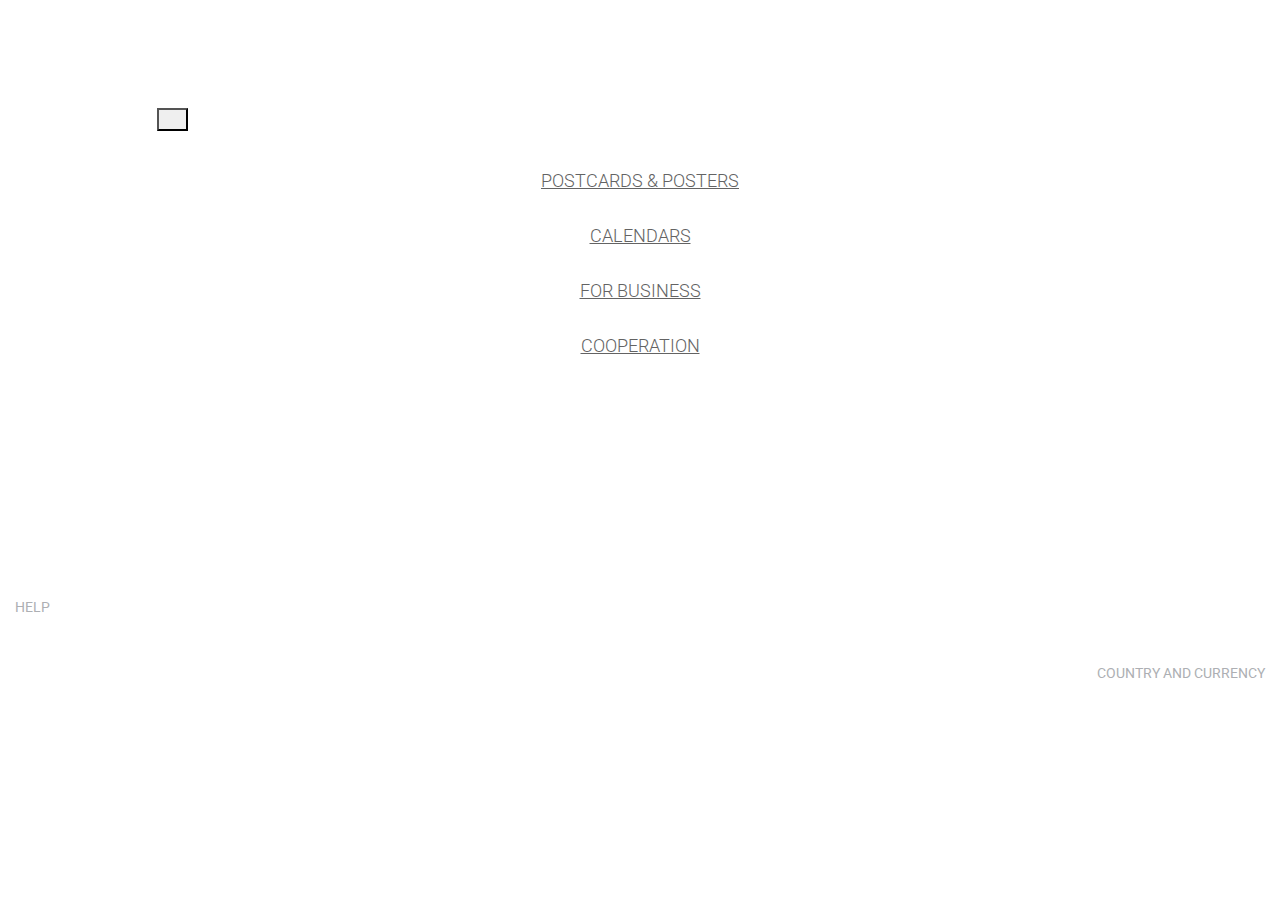
==== base.html @ e273e325 "get ready to put site in wp" ====
<!doctype html>
<html lang="en">
  <head>
    <!-- Required meta tags -->
    <meta charset="utf-8">
    <meta name="viewport" content="width=device-width, initial-scale=1, shrink-to-fit=no">

    <!-- Bootstrap CSS -->
    <link rel="stylesheet" href="/css/owl.carousel.min.css">
    <link rel="stylesheet" href="https://stackpath.bootstrapcdn.com/bootstrap/4.5.0/css/bootstrap.min.css" integrity="sha384-9aIt2nRpC12Uk9gS9baDl411NQApFmC26EwAOH8WgZl5MYYxFfc+NcPb1dKGj7Sk" crossorigin="anonymous">
    <link href="https://fonts.googleapis.com/css2?family=Open+Sans&family=Roboto:wght@300;400;500;700&display=swap" rel="stylesheet">
    <link rel="stylesheet" href="../css/main.min.css">
    <title>Jam - Открытки на подарок</title>
  </head>
  <body>
    <header class="conteiner-fluid">
        <div class="container px-0 clearfix">
          <nav class="collapse navbar-collapse navbar" id="navbarContent">
            <ul>
              <li><a href="#">postcards & posters</a></li>
              <li><a href="#">calendars</a></li>
              <li><a href="#">for business</a></li>
              <li><a href="#">cooperation</a></li>
            </ul>

            <div class="social-links">
              <a href="#" class="twitter"></a>
              <a href="#" class="facebook"></a>
              <a href="#" class="instagram"></a>
            </div>
          </nav>

          <a href="#" class="float-left logo">
              <svg xmlns="http://www.w3.org/2000/svg" xmlns:xlink="http://www.w3.org/1999/xlink" width="71px" height="65px">
                  <g>
                      <path fill-rule="evenodd"  fill="rgb(0, 0, 2)" d="M70.676,41.865 C70.539,42.083 70.360,42.213 70.145,42.258 C70.133,42.255 70.125,42.249 70.120,42.241 C70.115,42.232 70.107,42.227 70.095,42.224 C69.983,42.252 69.858,42.237 69.719,42.180 C69.580,42.123 69.445,42.046 69.313,41.950 C69.181,41.855 69.057,41.753 68.942,41.644 C68.827,41.536 68.738,41.448 68.674,41.380 C68.525,41.227 68.362,41.027 68.180,40.785 C67.998,40.542 67.810,40.289 67.612,40.027 C67.414,39.765 67.215,39.501 67.012,39.236 C66.810,38.971 66.619,38.734 66.443,38.521 C66.298,38.509 66.172,38.498 66.066,38.490 C65.960,38.481 65.844,38.474 65.717,38.469 C65.590,38.464 65.472,38.457 65.363,38.447 C65.254,38.438 65.162,38.430 65.086,38.424 C65.011,38.417 64.970,38.409 64.964,38.398 C64.947,38.639 64.954,38.902 64.981,39.189 C65.008,39.476 65.041,39.760 65.081,40.043 C65.121,40.325 65.161,40.592 65.203,40.844 C65.244,41.096 65.277,41.309 65.308,41.482 C65.386,41.690 65.446,41.883 65.488,42.060 C65.530,42.235 65.545,42.346 65.539,42.389 C65.537,42.397 65.530,42.407 65.527,42.415 C65.630,42.491 65.737,42.552 65.829,42.664 C65.977,42.844 66.106,43.057 66.211,43.304 C66.315,43.550 66.393,43.816 66.440,44.101 C66.526,44.604 66.547,45.025 66.522,45.351 C66.497,45.677 66.426,45.986 66.310,46.271 C66.194,46.557 66.028,46.856 65.807,47.162 C65.586,47.467 65.298,47.852 64.920,48.298 C64.845,48.361 64.790,48.378 64.756,48.352 C64.511,48.551 64.253,48.721 63.986,48.861 C63.719,49.002 63.475,49.102 63.258,49.166 C63.191,49.309 63.132,49.449 63.081,49.588 C63.031,49.726 62.984,49.867 62.942,50.010 C62.900,50.103 62.835,50.160 62.749,50.181 C62.662,50.201 62.634,50.166 62.664,50.077 C62.736,49.880 62.785,49.722 62.815,49.604 C62.845,49.487 62.890,49.362 62.951,49.230 C62.871,49.232 62.792,49.234 62.713,49.235 C62.571,49.223 62.426,49.212 62.278,49.204 C62.129,49.195 62.006,49.154 61.909,49.083 C61.693,48.952 61.560,48.770 61.502,48.544 C61.443,48.317 61.442,48.067 61.488,47.790 C61.535,47.513 61.618,47.219 61.731,46.904 C61.843,46.589 61.968,46.270 62.104,45.944 C62.240,45.617 62.382,45.297 62.531,44.981 C62.680,44.664 62.820,44.373 62.957,44.107 C63.011,44.008 63.061,43.921 63.107,43.844 C63.153,43.768 63.199,43.697 63.244,43.630 C63.290,43.564 63.338,43.498 63.388,43.433 C63.439,43.368 63.498,43.289 63.566,43.195 C63.794,42.881 64.002,42.638 64.205,42.474 C64.408,42.310 64.601,42.209 64.791,42.179 C64.948,42.153 65.100,42.177 65.249,42.233 C65.237,42.195 65.224,42.162 65.212,42.119 C65.187,42.027 65.163,41.945 65.140,41.873 C65.118,41.800 65.110,41.776 65.116,41.800 C65.100,41.740 65.085,41.583 65.063,41.330 C65.040,41.076 65.018,40.811 64.995,40.531 C64.978,40.442 64.964,40.360 64.953,40.285 C64.942,40.209 64.929,40.128 64.915,40.042 C64.885,39.503 64.823,38.963 64.728,38.425 C64.650,38.522 64.570,38.664 64.485,38.847 C64.401,39.030 64.300,39.225 64.183,39.428 C64.065,39.632 63.920,39.835 63.746,40.033 C63.573,40.232 63.363,40.404 63.118,40.547 C62.873,40.689 62.590,40.787 62.271,40.842 C61.953,40.895 61.587,40.886 61.176,40.818 C61.055,40.792 60.935,40.769 60.816,40.747 C60.697,40.725 60.589,40.674 60.489,40.595 C60.400,40.527 60.308,40.461 60.213,40.397 C60.119,40.333 60.037,40.254 59.965,40.161 C59.796,39.953 59.686,39.777 59.639,39.624 C59.591,39.471 59.586,39.332 59.624,39.201 C59.662,39.071 59.736,38.948 59.849,38.830 C59.962,38.711 60.094,38.589 60.246,38.461 C60.277,38.443 60.308,38.426 60.339,38.409 C60.458,38.331 60.583,38.271 60.717,38.233 C60.948,38.167 61.211,38.115 61.507,38.079 C61.803,38.042 62.065,38.012 62.294,37.994 C62.348,37.988 62.442,37.986 62.574,37.986 C62.707,37.986 62.869,37.987 63.059,37.990 C63.249,37.993 63.457,37.999 63.684,38.008 C63.911,38.017 64.148,38.030 64.396,38.045 C64.406,37.994 64.417,37.949 64.427,37.908 C64.438,37.868 64.447,37.822 64.457,37.771 C64.494,37.669 64.541,37.649 64.599,37.714 C64.638,37.768 64.675,37.822 64.711,37.876 C64.746,37.930 64.780,37.984 64.812,38.039 C65.245,38.001 65.678,37.974 66.112,37.961 C66.043,37.899 65.963,37.798 65.870,37.658 C65.855,37.612 65.854,37.578 65.867,37.556 C65.881,37.533 65.901,37.516 65.927,37.505 C65.940,37.500 65.954,37.497 65.969,37.498 C65.984,37.498 66.000,37.501 66.018,37.507 C66.052,37.519 66.081,37.538 66.107,37.561 C66.202,37.714 66.285,37.829 66.358,37.902 C66.431,37.976 66.505,38.050 66.580,38.126 C66.974,38.196 67.369,38.270 67.763,38.347 C67.908,38.357 68.043,38.372 68.167,38.393 C68.291,38.415 68.411,38.442 68.527,38.477 C68.642,38.512 68.757,38.550 68.873,38.593 C68.988,38.635 69.110,38.675 69.237,38.713 C69.279,38.730 69.355,38.764 69.464,38.815 C69.573,38.866 69.693,38.929 69.822,39.004 C69.952,39.080 70.087,39.168 70.228,39.269 C70.368,39.370 70.492,39.485 70.596,39.615 C70.743,39.764 70.850,39.981 70.910,40.264 C70.969,40.546 70.980,40.831 70.942,41.113 C70.903,41.395 70.814,41.647 70.676,41.865 ZM63.588,48.789 C63.648,48.766 63.710,48.744 63.773,48.722 C63.902,48.666 64.077,48.580 64.295,48.457 C64.513,48.333 64.725,48.179 64.927,47.991 C65.062,47.834 65.194,47.674 65.322,47.512 C65.410,47.357 65.453,47.223 65.454,47.111 C65.465,46.906 65.429,46.780 65.354,46.732 C65.278,46.683 65.186,46.682 65.078,46.727 C64.970,46.772 64.851,46.853 64.720,46.968 C64.589,47.083 64.470,47.212 64.360,47.355 C63.952,47.878 63.630,48.366 63.402,48.854 C63.465,48.833 63.527,48.812 63.588,48.789 ZM64.945,42.512 C64.737,42.479 64.522,42.562 64.291,42.747 C64.024,42.959 63.787,43.211 63.570,43.506 C63.354,43.800 63.158,44.110 62.977,44.443 C62.796,44.775 62.634,45.116 62.487,45.472 C62.341,45.828 62.209,46.174 62.097,46.515 C61.984,46.856 61.895,47.181 61.834,47.493 C61.772,47.805 61.752,48.079 61.785,48.317 C61.820,48.602 61.954,48.794 62.206,48.884 C62.457,48.973 62.755,48.989 63.098,48.922 C63.129,48.874 63.156,48.825 63.178,48.777 C63.200,48.728 63.231,48.675 63.269,48.619 C63.384,48.420 63.542,48.182 63.733,47.899 C63.924,47.616 64.119,47.350 64.325,47.101 C64.530,46.851 64.732,46.652 64.940,46.505 C65.147,46.358 65.339,46.335 65.519,46.446 C65.704,46.560 65.784,46.727 65.753,46.947 C65.829,46.840 65.879,46.766 65.904,46.726 C65.929,46.686 65.950,46.650 65.966,46.618 C65.981,46.586 65.998,46.547 66.014,46.501 C66.031,46.456 66.061,46.378 66.104,46.266 C66.178,46.076 66.233,45.820 66.259,45.503 C66.285,45.185 66.274,44.857 66.223,44.523 C66.173,44.190 66.085,43.870 65.964,43.566 C65.842,43.263 65.690,43.020 65.517,42.835 C65.344,42.649 65.151,42.544 64.945,42.512 ZM64.201,38.289 C64.147,38.274 64.092,38.270 64.038,38.276 C63.709,38.279 63.379,38.280 63.050,38.279 C62.790,38.302 62.525,38.301 62.256,38.281 C61.987,38.260 61.716,38.263 61.443,38.283 C61.431,38.282 61.382,38.297 61.297,38.327 C61.212,38.358 61.114,38.393 61.003,38.434 C60.893,38.474 60.782,38.510 60.671,38.544 C60.559,38.577 60.473,38.599 60.411,38.611 C60.297,38.681 60.195,38.767 60.102,38.869 C60.010,38.971 59.945,39.078 59.908,39.192 C59.870,39.307 59.866,39.429 59.894,39.563 C59.922,39.697 59.999,39.834 60.124,39.976 C60.243,40.117 60.380,40.234 60.539,40.325 C60.697,40.415 60.864,40.488 61.041,40.541 C61.219,40.594 61.399,40.628 61.584,40.640 C61.768,40.652 61.943,40.645 62.107,40.617 C62.464,40.550 62.801,40.412 63.108,40.192 C63.416,39.971 63.700,39.684 63.948,39.324 C64.037,39.202 64.119,39.044 64.190,38.849 C64.260,38.654 64.318,38.476 64.365,38.317 C64.310,38.313 64.256,38.303 64.201,38.289 ZM70.445,40.020 C70.364,39.900 70.273,39.798 70.173,39.714 C69.944,39.527 69.702,39.359 69.447,39.208 C69.193,39.056 68.929,38.933 68.657,38.835 C68.385,38.738 68.111,38.670 67.835,38.628 C67.560,38.586 67.290,38.587 67.024,38.624 C67.339,39.001 67.648,39.420 67.944,39.883 C68.240,40.346 68.514,40.725 68.784,41.007 C68.870,41.105 68.970,41.207 69.084,41.313 C69.198,41.419 69.318,41.515 69.444,41.600 C69.570,41.684 69.697,41.746 69.828,41.784 C69.958,41.822 70.084,41.814 70.205,41.756 C70.292,41.718 70.372,41.632 70.444,41.495 C70.516,41.359 70.591,41.239 70.671,41.138 C70.683,40.884 70.690,40.629 70.691,40.373 C70.608,40.258 70.526,40.140 70.445,40.020 ZM68.353,22.358 C68.200,22.464 68.049,22.558 67.900,22.638 C67.751,22.718 67.618,22.780 67.500,22.825 C67.383,22.870 67.313,22.899 67.292,22.912 C67.178,22.943 67.042,22.971 66.884,22.994 C66.725,23.018 66.561,23.037 66.392,23.053 C66.222,23.068 66.054,23.081 65.885,23.092 C65.717,23.104 65.568,23.110 65.438,23.111 C65.294,23.109 65.162,23.112 65.042,23.120 C64.923,23.127 64.801,23.128 64.678,23.122 C64.555,23.117 64.428,23.108 64.299,23.097 C64.169,23.086 64.027,23.065 63.872,23.034 C63.857,23.044 63.841,23.057 63.825,23.073 C63.808,23.088 63.790,23.108 63.768,23.133 C63.687,23.217 63.614,23.301 63.549,23.385 C63.485,23.469 63.425,23.560 63.368,23.659 C63.312,23.759 63.259,23.876 63.210,24.011 C63.161,24.147 63.118,24.309 63.080,24.497 C63.113,24.549 63.145,24.602 63.178,24.655 C63.204,24.680 63.228,24.707 63.252,24.734 C63.275,24.762 63.304,24.790 63.339,24.821 C63.477,24.925 63.638,25.040 63.822,25.168 C64.005,25.295 64.195,25.422 64.392,25.548 C64.588,25.674 64.782,25.791 64.974,25.899 C65.166,26.006 65.344,26.092 65.508,26.155 C65.525,26.147 65.539,26.153 65.551,26.174 C65.556,26.183 65.559,26.194 65.563,26.205 C65.585,26.213 65.605,26.208 65.630,26.235 C65.637,26.253 65.657,26.285 65.689,26.332 C65.828,26.399 65.955,26.474 66.069,26.555 C66.184,26.637 66.300,26.721 66.418,26.807 C66.537,26.895 66.664,26.986 66.801,27.082 C66.938,27.179 67.099,27.276 67.284,27.376 C67.496,27.463 67.683,27.553 67.845,27.646 C68.006,27.739 68.153,27.785 68.287,27.782 C68.393,27.847 68.427,27.937 68.388,28.052 C68.348,28.151 68.307,28.250 68.266,28.348 C68.232,28.558 68.170,28.819 68.077,29.130 C67.983,29.440 67.875,29.750 67.751,30.059 C67.628,30.369 67.499,30.653 67.367,30.911 C67.235,31.169 67.114,31.346 67.009,31.443 C66.906,31.478 66.811,31.510 66.725,31.539 C66.638,31.568 66.545,31.569 66.444,31.543 C66.342,31.517 66.229,31.452 66.104,31.352 C65.978,31.251 65.828,31.092 65.652,30.879 C65.628,30.927 65.647,31.019 65.709,31.156 C65.770,31.292 65.842,31.430 65.924,31.570 C66.006,31.711 66.085,31.838 66.159,31.953 C66.233,32.068 66.269,32.136 66.268,32.156 C66.419,32.356 66.543,32.523 66.640,32.654 C66.738,32.784 66.821,32.901 66.891,33.001 C66.961,33.101 67.024,33.189 67.082,33.264 C67.139,33.339 67.203,33.424 67.274,33.521 C67.344,33.618 67.430,33.730 67.531,33.857 C67.631,33.983 67.760,34.144 67.916,34.342 C67.980,34.388 68.010,34.456 68.006,34.544 C68.003,34.589 67.993,34.617 67.975,34.631 C67.970,34.634 67.965,34.636 67.960,34.638 C67.959,34.638 67.957,34.639 67.956,34.639 C67.954,34.639 67.953,34.639 67.951,34.639 C67.948,34.640 67.945,34.640 67.942,34.639 C67.929,34.638 67.914,34.633 67.897,34.624 C67.663,34.362 67.458,34.126 67.284,33.914 C67.110,33.701 66.920,33.464 66.715,33.203 C66.509,32.942 66.318,32.671 66.141,32.391 C66.034,32.216 65.916,32.038 65.785,31.855 C65.654,31.672 65.554,31.467 65.481,31.237 C65.449,31.081 65.426,30.977 65.414,30.922 C65.401,30.868 65.392,30.829 65.389,30.806 C65.385,30.783 65.383,30.754 65.382,30.720 C65.381,30.685 65.372,30.608 65.354,30.486 C65.290,30.362 65.234,30.251 65.183,30.153 C65.133,30.054 65.090,29.958 65.053,29.864 C65.016,29.770 64.984,29.673 64.956,29.571 C64.929,29.468 64.907,29.347 64.890,29.205 C64.867,29.006 64.853,28.836 64.847,28.694 C64.842,28.552 64.847,28.419 64.864,28.296 C64.880,28.173 64.908,28.055 64.946,27.941 C64.985,27.826 65.040,27.701 65.112,27.565 C65.140,27.501 65.172,27.434 65.207,27.366 C65.243,27.297 65.292,27.258 65.354,27.249 C65.423,27.277 65.463,27.330 65.473,27.409 C65.535,27.895 65.561,28.375 65.553,28.845 C65.544,29.315 65.562,29.794 65.606,30.285 C65.679,30.376 65.764,30.486 65.863,30.614 C65.961,30.743 66.068,30.859 66.183,30.963 C66.298,31.067 66.417,31.141 66.542,31.183 C66.667,31.226 66.791,31.196 66.913,31.092 C67.015,31.006 67.095,30.888 67.153,30.738 C67.211,30.588 67.264,30.478 67.314,30.408 C67.357,30.320 67.398,30.234 67.437,30.152 C67.476,30.069 67.516,29.971 67.558,29.855 C67.599,29.740 67.643,29.599 67.690,29.433 C67.737,29.266 67.794,29.057 67.859,28.806 C67.914,28.601 67.962,28.441 68.004,28.326 C68.046,28.211 68.071,28.158 68.080,28.165 C68.054,28.143 67.939,28.082 67.735,27.986 C67.532,27.890 67.219,27.658 66.793,27.310 C66.611,27.202 66.436,27.096 66.268,26.991 C66.101,26.885 65.952,26.760 65.822,26.614 C65.818,26.605 65.783,26.594 65.715,26.580 C65.653,26.568 65.570,26.490 65.470,26.363 C65.444,26.370 65.415,26.376 65.395,26.387 C65.317,26.374 65.203,26.325 65.053,26.241 C64.902,26.157 64.755,26.071 64.611,25.982 C64.529,25.932 64.411,25.858 64.255,25.763 C64.100,25.667 63.938,25.561 63.771,25.444 C63.604,25.328 63.447,25.211 63.299,25.092 C63.152,24.973 63.049,24.861 62.990,24.753 C62.978,24.729 62.958,24.692 62.931,24.642 C62.903,24.592 62.887,24.543 62.883,24.493 C62.880,24.403 62.892,24.303 62.919,24.192 C62.908,24.075 62.915,23.992 62.939,23.945 C62.974,23.851 63.018,23.776 63.073,23.720 C63.127,23.664 63.182,23.582 63.237,23.473 C63.337,23.239 63.429,23.061 63.512,22.942 C63.225,22.871 62.919,22.767 62.597,22.634 C62.274,22.501 61.984,22.316 61.723,22.077 C61.682,22.043 61.625,21.980 61.553,21.888 C61.481,21.797 61.406,21.699 61.329,21.595 C61.252,21.492 61.181,21.390 61.115,21.289 C61.049,21.188 61.002,21.105 60.976,21.039 C60.867,20.808 60.812,20.598 60.810,20.407 C60.808,20.216 60.835,20.041 60.894,19.881 C60.952,19.721 61.032,19.575 61.136,19.445 C61.239,19.314 61.343,19.198 61.449,19.099 C61.486,19.059 61.557,19.048 61.606,19.017 C61.385,18.940 61.186,18.872 61.017,18.814 C60.838,18.753 60.636,18.679 60.411,18.594 C60.186,18.510 59.965,18.421 59.749,18.329 C59.533,18.236 59.330,18.138 59.139,18.033 C58.948,17.929 58.797,17.821 58.684,17.709 C58.644,17.678 58.605,17.645 58.569,17.609 C58.533,17.574 58.502,17.540 58.476,17.508 C58.363,17.466 58.282,17.388 58.235,17.270 C58.187,17.152 58.160,17.025 58.152,16.889 C58.145,16.752 58.153,16.619 58.177,16.492 C58.200,16.364 58.223,16.269 58.246,16.208 C58.274,16.154 58.330,16.083 58.413,15.996 C58.496,15.909 58.596,15.822 58.713,15.737 C58.831,15.651 58.962,15.570 59.108,15.494 C59.254,15.417 59.401,15.360 59.549,15.322 C59.698,15.283 59.845,15.273 59.990,15.291 C60.135,15.309 60.265,15.364 60.378,15.454 C60.254,15.171 60.145,14.925 60.052,14.716 C59.958,14.507 59.884,14.274 59.827,14.016 C59.812,13.821 59.795,13.624 59.777,13.428 C59.756,13.423 59.714,13.438 59.652,13.473 C59.590,13.507 59.494,13.538 59.366,13.565 C59.238,13.592 59.082,13.608 58.898,13.612 C58.714,13.617 58.499,13.593 58.251,13.542 C58.292,13.548 58.300,13.547 58.273,13.537 C58.246,13.527 58.200,13.517 58.133,13.506 C58.067,13.496 57.986,13.482 57.892,13.465 C57.796,13.448 57.706,13.434 57.619,13.421 C57.533,13.409 57.452,13.397 57.378,13.385 C57.304,13.372 57.254,13.362 57.227,13.353 C57.073,13.350 56.955,13.335 56.873,13.306 C56.802,13.282 56.767,13.257 56.746,13.233 C56.681,13.258 56.620,13.285 56.498,13.290 C56.329,13.298 56.132,13.290 55.909,13.269 C55.685,13.248 55.451,13.213 55.207,13.165 C54.962,13.117 54.729,13.058 54.507,12.987 C54.284,12.917 54.087,12.836 53.914,12.742 C53.741,12.648 53.623,12.542 53.558,12.420 C53.532,12.357 53.497,12.296 53.453,12.238 C53.408,12.181 53.383,12.120 53.376,12.057 C53.361,11.961 53.347,11.871 53.335,11.787 C53.322,11.702 53.315,11.623 53.313,11.552 C53.310,11.480 53.315,11.410 53.326,11.340 C53.336,11.270 53.361,11.198 53.400,11.122 C53.219,11.158 53.043,11.165 52.873,11.142 C52.703,11.120 52.508,11.106 52.291,11.103 C52.132,11.097 51.955,11.058 51.757,10.989 C51.558,10.920 51.373,10.828 51.198,10.713 C51.023,10.598 50.875,10.456 50.753,10.287 C50.631,10.118 50.569,9.933 50.567,9.730 C50.572,9.601 50.564,9.470 50.542,9.336 C50.521,9.202 50.532,9.084 50.577,8.981 C50.654,8.819 50.724,8.697 50.793,8.579 C50.775,8.582 50.759,8.591 50.740,8.589 C50.470,8.585 50.217,8.585 49.981,8.588 C49.745,8.591 49.507,8.585 49.266,8.571 C49.024,8.557 48.775,8.531 48.518,8.494 C48.260,8.457 47.974,8.401 47.657,8.329 C47.638,8.334 47.625,8.334 47.618,8.330 C47.546,8.315 47.432,8.278 47.274,8.223 C47.117,8.167 46.950,8.103 46.774,8.030 C46.598,7.958 46.427,7.878 46.261,7.792 C46.094,7.706 45.967,7.622 45.880,7.538 C45.590,7.362 45.371,7.169 45.221,6.955 C45.072,6.741 44.979,6.521 44.944,6.293 C44.910,6.065 44.929,5.841 45.006,5.620 C45.007,5.616 45.011,5.613 45.012,5.610 C44.991,5.622 44.977,5.633 44.952,5.646 C44.797,5.725 44.612,5.798 44.400,5.867 C44.186,5.937 43.958,6.002 43.714,6.063 C43.470,6.124 43.233,6.168 43.004,6.193 C42.774,6.219 42.564,6.223 42.373,6.206 C42.182,6.190 42.037,6.139 41.936,6.053 C41.891,6.004 41.839,5.962 41.778,5.926 C41.718,5.891 41.674,5.845 41.647,5.788 C41.550,5.615 41.495,5.473 41.484,5.363 C41.472,5.252 41.485,5.120 41.520,4.965 C41.538,4.853 41.555,4.763 41.570,4.695 C41.586,4.627 41.603,4.537 41.620,4.425 C41.730,4.132 41.826,3.884 41.908,3.680 C41.990,3.476 42.060,3.252 42.118,3.006 C42.124,2.981 42.144,2.938 42.180,2.880 C42.216,2.821 42.238,2.776 42.245,2.744 C42.033,2.861 41.865,2.954 41.741,3.023 C41.617,3.092 41.520,3.148 41.451,3.190 C41.381,3.233 41.325,3.266 41.281,3.289 C41.237,3.312 41.189,3.337 41.136,3.364 C41.083,3.391 41.014,3.424 40.929,3.464 C40.844,3.504 40.722,3.562 40.563,3.639 C40.432,3.723 40.302,3.807 40.173,3.893 C40.144,3.901 40.137,3.896 40.121,3.897 C39.872,4.015 39.639,4.123 39.437,4.207 C39.210,4.301 38.958,4.400 38.681,4.506 C38.405,4.613 38.126,4.699 37.844,4.767 C37.670,4.806 37.488,4.854 37.297,4.914 C37.107,4.973 36.911,4.992 36.706,4.972 C36.575,4.942 36.485,4.923 36.439,4.914 C36.392,4.905 36.359,4.897 36.340,4.891 C36.320,4.886 36.297,4.876 36.271,4.863 C36.244,4.850 36.181,4.828 36.080,4.797 C35.960,4.810 35.852,4.823 35.756,4.833 C35.660,4.844 35.568,4.849 35.481,4.848 C35.394,4.847 35.305,4.839 35.215,4.825 C35.125,4.811 35.022,4.783 34.905,4.742 C34.742,4.683 34.604,4.628 34.491,4.575 C34.378,4.522 34.276,4.461 34.187,4.393 C34.097,4.326 34.016,4.249 33.942,4.163 C33.868,4.076 33.792,3.969 33.715,3.839 C33.675,3.785 33.636,3.725 33.597,3.660 C33.557,3.596 33.546,3.531 33.564,3.464 C33.615,3.406 33.673,3.387 33.738,3.409 C34.145,3.549 34.530,3.721 34.891,3.923 C35.253,4.125 35.630,4.303 36.026,4.459 C36.125,4.423 36.243,4.380 36.381,4.333 C36.518,4.285 36.649,4.224 36.775,4.149 C36.900,4.075 37.003,3.983 37.085,3.873 C37.167,3.764 37.193,3.626 37.162,3.460 C37.136,3.322 37.078,3.193 36.987,3.073 C36.895,2.954 36.832,2.855 36.798,2.777 C36.748,2.697 36.698,2.620 36.651,2.547 C36.603,2.474 36.543,2.393 36.471,2.304 C36.399,2.216 36.308,2.113 36.199,1.998 C36.089,1.882 35.951,1.740 35.783,1.570 C35.647,1.431 35.542,1.316 35.470,1.227 C35.398,1.137 35.366,1.089 35.375,1.083 C35.348,1.101 35.255,1.193 35.099,1.359 C34.942,1.526 34.637,1.746 34.194,2.034 C34.036,2.174 33.882,2.307 33.731,2.432 C33.581,2.558 33.422,2.656 33.254,2.727 C33.246,2.727 33.222,2.758 33.184,2.821 C33.146,2.884 33.043,2.941 32.877,2.993 C32.860,3.074 32.844,3.104 32.827,3.083 C32.811,3.063 32.811,3.027 32.827,2.973 C32.827,2.967 32.827,2.960 32.827,2.953 C32.794,2.933 32.780,2.903 32.784,2.863 C32.788,2.823 32.819,2.790 32.878,2.763 C32.895,2.763 32.928,2.757 32.978,2.744 C33.088,2.631 33.198,2.534 33.308,2.452 C33.419,2.371 33.532,2.288 33.648,2.205 C33.764,2.121 33.888,2.030 34.019,1.931 C34.149,1.833 34.290,1.710 34.442,1.565 C34.596,1.386 34.741,1.234 34.878,1.109 C35.015,0.983 35.110,0.853 35.162,0.716 C35.254,0.636 35.337,0.639 35.411,0.725 C35.471,0.806 35.532,0.889 35.592,0.971 C35.740,1.090 35.917,1.260 36.119,1.482 C36.321,1.703 36.516,1.940 36.704,2.191 C36.892,2.442 37.058,2.687 37.203,2.926 C37.348,3.165 37.435,3.358 37.467,3.504 C37.452,3.623 37.439,3.732 37.427,3.832 C37.416,3.931 37.379,4.026 37.320,4.119 C37.260,4.211 37.166,4.300 37.040,4.387 C36.913,4.473 36.733,4.562 36.500,4.654 C36.528,4.698 36.606,4.716 36.734,4.709 C36.862,4.702 36.996,4.685 37.136,4.658 C37.275,4.630 37.403,4.602 37.519,4.573 C37.636,4.544 37.701,4.535 37.717,4.544 C37.928,4.470 38.102,4.411 38.239,4.364 C38.376,4.317 38.496,4.278 38.599,4.247 C38.702,4.216 38.792,4.186 38.871,4.157 C38.949,4.128 39.039,4.097 39.139,4.063 C39.240,4.029 39.357,3.986 39.490,3.933 C39.624,3.880 39.794,3.812 40.002,3.730 C40.051,3.691 40.102,3.700 40.154,3.719 C40.185,3.688 40.215,3.657 40.283,3.612 C40.375,3.552 40.476,3.489 40.587,3.424 C40.697,3.359 40.806,3.297 40.912,3.239 C41.018,3.180 41.097,3.134 41.147,3.099 C41.177,3.080 41.245,3.032 41.352,2.958 C41.459,2.884 41.577,2.804 41.705,2.719 C41.833,2.634 41.960,2.551 42.085,2.469 C42.210,2.388 42.300,2.325 42.355,2.279 C42.393,2.214 42.431,2.149 42.468,2.084 C42.211,2.036 41.992,1.991 41.810,1.948 C41.628,1.906 41.408,1.843 41.149,1.764 C41.068,1.729 41.033,1.683 41.044,1.625 C41.056,1.566 41.109,1.548 41.202,1.572 C41.462,1.652 41.680,1.706 41.857,1.735 C42.035,1.762 42.257,1.801 42.524,1.852 C42.586,1.705 42.643,1.580 42.695,1.478 C42.747,1.376 42.798,1.268 42.848,1.155 C42.898,1.043 42.952,0.914 43.011,0.769 C43.069,0.624 43.136,0.438 43.210,0.212 C43.245,0.146 43.301,0.129 43.378,0.159 C43.455,0.190 43.485,0.241 43.467,0.312 C43.393,0.531 43.326,0.704 43.267,0.832 C43.207,0.959 43.151,1.071 43.099,1.169 C43.047,1.268 42.994,1.371 42.940,1.479 C42.886,1.587 42.829,1.729 42.768,1.904 C42.991,1.951 43.215,2.005 43.439,2.068 C43.663,2.130 43.881,2.205 44.094,2.292 C44.157,2.328 44.183,2.372 44.173,2.425 C44.162,2.477 44.114,2.495 44.028,2.479 C43.816,2.392 43.599,2.318 43.376,2.256 C43.153,2.194 42.930,2.140 42.708,2.094 C42.701,2.123 42.694,2.151 42.687,2.180 C42.667,2.264 42.622,2.400 42.555,2.587 C42.487,2.774 42.413,2.987 42.334,3.226 C42.254,3.464 42.171,3.712 42.083,3.970 C41.996,4.227 41.924,4.467 41.867,4.688 C41.810,4.909 41.771,5.100 41.749,5.259 C41.727,5.419 41.741,5.516 41.790,5.551 C41.945,5.792 42.141,5.935 42.382,5.985 C42.623,6.035 42.878,6.035 43.149,5.987 C43.419,5.938 43.691,5.860 43.964,5.754 C44.237,5.649 44.478,5.553 44.687,5.465 C44.896,5.378 45.058,5.323 45.171,5.298 C45.186,5.294 45.186,5.302 45.198,5.301 C45.256,5.207 45.291,5.102 45.369,5.016 C45.533,4.842 45.733,4.682 45.971,4.540 C46.209,4.399 46.468,4.287 46.750,4.208 C47.031,4.129 47.327,4.089 47.636,4.090 C47.944,4.091 48.250,4.145 48.549,4.252 C48.699,4.305 48.819,4.367 48.910,4.436 C49.000,4.505 49.068,4.582 49.114,4.665 C49.160,4.748 49.193,4.844 49.214,4.951 C49.234,5.058 49.252,5.179 49.269,5.314 C49.407,5.218 49.536,5.125 49.658,5.036 C49.780,4.947 49.860,4.905 49.896,4.910 C49.940,4.920 49.980,4.939 50.017,4.966 C50.022,4.977 50.027,4.987 50.032,4.997 C50.057,5.049 50.062,5.090 50.049,5.119 C50.035,5.149 50.010,5.161 49.974,5.155 C49.937,5.195 49.867,5.256 49.766,5.342 C49.665,5.427 49.555,5.512 49.437,5.596 C49.319,5.679 49.211,5.756 49.115,5.827 C49.018,5.897 48.962,5.939 48.947,5.953 C48.943,5.951 48.939,5.949 48.935,5.946 C48.879,5.968 48.838,5.941 48.811,5.863 C48.784,5.786 48.784,5.725 48.813,5.681 C48.841,5.659 48.869,5.637 48.897,5.615 C49.023,5.497 49.098,5.374 49.121,5.246 C49.144,5.117 49.124,4.993 49.060,4.875 C48.997,4.756 48.897,4.654 48.761,4.569 C48.625,4.485 48.465,4.422 48.283,4.382 C47.968,4.321 47.652,4.305 47.339,4.337 C47.026,4.368 46.736,4.439 46.470,4.548 C46.204,4.656 45.967,4.801 45.759,4.981 C45.551,5.161 45.388,5.366 45.268,5.594 C45.059,5.985 45.055,6.331 45.244,6.632 C45.433,6.935 45.777,7.223 46.272,7.514 C46.614,7.712 46.984,7.870 47.384,7.992 C47.784,8.115 48.191,8.205 48.609,8.265 C49.027,8.325 49.438,8.359 49.844,8.366 C50.245,8.373 50.621,8.358 50.972,8.317 C51.018,8.257 51.064,8.186 51.111,8.140 C51.199,8.054 51.295,7.987 51.398,7.938 C51.501,7.890 51.621,7.848 51.756,7.814 C51.946,7.715 52.152,7.642 52.371,7.596 C52.591,7.551 52.807,7.547 53.019,7.586 C53.158,7.573 53.291,7.581 53.419,7.609 C53.546,7.637 53.675,7.677 53.805,7.728 C53.935,7.780 54.065,7.841 54.195,7.911 C54.325,7.981 54.466,8.054 54.619,8.131 C54.733,8.186 54.841,8.271 54.944,8.385 C55.047,8.499 55.137,8.627 55.216,8.769 C55.294,8.911 55.358,9.057 55.409,9.206 C55.459,9.356 55.489,9.494 55.499,9.620 C55.526,9.675 55.529,9.733 55.510,9.792 C55.513,9.820 55.509,9.844 55.500,9.865 C55.491,9.887 55.484,9.908 55.480,9.930 C55.484,10.017 55.486,10.084 55.486,10.130 C55.486,10.177 55.470,10.246 55.439,10.336 C55.422,10.407 55.367,10.481 55.274,10.562 C55.181,10.643 55.076,10.717 54.960,10.787 C54.844,10.856 54.723,10.911 54.598,10.952 C54.472,10.993 54.365,11.010 54.277,11.004 C54.229,11.014 54.182,11.009 54.136,10.987 C54.082,10.992 54.022,10.999 53.956,11.007 C53.890,11.016 53.814,11.031 53.729,11.053 C53.694,11.107 53.672,11.147 53.665,11.174 C53.569,11.501 53.547,11.769 53.599,11.978 C53.650,12.188 53.749,12.354 53.896,12.479 C54.042,12.604 54.225,12.700 54.446,12.767 C54.666,12.833 54.897,12.882 55.138,12.913 C55.380,12.944 55.618,12.966 55.854,12.979 C56.089,12.991 56.291,13.006 56.461,13.020 C56.630,13.033 56.754,13.054 56.833,13.079 C56.887,13.096 56.893,13.124 56.877,13.158 C56.920,13.159 56.949,13.151 57.013,13.164 C57.166,13.182 57.309,13.199 57.444,13.214 C57.578,13.229 57.716,13.245 57.856,13.263 C57.996,13.281 58.147,13.297 58.310,13.312 C58.472,13.327 58.653,13.336 58.853,13.339 C59.075,13.318 59.281,13.284 59.471,13.236 C59.662,13.187 59.817,13.131 59.938,13.067 C60.055,13.076 60.116,13.140 60.120,13.258 C60.112,13.335 60.110,13.428 60.114,13.538 C60.118,13.649 60.116,13.748 60.109,13.836 C60.103,14.003 60.124,14.162 60.172,14.316 C60.220,14.470 60.277,14.620 60.345,14.765 C60.412,14.911 60.484,15.058 60.560,15.206 C60.636,15.355 60.704,15.508 60.764,15.665 C60.680,15.670 60.560,15.660 60.405,15.637 C60.249,15.614 60.081,15.601 59.901,15.599 C59.721,15.597 59.541,15.617 59.362,15.656 C59.182,15.696 59.025,15.774 58.891,15.888 C58.730,16.030 58.609,16.165 58.528,16.292 C58.446,16.420 58.396,16.541 58.378,16.657 C58.373,16.716 58.369,16.775 58.364,16.834 C58.377,16.977 58.435,17.122 58.538,17.269 C58.595,17.270 58.632,17.311 58.648,17.391 C58.687,17.399 58.720,17.420 58.746,17.453 C58.762,17.474 58.773,17.492 58.779,17.510 C58.948,17.663 59.154,17.799 59.397,17.922 C59.640,18.045 59.889,18.159 60.145,18.266 C60.401,18.373 60.646,18.471 60.879,18.559 C61.113,18.647 61.298,18.722 61.436,18.780 C61.573,18.792 61.659,18.837 61.695,18.912 C61.719,18.963 61.682,18.974 61.656,18.991 C61.727,18.954 61.779,18.900 61.870,18.880 C62.050,18.841 62.251,18.831 62.472,18.851 C62.694,18.871 62.927,18.920 63.172,18.998 C63.417,19.076 63.657,19.179 63.893,19.308 C64.128,19.436 64.349,19.585 64.556,19.753 C64.762,19.920 64.938,20.107 65.082,20.312 C65.288,20.601 65.438,20.933 65.530,21.300 C65.581,21.266 65.618,21.244 65.641,21.235 C65.664,21.225 65.686,21.220 65.706,21.218 C65.726,21.217 65.749,21.214 65.774,21.209 C65.799,21.203 65.842,21.187 65.904,21.158 C66.027,21.100 66.205,21.016 66.439,20.904 C66.672,20.792 66.926,20.701 67.199,20.633 C67.472,20.564 67.744,20.549 68.014,20.592 C68.285,20.634 68.520,20.785 68.716,21.046 C68.845,21.225 68.903,21.396 68.891,21.555 C68.878,21.715 68.824,21.862 68.728,21.996 C68.631,22.131 68.506,22.251 68.353,22.358 ZM65.400,28.919 C65.404,28.539 65.376,28.117 65.312,27.655 C65.261,27.761 65.210,27.866 65.158,27.971 C65.066,28.146 65.020,28.333 65.018,28.535 C65.016,28.737 65.034,28.959 65.072,29.202 C65.098,29.370 65.142,29.528 65.207,29.675 C65.271,29.823 65.345,29.959 65.429,30.085 C65.405,29.687 65.395,29.299 65.400,28.919 ZM34.887,4.108 C34.594,3.948 34.253,3.801 33.866,3.674 C33.928,3.770 33.990,3.866 34.052,3.962 C34.151,4.126 34.279,4.251 34.435,4.336 C34.592,4.421 34.772,4.494 34.976,4.556 C35.117,4.600 35.257,4.619 35.396,4.614 C35.536,4.610 35.671,4.591 35.802,4.557 C35.485,4.418 35.181,4.269 34.887,4.108 ZM54.242,10.657 C54.322,10.636 54.397,10.612 54.466,10.586 C54.535,10.560 54.600,10.529 54.662,10.492 C54.723,10.455 54.787,10.394 54.855,10.309 C54.839,10.287 54.842,10.260 54.863,10.228 C54.865,10.225 54.867,10.223 54.869,10.220 C54.792,10.256 54.727,10.282 54.676,10.297 C54.624,10.313 54.576,10.325 54.533,10.336 C54.490,10.346 54.448,10.362 54.409,10.383 C54.369,10.404 54.324,10.436 54.275,10.479 C54.226,10.522 54.176,10.568 54.123,10.616 C54.071,10.665 54.019,10.713 53.967,10.762 C54.069,10.713 54.161,10.678 54.242,10.657 ZM53.585,10.838 C53.666,10.713 53.740,10.614 53.808,10.541 C53.876,10.468 53.973,10.380 54.102,10.277 C54.185,10.212 54.263,10.155 54.336,10.107 C54.409,10.059 54.485,10.021 54.565,9.995 C54.645,9.969 54.730,9.948 54.820,9.930 C54.910,9.913 55.019,9.903 55.147,9.902 C55.168,9.902 55.185,9.908 55.199,9.920 C55.210,9.903 55.221,9.888 55.231,9.872 C55.223,9.790 55.241,9.717 55.284,9.653 C55.247,9.597 55.243,9.548 55.272,9.505 C55.234,9.291 55.141,9.066 54.989,8.834 C54.838,8.601 54.686,8.427 54.537,8.312 C54.424,8.224 54.306,8.152 54.184,8.096 C54.061,8.039 53.937,7.996 53.810,7.967 C53.552,7.896 53.296,7.852 53.043,7.834 C52.790,7.817 52.548,7.828 52.318,7.866 C52.059,7.939 51.828,8.022 51.624,8.111 C51.421,8.201 51.260,8.313 51.143,8.445 C51.119,8.453 51.090,8.484 51.056,8.540 C51.022,8.595 50.997,8.621 50.980,8.617 C50.883,8.763 50.820,8.919 50.788,9.084 C50.711,9.421 50.722,9.706 50.820,9.940 C50.918,10.174 51.065,10.361 51.262,10.503 C51.460,10.646 51.691,10.749 51.960,10.814 C52.228,10.880 52.496,10.907 52.766,10.895 C52.906,10.889 53.039,10.890 53.166,10.900 C53.293,10.910 53.432,10.889 53.585,10.838 ZM65.232,20.934 C65.164,20.778 65.077,20.625 64.973,20.476 C64.805,20.242 64.592,20.034 64.335,19.853 C64.077,19.672 63.803,19.527 63.514,19.420 C63.225,19.313 62.937,19.249 62.649,19.227 C62.362,19.204 62.101,19.227 61.868,19.290 C61.634,19.353 61.443,19.465 61.293,19.622 C61.143,19.778 61.061,19.986 61.043,20.245 C61.032,20.353 61.040,20.466 61.067,20.582 C61.093,20.699 61.112,20.813 61.123,20.924 C61.144,21.039 61.224,21.173 61.362,21.328 C61.501,21.483 61.653,21.637 61.819,21.791 C61.985,21.945 62.142,22.082 62.292,22.202 C62.442,22.323 62.540,22.395 62.587,22.416 C62.737,22.495 62.897,22.550 63.068,22.581 C63.239,22.612 63.397,22.645 63.541,22.680 C63.580,22.687 63.618,22.697 63.656,22.710 C63.695,22.723 63.733,22.733 63.772,22.740 C63.782,22.734 63.793,22.724 63.804,22.712 C63.814,22.699 63.825,22.690 63.835,22.683 C63.856,22.669 63.881,22.670 63.909,22.684 C64.041,22.565 64.163,22.447 64.276,22.329 C64.388,22.211 64.499,22.096 64.610,21.984 C64.722,21.871 64.838,21.766 64.961,21.668 C65.083,21.570 65.221,21.476 65.376,21.385 C65.348,21.241 65.300,21.091 65.232,20.934 ZM65.025,21.898 C64.910,21.990 64.801,22.084 64.698,22.179 C64.595,22.274 64.494,22.375 64.398,22.482 C64.301,22.589 64.196,22.695 64.084,22.800 C64.355,22.846 64.613,22.867 64.873,22.890 C64.848,22.856 64.819,22.841 64.801,22.781 C64.767,22.674 64.767,22.600 64.800,22.557 C64.810,22.550 64.821,22.543 64.831,22.537 C64.868,22.513 64.904,22.524 64.940,22.568 C64.956,22.558 64.973,22.547 64.991,22.535 C65.009,22.524 65.031,22.516 65.056,22.511 C65.167,22.497 65.258,22.412 65.329,22.253 C65.400,22.095 65.427,21.891 65.406,21.640 C65.267,21.720 65.140,21.806 65.025,21.898 ZM68.635,21.279 C68.557,21.118 68.458,21.008 68.338,20.947 C68.219,20.887 68.092,20.854 67.958,20.847 C67.823,20.840 67.692,20.851 67.564,20.878 C67.436,20.905 67.324,20.931 67.227,20.957 C66.950,21.038 66.684,21.120 66.428,21.203 C66.173,21.285 65.891,21.404 65.583,21.559 C65.627,21.830 65.622,22.076 65.569,22.297 C65.515,22.518 65.404,22.668 65.239,22.749 C65.191,22.778 65.144,22.827 65.096,22.896 C65.086,22.909 65.073,22.901 65.063,22.911 C65.443,22.935 65.812,22.936 66.165,22.899 C66.814,22.832 67.417,22.636 67.966,22.290 C68.061,22.234 68.153,22.165 68.240,22.084 C68.327,22.003 68.414,21.925 68.501,21.850 C68.493,21.854 68.485,21.859 68.477,21.864 C68.466,21.870 68.464,21.868 68.469,21.859 C68.475,21.850 68.484,21.835 68.495,21.817 C68.506,21.798 68.522,21.780 68.541,21.762 C68.560,21.745 68.572,21.729 68.578,21.713 C68.606,21.672 68.633,21.611 68.659,21.529 C68.684,21.447 68.676,21.364 68.635,21.279 ZM32.304,26.049 C31.314,26.336 31.562,25.402 31.491,23.895 C31.314,24.038 31.420,23.931 31.279,24.110 L30.714,24.936 C30.714,24.972 30.678,24.972 30.678,25.007 L30.572,25.223 C30.113,26.300 29.017,27.341 28.841,27.772 C28.487,28.741 28.523,28.490 28.205,29.208 C28.063,29.423 27.993,29.746 27.887,29.997 C27.250,31.541 26.756,33.228 26.720,35.023 L26.685,35.813 C26.932,35.920 26.826,35.849 27.109,35.705 L27.215,35.669 C27.356,35.167 27.250,35.561 27.533,35.202 L29.017,33.013 C29.159,32.761 29.300,32.367 29.618,32.115 L29.583,31.900 C29.830,31.649 30.077,31.218 30.219,30.643 C30.325,30.033 30.572,29.854 30.784,29.423 C30.926,29.208 30.961,28.992 31.067,28.777 C31.350,28.167 31.844,27.413 31.809,26.767 C32.339,26.659 32.304,26.551 32.587,26.300 L32.905,26.336 C32.975,26.731 32.905,26.767 33.223,26.874 C33.435,26.946 33.682,27.018 33.823,27.090 C34.353,27.341 34.353,27.556 34.601,28.203 C34.495,28.310 34.495,28.131 34.459,28.490 C34.424,28.669 34.424,28.705 34.424,28.885 L33.929,33.049 C33.894,33.408 33.929,33.408 33.894,33.767 C33.823,35.561 33.470,38.720 34.106,38.685 C34.318,38.541 35.131,37.249 35.166,37.141 C35.661,35.884 35.626,36.280 36.120,34.987 L36.615,33.515 C36.779,32.780 38.014,29.623 38.184,29.102 C38.148,27.657 38.328,26.131 38.170,25.295 L38.488,25.079 C39.159,24.720 40.290,24.864 40.785,25.367 C40.855,25.438 40.785,25.367 40.855,25.474 C41.633,26.264 41.103,28.131 41.173,29.854 C41.209,30.249 41.280,30.464 41.280,30.859 L41.244,33.228 C41.244,33.587 41.173,34.592 41.244,34.915 C41.067,35.130 41.138,35.202 41.280,35.382 C41.138,35.633 41.209,35.130 41.173,35.669 C41.386,35.526 41.244,35.669 41.280,35.382 L41.421,34.987 C41.739,33.623 41.598,34.018 41.739,33.120 C41.774,33.013 41.810,32.905 41.810,32.905 C41.845,32.690 41.845,32.797 41.845,32.582 C41.845,32.546 41.845,32.331 41.845,32.295 C41.880,32.259 41.880,32.223 41.880,32.223 C41.880,32.223 41.880,32.259 41.916,32.187 L41.986,32.151 C41.880,31.721 41.916,31.325 42.022,31.039 C42.022,31.003 42.092,30.967 42.057,30.967 L42.198,30.679 C42.304,30.356 42.234,30.392 42.128,30.285 L42.552,27.090 C42.728,26.013 42.976,25.187 43.152,24.182 C43.577,21.705 43.506,21.992 44.354,20.879 C44.495,20.664 44.354,20.807 44.566,20.592 C44.707,20.449 45.308,20.341 45.379,20.341 C45.944,20.341 47.216,21.274 47.605,22.459 C47.923,23.356 47.958,24.720 47.888,25.725 C47.888,26.085 47.888,26.300 47.923,26.659 C47.994,27.556 47.676,31.505 47.782,32.618 C47.888,32.438 47.817,32.690 47.923,32.331 L48.913,27.628 C49.054,26.874 48.736,27.377 49.372,25.259 C49.690,24.110 49.937,22.854 50.574,21.885 C50.821,21.490 51.775,21.418 52.164,21.454 L52.906,21.669 C53.153,21.813 53.012,21.705 53.259,21.813 C53.825,22.064 54.496,22.997 54.885,23.643 C54.955,23.751 54.849,23.572 54.991,23.823 C54.991,23.823 55.061,24.038 55.061,24.074 C55.521,25.151 55.309,28.238 55.238,29.567 C55.097,31.541 54.849,34.162 55.203,36.028 C55.344,36.782 55.662,37.213 55.980,37.644 C56.864,37.715 57.111,37.320 57.464,38.362 C57.005,38.398 57.818,38.864 55.556,38.720 C54.602,38.685 53.330,37.536 52.835,36.495 C52.729,36.280 52.694,36.243 52.588,36.028 C51.351,33.731 51.881,29.243 51.952,26.731 C51.987,25.761 52.340,23.859 51.952,22.603 C50.962,22.925 50.644,26.049 50.361,27.341 C50.326,27.449 50.255,27.700 50.220,27.772 L48.983,33.300 C48.771,34.197 48.382,35.167 48.241,35.992 C48.135,36.351 48.100,36.531 47.746,36.674 C46.898,37.033 46.404,36.351 45.909,35.992 C45.661,35.813 45.485,35.561 45.273,35.202 C43.577,32.115 45.202,23.572 44.919,22.351 C44.849,22.567 44.707,22.746 44.601,23.069 C44.531,23.320 44.531,23.643 44.425,23.967 C44.283,24.433 44.248,24.146 44.142,24.828 L43.683,27.700 C43.541,29.279 43.011,33.192 42.728,34.485 L42.516,35.382 C42.481,35.633 42.304,36.028 42.304,36.280 C42.234,36.674 42.163,37.823 41.880,38.074 C40.820,39.080 38.735,37.392 38.346,34.126 C38.283,33.562 38.262,33.019 38.250,32.482 C37.988,33.347 37.494,34.821 37.216,35.418 L36.721,36.280 C36.509,36.926 35.237,39.546 34.636,39.726 C33.717,39.941 32.940,39.474 32.410,38.685 C32.233,38.433 32.162,38.398 31.986,38.218 C31.067,37.177 30.749,35.059 30.820,33.515 C30.855,32.977 30.926,32.331 30.926,31.792 C30.643,32.115 30.749,32.151 30.466,32.438 L30.396,32.510 L30.254,32.618 C30.254,32.654 30.254,32.690 30.219,32.690 L28.947,34.485 C28.593,34.951 28.523,34.844 28.346,35.454 C28.240,35.849 27.957,36.136 27.533,36.423 C27.498,36.531 27.498,36.495 27.462,36.567 C27.392,36.710 27.462,36.567 27.427,36.710 L27.109,36.746 L26.968,36.854 C26.685,36.926 26.508,36.997 26.155,36.818 L25.590,36.351 C25.519,36.243 25.378,36.064 25.307,35.956 C25.165,35.741 25.484,35.884 25.095,35.777 C24.741,35.346 24.388,33.946 24.423,33.120 C24.447,32.758 24.474,32.460 24.504,32.177 C24.233,32.295 23.966,32.417 23.823,32.546 C23.010,33.372 21.561,33.192 21.314,33.587 C21.066,34.018 21.314,33.803 21.314,34.341 L21.066,41.126 C21.066,42.095 20.854,42.454 20.748,43.818 C20.642,45.397 20.395,45.541 19.653,47.121 C19.476,47.480 19.405,47.587 19.193,47.731 C18.557,48.126 19.052,48.234 18.310,48.521 C18.027,48.628 17.568,49.095 16.437,49.310 C16.154,49.346 15.589,49.346 15.412,49.203 C14.670,49.167 13.681,49.167 13.150,48.377 C13.150,48.377 13.080,48.197 13.044,48.162 C13.186,48.305 12.832,47.839 13.044,48.162 C13.009,48.126 12.974,48.090 12.903,48.018 C12.726,47.803 12.161,46.116 12.055,45.649 C11.878,44.715 12.055,44.464 12.055,43.567 C12.267,43.495 12.126,43.638 12.267,43.387 L12.055,43.351 L12.055,43.028 L12.161,42.956 L12.232,42.167 C12.232,42.167 12.832,40.156 12.868,40.085 C13.009,39.941 12.868,40.085 12.974,39.905 C13.080,39.762 13.009,39.941 13.080,39.762 C13.115,39.690 13.150,39.582 13.150,39.510 L13.186,39.510 C13.221,39.474 13.292,39.690 13.292,39.331 C13.292,39.331 14.211,37.572 14.317,37.392 C14.458,37.141 14.635,36.962 14.811,36.818 L14.988,36.602 C15.624,35.777 18.098,33.515 18.133,33.408 L18.133,28.633 C18.204,27.377 18.133,24.649 17.850,23.751 L18.027,23.428 L18.734,23.500 C19.123,23.967 19.794,23.967 20.289,24.469 C21.066,25.331 20.677,25.331 20.854,26.551 C20.995,27.305 21.102,28.203 21.137,29.100 C21.172,29.710 20.819,30.643 21.031,31.756 C21.632,31.325 22.197,31.397 22.762,31.146 C23.540,30.751 24.317,30.572 24.918,29.674 C25.039,29.506 25.167,29.307 25.293,29.101 L25.590,28.238 C25.943,27.485 26.826,25.690 27.215,25.259 C27.816,24.505 28.947,23.249 29.583,22.854 C30.183,22.423 30.148,22.603 30.749,22.603 C31.562,22.603 32.339,23.141 32.622,23.823 C32.622,23.859 32.763,25.223 32.657,25.438 C32.622,25.761 32.657,25.941 32.304,26.049 ZM14.317,39.438 C14.069,40.085 13.822,40.300 13.645,41.090 C13.539,41.449 13.398,42.741 13.080,42.669 C12.938,43.567 13.221,43.279 13.009,43.531 C13.009,44.859 12.797,45.218 13.080,46.367 C13.186,46.654 13.256,46.833 13.468,47.264 C13.716,47.767 13.610,47.695 13.822,48.126 L13.999,48.090 L14.175,48.341 L14.387,48.521 C14.599,48.521 14.917,48.413 14.917,48.628 C15.518,48.449 15.518,48.449 15.942,48.090 C16.437,47.659 16.437,47.695 16.896,46.546 C17.780,44.285 17.956,42.167 17.956,39.582 C17.956,38.398 17.921,36.602 18.027,35.741 C17.214,35.813 14.635,39.295 14.317,39.438 ZM18.522,16.392 C19.264,16.428 18.734,16.500 19.476,16.392 C19.935,16.859 19.653,16.536 20.041,16.787 C20.677,17.218 21.208,17.613 21.031,18.690 L20.748,21.202 C20.642,21.597 20.571,21.561 20.395,21.813 C19.794,21.849 18.487,21.669 18.345,21.059 C18.275,20.664 18.310,18.546 18.381,18.115 C18.416,17.505 18.451,16.859 18.522,16.392 ZM31.906,1.161 C31.829,1.237 31.739,1.306 31.636,1.370 C31.681,1.425 31.726,1.480 31.770,1.536 C31.842,1.647 31.917,1.759 31.996,1.870 C32.075,1.982 32.124,2.102 32.143,2.228 C32.197,2.487 32.179,2.731 32.091,2.960 C32.002,3.189 31.866,3.397 31.682,3.587 C31.498,3.777 31.279,3.949 31.025,4.107 C30.772,4.265 30.504,4.407 30.221,4.534 C29.937,4.661 29.651,4.767 29.359,4.853 C29.067,4.939 28.795,5.004 28.540,5.046 C28.444,5.060 28.357,5.068 28.280,5.073 C28.204,5.078 28.130,5.079 28.061,5.076 C27.991,5.073 27.921,5.068 27.850,5.059 C27.780,5.050 27.694,5.040 27.595,5.030 C27.261,4.993 26.989,4.921 26.780,4.809 C26.570,4.698 26.413,4.559 26.308,4.391 C26.204,4.223 26.144,4.033 26.130,3.822 C26.128,3.799 26.138,3.773 26.137,3.750 C25.996,3.921 25.856,4.090 25.741,4.224 C25.592,4.397 25.419,4.586 25.224,4.791 C25.029,4.996 24.830,5.185 24.628,5.356 C24.465,5.551 24.297,5.703 24.122,5.813 C23.946,5.922 23.756,6.012 23.551,6.083 C23.248,6.177 22.931,6.294 22.599,6.433 C22.268,6.572 21.937,6.697 21.604,6.808 C21.271,6.918 20.939,6.995 20.606,7.039 C20.273,7.083 19.949,7.052 19.631,6.944 C19.580,6.931 19.536,6.912 19.498,6.886 C19.460,6.860 19.426,6.828 19.394,6.793 C19.413,6.820 19.427,6.846 19.436,6.871 C19.446,6.895 19.455,6.920 19.464,6.945 C19.694,7.495 19.894,8.060 20.066,8.637 C20.239,9.215 20.411,9.792 20.584,10.369 C20.631,10.521 20.689,10.691 20.755,10.881 C20.821,11.070 20.880,11.265 20.930,11.466 C20.981,11.666 21.009,11.867 21.015,12.066 C21.022,12.266 20.987,12.453 20.910,12.628 C20.890,12.660 20.850,12.680 20.789,12.688 C20.611,12.666 20.444,12.616 20.288,12.537 C20.133,12.458 19.993,12.362 19.869,12.246 C19.744,12.130 19.634,12.000 19.539,11.854 C19.443,11.709 19.359,11.563 19.288,11.417 C18.956,10.677 18.704,9.874 18.553,9.000 C18.402,8.126 18.320,7.260 18.313,6.403 C18.314,6.206 18.310,6.028 18.302,5.868 C18.294,5.708 18.296,5.553 18.307,5.402 C18.270,5.304 18.241,5.211 18.222,5.122 C18.203,5.033 18.182,4.965 18.159,4.918 C18.136,4.871 18.108,4.855 18.074,4.872 C18.040,4.888 17.987,4.955 17.918,5.072 C17.848,5.190 17.755,5.369 17.641,5.609 C17.527,5.849 17.385,6.166 17.222,6.562 C17.171,6.678 17.123,6.763 17.076,6.818 C17.010,6.908 16.944,7.000 16.879,7.091 C16.837,7.144 16.804,7.171 16.780,7.174 C16.768,7.175 16.758,7.170 16.750,7.158 C16.748,7.155 16.746,7.152 16.745,7.148 C16.743,7.145 16.741,7.140 16.740,7.136 C16.737,7.127 16.735,7.116 16.734,7.104 C16.726,7.086 16.718,7.068 16.710,7.050 C16.743,6.898 16.782,6.762 16.826,6.641 C16.869,6.521 16.925,6.393 16.994,6.257 C17.062,6.121 17.144,5.973 17.240,5.813 C17.335,5.653 17.452,5.458 17.593,5.227 C17.634,5.126 17.689,5.030 17.759,4.937 C17.829,4.845 17.900,4.766 17.971,4.703 C18.043,4.640 18.108,4.593 18.166,4.561 C18.225,4.530 18.263,4.525 18.281,4.545 C18.297,4.589 18.314,4.628 18.333,4.662 C18.351,4.697 18.371,4.731 18.393,4.764 C18.453,4.725 18.514,4.686 18.574,4.648 C18.667,4.576 18.749,4.481 18.821,4.363 C18.892,4.245 19.028,4.076 19.231,3.860 C19.516,3.537 19.859,3.222 20.262,2.920 C20.664,2.619 21.089,2.370 21.530,2.177 C21.641,2.125 21.774,2.078 21.928,2.038 C22.081,1.997 22.216,1.980 22.332,1.985 C22.541,1.981 22.734,2.027 22.908,2.123 C23.082,2.220 23.233,2.332 23.360,2.461 C23.488,2.589 23.591,2.722 23.672,2.857 C23.753,2.992 23.811,3.100 23.847,3.179 C23.906,3.321 23.967,3.471 24.028,3.629 C24.090,3.787 24.132,3.946 24.153,4.105 C24.175,4.264 24.168,4.422 24.133,4.580 C24.098,4.738 24.014,4.887 23.882,5.029 C23.875,5.038 23.832,5.089 23.754,5.181 C23.675,5.273 23.577,5.381 23.459,5.504 C23.342,5.627 23.212,5.750 23.069,5.872 C22.927,5.995 22.785,6.085 22.643,6.140 C22.628,6.181 22.678,6.181 22.794,6.141 C22.910,6.102 23.038,6.053 23.179,5.993 C23.320,5.934 23.448,5.876 23.563,5.819 C23.679,5.763 23.733,5.737 23.725,5.739 C23.932,5.635 24.141,5.491 24.354,5.307 C24.567,5.124 24.773,4.932 24.974,4.731 C25.174,4.529 25.361,4.336 25.533,4.149 C25.706,3.962 25.849,3.813 25.960,3.701 C25.979,3.659 25.998,3.618 26.017,3.576 C26.051,3.518 26.104,3.502 26.163,3.498 C26.174,3.388 26.167,3.281 26.197,3.167 C26.256,2.941 26.343,2.718 26.460,2.499 C26.577,2.280 26.715,2.074 26.875,1.883 C27.157,1.542 27.406,1.291 27.616,1.127 C27.826,0.964 28.042,0.845 28.265,0.772 C28.487,0.699 28.740,0.654 29.021,0.640 C29.303,0.626 29.662,0.604 30.098,0.584 C30.170,0.598 30.207,0.629 30.210,0.675 C30.444,0.725 30.669,0.797 30.885,0.892 C31.101,0.987 31.284,1.089 31.436,1.197 C31.547,1.132 31.652,1.062 31.751,0.985 C31.850,0.909 31.947,0.826 32.042,0.738 C32.112,0.690 32.176,0.687 32.234,0.729 C32.291,0.772 32.289,0.820 32.229,0.875 C32.090,0.990 31.982,1.086 31.906,1.161 ZM18.563,6.107 C18.564,6.920 18.622,7.665 18.724,8.346 C18.826,9.026 18.973,9.685 19.159,10.324 C19.204,10.477 19.270,10.671 19.355,10.907 C19.440,11.142 19.547,11.373 19.676,11.601 C19.805,11.828 19.960,12.024 20.140,12.189 C20.320,12.354 20.528,12.447 20.764,12.470 C20.810,12.360 20.821,12.211 20.798,12.023 C20.774,11.834 20.735,11.641 20.680,11.443 C20.625,11.244 20.565,11.053 20.499,10.870 C20.434,10.687 20.386,10.545 20.356,10.443 C20.194,9.904 20.051,9.438 19.925,9.044 C19.799,8.651 19.684,8.309 19.579,8.018 C19.474,7.727 19.382,7.481 19.301,7.280 C19.221,7.079 19.143,6.902 19.066,6.749 C18.990,6.597 18.917,6.460 18.846,6.337 C18.776,6.215 18.705,6.084 18.632,5.944 C18.609,5.998 18.586,6.053 18.563,6.107 ZM22.726,5.840 C22.876,5.727 23.005,5.626 23.113,5.535 C23.346,5.349 23.517,5.171 23.624,4.996 C23.732,4.823 23.799,4.655 23.823,4.493 C23.847,4.331 23.842,4.179 23.805,4.038 C23.768,3.897 23.728,3.771 23.684,3.659 C23.583,3.413 23.480,3.205 23.376,3.035 C23.272,2.866 23.168,2.729 23.064,2.626 C22.960,2.522 22.860,2.442 22.766,2.384 C22.672,2.327 22.579,2.285 22.487,2.258 C22.476,2.255 22.396,2.257 22.246,2.267 C22.096,2.277 21.911,2.312 21.692,2.373 C21.473,2.434 21.238,2.528 20.989,2.657 C20.740,2.787 20.513,2.966 20.310,3.193 C20.283,3.232 20.180,3.331 20.001,3.491 C19.823,3.651 19.632,3.831 19.430,4.032 C19.228,4.232 19.042,4.430 18.871,4.626 C18.700,4.822 18.604,4.970 18.581,5.067 C18.649,5.224 18.718,5.383 18.788,5.545 C18.849,5.683 18.915,5.840 18.986,6.017 C19.056,6.194 19.121,6.363 19.181,6.523 C19.194,6.560 19.272,6.596 19.412,6.633 C19.553,6.670 19.724,6.697 19.925,6.716 C20.126,6.735 20.338,6.744 20.561,6.743 C20.783,6.742 20.986,6.723 21.171,6.685 C21.356,6.647 21.539,6.582 21.719,6.489 C21.900,6.396 22.075,6.293 22.246,6.180 C22.416,6.066 22.576,5.953 22.726,5.840 ZM31.058,1.249 C31.013,1.221 30.968,1.191 30.923,1.161 C30.824,1.106 30.685,1.038 30.505,0.960 C30.324,0.882 30.131,0.828 29.924,0.798 C29.769,0.801 29.614,0.805 29.458,0.810 C29.327,0.843 29.229,0.898 29.164,0.971 C29.041,1.098 28.985,1.211 28.993,1.307 C29.002,1.403 29.046,1.482 29.126,1.544 C29.206,1.605 29.313,1.651 29.447,1.681 C29.580,1.711 29.716,1.720 29.854,1.708 C30.365,1.670 30.808,1.549 31.192,1.337 C31.147,1.306 31.102,1.276 31.058,1.249 ZM31.393,1.509 C31.350,1.524 31.310,1.542 31.272,1.564 C31.233,1.586 31.189,1.605 31.138,1.620 C30.967,1.689 30.752,1.753 30.492,1.814 C30.231,1.875 29.976,1.909 29.726,1.916 C29.475,1.922 29.255,1.886 29.064,1.807 C28.874,1.728 28.767,1.577 28.745,1.351 C28.723,1.119 28.782,0.944 28.923,0.827 C28.825,0.831 28.758,0.836 28.723,0.840 C28.688,0.844 28.657,0.850 28.631,0.856 C28.604,0.863 28.574,0.873 28.540,0.888 C28.505,0.902 28.444,0.925 28.358,0.956 C28.211,1.009 28.034,1.116 27.829,1.277 C27.624,1.439 27.427,1.633 27.240,1.860 C27.052,2.088 26.886,2.336 26.740,2.603 C26.595,2.870 26.499,3.131 26.448,3.386 C26.397,3.640 26.407,3.874 26.476,4.087 C26.544,4.300 26.698,4.467 26.935,4.591 C27.208,4.736 27.499,4.822 27.812,4.853 C28.124,4.883 28.439,4.872 28.759,4.820 C29.080,4.768 29.394,4.680 29.705,4.555 C30.016,4.431 30.307,4.286 30.580,4.120 C30.852,3.954 31.096,3.772 31.311,3.572 C31.526,3.372 31.691,3.164 31.803,2.947 C31.939,2.689 31.963,2.435 31.868,2.184 C31.774,1.933 31.616,1.707 31.393,1.509 ZM13.537,10.799 C13.445,11.095 13.336,11.384 13.211,11.666 C13.131,11.839 13.055,12.024 12.984,12.220 C12.913,12.416 12.804,12.600 12.656,12.774 C12.545,12.878 12.471,12.950 12.433,12.987 C12.396,13.025 12.368,13.052 12.351,13.066 C12.334,13.081 12.311,13.097 12.283,13.115 C12.254,13.133 12.194,13.180 12.103,13.256 C12.040,13.370 11.983,13.471 11.932,13.561 C11.882,13.651 11.829,13.735 11.774,13.811 C11.719,13.888 11.657,13.964 11.589,14.038 C11.521,14.112 11.433,14.191 11.324,14.277 C11.173,14.396 11.039,14.495 10.923,14.572 C10.807,14.649 10.693,14.713 10.578,14.763 C10.464,14.813 10.347,14.852 10.226,14.880 C10.105,14.909 9.964,14.929 9.802,14.943 C9.730,14.954 9.654,14.963 9.573,14.970 C9.492,14.977 9.427,14.959 9.379,14.915 C9.357,14.845 9.375,14.786 9.434,14.738 C9.802,14.438 10.189,14.170 10.590,13.936 C10.991,13.702 11.383,13.443 11.770,13.158 C11.800,13.054 11.837,12.930 11.882,12.787 C11.927,12.643 11.957,12.500 11.971,12.355 C11.985,12.211 11.971,12.078 11.927,11.957 C11.882,11.836 11.777,11.752 11.611,11.708 C11.472,11.671 11.320,11.667 11.155,11.697 C10.990,11.727 10.862,11.741 10.771,11.737 C10.668,11.748 10.569,11.759 10.474,11.770 C10.379,11.781 10.269,11.800 10.144,11.826 C10.019,11.853 9.871,11.889 9.699,11.938 C9.528,11.986 9.314,12.048 9.058,12.125 C8.849,12.187 8.682,12.231 8.558,12.257 C8.434,12.283 8.371,12.292 8.372,12.280 C8.371,12.313 8.394,12.435 8.444,12.647 C8.495,12.858 8.502,13.226 8.488,13.744 C8.517,13.945 8.541,14.138 8.563,14.325 C8.584,14.512 8.576,14.695 8.539,14.874 C8.534,14.881 8.548,14.915 8.581,14.976 C8.614,15.037 8.604,15.151 8.552,15.321 C8.613,15.370 8.630,15.397 8.603,15.403 C8.593,15.405 8.579,15.390 8.567,15.386 C8.591,15.582 8.611,15.764 8.623,15.923 C8.635,16.095 8.649,16.289 8.664,16.505 C8.680,16.721 8.691,16.937 8.699,17.154 C8.707,17.371 8.706,17.581 8.696,17.785 C8.685,17.990 8.657,18.170 8.610,18.326 C8.611,18.405 8.602,18.485 8.583,18.564 C8.563,18.643 8.518,18.717 8.449,18.786 C8.379,18.855 8.285,18.915 8.166,18.966 C8.047,19.018 7.891,19.052 7.697,19.070 C7.508,19.085 7.319,19.101 7.130,19.118 C7.246,19.334 7.318,19.501 7.342,19.622 C7.381,19.790 7.414,19.963 7.443,20.142 C7.473,20.322 7.482,20.499 7.472,20.676 C7.462,20.853 7.422,21.027 7.352,21.201 C7.282,21.375 7.162,21.545 6.992,21.712 C6.875,21.813 6.733,21.865 6.563,21.870 C6.394,21.875 6.212,21.855 6.019,21.808 C5.825,21.762 5.625,21.695 5.418,21.606 C5.211,21.518 5.018,21.421 4.838,21.316 C4.659,21.212 4.497,21.113 4.353,21.021 C4.209,20.929 4.098,20.854 4.019,20.796 C3.958,20.747 3.898,20.699 3.838,20.651 C3.920,20.773 4.004,20.897 4.089,21.023 C4.175,21.149 4.254,21.278 4.327,21.412 C4.378,21.487 4.436,21.601 4.500,21.752 C4.565,21.903 4.672,22.123 4.827,22.407 C4.871,22.511 4.915,22.615 4.960,22.719 C4.972,22.772 4.975,22.808 4.968,22.828 C4.962,22.848 4.935,22.844 4.888,22.816 C4.868,22.812 4.848,22.807 4.828,22.803 C4.773,22.718 4.719,22.634 4.665,22.549 C4.680,22.544 4.665,22.515 4.619,22.461 C4.572,22.407 4.531,22.329 4.494,22.225 C4.385,22.009 4.278,21.791 4.174,21.570 C4.139,21.509 4.114,21.458 4.100,21.419 C3.957,21.161 3.803,20.916 3.637,20.684 C3.471,20.452 3.304,20.251 3.134,20.081 C3.105,20.026 3.105,19.972 3.134,19.920 C3.162,19.868 3.205,19.841 3.264,19.839 C3.306,19.843 3.374,19.879 3.468,19.948 C3.563,20.018 3.658,20.099 3.754,20.191 C3.851,20.283 3.939,20.367 4.020,20.444 C4.102,20.522 4.150,20.567 4.166,20.581 C4.365,20.717 4.567,20.858 4.773,21.003 C4.980,21.148 5.195,21.269 5.419,21.368 C5.644,21.467 5.878,21.534 6.122,21.570 C6.366,21.607 6.622,21.590 6.892,21.524 C7.040,21.324 7.140,21.123 7.192,20.917 C7.244,20.711 7.262,20.504 7.244,20.295 C7.227,20.086 7.184,19.882 7.116,19.682 C7.047,19.482 6.966,19.290 6.870,19.106 C6.659,19.086 6.425,19.032 6.169,18.944 C5.914,18.855 5.669,18.743 5.436,18.607 C5.204,18.471 5.001,18.316 4.828,18.142 C4.655,17.967 4.543,17.783 4.492,17.591 C4.473,17.526 4.476,17.457 4.499,17.384 C4.522,17.310 4.538,17.236 4.548,17.162 C4.565,17.129 4.593,17.096 4.634,17.063 C4.692,17.037 4.751,17.008 4.809,16.977 C4.867,16.946 4.924,16.927 4.981,16.920 C5.142,16.886 5.312,16.929 5.491,17.048 C5.671,17.166 5.847,17.326 6.021,17.525 C6.196,17.724 6.367,17.944 6.536,18.185 C6.706,18.426 6.857,18.659 6.990,18.883 C7.218,18.902 7.414,18.913 7.579,18.916 C7.745,18.919 7.940,18.866 8.167,18.759 C8.261,18.707 8.327,18.608 8.368,18.462 C8.408,18.316 8.436,18.140 8.453,17.934 C8.471,17.727 8.477,17.504 8.475,17.262 C8.472,17.021 8.468,16.780 8.463,16.540 C8.457,16.301 8.451,16.076 8.443,15.867 C8.434,15.658 8.430,15.485 8.428,15.348 C8.428,15.348 8.428,15.348 8.428,15.348 C8.412,15.346 8.396,15.357 8.381,15.348 C8.348,15.326 8.337,15.285 8.348,15.222 C8.358,15.207 8.372,15.175 8.390,15.125 C8.354,14.980 8.334,14.841 8.327,14.708 C8.321,14.576 8.315,14.440 8.310,14.302 C8.306,14.163 8.299,14.014 8.291,13.856 C8.283,13.697 8.260,13.519 8.223,13.321 C8.158,13.107 8.113,12.912 8.086,12.736 C8.059,12.560 8.003,12.419 7.913,12.314 C7.899,12.196 7.954,12.123 8.076,12.094 C8.187,12.075 8.297,12.056 8.407,12.038 C8.606,11.956 8.868,11.871 9.192,11.785 C9.516,11.700 9.850,11.627 10.193,11.567 C10.535,11.507 10.859,11.465 11.165,11.438 C11.470,11.412 11.697,11.418 11.847,11.453 C11.943,11.518 12.031,11.578 12.111,11.632 C12.192,11.686 12.253,11.760 12.296,11.853 C12.338,11.947 12.357,12.070 12.352,12.221 C12.347,12.372 12.309,12.572 12.243,12.820 C12.299,12.814 12.364,12.752 12.440,12.634 C12.516,12.517 12.587,12.390 12.653,12.253 C12.719,12.117 12.777,11.990 12.827,11.872 C12.878,11.756 12.912,11.692 12.930,11.683 C13.003,11.461 13.066,11.278 13.115,11.135 C13.165,10.991 13.211,10.866 13.252,10.760 C13.293,10.653 13.327,10.559 13.355,10.475 C13.382,10.392 13.415,10.297 13.453,10.192 C13.492,10.086 13.533,9.962 13.577,9.817 C13.622,9.674 13.679,9.490 13.751,9.265 C13.749,9.191 13.788,9.133 13.868,9.091 C13.907,9.071 13.938,9.065 13.961,9.073 C13.967,9.075 13.972,9.078 13.977,9.082 C13.978,9.083 13.979,9.083 13.980,9.085 C13.981,9.086 13.983,9.087 13.984,9.088 C13.986,9.090 13.988,9.093 13.990,9.096 C13.997,9.106 14.002,9.121 14.005,9.139 C13.927,9.458 13.855,9.740 13.783,9.986 C13.712,10.233 13.628,10.504 13.537,10.799 ZM10.752,14.020 C10.429,14.211 10.092,14.450 9.746,14.738 C9.869,14.724 9.991,14.710 10.113,14.697 C10.319,14.680 10.507,14.620 10.678,14.518 C10.849,14.417 11.023,14.288 11.203,14.134 C11.329,14.028 11.432,13.912 11.515,13.786 C11.597,13.660 11.664,13.531 11.716,13.400 C11.395,13.622 11.074,13.828 10.752,14.020 ZM6.216,18.190 C6.048,17.995 5.890,17.826 5.740,17.685 C5.675,17.623 5.609,17.558 5.541,17.489 C5.472,17.420 5.400,17.359 5.324,17.306 C5.247,17.253 5.160,17.219 5.063,17.206 C4.965,17.193 4.860,17.208 4.747,17.252 C4.724,17.379 4.732,17.490 4.769,17.585 C4.805,17.680 4.857,17.766 4.922,17.842 C4.988,17.918 5.063,17.985 5.148,18.044 C5.234,18.103 5.311,18.159 5.381,18.212 C5.558,18.332 5.752,18.449 5.961,18.565 C6.170,18.680 6.415,18.768 6.694,18.831 C6.543,18.599 6.384,18.385 6.216,18.190 ZM3.576,23.369 C3.709,23.318 3.841,23.298 3.971,23.308 C4.244,23.313 4.479,23.384 4.680,23.517 C4.881,23.651 5.048,23.825 5.183,24.040 C5.318,24.255 5.426,24.499 5.511,24.772 C5.596,25.044 5.661,25.326 5.708,25.618 C5.755,25.910 5.781,26.200 5.786,26.489 C5.792,26.779 5.782,27.046 5.754,27.291 C5.742,27.383 5.727,27.465 5.711,27.537 C5.695,27.609 5.676,27.677 5.654,27.741 C5.633,27.805 5.608,27.868 5.581,27.932 C5.553,27.995 5.520,28.072 5.484,28.163 C5.356,28.463 5.212,28.699 5.046,28.869 C4.879,29.040 4.699,29.157 4.504,29.219 C4.326,29.276 4.137,29.285 3.942,29.266 C3.953,29.276 3.962,29.280 3.973,29.291 C4.106,29.417 4.244,29.573 4.390,29.755 C4.536,29.938 4.680,30.136 4.823,30.350 C4.965,30.563 5.092,30.773 5.202,30.982 C5.313,31.190 5.395,31.385 5.448,31.569 C5.501,31.752 5.503,31.901 5.454,32.018 C5.386,32.151 5.315,32.256 5.241,32.332 C5.167,32.409 5.053,32.478 4.900,32.539 C4.632,32.607 4.371,32.659 4.118,32.696 C3.864,32.732 3.586,32.731 3.283,32.689 C3.221,32.684 3.143,32.669 3.049,32.645 C2.955,32.620 2.860,32.596 2.763,32.571 C2.666,32.547 2.574,32.525 2.488,32.508 C2.401,32.491 2.334,32.479 2.286,32.473 C2.449,32.575 2.632,32.709 2.835,32.872 C3.038,33.035 3.266,33.231 3.521,33.457 C3.627,33.543 3.734,33.627 3.841,33.711 C3.875,33.708 3.909,33.705 3.937,33.713 C3.972,33.722 3.981,33.744 3.964,33.777 C3.972,33.784 3.976,33.792 3.977,33.800 C4.021,33.821 4.055,33.850 4.080,33.888 C4.255,34.107 4.424,34.309 4.584,34.497 C4.744,34.684 4.898,34.877 5.048,35.077 C5.198,35.276 5.344,35.488 5.486,35.712 C5.629,35.936 5.777,36.193 5.931,36.481 C5.948,36.494 5.957,36.505 5.959,36.512 C5.994,36.577 6.042,36.687 6.103,36.841 C6.164,36.995 6.224,37.160 6.284,37.338 C6.344,37.515 6.396,37.692 6.439,37.868 C6.482,38.045 6.500,38.189 6.492,38.302 C6.546,38.624 6.540,38.898 6.468,39.129 C6.396,39.360 6.281,39.550 6.120,39.698 C5.959,39.846 5.763,39.949 5.530,40.006 C5.521,40.008 5.510,40.005 5.502,40.007 C5.520,40.015 5.526,40.011 5.546,40.020 C5.721,40.100 5.913,40.206 6.123,40.336 C6.333,40.465 6.547,40.610 6.766,40.770 C6.985,40.929 7.188,41.091 7.375,41.255 C7.562,41.420 7.717,41.580 7.840,41.737 C7.964,41.895 8.026,42.035 8.027,42.160 C8.015,42.305 7.991,42.425 7.952,42.519 C7.913,42.612 7.834,42.711 7.715,42.813 C7.490,42.955 7.266,43.080 7.042,43.188 C6.818,43.296 6.556,43.376 6.254,43.423 C6.194,43.437 6.115,43.445 6.017,43.449 C5.919,43.454 5.820,43.458 5.718,43.463 C5.617,43.468 5.523,43.475 5.435,43.483 C5.347,43.492 5.279,43.501 5.231,43.509 C5.425,43.558 5.650,43.631 5.907,43.726 C6.163,43.822 6.457,43.941 6.787,44.082 C6.947,44.141 7.106,44.199 7.266,44.256 C7.305,44.284 7.318,44.300 7.325,44.314 C7.398,44.324 7.450,44.319 7.557,44.353 C7.741,44.412 7.946,44.495 8.171,44.600 C8.396,44.705 8.631,44.824 8.876,44.955 C9.122,45.086 9.348,45.223 9.557,45.366 C9.766,45.509 9.944,45.651 10.092,45.795 C10.240,45.938 10.325,46.070 10.349,46.194 C10.475,46.465 10.510,46.697 10.448,46.893 C10.386,47.088 10.281,47.262 10.129,47.416 C9.977,47.569 9.805,47.711 9.612,47.842 C9.419,47.971 9.252,48.104 9.112,48.241 C9.284,48.285 9.460,48.323 9.641,48.355 C9.821,48.387 9.997,48.428 10.168,48.477 C10.198,48.496 10.207,48.515 10.208,48.534 C10.249,48.538 10.288,48.545 10.325,48.564 C10.606,48.688 10.873,48.798 11.126,48.898 C11.378,48.998 11.630,49.106 11.881,49.221 C12.133,49.337 12.388,49.465 12.649,49.605 C12.909,49.746 13.192,49.914 13.499,50.109 C13.522,50.114 13.536,50.120 13.542,50.126 C13.612,50.169 13.719,50.248 13.865,50.361 C14.010,50.474 14.163,50.598 14.322,50.733 C14.481,50.867 14.633,51.005 14.777,51.146 C14.922,51.287 15.025,51.409 15.087,51.514 C15.309,51.753 15.464,51.980 15.552,52.197 C15.639,52.414 15.671,52.616 15.645,52.803 C15.643,52.805 15.641,52.807 15.638,52.810 C15.631,52.828 15.627,52.861 15.627,52.908 C15.622,52.936 15.617,52.953 15.612,52.957 C15.545,53.140 15.428,53.297 15.283,53.440 C15.356,53.439 15.403,53.431 15.505,53.439 C15.698,53.455 15.889,53.473 16.078,53.494 C16.184,53.507 16.340,53.525 16.544,53.549 C16.748,53.572 16.963,53.602 17.188,53.638 C17.414,53.675 17.630,53.715 17.836,53.761 C18.042,53.806 18.199,53.861 18.307,53.929 C18.329,53.944 18.366,53.968 18.416,53.999 C18.467,54.030 18.504,54.065 18.529,54.104 C18.570,54.177 18.600,54.264 18.617,54.364 C18.678,54.457 18.706,54.526 18.700,54.574 C18.703,54.664 18.687,54.741 18.652,54.807 C18.618,54.872 18.594,54.958 18.582,55.067 C18.574,55.295 18.552,55.474 18.513,55.602 C18.854,55.559 19.228,55.537 19.635,55.533 C20.042,55.529 20.438,55.579 20.829,55.684 C20.889,55.698 20.979,55.730 21.099,55.780 C21.219,55.830 21.345,55.885 21.476,55.943 C21.607,56.001 21.733,56.060 21.851,56.121 C21.970,56.181 22.060,56.233 22.120,56.278 C22.346,56.431 22.506,56.585 22.600,56.742 C22.693,56.900 22.747,57.056 22.760,57.209 C22.773,57.362 22.755,57.512 22.705,57.657 C22.655,57.803 22.596,57.936 22.528,58.056 C22.521,58.071 22.513,58.087 22.503,58.102 C22.499,58.110 22.494,58.117 22.489,58.124 C22.484,58.132 22.478,58.139 22.473,58.147 C22.451,58.176 22.425,58.205 22.395,58.232 C22.335,58.288 22.261,58.339 22.170,58.387 C21.990,58.483 21.774,58.563 21.520,58.625 C21.267,58.686 20.986,58.729 20.679,58.750 C20.373,58.771 20.060,58.770 19.742,58.746 C19.424,58.722 19.112,58.677 18.809,58.610 C18.506,58.543 18.230,58.449 17.981,58.330 C17.625,58.162 17.314,57.939 17.053,57.667 C17.013,57.713 16.982,57.744 16.961,57.760 C16.940,57.775 16.920,57.788 16.898,57.796 C16.878,57.804 16.854,57.815 16.829,57.828 C16.804,57.841 16.765,57.870 16.711,57.915 C16.603,58.006 16.448,58.139 16.244,58.313 C16.041,58.487 15.807,58.651 15.541,58.803 C15.276,58.955 14.988,59.062 14.677,59.121 C14.366,59.180 14.046,59.136 13.722,58.988 C13.506,58.884 13.371,58.763 13.316,58.627 C13.262,58.490 13.259,58.350 13.305,58.205 C13.352,58.061 13.436,57.918 13.556,57.776 C13.676,57.635 13.799,57.506 13.925,57.388 C14.051,57.270 14.168,57.172 14.276,57.094 C14.383,57.016 14.446,56.968 14.463,56.950 C14.572,56.885 14.707,56.815 14.867,56.740 C15.027,56.665 15.195,56.592 15.370,56.520 C15.546,56.448 15.721,56.378 15.897,56.310 C16.074,56.242 16.231,56.185 16.370,56.139 C16.525,56.089 16.666,56.040 16.791,55.992 C16.917,55.944 17.047,55.901 17.182,55.863 C17.317,55.824 17.456,55.787 17.600,55.750 C17.745,55.714 17.907,55.681 18.086,55.653 C18.099,55.639 18.110,55.623 18.121,55.604 C18.132,55.585 18.143,55.562 18.156,55.534 C18.207,55.436 18.250,55.341 18.283,55.250 C18.316,55.158 18.342,55.062 18.361,54.960 C18.379,54.858 18.386,54.743 18.381,54.615 C18.377,54.487 18.355,54.338 18.317,54.171 C18.260,54.139 18.203,54.107 18.147,54.076 C18.108,54.064 18.071,54.051 18.034,54.036 C17.998,54.022 17.955,54.009 17.904,53.996 C17.714,53.959 17.495,53.922 17.247,53.882 C16.999,53.842 16.745,53.806 16.485,53.772 C16.225,53.738 15.972,53.711 15.724,53.690 C15.477,53.670 15.254,53.662 15.054,53.669 C15.040,53.681 15.023,53.681 15.002,53.669 C14.992,53.663 14.985,53.655 14.976,53.648 C14.813,53.750 14.652,53.855 14.448,53.910 C14.478,53.982 14.508,54.055 14.539,54.128 C14.602,54.234 14.597,54.295 14.523,54.312 C14.448,54.328 14.384,54.291 14.331,54.199 C14.313,54.153 14.293,54.108 14.270,54.066 C14.248,54.023 14.228,53.979 14.210,53.932 C14.078,53.936 13.950,53.933 13.825,53.922 C13.701,53.912 13.597,53.904 13.515,53.900 C13.503,53.898 13.491,53.896 13.479,53.894 C13.058,53.881 12.624,53.809 12.181,53.677 C11.739,53.545 11.323,53.335 10.945,53.049 C10.893,53.016 10.841,52.981 10.788,52.943 C10.735,52.905 10.677,52.863 10.611,52.817 C10.454,52.697 10.301,52.556 10.155,52.393 C10.009,52.230 9.892,52.065 9.804,51.898 C9.771,51.891 9.739,51.885 9.707,51.878 C9.664,51.851 9.629,51.818 9.601,51.780 C9.600,51.769 9.599,51.759 9.598,51.748 C9.589,51.664 9.620,51.627 9.689,51.636 C9.633,51.483 9.611,51.338 9.622,51.204 C9.634,51.070 9.690,50.953 9.791,50.856 C9.844,50.800 9.925,50.766 10.035,50.754 C10.145,50.743 10.262,50.745 10.388,50.759 C10.513,50.774 10.638,50.797 10.762,50.827 C10.886,50.858 10.989,50.894 11.071,50.936 C11.437,51.110 11.756,51.272 12.028,51.424 C12.300,51.575 12.549,51.736 12.775,51.908 C13.001,52.081 13.221,52.277 13.437,52.497 C13.653,52.718 13.886,52.979 14.142,53.278 C14.219,53.368 14.284,53.476 14.337,53.601 C14.607,53.501 14.827,53.382 14.998,53.244 C15.169,53.107 15.275,52.946 15.317,52.763 C15.360,52.579 15.328,52.374 15.226,52.147 C15.124,51.919 14.932,51.661 14.654,51.365 C14.364,51.058 14.031,50.771 13.653,50.499 C13.276,50.227 12.879,49.977 12.461,49.747 C12.042,49.516 11.622,49.308 11.198,49.124 C10.782,48.943 10.385,48.792 10.002,48.668 C9.998,48.669 9.993,48.671 9.989,48.671 C9.772,48.607 9.584,48.554 9.422,48.516 C9.261,48.477 9.083,48.442 8.887,48.410 C8.741,48.505 8.595,48.601 8.449,48.698 C8.048,48.971 7.636,49.234 7.211,49.486 C6.786,49.738 6.309,49.907 5.773,49.982 C5.758,49.979 5.744,49.976 5.730,49.973 C5.609,49.995 5.491,50.013 5.375,50.026 C5.260,50.039 5.147,50.048 5.037,50.052 C4.805,50.033 4.597,49.969 4.414,49.861 C4.231,49.752 4.091,49.620 3.995,49.465 C3.899,49.311 3.856,49.144 3.868,48.964 C3.880,48.785 3.966,48.620 4.124,48.469 C4.136,48.464 4.146,48.461 4.155,48.462 C4.163,48.464 4.173,48.461 4.185,48.456 C4.265,48.375 4.380,48.306 4.530,48.250 C4.680,48.193 4.838,48.149 5.004,48.115 C5.170,48.082 5.332,48.057 5.491,48.042 C5.649,48.026 5.774,48.016 5.866,48.012 C6.290,47.988 6.754,47.987 7.257,48.006 C7.760,48.025 8.268,48.065 8.781,48.124 C8.812,48.048 8.835,47.996 8.847,47.970 C8.860,47.943 8.867,47.934 8.870,47.943 C8.872,47.952 8.872,47.971 8.871,48.002 C8.869,48.032 8.871,48.066 8.874,48.103 C9.031,47.989 9.179,47.872 9.320,47.752 C9.461,47.632 9.594,47.515 9.719,47.401 C9.985,47.173 10.142,46.961 10.191,46.763 C10.241,46.566 10.220,46.382 10.128,46.210 C10.036,46.038 9.887,45.877 9.680,45.724 C9.473,45.572 9.249,45.430 9.008,45.298 C8.766,45.166 8.519,45.042 8.267,44.927 C8.015,44.813 7.794,44.708 7.604,44.616 C7.415,44.524 7.274,44.448 7.182,44.391 C7.168,44.382 7.169,44.378 7.159,44.370 C7.112,44.366 7.053,44.356 6.954,44.327 C6.838,44.292 6.715,44.253 6.585,44.208 C6.456,44.164 6.332,44.119 6.211,44.074 C6.090,44.030 5.998,43.997 5.934,43.975 C5.828,43.942 5.678,43.893 5.485,43.828 C5.292,43.762 5.079,43.710 4.847,43.673 C4.705,43.641 4.563,43.608 4.422,43.574 C4.392,43.603 4.358,43.610 4.321,43.595 C4.315,43.597 4.309,43.599 4.302,43.602 C4.248,43.611 4.205,43.592 4.174,43.542 C4.143,43.492 4.136,43.446 4.152,43.403 C4.148,43.395 4.147,43.388 4.148,43.383 C4.150,43.378 4.148,43.372 4.145,43.364 C4.118,43.261 4.147,43.173 4.230,43.099 C4.236,43.097 4.268,43.102 4.325,43.115 C4.383,43.128 4.444,43.142 4.509,43.156 C4.575,43.170 4.635,43.185 4.689,43.198 C4.743,43.211 4.773,43.217 4.779,43.215 C5.244,43.265 5.654,43.243 6.011,43.157 C6.367,43.070 6.669,42.967 6.917,42.848 C7.166,42.729 7.419,42.564 7.679,42.356 C7.688,42.175 7.622,41.996 7.480,41.813 C7.339,41.630 7.162,41.453 6.951,41.281 C6.740,41.109 6.515,40.942 6.274,40.781 C6.034,40.620 5.821,40.476 5.634,40.349 C5.448,40.223 5.305,40.119 5.205,40.039 C5.195,40.031 5.196,40.028 5.188,40.021 C5.056,40.029 4.930,40.057 4.789,40.038 C4.534,40.001 4.266,39.927 3.987,39.813 C3.708,39.699 3.438,39.552 3.180,39.370 C2.922,39.188 2.687,38.973 2.476,38.725 C2.265,38.478 2.101,38.205 1.985,37.909 C1.927,37.761 1.895,37.632 1.890,37.523 C1.885,37.414 1.902,37.319 1.939,37.238 C1.976,37.158 2.032,37.081 2.106,37.008 C2.180,36.936 2.267,36.857 2.367,36.773 C2.195,36.713 2.031,36.658 1.875,36.607 C1.719,36.556 1.632,36.514 1.611,36.482 C1.589,36.441 1.578,36.399 1.576,36.356 C1.581,36.346 1.586,36.337 1.591,36.327 C1.617,36.280 1.646,36.254 1.680,36.249 C1.714,36.245 1.740,36.259 1.760,36.291 C1.818,36.300 1.915,36.323 2.054,36.360 C2.192,36.396 2.336,36.440 2.484,36.491 C2.633,36.542 2.769,36.588 2.892,36.628 C3.014,36.669 3.087,36.692 3.109,36.697 C3.110,36.700 3.110,36.705 3.111,36.709 C3.167,36.742 3.172,36.790 3.127,36.852 C3.082,36.914 3.032,36.946 2.976,36.946 C2.939,36.935 2.902,36.924 2.865,36.913 C2.683,36.874 2.531,36.878 2.411,36.928 C2.290,36.977 2.202,37.058 2.148,37.172 C2.093,37.285 2.077,37.419 2.100,37.572 C2.123,37.726 2.181,37.886 2.273,38.053 C2.437,38.338 2.640,38.599 2.880,38.832 C3.120,39.065 3.377,39.259 3.649,39.412 C3.920,39.567 4.201,39.678 4.491,39.748 C4.781,39.818 5.060,39.838 5.328,39.812 C5.790,39.770 6.074,39.590 6.189,39.282 C6.305,38.973 6.304,38.550 6.204,38.006 C6.132,37.631 6.011,37.256 5.840,36.874 C5.669,36.493 5.468,36.123 5.236,35.758 C5.005,35.395 4.758,35.050 4.493,34.721 C4.228,34.394 3.963,34.098 3.694,33.835 C3.680,33.821 3.695,33.811 3.694,33.799 C3.658,33.779 3.633,33.770 3.580,33.734 C3.484,33.668 3.384,33.596 3.280,33.517 C3.177,33.439 3.077,33.361 2.981,33.285 C2.886,33.208 2.813,33.150 2.761,33.112 C2.674,33.051 2.553,32.962 2.397,32.845 C2.242,32.727 2.063,32.618 1.859,32.516 C1.738,32.445 1.618,32.373 1.499,32.301 C1.459,32.319 1.424,32.316 1.396,32.291 C1.389,32.292 1.382,32.292 1.375,32.292 C1.321,32.286 1.288,32.255 1.279,32.199 C1.269,32.144 1.281,32.098 1.313,32.062 C1.313,32.054 1.314,32.048 1.318,32.043 C1.321,32.039 1.322,32.032 1.322,32.024 C1.338,31.920 1.400,31.846 1.508,31.800 C1.515,31.800 1.542,31.815 1.591,31.843 C1.640,31.872 1.692,31.902 1.748,31.935 C1.804,31.967 1.854,31.998 1.900,32.026 C1.946,32.054 1.972,32.068 1.978,32.068 C2.396,32.249 2.790,32.347 3.160,32.369 C3.530,32.391 3.855,32.381 4.136,32.342 C4.417,32.303 4.721,32.221 5.049,32.101 C5.130,31.935 5.139,31.747 5.079,31.535 C5.018,31.323 4.923,31.106 4.793,30.883 C4.663,30.660 4.517,30.439 4.355,30.218 C4.193,29.997 4.050,29.799 3.925,29.627 C3.800,29.454 3.707,29.314 3.645,29.210 C3.640,29.202 3.642,29.200 3.638,29.192 C3.511,29.158 3.384,29.136 3.259,29.076 C3.051,28.976 2.853,28.850 2.666,28.698 C2.480,28.546 2.313,28.375 2.167,28.187 C1.904,27.855 1.723,27.571 1.617,27.341 C1.512,27.111 1.453,26.883 1.441,26.659 C1.430,26.435 1.455,26.189 1.518,25.920 C1.582,25.652 1.661,25.309 1.762,24.892 C1.797,24.827 1.838,24.798 1.885,24.805 C1.999,24.594 2.135,24.396 2.290,24.212 C2.445,24.028 2.598,23.876 2.748,23.756 C2.716,23.636 2.677,23.521 2.630,23.410 C2.583,23.299 2.529,23.189 2.469,23.078 C2.442,23.002 2.457,22.940 2.516,22.894 C2.575,22.849 2.622,22.861 2.658,22.931 C2.732,23.088 2.796,23.212 2.848,23.301 C2.901,23.391 2.943,23.491 2.977,23.602 C3.044,23.572 3.112,23.541 3.180,23.511 C3.310,23.467 3.442,23.420 3.576,23.369 ZM15.678,56.567 C15.009,56.850 14.445,57.221 14.000,57.698 C13.921,57.777 13.852,57.866 13.792,57.963 C13.733,58.061 13.673,58.155 13.611,58.248 C13.618,58.241 13.624,58.234 13.631,58.228 C13.640,58.219 13.643,58.219 13.641,58.229 C13.639,58.239 13.636,58.254 13.631,58.273 C13.627,58.293 13.618,58.313 13.605,58.334 C13.592,58.355 13.586,58.373 13.586,58.388 C13.573,58.431 13.570,58.491 13.577,58.568 C13.585,58.644 13.629,58.711 13.710,58.767 C13.863,58.873 14.017,58.930 14.172,58.938 C14.327,58.947 14.479,58.930 14.627,58.889 C14.775,58.848 14.912,58.794 15.039,58.727 C15.165,58.660 15.275,58.599 15.369,58.543 C15.633,58.380 15.885,58.219 16.124,58.061 C16.364,57.904 16.617,57.707 16.882,57.470 C16.715,57.262 16.614,57.057 16.577,56.856 C16.539,56.654 16.595,56.492 16.738,56.367 C16.777,56.327 16.807,56.269 16.829,56.196 C16.834,56.181 16.851,56.183 16.858,56.172 C16.440,56.285 16.043,56.414 15.678,56.567 ZM17.072,56.123 C17.113,56.141 17.150,56.144 17.196,56.187 C17.277,56.263 17.310,56.325 17.293,56.372 C17.285,56.381 17.276,56.390 17.268,56.400 C17.239,56.431 17.195,56.436 17.137,56.412 C17.124,56.426 17.111,56.440 17.096,56.457 C17.081,56.473 17.062,56.487 17.036,56.499 C16.924,56.550 16.862,56.652 16.854,56.808 C16.846,56.963 16.906,57.142 17.037,57.342 C17.153,57.227 17.252,57.112 17.336,56.995 C17.420,56.879 17.497,56.763 17.567,56.648 C17.637,56.533 17.701,56.415 17.759,56.292 C17.817,56.170 17.884,56.046 17.959,55.920 C17.647,55.977 17.360,56.050 17.072,56.123 ZM18.321,55.859 C18.313,55.868 18.306,55.880 18.300,55.894 C18.294,55.908 18.286,55.920 18.278,55.929 C18.261,55.948 18.235,55.956 18.198,55.954 C18.107,56.099 18.027,56.239 17.957,56.376 C17.887,56.512 17.817,56.647 17.746,56.779 C17.676,56.911 17.596,57.039 17.506,57.163 C17.417,57.287 17.310,57.414 17.183,57.543 C17.276,57.652 17.394,57.760 17.537,57.866 C17.681,57.972 17.844,58.069 18.025,58.155 C18.312,58.290 18.640,58.389 19.005,58.449 C19.370,58.509 19.737,58.532 20.104,58.520 C20.471,58.507 20.818,58.458 21.144,58.375 C21.471,58.292 21.747,58.181 21.974,58.046 C22.201,57.910 22.357,57.749 22.446,57.566 C22.536,57.383 22.526,57.181 22.421,56.960 C22.381,56.866 22.319,56.776 22.235,56.689 C22.151,56.602 22.077,56.514 22.012,56.426 C21.935,56.338 21.786,56.256 21.563,56.176 C21.341,56.097 21.105,56.023 20.855,55.955 C20.605,55.886 20.372,55.828 20.156,55.782 C19.940,55.736 19.803,55.711 19.742,55.710 C19.545,55.698 19.348,55.709 19.150,55.743 C18.952,55.778 18.767,55.806 18.596,55.828 C18.552,55.836 18.506,55.841 18.459,55.844 C18.412,55.847 18.366,55.852 18.321,55.859 ZM14.030,53.490 C14.003,53.434 13.970,53.381 13.930,53.331 C13.778,53.086 13.576,52.847 13.325,52.612 C13.074,52.377 12.829,52.170 12.587,51.991 C12.441,51.886 12.247,51.762 12.005,51.615 C11.763,51.468 11.515,51.337 11.260,51.223 C11.005,51.110 10.763,51.028 10.533,50.980 C10.302,50.933 10.123,50.960 9.995,51.067 C9.887,51.137 9.845,51.247 9.871,51.397 C9.880,51.436 9.887,51.470 9.890,51.501 C9.893,51.533 9.902,51.566 9.917,51.601 C9.900,51.601 9.925,51.649 9.992,51.744 C10.060,51.838 10.146,51.949 10.251,52.075 C10.356,52.202 10.468,52.333 10.588,52.466 C10.708,52.600 10.811,52.712 10.895,52.803 C10.979,52.893 11.032,52.945 11.055,52.957 C11.077,52.970 11.038,52.920 10.938,52.805 C11.190,52.972 11.455,53.112 11.731,53.227 C12.007,53.342 12.268,53.433 12.514,53.502 C12.673,53.543 12.831,53.578 12.987,53.607 C13.144,53.636 13.303,53.662 13.465,53.685 C13.471,53.686 13.477,53.687 13.483,53.688 C13.714,53.689 13.923,53.677 14.107,53.652 C14.083,53.600 14.058,53.545 14.030,53.490 ZM7.198,48.249 C6.764,48.246 6.355,48.251 5.971,48.269 C5.845,48.270 5.705,48.278 5.549,48.293 C5.394,48.308 5.239,48.332 5.085,48.366 C4.931,48.400 4.787,48.446 4.655,48.506 C4.522,48.566 4.419,48.645 4.345,48.746 C4.290,48.815 4.267,48.905 4.275,49.014 C4.283,49.123 4.278,49.227 4.258,49.323 C4.375,49.455 4.492,49.586 4.610,49.717 C4.738,49.727 4.865,49.739 4.992,49.754 C5.119,49.769 5.247,49.770 5.373,49.756 C5.945,49.679 6.498,49.505 7.037,49.242 C7.575,48.979 8.071,48.670 8.528,48.321 C8.075,48.277 7.631,48.252 7.198,48.249 ZM2.818,24.017 C2.774,24.053 2.732,24.089 2.692,24.125 C2.652,24.162 2.610,24.198 2.566,24.234 C2.484,24.316 2.378,24.433 2.250,24.587 C2.121,24.741 2.013,24.913 1.926,25.102 C1.886,25.249 1.847,25.397 1.808,25.545 C1.805,25.675 1.831,25.779 1.886,25.856 C1.978,25.998 2.074,26.075 2.172,26.087 C2.269,26.099 2.360,26.074 2.443,26.011 C2.526,25.949 2.601,25.858 2.668,25.739 C2.735,25.620 2.781,25.495 2.808,25.361 C2.912,24.872 2.918,24.427 2.818,24.017 ZM2.977,25.526 C2.914,25.764 2.818,25.963 2.687,26.125 C2.556,26.288 2.377,26.356 2.147,26.329 C1.911,26.302 1.753,26.210 1.677,26.052 C1.654,26.145 1.640,26.209 1.635,26.243 C1.629,26.277 1.626,26.307 1.625,26.333 C1.625,26.359 1.627,26.390 1.631,26.425 C1.636,26.461 1.642,26.522 1.650,26.610 C1.662,26.759 1.719,26.948 1.823,27.173 C1.928,27.398 2.068,27.621 2.243,27.843 C2.417,28.065 2.618,28.270 2.845,28.459 C3.071,28.648 3.305,28.790 3.543,28.888 C3.782,28.987 4.017,29.024 4.247,29.004 C4.477,28.984 4.684,28.875 4.871,28.682 C5.087,28.460 5.251,28.208 5.366,27.926 C5.480,27.643 5.554,27.349 5.590,27.040 C5.625,26.732 5.624,26.421 5.587,26.104 C5.549,25.787 5.487,25.484 5.399,25.193 C5.310,24.902 5.199,24.633 5.062,24.387 C4.925,24.141 4.767,23.940 4.585,23.787 C4.369,23.602 4.125,23.524 3.849,23.559 C3.573,23.594 3.304,23.695 3.045,23.863 C3.048,23.907 3.054,23.950 3.065,23.990 C3.075,24.032 3.081,24.078 3.082,24.130 C3.102,24.306 3.103,24.524 3.091,24.783 C3.078,25.042 3.041,25.289 2.977,25.526 ZM0.341,32.376 C0.287,32.321 0.235,32.259 0.184,32.190 C0.192,32.234 0.203,32.282 0.216,32.334 C0.229,32.387 0.245,32.461 0.264,32.558 C0.255,32.637 0.228,32.680 0.180,32.687 C0.133,32.694 0.093,32.662 0.062,32.593 C0.050,32.504 0.026,32.394 -0.007,32.262 C-0.041,32.130 -0.035,32.019 0.009,31.929 C-0.006,31.885 -0.004,31.843 0.015,31.803 C0.034,31.762 0.060,31.742 0.094,31.741 C0.116,31.537 0.162,31.437 0.230,31.440 C0.298,31.444 0.364,31.498 0.428,31.602 C0.492,31.706 0.547,31.835 0.594,31.986 C0.641,32.138 0.651,32.262 0.622,32.359 C0.604,32.412 0.572,32.444 0.525,32.455 C0.457,32.457 0.395,32.431 0.341,32.376 ZM0.352,31.940 C0.325,31.866 0.305,31.816 0.290,31.790 C0.284,31.816 0.282,31.861 0.285,31.922 C0.285,31.935 0.286,31.948 0.286,31.962 C0.324,32.040 0.367,32.100 0.417,32.143 C0.400,32.082 0.379,32.014 0.352,31.940 ZM2.885,43.130 C2.950,43.113 3.034,43.145 3.135,43.225 C3.237,43.305 3.340,43.410 3.445,43.539 C3.550,43.669 3.609,43.783 3.621,43.883 C3.625,43.939 3.608,43.978 3.568,44.002 C3.505,44.024 3.437,44.017 3.364,43.981 C3.291,43.944 3.217,43.901 3.141,43.850 C3.167,43.889 3.196,43.932 3.230,43.978 C3.263,44.024 3.308,44.089 3.364,44.175 C3.388,44.252 3.379,44.302 3.337,44.321 C3.296,44.341 3.246,44.323 3.188,44.266 C3.141,44.187 3.075,44.089 2.991,43.974 C2.906,43.859 2.867,43.753 2.872,43.655 C2.841,43.618 2.825,43.578 2.827,43.534 C2.829,43.490 2.846,43.463 2.878,43.453 C2.816,43.254 2.819,43.146 2.885,43.130 ZM3.129,43.568 C3.135,43.581 3.140,43.593 3.146,43.605 C3.213,43.668 3.278,43.713 3.341,43.738 C3.301,43.686 3.254,43.628 3.199,43.566 C3.145,43.504 3.105,43.462 3.081,43.442 C3.086,43.469 3.102,43.511 3.129,43.568 ZM25.067,57.383 C25.068,57.382 25.069,57.381 25.070,57.380 C25.072,57.378 25.074,57.377 25.076,57.375 C25.080,57.371 25.084,57.368 25.090,57.365 C25.111,57.352 25.143,57.343 25.184,57.336 C25.451,57.378 25.690,57.415 25.901,57.451 C26.112,57.488 26.349,57.527 26.613,57.567 C26.877,57.606 27.140,57.646 27.404,57.685 C27.667,57.725 27.922,57.768 28.168,57.815 C28.415,57.863 28.631,57.919 28.819,57.988 C28.914,57.999 29.010,58.019 29.105,58.049 C29.200,58.079 29.288,58.131 29.371,58.205 C29.453,58.279 29.525,58.374 29.587,58.491 C29.649,58.608 29.691,58.757 29.714,58.940 C29.734,59.117 29.756,59.295 29.780,59.473 C30.045,59.389 30.248,59.337 30.395,59.325 C30.600,59.304 30.811,59.286 31.028,59.269 C31.245,59.254 31.460,59.253 31.674,59.269 C31.889,59.285 32.102,59.326 32.317,59.392 C32.532,59.458 32.746,59.568 32.963,59.722 C33.094,59.828 33.170,59.957 33.191,60.112 C33.213,60.267 33.205,60.434 33.166,60.613 C33.127,60.792 33.063,60.977 32.972,61.169 C32.881,61.360 32.779,61.539 32.664,61.705 C32.549,61.871 32.439,62.020 32.335,62.153 C32.231,62.286 32.145,62.388 32.079,62.459 C32.023,62.515 31.966,62.570 31.910,62.625 C32.060,62.551 32.212,62.475 32.364,62.396 C32.517,62.317 32.675,62.243 32.838,62.174 C32.928,62.125 33.067,62.071 33.252,62.007 C33.438,61.943 33.705,61.836 34.043,61.678 C34.169,61.632 34.294,61.585 34.418,61.537 C34.483,61.522 34.528,61.517 34.554,61.521 C34.579,61.525 34.578,61.550 34.550,61.595 C34.547,61.614 34.544,61.632 34.541,61.651 C34.442,61.707 34.342,61.763 34.242,61.818 C34.234,61.804 34.199,61.820 34.137,61.865 C34.075,61.911 33.981,61.954 33.854,61.993 C33.593,62.104 33.328,62.210 33.058,62.311 C32.982,62.345 32.920,62.368 32.872,62.383 C32.556,62.519 32.256,62.661 31.972,62.811 C31.688,62.962 31.441,63.110 31.234,63.262 C31.165,63.286 31.095,63.284 31.024,63.256 C30.953,63.227 30.914,63.185 30.906,63.131 C30.907,63.092 30.949,63.030 31.031,62.946 C31.113,62.861 31.210,62.776 31.321,62.690 C31.432,62.604 31.533,62.525 31.626,62.452 C31.718,62.379 31.772,62.335 31.788,62.320 C31.946,62.140 32.108,61.955 32.273,61.766 C32.438,61.576 32.570,61.377 32.674,61.170 C32.778,60.963 32.839,60.747 32.862,60.522 C32.885,60.298 32.843,60.063 32.741,59.816 C32.487,59.681 32.236,59.588 31.982,59.535 C31.729,59.482 31.476,59.457 31.222,59.462 C30.967,59.467 30.719,59.493 30.475,59.540 C30.231,59.587 29.997,59.645 29.771,59.714 C29.751,59.909 29.690,60.121 29.586,60.350 C29.483,60.579 29.350,60.795 29.185,60.997 C29.020,61.198 28.829,61.369 28.610,61.507 C28.392,61.645 28.158,61.723 27.911,61.739 C27.828,61.747 27.738,61.733 27.642,61.698 C27.547,61.663 27.451,61.635 27.354,61.612 C27.312,61.590 27.269,61.556 27.225,61.512 C27.190,61.451 27.153,61.390 27.112,61.328 C27.071,61.267 27.046,61.209 27.036,61.154 C26.991,60.994 27.047,60.841 27.197,60.695 C27.349,60.548 27.551,60.412 27.802,60.283 C28.053,60.154 28.329,60.030 28.630,59.907 C28.930,59.784 29.217,59.674 29.493,59.576 C29.513,59.367 29.525,59.185 29.527,59.031 C29.529,58.877 29.463,58.689 29.335,58.464 C29.273,58.369 29.154,58.294 28.978,58.235 C28.801,58.175 28.589,58.121 28.340,58.069 C28.090,58.016 27.819,57.968 27.525,57.919 C27.231,57.871 26.937,57.820 26.644,57.766 C26.351,57.712 26.076,57.658 25.820,57.607 C25.564,57.556 25.351,57.508 25.183,57.467 C25.095,57.469 25.053,57.450 25.055,57.412 C25.056,57.402 25.059,57.394 25.065,57.386 C25.066,57.385 25.067,57.384 25.067,57.383 ZM28.639,60.209 C28.396,60.338 28.185,60.459 28.007,60.577 C27.929,60.627 27.847,60.679 27.760,60.731 C27.673,60.783 27.596,60.840 27.529,60.903 C27.461,60.965 27.419,61.042 27.403,61.131 C27.387,61.222 27.408,61.324 27.467,61.440 C27.631,61.484 27.775,61.496 27.896,61.477 C28.018,61.458 28.127,61.424 28.222,61.374 C28.319,61.324 28.403,61.263 28.476,61.191 C28.549,61.120 28.619,61.055 28.684,60.997 C28.832,60.847 28.976,60.681 29.116,60.500 C29.256,60.319 29.360,60.100 29.434,59.847 C29.148,59.961 28.882,60.080 28.639,60.209 ZM35.469,63.402 C35.576,63.344 35.699,63.294 35.837,63.250 C35.786,63.193 35.736,63.135 35.686,63.078 C35.608,62.964 35.526,62.850 35.440,62.735 C35.354,62.620 35.308,62.503 35.301,62.383 C35.265,62.136 35.321,61.915 35.458,61.719 C35.595,61.522 35.788,61.351 36.032,61.201 C36.277,61.051 36.559,60.919 36.877,60.799 C37.195,60.679 37.526,60.571 37.869,60.472 C38.213,60.372 38.557,60.286 38.902,60.213 C39.248,60.141 39.568,60.082 39.867,60.040 C39.979,60.026 40.080,60.016 40.169,60.010 C40.259,60.004 40.344,60.001 40.425,60.001 C40.506,60.001 40.588,60.004 40.670,60.009 C40.753,60.015 40.853,60.020 40.969,60.024 C41.359,60.041 41.678,60.087 41.928,60.172 C42.177,60.258 42.369,60.370 42.501,60.515 C42.632,60.660 42.714,60.830 42.741,61.025 C42.743,61.040 42.735,61.058 42.736,61.073 C43.178,60.644 43.993,59.982 45.020,58.934 C45.149,58.798 45.254,58.682 45.336,58.589 C45.419,58.496 45.500,58.407 45.579,58.320 C45.658,58.234 45.710,58.176 45.738,58.148 C45.687,58.069 45.638,57.990 45.592,57.909 C45.545,57.828 45.503,57.741 45.466,57.649 C45.366,57.414 45.273,57.175 45.187,56.933 C45.101,56.691 45.032,56.444 44.978,56.192 C44.924,55.940 44.890,55.682 44.871,55.420 C44.853,55.158 44.861,54.889 44.892,54.613 C44.922,54.336 44.996,54.066 45.109,53.798 C45.222,53.530 45.353,53.287 45.506,53.066 C45.658,52.845 45.825,52.653 46.011,52.486 C46.197,52.319 46.388,52.197 46.591,52.118 C46.795,52.040 47.001,52.016 47.213,52.049 C47.426,52.081 47.629,52.193 47.820,52.390 C47.997,52.575 48.113,52.810 48.157,53.102 C48.200,53.393 48.199,53.704 48.149,54.032 C48.098,54.360 48.013,54.682 47.893,54.997 C47.773,55.311 47.655,55.584 47.546,55.816 C47.372,56.172 47.179,56.528 46.966,56.882 C46.754,57.235 46.511,57.579 46.239,57.909 C46.212,57.938 46.188,57.969 46.167,58.000 C46.147,58.033 46.118,58.065 46.082,58.098 C46.092,58.117 46.103,58.137 46.113,58.156 C46.236,58.365 46.345,58.581 46.438,58.806 C46.530,59.032 46.636,59.246 46.757,59.450 C46.866,59.632 46.984,59.808 47.113,59.980 C47.241,60.151 47.365,60.321 47.482,60.491 C47.500,60.432 47.513,60.376 47.521,60.323 C47.529,60.269 47.537,60.215 47.544,60.162 C47.563,60.017 47.605,59.831 47.664,59.605 C47.723,59.378 47.796,59.134 47.879,58.874 C47.962,58.612 48.057,58.342 48.162,58.061 C48.267,57.780 48.379,57.512 48.498,57.254 C48.618,56.997 48.746,56.759 48.886,56.540 C49.025,56.322 49.179,56.141 49.351,55.996 C49.426,55.932 49.504,55.876 49.585,55.826 C49.665,55.777 49.747,55.723 49.829,55.667 C49.874,55.643 49.914,55.635 49.950,55.645 C50.157,55.736 50.315,55.865 50.422,56.038 C50.528,56.211 50.608,56.407 50.658,56.626 C50.708,56.845 50.745,57.074 50.768,57.313 C50.791,57.553 50.828,57.778 50.882,57.988 C50.937,58.198 51.019,58.386 51.134,58.549 C51.249,58.713 51.425,58.831 51.668,58.897 C51.762,58.843 51.836,58.770 51.890,58.680 C51.944,58.588 51.984,58.491 52.011,58.389 C52.037,58.287 52.059,58.184 52.075,58.081 C52.092,57.978 52.108,57.893 52.126,57.827 C52.181,57.648 52.214,57.491 52.226,57.355 C52.238,57.218 52.254,57.064 52.274,56.891 C52.293,56.718 52.324,56.515 52.363,56.281 C52.401,56.048 52.467,55.748 52.551,55.382 C52.580,55.246 52.608,55.110 52.634,54.974 C52.658,54.908 52.678,54.865 52.696,54.844 C52.705,54.833 52.714,54.832 52.725,54.838 C52.726,54.839 52.728,54.840 52.729,54.841 C52.730,54.843 52.732,54.844 52.733,54.845 C52.736,54.848 52.738,54.851 52.741,54.855 C52.747,54.863 52.753,54.873 52.759,54.885 C52.774,54.897 52.788,54.909 52.802,54.921 C52.797,55.038 52.791,55.156 52.784,55.274 C52.767,55.274 52.762,55.314 52.767,55.392 C52.773,55.471 52.759,55.577 52.723,55.710 C52.722,55.716 52.720,55.722 52.719,55.728 C52.648,56.011 52.603,56.273 52.586,56.515 C52.569,56.758 52.552,56.994 52.536,57.224 C52.520,57.453 52.492,57.684 52.451,57.914 C52.410,58.145 52.327,58.387 52.200,58.640 C52.125,58.788 52.025,58.907 51.903,58.993 C51.780,59.080 51.658,59.138 51.536,59.169 C51.415,59.199 51.304,59.199 51.205,59.170 C51.106,59.141 51.036,59.090 50.995,59.020 C50.958,58.938 50.914,58.860 50.861,58.786 C50.809,58.712 50.764,58.634 50.727,58.553 C50.687,58.449 50.655,58.339 50.631,58.223 C50.608,58.106 50.583,57.990 50.558,57.874 C50.530,57.703 50.506,57.519 50.484,57.321 C50.463,57.123 50.429,56.932 50.385,56.748 C50.340,56.564 50.275,56.395 50.190,56.241 C50.105,56.086 49.981,55.974 49.820,55.900 C49.465,56.146 49.185,56.451 48.963,56.829 C48.741,57.207 48.554,57.601 48.399,58.016 C48.245,58.431 48.121,58.833 48.033,59.227 C47.946,59.621 47.875,59.947 47.833,60.206 C47.795,60.383 47.755,60.561 47.712,60.739 C47.792,60.837 47.872,60.942 47.954,61.054 C48.035,61.165 48.072,61.272 48.063,61.376 C48.128,61.398 48.127,61.444 48.059,61.515 C48.032,61.537 48.004,61.559 47.976,61.580 C47.920,61.624 47.869,61.653 47.825,61.669 C47.730,61.690 47.647,61.674 47.575,61.623 C47.503,61.572 47.458,61.528 47.438,61.489 C47.405,61.401 47.389,61.312 47.387,61.223 C47.385,61.133 47.389,61.037 47.398,60.934 C47.274,60.746 47.142,60.559 47.001,60.373 C46.861,60.186 46.731,59.997 46.610,59.808 C46.497,59.635 46.401,59.453 46.321,59.264 C46.241,59.075 46.156,58.884 46.068,58.692 C46.045,58.627 46.014,58.563 45.976,58.498 C45.937,58.434 45.898,58.374 45.858,58.318 C45.771,58.410 45.683,58.501 45.593,58.592 C45.338,58.858 45.120,59.077 44.946,59.255 C44.773,59.432 44.594,59.612 44.410,59.794 C44.225,59.976 44.012,60.185 43.766,60.416 C43.519,60.647 43.180,60.948 42.727,61.302 C42.721,61.304 42.723,61.302 42.717,61.303 C42.710,61.416 42.723,61.524 42.688,61.644 C42.625,61.861 42.526,62.078 42.388,62.295 C42.250,62.511 42.082,62.716 41.884,62.907 C41.535,63.248 41.217,63.497 40.949,63.659 C40.680,63.821 40.399,63.939 40.111,64.011 C39.824,64.082 39.496,64.125 39.132,64.133 C38.768,64.140 38.304,64.149 37.738,64.138 C37.646,64.119 37.600,64.088 37.600,64.045 C37.302,63.982 37.017,63.894 36.749,63.783 C36.481,63.672 36.256,63.556 36.074,63.437 C35.925,63.482 35.782,63.531 35.646,63.587 C35.510,63.643 35.375,63.704 35.240,63.770 C35.144,63.803 35.061,63.795 34.992,63.745 C34.923,63.696 34.932,63.652 35.017,63.613 C35.211,63.530 35.361,63.459 35.469,63.402 ZM45.960,57.931 C45.993,57.892 46.025,57.854 46.058,57.816 C46.218,57.618 46.394,57.386 46.581,57.116 C46.769,56.846 46.947,56.556 47.113,56.247 C47.279,55.938 47.428,55.617 47.557,55.286 C47.686,54.956 47.782,54.637 47.848,54.333 C47.915,54.029 47.946,53.746 47.946,53.485 C47.947,53.223 47.906,53.003 47.832,52.824 C47.685,52.480 47.483,52.298 47.241,52.262 C46.999,52.226 46.759,52.278 46.512,52.413 C46.266,52.548 46.037,52.737 45.815,52.983 C45.593,53.229 45.428,53.483 45.319,53.756 C45.184,54.069 45.105,54.390 45.087,54.726 C45.069,55.061 45.082,55.394 45.132,55.724 C45.182,56.055 45.258,56.377 45.367,56.688 C45.477,56.999 45.594,57.287 45.724,57.549 C45.759,57.615 45.796,57.679 45.835,57.743 C45.875,57.806 45.916,57.869 45.960,57.931 ZM36.562,63.435 C36.617,63.466 36.671,63.498 36.726,63.531 C36.847,63.592 37.019,63.669 37.244,63.757 C37.469,63.845 37.714,63.910 37.978,63.950 C38.178,63.957 38.378,63.961 38.579,63.962 C38.750,63.936 38.879,63.889 38.966,63.822 C39.130,63.707 39.206,63.603 39.200,63.514 C39.193,63.424 39.140,63.350 39.042,63.291 C38.943,63.232 38.811,63.187 38.644,63.155 C38.477,63.122 38.306,63.107 38.130,63.111 C37.482,63.118 36.912,63.188 36.400,63.338 C36.454,63.372 36.508,63.404 36.562,63.435 ZM36.162,63.154 C36.218,63.146 36.271,63.134 36.322,63.119 C36.373,63.103 36.432,63.091 36.498,63.083 C36.721,63.039 37.000,63.003 37.333,62.969 C37.667,62.934 37.990,62.919 38.306,62.925 C38.622,62.931 38.896,62.971 39.133,63.048 C39.369,63.125 39.499,63.265 39.517,63.475 C39.537,63.691 39.455,63.854 39.267,63.961 C39.393,63.958 39.479,63.954 39.525,63.950 C39.571,63.946 39.610,63.941 39.644,63.935 C39.678,63.929 39.718,63.919 39.762,63.906 C39.807,63.892 39.886,63.871 39.997,63.841 C40.187,63.789 40.417,63.687 40.680,63.528 C40.943,63.370 41.193,63.178 41.428,62.955 C41.662,62.730 41.866,62.486 42.040,62.225 C42.213,61.962 42.323,61.709 42.376,61.466 C42.428,61.225 42.406,61.008 42.316,60.816 C42.225,60.624 42.036,60.484 41.753,60.388 C41.427,60.276 41.084,60.214 40.718,60.199 C40.351,60.185 39.983,60.202 39.606,60.251 C39.228,60.300 38.856,60.375 38.481,60.479 C38.107,60.582 37.751,60.697 37.412,60.828 C37.073,60.960 36.762,61.103 36.480,61.262 C36.199,61.421 35.974,61.590 35.811,61.774 C35.613,61.991 35.551,62.221 35.639,62.466 C35.728,62.712 35.900,62.943 36.162,63.154 ZM52.113,51.969 C51.992,52.068 51.874,52.111 51.764,52.098 C51.709,52.092 51.674,52.079 51.661,52.062 C51.658,52.057 51.655,52.053 51.655,52.048 C51.655,52.046 51.654,52.045 51.654,52.044 C51.654,52.042 51.655,52.041 51.655,52.040 C51.655,52.037 51.655,52.034 51.656,52.031 C51.660,52.020 51.669,52.007 51.683,51.993 C51.962,51.859 52.199,51.735 52.401,51.625 C52.602,51.515 52.831,51.389 53.081,51.245 C53.332,51.100 53.577,50.955 53.816,50.811 C54.056,50.667 54.287,50.532 54.512,50.405 C54.737,50.278 54.937,50.182 55.118,50.120 C55.173,50.095 55.228,50.072 55.285,50.051 C55.341,50.031 55.394,50.014 55.442,50.001 C55.547,49.911 55.670,49.863 55.817,49.856 C55.965,49.849 56.110,49.862 56.256,49.895 C56.402,49.927 56.536,49.972 56.658,50.030 C56.781,50.087 56.869,50.134 56.922,50.172 C56.965,50.213 57.012,50.285 57.063,50.387 C57.113,50.490 57.155,50.609 57.185,50.745 C57.216,50.880 57.234,51.028 57.238,51.190 C57.242,51.351 57.224,51.508 57.182,51.662 C57.140,51.815 57.066,51.960 56.958,52.094 C56.851,52.227 56.710,52.335 56.537,52.415 C56.934,52.384 57.276,52.344 57.566,52.306 C57.856,52.268 58.160,52.248 58.482,52.246 C58.712,52.271 58.943,52.292 59.176,52.309 C59.192,52.288 59.197,52.242 59.191,52.172 C59.185,52.101 59.201,51.998 59.237,51.860 C59.272,51.723 59.333,51.558 59.417,51.366 C59.500,51.174 59.628,50.952 59.792,50.697 C59.767,50.739 59.765,50.748 59.788,50.721 C59.810,50.694 59.842,50.646 59.882,50.577 C59.921,50.507 59.971,50.424 60.028,50.324 C60.085,50.225 60.137,50.130 60.183,50.038 C60.230,49.947 60.274,49.862 60.315,49.783 C60.356,49.704 60.385,49.651 60.404,49.623 C60.463,49.457 60.519,49.330 60.576,49.243 C60.634,49.156 60.679,49.105 60.715,49.090 C60.750,49.075 60.769,49.093 60.772,49.145 C60.774,49.196 60.745,49.284 60.681,49.406 C60.610,49.571 60.541,49.725 60.474,49.869 C60.408,50.013 60.337,50.160 60.262,50.308 C60.186,50.457 60.105,50.617 60.018,50.788 C59.931,50.958 59.840,51.149 59.742,51.360 C59.660,51.596 59.596,51.817 59.553,52.024 C59.510,52.230 59.491,52.402 59.499,52.538 C59.426,52.658 59.319,52.711 59.181,52.693 C59.098,52.670 58.992,52.651 58.864,52.633 C58.736,52.616 58.624,52.593 58.528,52.567 C58.342,52.526 58.149,52.511 57.946,52.523 C57.744,52.533 57.540,52.552 57.335,52.578 C57.129,52.605 56.918,52.632 56.702,52.660 C56.486,52.688 56.269,52.703 56.052,52.707 C56.101,52.628 56.191,52.521 56.316,52.383 C56.441,52.245 56.559,52.091 56.669,51.922 C56.779,51.751 56.862,51.574 56.920,51.391 C56.978,51.208 56.979,51.036 56.928,50.877 C56.862,50.684 56.781,50.532 56.688,50.419 C56.596,50.306 56.493,50.224 56.381,50.174 C56.322,50.153 56.262,50.132 56.203,50.110 C56.046,50.079 55.865,50.089 55.656,50.136 C55.623,50.188 55.560,50.209 55.468,50.196 C55.437,50.229 55.397,50.252 55.347,50.265 C55.317,50.272 55.292,50.275 55.270,50.275 C55.013,50.375 54.750,50.509 54.469,50.673 C54.189,50.838 53.905,51.004 53.616,51.172 C53.327,51.340 53.046,51.495 52.778,51.640 C52.510,51.785 52.285,51.892 52.113,51.969 Z"/>
                  </g>
              </svg>
          </a>

          <div class="float-right nav-right-block">
            <div class="surch"><a href="#"></a></div>
            <div class="like"><a href="#"></a></div>
            <div class="basket"><a href="#"></a></div>
            <button class="navbar-toggler nav-button d-lg-none" type="button" data-toggle="collapse" data-target="#navbarContent" aria-controls="navbarContent" aria-expanded="false" aria-label="Toggle navigation"></button>
          </div>
          
          <div class="float-left navbar-top d-none d-lg-inline-block">
            <ul>
              <li><a href="#">postcards & posters</a></li>
              <li><a href="#">calendars</a></li>
              <li><a href="#">for business</a></li>
              <li><a href="#">cooperation</a></li>
            </ul>
          </div>
        </div>
      </div>
    </header>

<!-- wrapper -->
    
    <footer class="conteiner-fluid">
      <div class="container">
        <h2 class="col-12 px-0 slogan">Things made with love</h2>

        <div class="row links-block mobile">
          <div class="col-12 col-md-4 help">
            <p class="d-md-none">help</p>
            <a href="#">faq</a>
            <a href="#">payment & shipping</a>
            <a href="#">business customers</a>
            <a href="#">cooperation</a>
          </div>
          <div class="col-12 col-md-4 contacts">
            <a href="#">about us</a>
            <a href="#">jobs</a>
            <a href="#">contact</a>
          </div>
          <div class="col-12 col-md-4 currency">
            <p class="d-md-none">country and currency</p>
          </div>
          <div class="col-12 d-md-none social">
            <a href="#"></a>
            <a href="#"></a>
            <a href="#"></a>
          </div>
        </div>
        <div class="row tablet d-none d-md-flex">
          <p class="col-4 help">help</p>
          <div class="col-4 d-none d-md-inline-block social">
            <a href="#"></a>
            <a href="#"></a>
            <a href="#"></a>
          </div>
          <p class="col-4 currency">country and currency</p>
        </div>
        <div class="row">
          <div class="col-12 payment"></div>
        </div>
      </div>
    </footer>
    <!-- Optional JavaScript -->
    <!-- jQuery first, then Popper.js, then Bootstrap JS -->
    <script src="https://code.jquery.com/jquery-3.5.1.slim.min.js" integrity="sha384-DfXdz2htPH0lsSSs5nCTpuj/zy4C+OGpamoFVy38MVBnE+IbbVYUew+OrCXaRkfj" crossorigin="anonymous"></script>
    <script src="https://cdn.jsdelivr.net/npm/popper.js@1.16.0/dist/umd/popper.min.js" integrity="sha384-Q6E9RHvbIyZFJoft+2mJbHaEWldlvI9IOYy5n3zV9zzTtmI3UksdQRVvoxMfooAo" crossorigin="anonymous"></script>
    <script src="https://stackpath.bootstrapcdn.com/bootstrap/4.5.0/js/bootstrap.min.js" integrity="sha384-OgVRvuATP1z7JjHLkuOU7Xw704+h835Lr+6QL9UvYjZE3Ipu6Tp75j7Bh/kR0JKI" crossorigin="anonymous"></script>
    <script src="/js/owl.carousel.min.js"></script>
    <script src="/js/main.js"></script>
  </body>
</html>
---- css/main.min.css ----
*{outline:0px solid green}html,body,div,span,applet,object,iframe,h1,h2,h3,h4,h5,h6,p,blockquote,pre,a,abbr,acronym,address,big,cite,code,del,dfn,em,img,ins,kbd,q,s,samp,small,strike,strong,sub,sup,tt,var,b,u,i,center,dl,dt,dd,ol,ul,li,fieldset,form,label,legend,table,caption,tbody,tfoot,thead,tr,th,td,article,aside,canvas,details,embed,figure,figcaption,footer,header,hgroup,menu,nav,output,ruby,section,summary,time,mark,audio,video{margin:0;padding:0;border:0;font-size:100%;font:inherit;vertical-align:baseline}article,aside,details,figcaption,figure,footer,header,hgroup,menu,nav,section{display:block}body{line-height:1}ol,ul{list-style:none}blockquote,q{quotes:none}blockquote:before,blockquote:after,q:before,q:after{content:'';content:none}table{border-collapse:collapse;border-spacing:0}@font-face{font-family:"Nether";src:url(../fonts/nether/nether.ttf) format("truetype")}html{font-size:14px}body{font-family:"roboto", sans-serif;color:#636363;background:#fff;padding:19px 15px;font-weight:400}img{max-width:100%;height:auto}a{color:#636363}a:hover{text-decoration:none;color:#636363}a:focus,button:focus{border:0;outline:0}li a{text-transform:uppercase;font-weight:300}.hidden{overflow:hidden;display:inline-block}.button{width:289px;height:40px;border-radius:100px;background:#4771e6;-webkit-box-sizing:border-box;box-sizing:border-box;display:block;text-align:center;text-transform:uppercase;margin:0 auto;font-weight:400}.button p{color:#fff}title{font-size:24px;text-transform:uppercase;color:#adafb3;font-weight:bold;text-align:left;display:block;margin-bottom:30px}@media (max-width: 768px){title{margin-bottom:50px}}.slogan{font-family:"Nether";font-size:35px;display:-webkit-box;display:-ms-flexbox;display:flex;-webkit-box-pack:center;-ms-flex-pack:center;justify-content:center;text-align:end;color:#090b0c;font-weight:500}.social a{display:inline-block;width:20px;height:20px;background-image:url(../img/css_sprites.png);margin:0 6px}.social a:nth-child(1){background-position:30px -45px}.social a:nth-child(2){background-position:-9px 29px}.social a:nth-child(3){background-position:-59px 71px}.container{margin-bottom:50px}header .logo{margin-right:15px}header .navbar{-webkit-transition:all 0s ease;transition:all 0s ease;text-transform:uppercase;font-size:18px;font-weight:lighter;text-align:center;display:-webkit-box;display:-ms-flexbox;display:flex;-webkit-box-pack:center;-ms-flex-pack:center;justify-content:center;-webkit-box-orient:vertical;-webkit-box-direction:normal;-ms-flex-flow:column;flex-flow:column;position:absolute;left:0;right:0;top:0;background:#fff;padding-top:135px;z-index:50}header .navbar ul li{margin-top:37px}header .navbar .social-links{margin-top:107px;margin-bottom:35px}header .navbar .social-links a{display:inline-block;width:20px;height:20px;background-image:url(../img/css_sprites.png)}header .navbar .social-links .twitter{background-position:30px -46px}header .navbar .social-links .facebook{background-position:-10px 28px}header .navbar .social-links .instagram{background-position:-60px -51px}header .show+a+.nav-right-block button{background-position:-6px -52px}header .nav-right-block{margin-top:20px}header .nav-right-block button{position:relative;z-index:100;display:inline-block;width:31px;height:23px;background-image:url(../img/css_sprites.png);background-position:-10px -10px;margin-left:35px;padding:0}header .nav-right-block div{display:inline-block;width:20px;height:23px;background-image:url(../img/css_sprites.png)}header .nav-right-block .surch{background-position:-45px 30px}header .nav-right-block .like{background-position:30px -7px;margin:0 19px}header .nav-right-block .basket{background-position:-60px -10px}header .navbar-top{margin-top:25px}header .navbar-top li{display:inline-block;margin:0 15px}.wrapper .baner-carousel.mobile-block{color:#fff;text-transform:uppercase;font-weight:bold}.wrapper .baner-carousel.mobile-block .first-carousel{position:relative}.wrapper .baner-carousel.mobile-block .first-carousel .owl-dots{margin-top:17px;text-align:center}.wrapper .baner-carousel.mobile-block .first-carousel .owl-dots button{width:10px;height:10px;border-radius:50%;background-color:#adafb3;margin-right:7px}.wrapper .baner-carousel.mobile-block .first-carousel .owl-dots .active{background-color:#636363}.wrapper .baner-carousel.mobile-block .first-carousel div[class|="baner"]{margin-top:44px;position:relative;text-transform:uppercase;font-weight:bold}.wrapper .baner-carousel.mobile-block .first-carousel div[class|="baner"] .hidden{display:block;height:233px;margin-bottom:19px}.wrapper .baner-carousel.mobile-block .first-carousel div[class|="baner"] .hidden p{position:absolute;left:20px;top:40px;font-size:20px}.wrapper .baner-carousel.mobile-block .first-carousel div[class|="baner"] .button{display:block;margin:0 auto}.wrapper .baner-carousel.mobile-block .first-carousel div[class|="baner"] .button p{padding-top:14px;font-size:16px}.baner-first::before,.tablet-baner-one::before{content:"";background-image:url(../img/new.png);background-size:contain;position:absolute;left:10px;top:-35px;width:69px;height:69px}.wrapper .tablet-baner{text-transform:uppercase;color:#fff;font-weight:bold}.wrapper .tablet-baner div[class|="tablet-baner"]{background-size:100% 100%;height:320px}@media (min-width: 992px){.wrapper .tablet-baner div[class|="tablet-baner"]{height:470px}}.wrapper .tablet-baner .tablet-baner-one{background:url(../img/poster-1.png)}.wrapper .tablet-baner .tablet-baner-two{background:url(../img/poster-2.png)}.wrapper .tablet-baner div[class|="tablet-baner"] p{position:absolute}.wrapper .tablet-baner div[class|="tablet-baner"] .button{position:absolute;bottom:20px;left:0;right:0;width:200px;height:40px}.wrapper .tablet-baner div[class|="tablet-baner"] .button p{position:static;margin:15px 0}.wrapper .tablet-baner .tablet-baner-one p{left:10px;top:30px}.wrapper .tablet-baner .tablet-baner-two p{right:32px;bottom:123px}.baner{margin-bottom:50px}.print-block{text-align:center;position:relative}.print-block img{margin-bottom:19pxs}.print-block p{font-size:16px;color:#adafb3;margin-bottom:28px;text-align:left}.print-block .button{background:#ff005d;color:#fff;margin:0 15px;padding:14px}.print-block .button p{color:#fff;text-align:center}.catalog-block .slogan{text-align:center;font-size:30px;margin-bottom:35px}.catalog-block .catalog-card{position:relative;padding:0 61px;font-weight:500;text-transform:uppercase;color:#636363}.catalog-block .catalog-card img{margin-bottom:18px;-webkit-box-shadow:0 4px 11px 0 gray;box-shadow:0 4px 11px 0 gray}.catalog-block .catalog-card p{line-height:1.5rem}.catalog-block .catalog-card:before{content:"";background-size:contain;position:absolute;left:30px;top:0;width:69px;height:69px}.catalog-block .button p{margin-top:14px}.catalog-block .catalog-card.card-1:before{background-image:url(../img/top.png)}.catalog-block .catalog-card.card-2:before{background-image:none}.catalog-block .second-carousel{margin-bottom:26px}.catalog-block .second-carousel .owl-nav button{width:28px;height:28px;position:absolute;border-radius:50%;background:#ebebeb}.catalog-block .second-carousel .owl-nav button::before{content:"";position:absolute;display:inline-block;width:10px;height:10px;border-left:3px solid #888888;border-bottom:3px solid #888888;-webkit-transform:rotate(45deg);transform:rotate(45deg);left:10px;top:10px}.catalog-block .second-carousel .owl-nav .owl-prev{left:15px;top:40%}.catalog-block .second-carousel .owl-nav .owl-prev::before{-webkit-transform:rotate(45deg);transform:rotate(45deg)}.catalog-block .second-carousel .owl-nav .owl-next{right:15px;top:40%}.catalog-block .second-carousel .owl-nav .owl-next::before{-webkit-transform:rotate(225deg);transform:rotate(225deg)}.tablet-cotalog{padding:0}.tablet-cotalog img{-webkit-box-shadow:0 0 0 0 #ffffff;box-shadow:0 0 0 0 #ffffff}.tablet-cotalog:before{left:10px;top:-30px}.business-card-block img{margin-bottom:32px}.business-card-block p{margin-bottom:33px;color:#adafb3}.business-card-block .button{padding-top:14px;background-color:#ff005d;margin:0 15px}@media (max-width: 768px){.business-card-block .button{width:200px}}.business-card-block .button p{color:#fff}.form-block title{font-size:18px}.form-block img{margin-bottom:32px}.form-block form input{margin-bottom:18px;border-radius:100px;border:1px solid gray;height:40px;padding-left:19px;opacity:0.6}.form-block form input[type="submit"]{background:#ff005d;color:#fff;text-transform:uppercase;opacity:1;margin-bottom:0}.reviews-block .owl-dots{text-align:center}.reviews-block .owl-dots button{width:10px;height:10px;background-color:#adafb3;border-radius:50%;margin:0 1%}.reviews-block .owl-dots .active{background-color:#636363}.reviews-block title{text-align:center}.reviews-block .portrait{display:inline-block;width:65px;height:65px;border-radius:50%;background-image:url(../img/reviews-face.jpg);background-position:40% 10%;position:relative;margin-bottom:15px}.reviews-block .portrait:after{content:"";position:absolute;right:0;bottom:0;width:17px;height:17px;background-image:url(../img/twitter-color.png)}.reviews-block .reviews-data{display:inline-block;text-align:left;line-height:1.4rem;font-size:16px;font-weight:400;margin-bottom:20px}.reviews-block .reviews-data time{font-size:14px;font-weight:300}.reviews-block .review{margin:10px 10px;padding:40px;border-radius:40px 40px;-webkit-box-shadow:0 0 20px 0 rgba(0,0,0,0.07);box-shadow:0 0 20px 0 rgba(0,0,0,0.07);min-height:200px;display:-webkit-box;display:-ms-flexbox;display:flex;-webkit-box-orient:vertical;-webkit-box-direction:normal;-ms-flex-flow:column;flex-flow:column;-webkit-box-pack:justify;-ms-flex-pack:justify;justify-content:space-between}.reviews-block .review p{margin-bottom:25px}.reviews-block .review .stars{display:inline-block;width:100%;height:20px;background-image:url(../img/5-stars.png);background-position-x:50%;background-repeat:no-repeat}.reviews-block .third-carousel .owl-nav button{width:27px;height:27px;position:absolute;border:1px solid gray;border-radius:50%;top:40%}.reviews-block .third-carousel .owl-nav button::before{content:"";display:inline-block;width:8px;height:8px;border-left:1px solid #000000;border-top:1px solid #000000;-webkit-transform:rotate(-45deg);transform:rotate(-45deg);margin-left:3px;left:1px}.reviews-block .third-carousel .owl-nav button:first-child{left:-10%}.reviews-block .third-carousel .owl-nav button:last-child{right:-10%}.reviews-block .third-carousel .owl-nav button:last-child::before{-webkit-transform:rotate(135deg);transform:rotate(135deg);margin-left:0;margin-right:3px}footer .slogan{text-transform:none;font-size:30px;margin-bottom:15px}footer .links-block{text-transform:uppercase;text-align:center}footer .links-block a,footer .links-block p{display:block;margin-bottom:15px}footer .links-block p{color:#adafb3}footer .links-block .social a{display:inline-block}@media (min-width: 767.98px){.container{margin-bottom:150px}header{margin-bottom:40px}header .container{margin-bottom:45px}.wrapper .slogan p{margin:46px 0}.wrapper .tablet-baner div[class|="tablet-baner"]::before{top:-25px}.wrapper .tablet-baner .tablet-baner-one::before{width:50px;height:50px}.wrapper .tablet-baner .tablet-baner-two{text-align:end}.wrapper .tablet-baner .tablet-baner-two ::before{width:45px;height:45px}.wrapper .print-block{text-align:left}.wrapper .print-block .button{width:200px}.wrapper .catalog-block .catalog-way{padding-top:4rem}.wrapper .catalog-block .catalog-way .slogan{padding-bottom:2rem}.wrapper .catalog-block .catalog-way .button{width:200px}.wrapper .catalog-block .catalog-way .button p{padding-top:14px}.wrapper .catalog-block .catalog-card{text-align:center;padding:0}.wrapper .catalog-block .catalog-card img{margin-bottom:16px}.wrapper .catalog-block .catalog-card p{line-height:1.5rem;text-align:left}footer .container{margin-bottom:30px}footer .slogan{font-size:2rem}footer .help{text-align:left}footer .currency{text-align:right}footer .social{text-align:center;padding-bottom:30px}footer .tablet{text-transform:uppercase;color:#adafb3}footer .payment{display:inline-block;width:100%;height:35px;background-image:url(../img/payment.jpg);background-repeat:no-repeat;background-position-x:50%}}@media (min-width: 991.98px){header{margin-bottom:45px}.wrapper .slogan p{font-size:55px}.wrapper .tablet-baner{font-size:24px}.wrapper .tablet-baner div[class|="tablet-baner"]::before{top:-25px}.wrapper .tablet-baner div[class|="tablet-baner"] .button p{margin:15px 0;font-size:16px}.wrapper .tablet-baner .tablet-baner-one p{left:10px;top:40px}.wrapper .tablet-baner .tablet-baner-two p{right:45px;bottom:165px}.wrapper .tablet-baner .tablet-baner-one::before{width:69px;height:69px}.wrapper .tablet-baner .tablet-baner-two::before{width:64px;height:64px}.wrapper .print-block .content{margin:4rem 0 0}.wrapper .print-block .button{position:absolute;left:3rem;bottom:1rem}.wrapper .catalog-block .catalog-way{padding-top:7rem}.wrapper .catalog-block .catalog-way .slogan{font-size:54px}.wrapper .form-block title{font-size:24px}footer .slogan{font-size:3rem}}@media (min-width: 1199.98px){.wrapper .tablet-baner .tablet-baner-one p{left:10px;top:45px}.wrapper .tablet-baner .tablet-baner-two p{right:55px;bottom:200px}.wrapper .print-block .content{margin:5rem 0 0}}
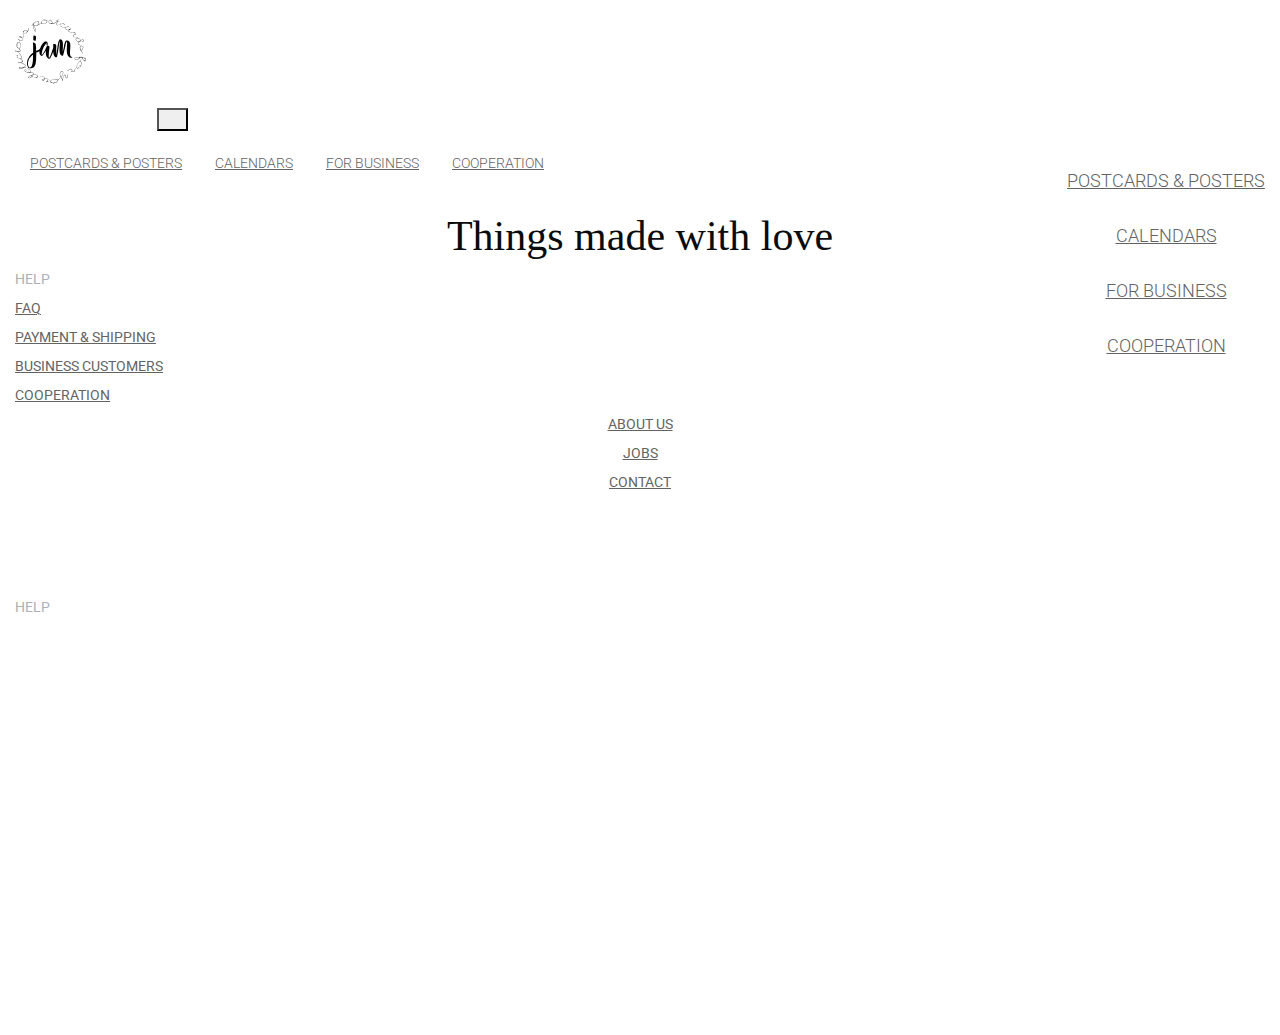
==== commit d4681bb7: "fixing header" ====
--- a/base.html
+++ b/base.html
@@ -13,46 +13,44 @@
     <title>Jam - Открытки на подарок</title>
   </head>
   <body>
+    <nav class="collapse navbar-collapse navbar" id="navbarContent">
+      <ul>
+        <li><a href="#">postcards & posters</a></li>
+        <li><a href="#">calendars</a></li>
+        <li><a href="#">for business</a></li>
+        <li><a href="#">cooperation</a></li>
+      </ul>
+
+      <div class="social-links">
+        <a href="#" class="twitter"></a>
+        <a href="#" class="facebook"></a>
+        <a href="#" class="instagram"></a>
+      </div>
+    </nav>
     <header class="conteiner-fluid">
-        <div class="container px-0 clearfix">
-          <nav class="collapse navbar-collapse navbar" id="navbarContent">
-            <ul>
-              <li><a href="#">postcards & posters</a></li>
-              <li><a href="#">calendars</a></li>
-              <li><a href="#">for business</a></li>
-              <li><a href="#">cooperation</a></li>
-            </ul>
+      <div class="container px-0 clearfix">
+        <a href="#" class="float-left logo">
+            <svg xmlns="http://www.w3.org/2000/svg" xmlns:xlink="http://www.w3.org/1999/xlink" width="71px" height="65px">
+                <g>
+                    <path fill-rule="evenodd"  fill="rgb(0, 0, 2)" d="M70.676,41.865 C70.539,42.083 70.360,42.213 70.145,42.258 C70.133,42.255 70.125,42.249 70.120,42.241 C70.115,42.232 70.107,42.227 70.095,42.224 C69.983,42.252 69.858,42.237 69.719,42.180 C69.580,42.123 69.445,42.046 69.313,41.950 C69.181,41.855 69.057,41.753 68.942,41.644 C68.827,41.536 68.738,41.448 68.674,41.380 C68.525,41.227 68.362,41.027 68.180,40.785 C67.998,40.542 67.810,40.289 67.612,40.027 C67.414,39.765 67.215,39.501 67.012,39.236 C66.810,38.971 66.619,38.734 66.443,38.521 C66.298,38.509 66.172,38.498 66.066,38.490 C65.960,38.481 65.844,38.474 65.717,38.469 C65.590,38.464 65.472,38.457 65.363,38.447 C65.254,38.438 65.162,38.430 65.086,38.424 C65.011,38.417 64.970,38.409 64.964,38.398 C64.947,38.639 64.954,38.902 64.981,39.189 C65.008,39.476 65.041,39.760 65.081,40.043 C65.121,40.325 65.161,40.592 65.203,40.844 C65.244,41.096 65.277,41.309 65.308,41.482 C65.386,41.690 65.446,41.883 65.488,42.060 C65.530,42.235 65.545,42.346 65.539,42.389 C65.537,42.397 65.530,42.407 65.527,42.415 C65.630,42.491 65.737,42.552 65.829,42.664 C65.977,42.844 66.106,43.057 66.211,43.304 C66.315,43.550 66.393,43.816 66.440,44.101 C66.526,44.604 66.547,45.025 66.522,45.351 C66.497,45.677 66.426,45.986 66.310,46.271 C66.194,46.557 66.028,46.856 65.807,47.162 C65.586,47.467 65.298,47.852 64.920,48.298 C64.845,48.361 64.790,48.378 64.756,48.352 C64.511,48.551 64.253,48.721 63.986,48.861 C63.719,49.002 63.475,49.102 63.258,49.166 C63.191,49.309 63.132,49.449 63.081,49.588 C63.031,49.726 62.984,49.867 62.942,50.010 C62.900,50.103 62.835,50.160 62.749,50.181 C62.662,50.201 62.634,50.166 62.664,50.077 C62.736,49.880 62.785,49.722 62.815,49.604 C62.845,49.487 62.890,49.362 62.951,49.230 C62.871,49.232 62.792,49.234 62.713,49.235 C62.571,49.223 62.426,49.212 62.278,49.204 C62.129,49.195 62.006,49.154 61.909,49.083 C61.693,48.952 61.560,48.770 61.502,48.544 C61.443,48.317 61.442,48.067 61.488,47.790 C61.535,47.513 61.618,47.219 61.731,46.904 C61.843,46.589 61.968,46.270 62.104,45.944 C62.240,45.617 62.382,45.297 62.531,44.981 C62.680,44.664 62.820,44.373 62.957,44.107 C63.011,44.008 63.061,43.921 63.107,43.844 C63.153,43.768 63.199,43.697 63.244,43.630 C63.290,43.564 63.338,43.498 63.388,43.433 C63.439,43.368 63.498,43.289 63.566,43.195 C63.794,42.881 64.002,42.638 64.205,42.474 C64.408,42.310 64.601,42.209 64.791,42.179 C64.948,42.153 65.100,42.177 65.249,42.233 C65.237,42.195 65.224,42.162 65.212,42.119 C65.187,42.027 65.163,41.945 65.140,41.873 C65.118,41.800 65.110,41.776 65.116,41.800 C65.100,41.740 65.085,41.583 65.063,41.330 C65.040,41.076 65.018,40.811 64.995,40.531 C64.978,40.442 64.964,40.360 64.953,40.285 C64.942,40.209 64.929,40.128 64.915,40.042 C64.885,39.503 64.823,38.963 64.728,38.425 C64.650,38.522 64.570,38.664 64.485,38.847 C64.401,39.030 64.300,39.225 64.183,39.428 C64.065,39.632 63.920,39.835 63.746,40.033 C63.573,40.232 63.363,40.404 63.118,40.547 C62.873,40.689 62.590,40.787 62.271,40.842 C61.953,40.895 61.587,40.886 61.176,40.818 C61.055,40.792 60.935,40.769 60.816,40.747 C60.697,40.725 60.589,40.674 60.489,40.595 C60.400,40.527 60.308,40.461 60.213,40.397 C60.119,40.333 60.037,40.254 59.965,40.161 C59.796,39.953 59.686,39.777 59.639,39.624 C59.591,39.471 59.586,39.332 59.624,39.201 C59.662,39.071 59.736,38.948 59.849,38.830 C59.962,38.711 60.094,38.589 60.246,38.461 C60.277,38.443 60.308,38.426 60.339,38.409 C60.458,38.331 60.583,38.271 60.717,38.233 C60.948,38.167 61.211,38.115 61.507,38.079 C61.803,38.042 62.065,38.012 62.294,37.994 C62.348,37.988 62.442,37.986 62.574,37.986 C62.707,37.986 62.869,37.987 63.059,37.990 C63.249,37.993 63.457,37.999 63.684,38.008 C63.911,38.017 64.148,38.030 64.396,38.045 C64.406,37.994 64.417,37.949 64.427,37.908 C64.438,37.868 64.447,37.822 64.457,37.771 C64.494,37.669 64.541,37.649 64.599,37.714 C64.638,37.768 64.675,37.822 64.711,37.876 C64.746,37.930 64.780,37.984 64.812,38.039 C65.245,38.001 65.678,37.974 66.112,37.961 C66.043,37.899 65.963,37.798 65.870,37.658 C65.855,37.612 65.854,37.578 65.867,37.556 C65.881,37.533 65.901,37.516 65.927,37.505 C65.940,37.500 65.954,37.497 65.969,37.498 C65.984,37.498 66.000,37.501 66.018,37.507 C66.052,37.519 66.081,37.538 66.107,37.561 C66.202,37.714 66.285,37.829 66.358,37.902 C66.431,37.976 66.505,38.050 66.580,38.126 C66.974,38.196 67.369,38.270 67.763,38.347 C67.908,38.357 68.043,38.372 68.167,38.393 C68.291,38.415 68.411,38.442 68.527,38.477 C68.642,38.512 68.757,38.550 68.873,38.593 C68.988,38.635 69.110,38.675 69.237,38.713 C69.279,38.730 69.355,38.764 69.464,38.815 C69.573,38.866 69.693,38.929 69.822,39.004 C69.952,39.080 70.087,39.168 70.228,39.269 C70.368,39.370 70.492,39.485 70.596,39.615 C70.743,39.764 70.850,39.981 70.910,40.264 C70.969,40.546 70.980,40.831 70.942,41.113 C70.903,41.395 70.814,41.647 70.676,41.865 ZM63.588,48.789 C63.648,48.766 63.710,48.744 63.773,48.722 C63.902,48.666 64.077,48.580 64.295,48.457 C64.513,48.333 64.725,48.179 64.927,47.991 C65.062,47.834 65.194,47.674 65.322,47.512 C65.410,47.357 65.453,47.223 65.454,47.111 C65.465,46.906 65.429,46.780 65.354,46.732 C65.278,46.683 65.186,46.682 65.078,46.727 C64.970,46.772 64.851,46.853 64.720,46.968 C64.589,47.083 64.470,47.212 64.360,47.355 C63.952,47.878 63.630,48.366 63.402,48.854 C63.465,48.833 63.527,48.812 63.588,48.789 ZM64.945,42.512 C64.737,42.479 64.522,42.562 64.291,42.747 C64.024,42.959 63.787,43.211 63.570,43.506 C63.354,43.800 63.158,44.110 62.977,44.443 C62.796,44.775 62.634,45.116 62.487,45.472 C62.341,45.828 62.209,46.174 62.097,46.515 C61.984,46.856 61.895,47.181 61.834,47.493 C61.772,47.805 61.752,48.079 61.785,48.317 C61.820,48.602 61.954,48.794 62.206,48.884 C62.457,48.973 62.755,48.989 63.098,48.922 C63.129,48.874 63.156,48.825 63.178,48.777 C63.200,48.728 63.231,48.675 63.269,48.619 C63.384,48.420 63.542,48.182 63.733,47.899 C63.924,47.616 64.119,47.350 64.325,47.101 C64.530,46.851 64.732,46.652 64.940,46.505 C65.147,46.358 65.339,46.335 65.519,46.446 C65.704,46.560 65.784,46.727 65.753,46.947 C65.829,46.840 65.879,46.766 65.904,46.726 C65.929,46.686 65.950,46.650 65.966,46.618 C65.981,46.586 65.998,46.547 66.014,46.501 C66.031,46.456 66.061,46.378 66.104,46.266 C66.178,46.076 66.233,45.820 66.259,45.503 C66.285,45.185 66.274,44.857 66.223,44.523 C66.173,44.190 66.085,43.870 65.964,43.566 C65.842,43.263 65.690,43.020 65.517,42.835 C65.344,42.649 65.151,42.544 64.945,42.512 ZM64.201,38.289 C64.147,38.274 64.092,38.270 64.038,38.276 C63.709,38.279 63.379,38.280 63.050,38.279 C62.790,38.302 62.525,38.301 62.256,38.281 C61.987,38.260 61.716,38.263 61.443,38.283 C61.431,38.282 61.382,38.297 61.297,38.327 C61.212,38.358 61.114,38.393 61.003,38.434 C60.893,38.474 60.782,38.510 60.671,38.544 C60.559,38.577 60.473,38.599 60.411,38.611 C60.297,38.681 60.195,38.767 60.102,38.869 C60.010,38.971 59.945,39.078 59.908,39.192 C59.870,39.307 59.866,39.429 59.894,39.563 C59.922,39.697 59.999,39.834 60.124,39.976 C60.243,40.117 60.380,40.234 60.539,40.325 C60.697,40.415 60.864,40.488 61.041,40.541 C61.219,40.594 61.399,40.628 61.584,40.640 C61.768,40.652 61.943,40.645 62.107,40.617 C62.464,40.550 62.801,40.412 63.108,40.192 C63.416,39.971 63.700,39.684 63.948,39.324 C64.037,39.202 64.119,39.044 64.190,38.849 C64.260,38.654 64.318,38.476 64.365,38.317 C64.310,38.313 64.256,38.303 64.201,38.289 ZM70.445,40.020 C70.364,39.900 70.273,39.798 70.173,39.714 C69.944,39.527 69.702,39.359 69.447,39.208 C69.193,39.056 68.929,38.933 68.657,38.835 C68.385,38.738 68.111,38.670 67.835,38.628 C67.560,38.586 67.290,38.587 67.024,38.624 C67.339,39.001 67.648,39.420 67.944,39.883 C68.240,40.346 68.514,40.725 68.784,41.007 C68.870,41.105 68.970,41.207 69.084,41.313 C69.198,41.419 69.318,41.515 69.444,41.600 C69.570,41.684 69.697,41.746 69.828,41.784 C69.958,41.822 70.084,41.814 70.205,41.756 C70.292,41.718 70.372,41.632 70.444,41.495 C70.516,41.359 70.591,41.239 70.671,41.138 C70.683,40.884 70.690,40.629 70.691,40.373 C70.608,40.258 70.526,40.140 70.445,40.020 ZM68.353,22.358 C68.200,22.464 68.049,22.558 67.900,22.638 C67.751,22.718 67.618,22.780 67.500,22.825 C67.383,22.870 67.313,22.899 67.292,22.912 C67.178,22.943 67.042,22.971 66.884,22.994 C66.725,23.018 66.561,23.037 66.392,23.053 C66.222,23.068 66.054,23.081 65.885,23.092 C65.717,23.104 65.568,23.110 65.438,23.111 C65.294,23.109 65.162,23.112 65.042,23.120 C64.923,23.127 64.801,23.128 64.678,23.122 C64.555,23.117 64.428,23.108 64.299,23.097 C64.169,23.086 64.027,23.065 63.872,23.034 C63.857,23.044 63.841,23.057 63.825,23.073 C63.808,23.088 63.790,23.108 63.768,23.133 C63.687,23.217 63.614,23.301 63.549,23.385 C63.485,23.469 63.425,23.560 63.368,23.659 C63.312,23.759 63.259,23.876 63.210,24.011 C63.161,24.147 63.118,24.309 63.080,24.497 C63.113,24.549 63.145,24.602 63.178,24.655 C63.204,24.680 63.228,24.707 63.252,24.734 C63.275,24.762 63.304,24.790 63.339,24.821 C63.477,24.925 63.638,25.040 63.822,25.168 C64.005,25.295 64.195,25.422 64.392,25.548 C64.588,25.674 64.782,25.791 64.974,25.899 C65.166,26.006 65.344,26.092 65.508,26.155 C65.525,26.147 65.539,26.153 65.551,26.174 C65.556,26.183 65.559,26.194 65.563,26.205 C65.585,26.213 65.605,26.208 65.630,26.235 C65.637,26.253 65.657,26.285 65.689,26.332 C65.828,26.399 65.955,26.474 66.069,26.555 C66.184,26.637 66.300,26.721 66.418,26.807 C66.537,26.895 66.664,26.986 66.801,27.082 C66.938,27.179 67.099,27.276 67.284,27.376 C67.496,27.463 67.683,27.553 67.845,27.646 C68.006,27.739 68.153,27.785 68.287,27.782 C68.393,27.847 68.427,27.937 68.388,28.052 C68.348,28.151 68.307,28.250 68.266,28.348 C68.232,28.558 68.170,28.819 68.077,29.130 C67.983,29.440 67.875,29.750 67.751,30.059 C67.628,30.369 67.499,30.653 67.367,30.911 C67.235,31.169 67.114,31.346 67.009,31.443 C66.906,31.478 66.811,31.510 66.725,31.539 C66.638,31.568 66.545,31.569 66.444,31.543 C66.342,31.517 66.229,31.452 66.104,31.352 C65.978,31.251 65.828,31.092 65.652,30.879 C65.628,30.927 65.647,31.019 65.709,31.156 C65.770,31.292 65.842,31.430 65.924,31.570 C66.006,31.711 66.085,31.838 66.159,31.953 C66.233,32.068 66.269,32.136 66.268,32.156 C66.419,32.356 66.543,32.523 66.640,32.654 C66.738,32.784 66.821,32.901 66.891,33.001 C66.961,33.101 67.024,33.189 67.082,33.264 C67.139,33.339 67.203,33.424 67.274,33.521 C67.344,33.618 67.430,33.730 67.531,33.857 C67.631,33.983 67.760,34.144 67.916,34.342 C67.980,34.388 68.010,34.456 68.006,34.544 C68.003,34.589 67.993,34.617 67.975,34.631 C67.970,34.634 67.965,34.636 67.960,34.638 C67.959,34.638 67.957,34.639 67.956,34.639 C67.954,34.639 67.953,34.639 67.951,34.639 C67.948,34.640 67.945,34.640 67.942,34.639 C67.929,34.638 67.914,34.633 67.897,34.624 C67.663,34.362 67.458,34.126 67.284,33.914 C67.110,33.701 66.920,33.464 66.715,33.203 C66.509,32.942 66.318,32.671 66.141,32.391 C66.034,32.216 65.916,32.038 65.785,31.855 C65.654,31.672 65.554,31.467 65.481,31.237 C65.449,31.081 65.426,30.977 65.414,30.922 C65.401,30.868 65.392,30.829 65.389,30.806 C65.385,30.783 65.383,30.754 65.382,30.720 C65.381,30.685 65.372,30.608 65.354,30.486 C65.290,30.362 65.234,30.251 65.183,30.153 C65.133,30.054 65.090,29.958 65.053,29.864 C65.016,29.770 64.984,29.673 64.956,29.571 C64.929,29.468 64.907,29.347 64.890,29.205 C64.867,29.006 64.853,28.836 64.847,28.694 C64.842,28.552 64.847,28.419 64.864,28.296 C64.880,28.173 64.908,28.055 64.946,27.941 C64.985,27.826 65.040,27.701 65.112,27.565 C65.140,27.501 65.172,27.434 65.207,27.366 C65.243,27.297 65.292,27.258 65.354,27.249 C65.423,27.277 65.463,27.330 65.473,27.409 C65.535,27.895 65.561,28.375 65.553,28.845 C65.544,29.315 65.562,29.794 65.606,30.285 C65.679,30.376 65.764,30.486 65.863,30.614 C65.961,30.743 66.068,30.859 66.183,30.963 C66.298,31.067 66.417,31.141 66.542,31.183 C66.667,31.226 66.791,31.196 66.913,31.092 C67.015,31.006 67.095,30.888 67.153,30.738 C67.211,30.588 67.264,30.478 67.314,30.408 C67.357,30.320 67.398,30.234 67.437,30.152 C67.476,30.069 67.516,29.971 67.558,29.855 C67.599,29.740 67.643,29.599 67.690,29.433 C67.737,29.266 67.794,29.057 67.859,28.806 C67.914,28.601 67.962,28.441 68.004,28.326 C68.046,28.211 68.071,28.158 68.080,28.165 C68.054,28.143 67.939,28.082 67.735,27.986 C67.532,27.890 67.219,27.658 66.793,27.310 C66.611,27.202 66.436,27.096 66.268,26.991 C66.101,26.885 65.952,26.760 65.822,26.614 C65.818,26.605 65.783,26.594 65.715,26.580 C65.653,26.568 65.570,26.490 65.470,26.363 C65.444,26.370 65.415,26.376 65.395,26.387 C65.317,26.374 65.203,26.325 65.053,26.241 C64.902,26.157 64.755,26.071 64.611,25.982 C64.529,25.932 64.411,25.858 64.255,25.763 C64.100,25.667 63.938,25.561 63.771,25.444 C63.604,25.328 63.447,25.211 63.299,25.092 C63.152,24.973 63.049,24.861 62.990,24.753 C62.978,24.729 62.958,24.692 62.931,24.642 C62.903,24.592 62.887,24.543 62.883,24.493 C62.880,24.403 62.892,24.303 62.919,24.192 C62.908,24.075 62.915,23.992 62.939,23.945 C62.974,23.851 63.018,23.776 63.073,23.720 C63.127,23.664 63.182,23.582 63.237,23.473 C63.337,23.239 63.429,23.061 63.512,22.942 C63.225,22.871 62.919,22.767 62.597,22.634 C62.274,22.501 61.984,22.316 61.723,22.077 C61.682,22.043 61.625,21.980 61.553,21.888 C61.481,21.797 61.406,21.699 61.329,21.595 C61.252,21.492 61.181,21.390 61.115,21.289 C61.049,21.188 61.002,21.105 60.976,21.039 C60.867,20.808 60.812,20.598 60.810,20.407 C60.808,20.216 60.835,20.041 60.894,19.881 C60.952,19.721 61.032,19.575 61.136,19.445 C61.239,19.314 61.343,19.198 61.449,19.099 C61.486,19.059 61.557,19.048 61.606,19.017 C61.385,18.940 61.186,18.872 61.017,18.814 C60.838,18.753 60.636,18.679 60.411,18.594 C60.186,18.510 59.965,18.421 59.749,18.329 C59.533,18.236 59.330,18.138 59.139,18.033 C58.948,17.929 58.797,17.821 58.684,17.709 C58.644,17.678 58.605,17.645 58.569,17.609 C58.533,17.574 58.502,17.540 58.476,17.508 C58.363,17.466 58.282,17.388 58.235,17.270 C58.187,17.152 58.160,17.025 58.152,16.889 C58.145,16.752 58.153,16.619 58.177,16.492 C58.200,16.364 58.223,16.269 58.246,16.208 C58.274,16.154 58.330,16.083 58.413,15.996 C58.496,15.909 58.596,15.822 58.713,15.737 C58.831,15.651 58.962,15.570 59.108,15.494 C59.254,15.417 59.401,15.360 59.549,15.322 C59.698,15.283 59.845,15.273 59.990,15.291 C60.135,15.309 60.265,15.364 60.378,15.454 C60.254,15.171 60.145,14.925 60.052,14.716 C59.958,14.507 59.884,14.274 59.827,14.016 C59.812,13.821 59.795,13.624 59.777,13.428 C59.756,13.423 59.714,13.438 59.652,13.473 C59.590,13.507 59.494,13.538 59.366,13.565 C59.238,13.592 59.082,13.608 58.898,13.612 C58.714,13.617 58.499,13.593 58.251,13.542 C58.292,13.548 58.300,13.547 58.273,13.537 C58.246,13.527 58.200,13.517 58.133,13.506 C58.067,13.496 57.986,13.482 57.892,13.465 C57.796,13.448 57.706,13.434 57.619,13.421 C57.533,13.409 57.452,13.397 57.378,13.385 C57.304,13.372 57.254,13.362 57.227,13.353 C57.073,13.350 56.955,13.335 56.873,13.306 C56.802,13.282 56.767,13.257 56.746,13.233 C56.681,13.258 56.620,13.285 56.498,13.290 C56.329,13.298 56.132,13.290 55.909,13.269 C55.685,13.248 55.451,13.213 55.207,13.165 C54.962,13.117 54.729,13.058 54.507,12.987 C54.284,12.917 54.087,12.836 53.914,12.742 C53.741,12.648 53.623,12.542 53.558,12.420 C53.532,12.357 53.497,12.296 53.453,12.238 C53.408,12.181 53.383,12.120 53.376,12.057 C53.361,11.961 53.347,11.871 53.335,11.787 C53.322,11.702 53.315,11.623 53.313,11.552 C53.310,11.480 53.315,11.410 53.326,11.340 C53.336,11.270 53.361,11.198 53.400,11.122 C53.219,11.158 53.043,11.165 52.873,11.142 C52.703,11.120 52.508,11.106 52.291,11.103 C52.132,11.097 51.955,11.058 51.757,10.989 C51.558,10.920 51.373,10.828 51.198,10.713 C51.023,10.598 50.875,10.456 50.753,10.287 C50.631,10.118 50.569,9.933 50.567,9.730 C50.572,9.601 50.564,9.470 50.542,9.336 C50.521,9.202 50.532,9.084 50.577,8.981 C50.654,8.819 50.724,8.697 50.793,8.579 C50.775,8.582 50.759,8.591 50.740,8.589 C50.470,8.585 50.217,8.585 49.981,8.588 C49.745,8.591 49.507,8.585 49.266,8.571 C49.024,8.557 48.775,8.531 48.518,8.494 C48.260,8.457 47.974,8.401 47.657,8.329 C47.638,8.334 47.625,8.334 47.618,8.330 C47.546,8.315 47.432,8.278 47.274,8.223 C47.117,8.167 46.950,8.103 46.774,8.030 C46.598,7.958 46.427,7.878 46.261,7.792 C46.094,7.706 45.967,7.622 45.880,7.538 C45.590,7.362 45.371,7.169 45.221,6.955 C45.072,6.741 44.979,6.521 44.944,6.293 C44.910,6.065 44.929,5.841 45.006,5.620 C45.007,5.616 45.011,5.613 45.012,5.610 C44.991,5.622 44.977,5.633 44.952,5.646 C44.797,5.725 44.612,5.798 44.400,5.867 C44.186,5.937 43.958,6.002 43.714,6.063 C43.470,6.124 43.233,6.168 43.004,6.193 C42.774,6.219 42.564,6.223 42.373,6.206 C42.182,6.190 42.037,6.139 41.936,6.053 C41.891,6.004 41.839,5.962 41.778,5.926 C41.718,5.891 41.674,5.845 41.647,5.788 C41.550,5.615 41.495,5.473 41.484,5.363 C41.472,5.252 41.485,5.120 41.520,4.965 C41.538,4.853 41.555,4.763 41.570,4.695 C41.586,4.627 41.603,4.537 41.620,4.425 C41.730,4.132 41.826,3.884 41.908,3.680 C41.990,3.476 42.060,3.252 42.118,3.006 C42.124,2.981 42.144,2.938 42.180,2.880 C42.216,2.821 42.238,2.776 42.245,2.744 C42.033,2.861 41.865,2.954 41.741,3.023 C41.617,3.092 41.520,3.148 41.451,3.190 C41.381,3.233 41.325,3.266 41.281,3.289 C41.237,3.312 41.189,3.337 41.136,3.364 C41.083,3.391 41.014,3.424 40.929,3.464 C40.844,3.504 40.722,3.562 40.563,3.639 C40.432,3.723 40.302,3.807 40.173,3.893 C40.144,3.901 40.137,3.896 40.121,3.897 C39.872,4.015 39.639,4.123 39.437,4.207 C39.210,4.301 38.958,4.400 38.681,4.506 C38.405,4.613 38.126,4.699 37.844,4.767 C37.670,4.806 37.488,4.854 37.297,4.914 C37.107,4.973 36.911,4.992 36.706,4.972 C36.575,4.942 36.485,4.923 36.439,4.914 C36.392,4.905 36.359,4.897 36.340,4.891 C36.320,4.886 36.297,4.876 36.271,4.863 C36.244,4.850 36.181,4.828 36.080,4.797 C35.960,4.810 35.852,4.823 35.756,4.833 C35.660,4.844 35.568,4.849 35.481,4.848 C35.394,4.847 35.305,4.839 35.215,4.825 C35.125,4.811 35.022,4.783 34.905,4.742 C34.742,4.683 34.604,4.628 34.491,4.575 C34.378,4.522 34.276,4.461 34.187,4.393 C34.097,4.326 34.016,4.249 33.942,4.163 C33.868,4.076 33.792,3.969 33.715,3.839 C33.675,3.785 33.636,3.725 33.597,3.660 C33.557,3.596 33.546,3.531 33.564,3.464 C33.615,3.406 33.673,3.387 33.738,3.409 C34.145,3.549 34.530,3.721 34.891,3.923 C35.253,4.125 35.630,4.303 36.026,4.459 C36.125,4.423 36.243,4.380 36.381,4.333 C36.518,4.285 36.649,4.224 36.775,4.149 C36.900,4.075 37.003,3.983 37.085,3.873 C37.167,3.764 37.193,3.626 37.162,3.460 C37.136,3.322 37.078,3.193 36.987,3.073 C36.895,2.954 36.832,2.855 36.798,2.777 C36.748,2.697 36.698,2.620 36.651,2.547 C36.603,2.474 36.543,2.393 36.471,2.304 C36.399,2.216 36.308,2.113 36.199,1.998 C36.089,1.882 35.951,1.740 35.783,1.570 C35.647,1.431 35.542,1.316 35.470,1.227 C35.398,1.137 35.366,1.089 35.375,1.083 C35.348,1.101 35.255,1.193 35.099,1.359 C34.942,1.526 34.637,1.746 34.194,2.034 C34.036,2.174 33.882,2.307 33.731,2.432 C33.581,2.558 33.422,2.656 33.254,2.727 C33.246,2.727 33.222,2.758 33.184,2.821 C33.146,2.884 33.043,2.941 32.877,2.993 C32.860,3.074 32.844,3.104 32.827,3.083 C32.811,3.063 32.811,3.027 32.827,2.973 C32.827,2.967 32.827,2.960 32.827,2.953 C32.794,2.933 32.780,2.903 32.784,2.863 C32.788,2.823 32.819,2.790 32.878,2.763 C32.895,2.763 32.928,2.757 32.978,2.744 C33.088,2.631 33.198,2.534 33.308,2.452 C33.419,2.371 33.532,2.288 33.648,2.205 C33.764,2.121 33.888,2.030 34.019,1.931 C34.149,1.833 34.290,1.710 34.442,1.565 C34.596,1.386 34.741,1.234 34.878,1.109 C35.015,0.983 35.110,0.853 35.162,0.716 C35.254,0.636 35.337,0.639 35.411,0.725 C35.471,0.806 35.532,0.889 35.592,0.971 C35.740,1.090 35.917,1.260 36.119,1.482 C36.321,1.703 36.516,1.940 36.704,2.191 C36.892,2.442 37.058,2.687 37.203,2.926 C37.348,3.165 37.435,3.358 37.467,3.504 C37.452,3.623 37.439,3.732 37.427,3.832 C37.416,3.931 37.379,4.026 37.320,4.119 C37.260,4.211 37.166,4.300 37.040,4.387 C36.913,4.473 36.733,4.562 36.500,4.654 C36.528,4.698 36.606,4.716 36.734,4.709 C36.862,4.702 36.996,4.685 37.136,4.658 C37.275,4.630 37.403,4.602 37.519,4.573 C37.636,4.544 37.701,4.535 37.717,4.544 C37.928,4.470 38.102,4.411 38.239,4.364 C38.376,4.317 38.496,4.278 38.599,4.247 C38.702,4.216 38.792,4.186 38.871,4.157 C38.949,4.128 39.039,4.097 39.139,4.063 C39.240,4.029 39.357,3.986 39.490,3.933 C39.624,3.880 39.794,3.812 40.002,3.730 C40.051,3.691 40.102,3.700 40.154,3.719 C40.185,3.688 40.215,3.657 40.283,3.612 C40.375,3.552 40.476,3.489 40.587,3.424 C40.697,3.359 40.806,3.297 40.912,3.239 C41.018,3.180 41.097,3.134 41.147,3.099 C41.177,3.080 41.245,3.032 41.352,2.958 C41.459,2.884 41.577,2.804 41.705,2.719 C41.833,2.634 41.960,2.551 42.085,2.469 C42.210,2.388 42.300,2.325 42.355,2.279 C42.393,2.214 42.431,2.149 42.468,2.084 C42.211,2.036 41.992,1.991 41.810,1.948 C41.628,1.906 41.408,1.843 41.149,1.764 C41.068,1.729 41.033,1.683 41.044,1.625 C41.056,1.566 41.109,1.548 41.202,1.572 C41.462,1.652 41.680,1.706 41.857,1.735 C42.035,1.762 42.257,1.801 42.524,1.852 C42.586,1.705 42.643,1.580 42.695,1.478 C42.747,1.376 42.798,1.268 42.848,1.155 C42.898,1.043 42.952,0.914 43.011,0.769 C43.069,0.624 43.136,0.438 43.210,0.212 C43.245,0.146 43.301,0.129 43.378,0.159 C43.455,0.190 43.485,0.241 43.467,0.312 C43.393,0.531 43.326,0.704 43.267,0.832 C43.207,0.959 43.151,1.071 43.099,1.169 C43.047,1.268 42.994,1.371 42.940,1.479 C42.886,1.587 42.829,1.729 42.768,1.904 C42.991,1.951 43.215,2.005 43.439,2.068 C43.663,2.130 43.881,2.205 44.094,2.292 C44.157,2.328 44.183,2.372 44.173,2.425 C44.162,2.477 44.114,2.495 44.028,2.479 C43.816,2.392 43.599,2.318 43.376,2.256 C43.153,2.194 42.930,2.140 42.708,2.094 C42.701,2.123 42.694,2.151 42.687,2.180 C42.667,2.264 42.622,2.400 42.555,2.587 C42.487,2.774 42.413,2.987 42.334,3.226 C42.254,3.464 42.171,3.712 42.083,3.970 C41.996,4.227 41.924,4.467 41.867,4.688 C41.810,4.909 41.771,5.100 41.749,5.259 C41.727,5.419 41.741,5.516 41.790,5.551 C41.945,5.792 42.141,5.935 42.382,5.985 C42.623,6.035 42.878,6.035 43.149,5.987 C43.419,5.938 43.691,5.860 43.964,5.754 C44.237,5.649 44.478,5.553 44.687,5.465 C44.896,5.378 45.058,5.323 45.171,5.298 C45.186,5.294 45.186,5.302 45.198,5.301 C45.256,5.207 45.291,5.102 45.369,5.016 C45.533,4.842 45.733,4.682 45.971,4.540 C46.209,4.399 46.468,4.287 46.750,4.208 C47.031,4.129 47.327,4.089 47.636,4.090 C47.944,4.091 48.250,4.145 48.549,4.252 C48.699,4.305 48.819,4.367 48.910,4.436 C49.000,4.505 49.068,4.582 49.114,4.665 C49.160,4.748 49.193,4.844 49.214,4.951 C49.234,5.058 49.252,5.179 49.269,5.314 C49.407,5.218 49.536,5.125 49.658,5.036 C49.780,4.947 49.860,4.905 49.896,4.910 C49.940,4.920 49.980,4.939 50.017,4.966 C50.022,4.977 50.027,4.987 50.032,4.997 C50.057,5.049 50.062,5.090 50.049,5.119 C50.035,5.149 50.010,5.161 49.974,5.155 C49.937,5.195 49.867,5.256 49.766,5.342 C49.665,5.427 49.555,5.512 49.437,5.596 C49.319,5.679 49.211,5.756 49.115,5.827 C49.018,5.897 48.962,5.939 48.947,5.953 C48.943,5.951 48.939,5.949 48.935,5.946 C48.879,5.968 48.838,5.941 48.811,5.863 C48.784,5.786 48.784,5.725 48.813,5.681 C48.841,5.659 48.869,5.637 48.897,5.615 C49.023,5.497 49.098,5.374 49.121,5.246 C49.144,5.117 49.124,4.993 49.060,4.875 C48.997,4.756 48.897,4.654 48.761,4.569 C48.625,4.485 48.465,4.422 48.283,4.382 C47.968,4.321 47.652,4.305 47.339,4.337 C47.026,4.368 46.736,4.439 46.470,4.548 C46.204,4.656 45.967,4.801 45.759,4.981 C45.551,5.161 45.388,5.366 45.268,5.594 C45.059,5.985 45.055,6.331 45.244,6.632 C45.433,6.935 45.777,7.223 46.272,7.514 C46.614,7.712 46.984,7.870 47.384,7.992 C47.784,8.115 48.191,8.205 48.609,8.265 C49.027,8.325 49.438,8.359 49.844,8.366 C50.245,8.373 50.621,8.358 50.972,8.317 C51.018,8.257 51.064,8.186 51.111,8.140 C51.199,8.054 51.295,7.987 51.398,7.938 C51.501,7.890 51.621,7.848 51.756,7.814 C51.946,7.715 52.152,7.642 52.371,7.596 C52.591,7.551 52.807,7.547 53.019,7.586 C53.158,7.573 53.291,7.581 53.419,7.609 C53.546,7.637 53.675,7.677 53.805,7.728 C53.935,7.780 54.065,7.841 54.195,7.911 C54.325,7.981 54.466,8.054 54.619,8.131 C54.733,8.186 54.841,8.271 54.944,8.385 C55.047,8.499 55.137,8.627 55.216,8.769 C55.294,8.911 55.358,9.057 55.409,9.206 C55.459,9.356 55.489,9.494 55.499,9.620 C55.526,9.675 55.529,9.733 55.510,9.792 C55.513,9.820 55.509,9.844 55.500,9.865 C55.491,9.887 55.484,9.908 55.480,9.930 C55.484,10.017 55.486,10.084 55.486,10.130 C55.486,10.177 55.470,10.246 55.439,10.336 C55.422,10.407 55.367,10.481 55.274,10.562 C55.181,10.643 55.076,10.717 54.960,10.787 C54.844,10.856 54.723,10.911 54.598,10.952 C54.472,10.993 54.365,11.010 54.277,11.004 C54.229,11.014 54.182,11.009 54.136,10.987 C54.082,10.992 54.022,10.999 53.956,11.007 C53.890,11.016 53.814,11.031 53.729,11.053 C53.694,11.107 53.672,11.147 53.665,11.174 C53.569,11.501 53.547,11.769 53.599,11.978 C53.650,12.188 53.749,12.354 53.896,12.479 C54.042,12.604 54.225,12.700 54.446,12.767 C54.666,12.833 54.897,12.882 55.138,12.913 C55.380,12.944 55.618,12.966 55.854,12.979 C56.089,12.991 56.291,13.006 56.461,13.020 C56.630,13.033 56.754,13.054 56.833,13.079 C56.887,13.096 56.893,13.124 56.877,13.158 C56.920,13.159 56.949,13.151 57.013,13.164 C57.166,13.182 57.309,13.199 57.444,13.214 C57.578,13.229 57.716,13.245 57.856,13.263 C57.996,13.281 58.147,13.297 58.310,13.312 C58.472,13.327 58.653,13.336 58.853,13.339 C59.075,13.318 59.281,13.284 59.471,13.236 C59.662,13.187 59.817,13.131 59.938,13.067 C60.055,13.076 60.116,13.140 60.120,13.258 C60.112,13.335 60.110,13.428 60.114,13.538 C60.118,13.649 60.116,13.748 60.109,13.836 C60.103,14.003 60.124,14.162 60.172,14.316 C60.220,14.470 60.277,14.620 60.345,14.765 C60.412,14.911 60.484,15.058 60.560,15.206 C60.636,15.355 60.704,15.508 60.764,15.665 C60.680,15.670 60.560,15.660 60.405,15.637 C60.249,15.614 60.081,15.601 59.901,15.599 C59.721,15.597 59.541,15.617 59.362,15.656 C59.182,15.696 59.025,15.774 58.891,15.888 C58.730,16.030 58.609,16.165 58.528,16.292 C58.446,16.420 58.396,16.541 58.378,16.657 C58.373,16.716 58.369,16.775 58.364,16.834 C58.377,16.977 58.435,17.122 58.538,17.269 C58.595,17.270 58.632,17.311 58.648,17.391 C58.687,17.399 58.720,17.420 58.746,17.453 C58.762,17.474 58.773,17.492 58.779,17.510 C58.948,17.663 59.154,17.799 59.397,17.922 C59.640,18.045 59.889,18.159 60.145,18.266 C60.401,18.373 60.646,18.471 60.879,18.559 C61.113,18.647 61.298,18.722 61.436,18.780 C61.573,18.792 61.659,18.837 61.695,18.912 C61.719,18.963 61.682,18.974 61.656,18.991 C61.727,18.954 61.779,18.900 61.870,18.880 C62.050,18.841 62.251,18.831 62.472,18.851 C62.694,18.871 62.927,18.920 63.172,18.998 C63.417,19.076 63.657,19.179 63.893,19.308 C64.128,19.436 64.349,19.585 64.556,19.753 C64.762,19.920 64.938,20.107 65.082,20.312 C65.288,20.601 65.438,20.933 65.530,21.300 C65.581,21.266 65.618,21.244 65.641,21.235 C65.664,21.225 65.686,21.220 65.706,21.218 C65.726,21.217 65.749,21.214 65.774,21.209 C65.799,21.203 65.842,21.187 65.904,21.158 C66.027,21.100 66.205,21.016 66.439,20.904 C66.672,20.792 66.926,20.701 67.199,20.633 C67.472,20.564 67.744,20.549 68.014,20.592 C68.285,20.634 68.520,20.785 68.716,21.046 C68.845,21.225 68.903,21.396 68.891,21.555 C68.878,21.715 68.824,21.862 68.728,21.996 C68.631,22.131 68.506,22.251 68.353,22.358 ZM65.400,28.919 C65.404,28.539 65.376,28.117 65.312,27.655 C65.261,27.761 65.210,27.866 65.158,27.971 C65.066,28.146 65.020,28.333 65.018,28.535 C65.016,28.737 65.034,28.959 65.072,29.202 C65.098,29.370 65.142,29.528 65.207,29.675 C65.271,29.823 65.345,29.959 65.429,30.085 C65.405,29.687 65.395,29.299 65.400,28.919 ZM34.887,4.108 C34.594,3.948 34.253,3.801 33.866,3.674 C33.928,3.770 33.990,3.866 34.052,3.962 C34.151,4.126 34.279,4.251 34.435,4.336 C34.592,4.421 34.772,4.494 34.976,4.556 C35.117,4.600 35.257,4.619 35.396,4.614 C35.536,4.610 35.671,4.591 35.802,4.557 C35.485,4.418 35.181,4.269 34.887,4.108 ZM54.242,10.657 C54.322,10.636 54.397,10.612 54.466,10.586 C54.535,10.560 54.600,10.529 54.662,10.492 C54.723,10.455 54.787,10.394 54.855,10.309 C54.839,10.287 54.842,10.260 54.863,10.228 C54.865,10.225 54.867,10.223 54.869,10.220 C54.792,10.256 54.727,10.282 54.676,10.297 C54.624,10.313 54.576,10.325 54.533,10.336 C54.490,10.346 54.448,10.362 54.409,10.383 C54.369,10.404 54.324,10.436 54.275,10.479 C54.226,10.522 54.176,10.568 54.123,10.616 C54.071,10.665 54.019,10.713 53.967,10.762 C54.069,10.713 54.161,10.678 54.242,10.657 ZM53.585,10.838 C53.666,10.713 53.740,10.614 53.808,10.541 C53.876,10.468 53.973,10.380 54.102,10.277 C54.185,10.212 54.263,10.155 54.336,10.107 C54.409,10.059 54.485,10.021 54.565,9.995 C54.645,9.969 54.730,9.948 54.820,9.930 C54.910,9.913 55.019,9.903 55.147,9.902 C55.168,9.902 55.185,9.908 55.199,9.920 C55.210,9.903 55.221,9.888 55.231,9.872 C55.223,9.790 55.241,9.717 55.284,9.653 C55.247,9.597 55.243,9.548 55.272,9.505 C55.234,9.291 55.141,9.066 54.989,8.834 C54.838,8.601 54.686,8.427 54.537,8.312 C54.424,8.224 54.306,8.152 54.184,8.096 C54.061,8.039 53.937,7.996 53.810,7.967 C53.552,7.896 53.296,7.852 53.043,7.834 C52.790,7.817 52.548,7.828 52.318,7.866 C52.059,7.939 51.828,8.022 51.624,8.111 C51.421,8.201 51.260,8.313 51.143,8.445 C51.119,8.453 51.090,8.484 51.056,8.540 C51.022,8.595 50.997,8.621 50.980,8.617 C50.883,8.763 50.820,8.919 50.788,9.084 C50.711,9.421 50.722,9.706 50.820,9.940 C50.918,10.174 51.065,10.361 51.262,10.503 C51.460,10.646 51.691,10.749 51.960,10.814 C52.228,10.880 52.496,10.907 52.766,10.895 C52.906,10.889 53.039,10.890 53.166,10.900 C53.293,10.910 53.432,10.889 53.585,10.838 ZM65.232,20.934 C65.164,20.778 65.077,20.625 64.973,20.476 C64.805,20.242 64.592,20.034 64.335,19.853 C64.077,19.672 63.803,19.527 63.514,19.420 C63.225,19.313 62.937,19.249 62.649,19.227 C62.362,19.204 62.101,19.227 61.868,19.290 C61.634,19.353 61.443,19.465 61.293,19.622 C61.143,19.778 61.061,19.986 61.043,20.245 C61.032,20.353 61.040,20.466 61.067,20.582 C61.093,20.699 61.112,20.813 61.123,20.924 C61.144,21.039 61.224,21.173 61.362,21.328 C61.501,21.483 61.653,21.637 61.819,21.791 C61.985,21.945 62.142,22.082 62.292,22.202 C62.442,22.323 62.540,22.395 62.587,22.416 C62.737,22.495 62.897,22.550 63.068,22.581 C63.239,22.612 63.397,22.645 63.541,22.680 C63.580,22.687 63.618,22.697 63.656,22.710 C63.695,22.723 63.733,22.733 63.772,22.740 C63.782,22.734 63.793,22.724 63.804,22.712 C63.814,22.699 63.825,22.690 63.835,22.683 C63.856,22.669 63.881,22.670 63.909,22.684 C64.041,22.565 64.163,22.447 64.276,22.329 C64.388,22.211 64.499,22.096 64.610,21.984 C64.722,21.871 64.838,21.766 64.961,21.668 C65.083,21.570 65.221,21.476 65.376,21.385 C65.348,21.241 65.300,21.091 65.232,20.934 ZM65.025,21.898 C64.910,21.990 64.801,22.084 64.698,22.179 C64.595,22.274 64.494,22.375 64.398,22.482 C64.301,22.589 64.196,22.695 64.084,22.800 C64.355,22.846 64.613,22.867 64.873,22.890 C64.848,22.856 64.819,22.841 64.801,22.781 C64.767,22.674 64.767,22.600 64.800,22.557 C64.810,22.550 64.821,22.543 64.831,22.537 C64.868,22.513 64.904,22.524 64.940,22.568 C64.956,22.558 64.973,22.547 64.991,22.535 C65.009,22.524 65.031,22.516 65.056,22.511 C65.167,22.497 65.258,22.412 65.329,22.253 C65.400,22.095 65.427,21.891 65.406,21.640 C65.267,21.720 65.140,21.806 65.025,21.898 ZM68.635,21.279 C68.557,21.118 68.458,21.008 68.338,20.947 C68.219,20.887 68.092,20.854 67.958,20.847 C67.823,20.840 67.692,20.851 67.564,20.878 C67.436,20.905 67.324,20.931 67.227,20.957 C66.950,21.038 66.684,21.120 66.428,21.203 C66.173,21.285 65.891,21.404 65.583,21.559 C65.627,21.830 65.622,22.076 65.569,22.297 C65.515,22.518 65.404,22.668 65.239,22.749 C65.191,22.778 65.144,22.827 65.096,22.896 C65.086,22.909 65.073,22.901 65.063,22.911 C65.443,22.935 65.812,22.936 66.165,22.899 C66.814,22.832 67.417,22.636 67.966,22.290 C68.061,22.234 68.153,22.165 68.240,22.084 C68.327,22.003 68.414,21.925 68.501,21.850 C68.493,21.854 68.485,21.859 68.477,21.864 C68.466,21.870 68.464,21.868 68.469,21.859 C68.475,21.850 68.484,21.835 68.495,21.817 C68.506,21.798 68.522,21.780 68.541,21.762 C68.560,21.745 68.572,21.729 68.578,21.713 C68.606,21.672 68.633,21.611 68.659,21.529 C68.684,21.447 68.676,21.364 68.635,21.279 ZM32.304,26.049 C31.314,26.336 31.562,25.402 31.491,23.895 C31.314,24.038 31.420,23.931 31.279,24.110 L30.714,24.936 C30.714,24.972 30.678,24.972 30.678,25.007 L30.572,25.223 C30.113,26.300 29.017,27.341 28.841,27.772 C28.487,28.741 28.523,28.490 28.205,29.208 C28.063,29.423 27.993,29.746 27.887,29.997 C27.250,31.541 26.756,33.228 26.720,35.023 L26.685,35.813 C26.932,35.920 26.826,35.849 27.109,35.705 L27.215,35.669 C27.356,35.167 27.250,35.561 27.533,35.202 L29.017,33.013 C29.159,32.761 29.300,32.367 29.618,32.115 L29.583,31.900 C29.830,31.649 30.077,31.218 30.219,30.643 C30.325,30.033 30.572,29.854 30.784,29.423 C30.926,29.208 30.961,28.992 31.067,28.777 C31.350,28.167 31.844,27.413 31.809,26.767 C32.339,26.659 32.304,26.551 32.587,26.300 L32.905,26.336 C32.975,26.731 32.905,26.767 33.223,26.874 C33.435,26.946 33.682,27.018 33.823,27.090 C34.353,27.341 34.353,27.556 34.601,28.203 C34.495,28.310 34.495,28.131 34.459,28.490 C34.424,28.669 34.424,28.705 34.424,28.885 L33.929,33.049 C33.894,33.408 33.929,33.408 33.894,33.767 C33.823,35.561 33.470,38.720 34.106,38.685 C34.318,38.541 35.131,37.249 35.166,37.141 C35.661,35.884 35.626,36.280 36.120,34.987 L36.615,33.515 C36.779,32.780 38.014,29.623 38.184,29.102 C38.148,27.657 38.328,26.131 38.170,25.295 L38.488,25.079 C39.159,24.720 40.290,24.864 40.785,25.367 C40.855,25.438 40.785,25.367 40.855,25.474 C41.633,26.264 41.103,28.131 41.173,29.854 C41.209,30.249 41.280,30.464 41.280,30.859 L41.244,33.228 C41.244,33.587 41.173,34.592 41.244,34.915 C41.067,35.130 41.138,35.202 41.280,35.382 C41.138,35.633 41.209,35.130 41.173,35.669 C41.386,35.526 41.244,35.669 41.280,35.382 L41.421,34.987 C41.739,33.623 41.598,34.018 41.739,33.120 C41.774,33.013 41.810,32.905 41.810,32.905 C41.845,32.690 41.845,32.797 41.845,32.582 C41.845,32.546 41.845,32.331 41.845,32.295 C41.880,32.259 41.880,32.223 41.880,32.223 C41.880,32.223 41.880,32.259 41.916,32.187 L41.986,32.151 C41.880,31.721 41.916,31.325 42.022,31.039 C42.022,31.003 42.092,30.967 42.057,30.967 L42.198,30.679 C42.304,30.356 42.234,30.392 42.128,30.285 L42.552,27.090 C42.728,26.013 42.976,25.187 43.152,24.182 C43.577,21.705 43.506,21.992 44.354,20.879 C44.495,20.664 44.354,20.807 44.566,20.592 C44.707,20.449 45.308,20.341 45.379,20.341 C45.944,20.341 47.216,21.274 47.605,22.459 C47.923,23.356 47.958,24.720 47.888,25.725 C47.888,26.085 47.888,26.300 47.923,26.659 C47.994,27.556 47.676,31.505 47.782,32.618 C47.888,32.438 47.817,32.690 47.923,32.331 L48.913,27.628 C49.054,26.874 48.736,27.377 49.372,25.259 C49.690,24.110 49.937,22.854 50.574,21.885 C50.821,21.490 51.775,21.418 52.164,21.454 L52.906,21.669 C53.153,21.813 53.012,21.705 53.259,21.813 C53.825,22.064 54.496,22.997 54.885,23.643 C54.955,23.751 54.849,23.572 54.991,23.823 C54.991,23.823 55.061,24.038 55.061,24.074 C55.521,25.151 55.309,28.238 55.238,29.567 C55.097,31.541 54.849,34.162 55.203,36.028 C55.344,36.782 55.662,37.213 55.980,37.644 C56.864,37.715 57.111,37.320 57.464,38.362 C57.005,38.398 57.818,38.864 55.556,38.720 C54.602,38.685 53.330,37.536 52.835,36.495 C52.729,36.280 52.694,36.243 52.588,36.028 C51.351,33.731 51.881,29.243 51.952,26.731 C51.987,25.761 52.340,23.859 51.952,22.603 C50.962,22.925 50.644,26.049 50.361,27.341 C50.326,27.449 50.255,27.700 50.220,27.772 L48.983,33.300 C48.771,34.197 48.382,35.167 48.241,35.992 C48.135,36.351 48.100,36.531 47.746,36.674 C46.898,37.033 46.404,36.351 45.909,35.992 C45.661,35.813 45.485,35.561 45.273,35.202 C43.577,32.115 45.202,23.572 44.919,22.351 C44.849,22.567 44.707,22.746 44.601,23.069 C44.531,23.320 44.531,23.643 44.425,23.967 C44.283,24.433 44.248,24.146 44.142,24.828 L43.683,27.700 C43.541,29.279 43.011,33.192 42.728,34.485 L42.516,35.382 C42.481,35.633 42.304,36.028 42.304,36.280 C42.234,36.674 42.163,37.823 41.880,38.074 C40.820,39.080 38.735,37.392 38.346,34.126 C38.283,33.562 38.262,33.019 38.250,32.482 C37.988,33.347 37.494,34.821 37.216,35.418 L36.721,36.280 C36.509,36.926 35.237,39.546 34.636,39.726 C33.717,39.941 32.940,39.474 32.410,38.685 C32.233,38.433 32.162,38.398 31.986,38.218 C31.067,37.177 30.749,35.059 30.820,33.515 C30.855,32.977 30.926,32.331 30.926,31.792 C30.643,32.115 30.749,32.151 30.466,32.438 L30.396,32.510 L30.254,32.618 C30.254,32.654 30.254,32.690 30.219,32.690 L28.947,34.485 C28.593,34.951 28.523,34.844 28.346,35.454 C28.240,35.849 27.957,36.136 27.533,36.423 C27.498,36.531 27.498,36.495 27.462,36.567 C27.392,36.710 27.462,36.567 27.427,36.710 L27.109,36.746 L26.968,36.854 C26.685,36.926 26.508,36.997 26.155,36.818 L25.590,36.351 C25.519,36.243 25.378,36.064 25.307,35.956 C25.165,35.741 25.484,35.884 25.095,35.777 C24.741,35.346 24.388,33.946 24.423,33.120 C24.447,32.758 24.474,32.460 24.504,32.177 C24.233,32.295 23.966,32.417 23.823,32.546 C23.010,33.372 21.561,33.192 21.314,33.587 C21.066,34.018 21.314,33.803 21.314,34.341 L21.066,41.126 C21.066,42.095 20.854,42.454 20.748,43.818 C20.642,45.397 20.395,45.541 19.653,47.121 C19.476,47.480 19.405,47.587 19.193,47.731 C18.557,48.126 19.052,48.234 18.310,48.521 C18.027,48.628 17.568,49.095 16.437,49.310 C16.154,49.346 15.589,49.346 15.412,49.203 C14.670,49.167 13.681,49.167 13.150,48.377 C13.150,48.377 13.080,48.197 13.044,48.162 C13.186,48.305 12.832,47.839 13.044,48.162 C13.009,48.126 12.974,48.090 12.903,48.018 C12.726,47.803 12.161,46.116 12.055,45.649 C11.878,44.715 12.055,44.464 12.055,43.567 C12.267,43.495 12.126,43.638 12.267,43.387 L12.055,43.351 L12.055,43.028 L12.161,42.956 L12.232,42.167 C12.232,42.167 12.832,40.156 12.868,40.085 C13.009,39.941 12.868,40.085 12.974,39.905 C13.080,39.762 13.009,39.941 13.080,39.762 C13.115,39.690 13.150,39.582 13.150,39.510 L13.186,39.510 C13.221,39.474 13.292,39.690 13.292,39.331 C13.292,39.331 14.211,37.572 14.317,37.392 C14.458,37.141 14.635,36.962 14.811,36.818 L14.988,36.602 C15.624,35.777 18.098,33.515 18.133,33.408 L18.133,28.633 C18.204,27.377 18.133,24.649 17.850,23.751 L18.027,23.428 L18.734,23.500 C19.123,23.967 19.794,23.967 20.289,24.469 C21.066,25.331 20.677,25.331 20.854,26.551 C20.995,27.305 21.102,28.203 21.137,29.100 C21.172,29.710 20.819,30.643 21.031,31.756 C21.632,31.325 22.197,31.397 22.762,31.146 C23.540,30.751 24.317,30.572 24.918,29.674 C25.039,29.506 25.167,29.307 25.293,29.101 L25.590,28.238 C25.943,27.485 26.826,25.690 27.215,25.259 C27.816,24.505 28.947,23.249 29.583,22.854 C30.183,22.423 30.148,22.603 30.749,22.603 C31.562,22.603 32.339,23.141 32.622,23.823 C32.622,23.859 32.763,25.223 32.657,25.438 C32.622,25.761 32.657,25.941 32.304,26.049 ZM14.317,39.438 C14.069,40.085 13.822,40.300 13.645,41.090 C13.539,41.449 13.398,42.741 13.080,42.669 C12.938,43.567 13.221,43.279 13.009,43.531 C13.009,44.859 12.797,45.218 13.080,46.367 C13.186,46.654 13.256,46.833 13.468,47.264 C13.716,47.767 13.610,47.695 13.822,48.126 L13.999,48.090 L14.175,48.341 L14.387,48.521 C14.599,48.521 14.917,48.413 14.917,48.628 C15.518,48.449 15.518,48.449 15.942,48.090 C16.437,47.659 16.437,47.695 16.896,46.546 C17.780,44.285 17.956,42.167 17.956,39.582 C17.956,38.398 17.921,36.602 18.027,35.741 C17.214,35.813 14.635,39.295 14.317,39.438 ZM18.522,16.392 C19.264,16.428 18.734,16.500 19.476,16.392 C19.935,16.859 19.653,16.536 20.041,16.787 C20.677,17.218 21.208,17.613 21.031,18.690 L20.748,21.202 C20.642,21.597 20.571,21.561 20.395,21.813 C19.794,21.849 18.487,21.669 18.345,21.059 C18.275,20.664 18.310,18.546 18.381,18.115 C18.416,17.505 18.451,16.859 18.522,16.392 ZM31.906,1.161 C31.829,1.237 31.739,1.306 31.636,1.370 C31.681,1.425 31.726,1.480 31.770,1.536 C31.842,1.647 31.917,1.759 31.996,1.870 C32.075,1.982 32.124,2.102 32.143,2.228 C32.197,2.487 32.179,2.731 32.091,2.960 C32.002,3.189 31.866,3.397 31.682,3.587 C31.498,3.777 31.279,3.949 31.025,4.107 C30.772,4.265 30.504,4.407 30.221,4.534 C29.937,4.661 29.651,4.767 29.359,4.853 C29.067,4.939 28.795,5.004 28.540,5.046 C28.444,5.060 28.357,5.068 28.280,5.073 C28.204,5.078 28.130,5.079 28.061,5.076 C27.991,5.073 27.921,5.068 27.850,5.059 C27.780,5.050 27.694,5.040 27.595,5.030 C27.261,4.993 26.989,4.921 26.780,4.809 C26.570,4.698 26.413,4.559 26.308,4.391 C26.204,4.223 26.144,4.033 26.130,3.822 C26.128,3.799 26.138,3.773 26.137,3.750 C25.996,3.921 25.856,4.090 25.741,4.224 C25.592,4.397 25.419,4.586 25.224,4.791 C25.029,4.996 24.830,5.185 24.628,5.356 C24.465,5.551 24.297,5.703 24.122,5.813 C23.946,5.922 23.756,6.012 23.551,6.083 C23.248,6.177 22.931,6.294 22.599,6.433 C22.268,6.572 21.937,6.697 21.604,6.808 C21.271,6.918 20.939,6.995 20.606,7.039 C20.273,7.083 19.949,7.052 19.631,6.944 C19.580,6.931 19.536,6.912 19.498,6.886 C19.460,6.860 19.426,6.828 19.394,6.793 C19.413,6.820 19.427,6.846 19.436,6.871 C19.446,6.895 19.455,6.920 19.464,6.945 C19.694,7.495 19.894,8.060 20.066,8.637 C20.239,9.215 20.411,9.792 20.584,10.369 C20.631,10.521 20.689,10.691 20.755,10.881 C20.821,11.070 20.880,11.265 20.930,11.466 C20.981,11.666 21.009,11.867 21.015,12.066 C21.022,12.266 20.987,12.453 20.910,12.628 C20.890,12.660 20.850,12.680 20.789,12.688 C20.611,12.666 20.444,12.616 20.288,12.537 C20.133,12.458 19.993,12.362 19.869,12.246 C19.744,12.130 19.634,12.000 19.539,11.854 C19.443,11.709 19.359,11.563 19.288,11.417 C18.956,10.677 18.704,9.874 18.553,9.000 C18.402,8.126 18.320,7.260 18.313,6.403 C18.314,6.206 18.310,6.028 18.302,5.868 C18.294,5.708 18.296,5.553 18.307,5.402 C18.270,5.304 18.241,5.211 18.222,5.122 C18.203,5.033 18.182,4.965 18.159,4.918 C18.136,4.871 18.108,4.855 18.074,4.872 C18.040,4.888 17.987,4.955 17.918,5.072 C17.848,5.190 17.755,5.369 17.641,5.609 C17.527,5.849 17.385,6.166 17.222,6.562 C17.171,6.678 17.123,6.763 17.076,6.818 C17.010,6.908 16.944,7.000 16.879,7.091 C16.837,7.144 16.804,7.171 16.780,7.174 C16.768,7.175 16.758,7.170 16.750,7.158 C16.748,7.155 16.746,7.152 16.745,7.148 C16.743,7.145 16.741,7.140 16.740,7.136 C16.737,7.127 16.735,7.116 16.734,7.104 C16.726,7.086 16.718,7.068 16.710,7.050 C16.743,6.898 16.782,6.762 16.826,6.641 C16.869,6.521 16.925,6.393 16.994,6.257 C17.062,6.121 17.144,5.973 17.240,5.813 C17.335,5.653 17.452,5.458 17.593,5.227 C17.634,5.126 17.689,5.030 17.759,4.937 C17.829,4.845 17.900,4.766 17.971,4.703 C18.043,4.640 18.108,4.593 18.166,4.561 C18.225,4.530 18.263,4.525 18.281,4.545 C18.297,4.589 18.314,4.628 18.333,4.662 C18.351,4.697 18.371,4.731 18.393,4.764 C18.453,4.725 18.514,4.686 18.574,4.648 C18.667,4.576 18.749,4.481 18.821,4.363 C18.892,4.245 19.028,4.076 19.231,3.860 C19.516,3.537 19.859,3.222 20.262,2.920 C20.664,2.619 21.089,2.370 21.530,2.177 C21.641,2.125 21.774,2.078 21.928,2.038 C22.081,1.997 22.216,1.980 22.332,1.985 C22.541,1.981 22.734,2.027 22.908,2.123 C23.082,2.220 23.233,2.332 23.360,2.461 C23.488,2.589 23.591,2.722 23.672,2.857 C23.753,2.992 23.811,3.100 23.847,3.179 C23.906,3.321 23.967,3.471 24.028,3.629 C24.090,3.787 24.132,3.946 24.153,4.105 C24.175,4.264 24.168,4.422 24.133,4.580 C24.098,4.738 24.014,4.887 23.882,5.029 C23.875,5.038 23.832,5.089 23.754,5.181 C23.675,5.273 23.577,5.381 23.459,5.504 C23.342,5.627 23.212,5.750 23.069,5.872 C22.927,5.995 22.785,6.085 22.643,6.140 C22.628,6.181 22.678,6.181 22.794,6.141 C22.910,6.102 23.038,6.053 23.179,5.993 C23.320,5.934 23.448,5.876 23.563,5.819 C23.679,5.763 23.733,5.737 23.725,5.739 C23.932,5.635 24.141,5.491 24.354,5.307 C24.567,5.124 24.773,4.932 24.974,4.731 C25.174,4.529 25.361,4.336 25.533,4.149 C25.706,3.962 25.849,3.813 25.960,3.701 C25.979,3.659 25.998,3.618 26.017,3.576 C26.051,3.518 26.104,3.502 26.163,3.498 C26.174,3.388 26.167,3.281 26.197,3.167 C26.256,2.941 26.343,2.718 26.460,2.499 C26.577,2.280 26.715,2.074 26.875,1.883 C27.157,1.542 27.406,1.291 27.616,1.127 C27.826,0.964 28.042,0.845 28.265,0.772 C28.487,0.699 28.740,0.654 29.021,0.640 C29.303,0.626 29.662,0.604 30.098,0.584 C30.170,0.598 30.207,0.629 30.210,0.675 C30.444,0.725 30.669,0.797 30.885,0.892 C31.101,0.987 31.284,1.089 31.436,1.197 C31.547,1.132 31.652,1.062 31.751,0.985 C31.850,0.909 31.947,0.826 32.042,0.738 C32.112,0.690 32.176,0.687 32.234,0.729 C32.291,0.772 32.289,0.820 32.229,0.875 C32.090,0.990 31.982,1.086 31.906,1.161 ZM18.563,6.107 C18.564,6.920 18.622,7.665 18.724,8.346 C18.826,9.026 18.973,9.685 19.159,10.324 C19.204,10.477 19.270,10.671 19.355,10.907 C19.440,11.142 19.547,11.373 19.676,11.601 C19.805,11.828 19.960,12.024 20.140,12.189 C20.320,12.354 20.528,12.447 20.764,12.470 C20.810,12.360 20.821,12.211 20.798,12.023 C20.774,11.834 20.735,11.641 20.680,11.443 C20.625,11.244 20.565,11.053 20.499,10.870 C20.434,10.687 20.386,10.545 20.356,10.443 C20.194,9.904 20.051,9.438 19.925,9.044 C19.799,8.651 19.684,8.309 19.579,8.018 C19.474,7.727 19.382,7.481 19.301,7.280 C19.221,7.079 19.143,6.902 19.066,6.749 C18.990,6.597 18.917,6.460 18.846,6.337 C18.776,6.215 18.705,6.084 18.632,5.944 C18.609,5.998 18.586,6.053 18.563,6.107 ZM22.726,5.840 C22.876,5.727 23.005,5.626 23.113,5.535 C23.346,5.349 23.517,5.171 23.624,4.996 C23.732,4.823 23.799,4.655 23.823,4.493 C23.847,4.331 23.842,4.179 23.805,4.038 C23.768,3.897 23.728,3.771 23.684,3.659 C23.583,3.413 23.480,3.205 23.376,3.035 C23.272,2.866 23.168,2.729 23.064,2.626 C22.960,2.522 22.860,2.442 22.766,2.384 C22.672,2.327 22.579,2.285 22.487,2.258 C22.476,2.255 22.396,2.257 22.246,2.267 C22.096,2.277 21.911,2.312 21.692,2.373 C21.473,2.434 21.238,2.528 20.989,2.657 C20.740,2.787 20.513,2.966 20.310,3.193 C20.283,3.232 20.180,3.331 20.001,3.491 C19.823,3.651 19.632,3.831 19.430,4.032 C19.228,4.232 19.042,4.430 18.871,4.626 C18.700,4.822 18.604,4.970 18.581,5.067 C18.649,5.224 18.718,5.383 18.788,5.545 C18.849,5.683 18.915,5.840 18.986,6.017 C19.056,6.194 19.121,6.363 19.181,6.523 C19.194,6.560 19.272,6.596 19.412,6.633 C19.553,6.670 19.724,6.697 19.925,6.716 C20.126,6.735 20.338,6.744 20.561,6.743 C20.783,6.742 20.986,6.723 21.171,6.685 C21.356,6.647 21.539,6.582 21.719,6.489 C21.900,6.396 22.075,6.293 22.246,6.180 C22.416,6.066 22.576,5.953 22.726,5.840 ZM31.058,1.249 C31.013,1.221 30.968,1.191 30.923,1.161 C30.824,1.106 30.685,1.038 30.505,0.960 C30.324,0.882 30.131,0.828 29.924,0.798 C29.769,0.801 29.614,0.805 29.458,0.810 C29.327,0.843 29.229,0.898 29.164,0.971 C29.041,1.098 28.985,1.211 28.993,1.307 C29.002,1.403 29.046,1.482 29.126,1.544 C29.206,1.605 29.313,1.651 29.447,1.681 C29.580,1.711 29.716,1.720 29.854,1.708 C30.365,1.670 30.808,1.549 31.192,1.337 C31.147,1.306 31.102,1.276 31.058,1.249 ZM31.393,1.509 C31.350,1.524 31.310,1.542 31.272,1.564 C31.233,1.586 31.189,1.605 31.138,1.620 C30.967,1.689 30.752,1.753 30.492,1.814 C30.231,1.875 29.976,1.909 29.726,1.916 C29.475,1.922 29.255,1.886 29.064,1.807 C28.874,1.728 28.767,1.577 28.745,1.351 C28.723,1.119 28.782,0.944 28.923,0.827 C28.825,0.831 28.758,0.836 28.723,0.840 C28.688,0.844 28.657,0.850 28.631,0.856 C28.604,0.863 28.574,0.873 28.540,0.888 C28.505,0.902 28.444,0.925 28.358,0.956 C28.211,1.009 28.034,1.116 27.829,1.277 C27.624,1.439 27.427,1.633 27.240,1.860 C27.052,2.088 26.886,2.336 26.740,2.603 C26.595,2.870 26.499,3.131 26.448,3.386 C26.397,3.640 26.407,3.874 26.476,4.087 C26.544,4.300 26.698,4.467 26.935,4.591 C27.208,4.736 27.499,4.822 27.812,4.853 C28.124,4.883 28.439,4.872 28.759,4.820 C29.080,4.768 29.394,4.680 29.705,4.555 C30.016,4.431 30.307,4.286 30.580,4.120 C30.852,3.954 31.096,3.772 31.311,3.572 C31.526,3.372 31.691,3.164 31.803,2.947 C31.939,2.689 31.963,2.435 31.868,2.184 C31.774,1.933 31.616,1.707 31.393,1.509 ZM13.537,10.799 C13.445,11.095 13.336,11.384 13.211,11.666 C13.131,11.839 13.055,12.024 12.984,12.220 C12.913,12.416 12.804,12.600 12.656,12.774 C12.545,12.878 12.471,12.950 12.433,12.987 C12.396,13.025 12.368,13.052 12.351,13.066 C12.334,13.081 12.311,13.097 12.283,13.115 C12.254,13.133 12.194,13.180 12.103,13.256 C12.040,13.370 11.983,13.471 11.932,13.561 C11.882,13.651 11.829,13.735 11.774,13.811 C11.719,13.888 11.657,13.964 11.589,14.038 C11.521,14.112 11.433,14.191 11.324,14.277 C11.173,14.396 11.039,14.495 10.923,14.572 C10.807,14.649 10.693,14.713 10.578,14.763 C10.464,14.813 10.347,14.852 10.226,14.880 C10.105,14.909 9.964,14.929 9.802,14.943 C9.730,14.954 9.654,14.963 9.573,14.970 C9.492,14.977 9.427,14.959 9.379,14.915 C9.357,14.845 9.375,14.786 9.434,14.738 C9.802,14.438 10.189,14.170 10.590,13.936 C10.991,13.702 11.383,13.443 11.770,13.158 C11.800,13.054 11.837,12.930 11.882,12.787 C11.927,12.643 11.957,12.500 11.971,12.355 C11.985,12.211 11.971,12.078 11.927,11.957 C11.882,11.836 11.777,11.752 11.611,11.708 C11.472,11.671 11.320,11.667 11.155,11.697 C10.990,11.727 10.862,11.741 10.771,11.737 C10.668,11.748 10.569,11.759 10.474,11.770 C10.379,11.781 10.269,11.800 10.144,11.826 C10.019,11.853 9.871,11.889 9.699,11.938 C9.528,11.986 9.314,12.048 9.058,12.125 C8.849,12.187 8.682,12.231 8.558,12.257 C8.434,12.283 8.371,12.292 8.372,12.280 C8.371,12.313 8.394,12.435 8.444,12.647 C8.495,12.858 8.502,13.226 8.488,13.744 C8.517,13.945 8.541,14.138 8.563,14.325 C8.584,14.512 8.576,14.695 8.539,14.874 C8.534,14.881 8.548,14.915 8.581,14.976 C8.614,15.037 8.604,15.151 8.552,15.321 C8.613,15.370 8.630,15.397 8.603,15.403 C8.593,15.405 8.579,15.390 8.567,15.386 C8.591,15.582 8.611,15.764 8.623,15.923 C8.635,16.095 8.649,16.289 8.664,16.505 C8.680,16.721 8.691,16.937 8.699,17.154 C8.707,17.371 8.706,17.581 8.696,17.785 C8.685,17.990 8.657,18.170 8.610,18.326 C8.611,18.405 8.602,18.485 8.583,18.564 C8.563,18.643 8.518,18.717 8.449,18.786 C8.379,18.855 8.285,18.915 8.166,18.966 C8.047,19.018 7.891,19.052 7.697,19.070 C7.508,19.085 7.319,19.101 7.130,19.118 C7.246,19.334 7.318,19.501 7.342,19.622 C7.381,19.790 7.414,19.963 7.443,20.142 C7.473,20.322 7.482,20.499 7.472,20.676 C7.462,20.853 7.422,21.027 7.352,21.201 C7.282,21.375 7.162,21.545 6.992,21.712 C6.875,21.813 6.733,21.865 6.563,21.870 C6.394,21.875 6.212,21.855 6.019,21.808 C5.825,21.762 5.625,21.695 5.418,21.606 C5.211,21.518 5.018,21.421 4.838,21.316 C4.659,21.212 4.497,21.113 4.353,21.021 C4.209,20.929 4.098,20.854 4.019,20.796 C3.958,20.747 3.898,20.699 3.838,20.651 C3.920,20.773 4.004,20.897 4.089,21.023 C4.175,21.149 4.254,21.278 4.327,21.412 C4.378,21.487 4.436,21.601 4.500,21.752 C4.565,21.903 4.672,22.123 4.827,22.407 C4.871,22.511 4.915,22.615 4.960,22.719 C4.972,22.772 4.975,22.808 4.968,22.828 C4.962,22.848 4.935,22.844 4.888,22.816 C4.868,22.812 4.848,22.807 4.828,22.803 C4.773,22.718 4.719,22.634 4.665,22.549 C4.680,22.544 4.665,22.515 4.619,22.461 C4.572,22.407 4.531,22.329 4.494,22.225 C4.385,22.009 4.278,21.791 4.174,21.570 C4.139,21.509 4.114,21.458 4.100,21.419 C3.957,21.161 3.803,20.916 3.637,20.684 C3.471,20.452 3.304,20.251 3.134,20.081 C3.105,20.026 3.105,19.972 3.134,19.920 C3.162,19.868 3.205,19.841 3.264,19.839 C3.306,19.843 3.374,19.879 3.468,19.948 C3.563,20.018 3.658,20.099 3.754,20.191 C3.851,20.283 3.939,20.367 4.020,20.444 C4.102,20.522 4.150,20.567 4.166,20.581 C4.365,20.717 4.567,20.858 4.773,21.003 C4.980,21.148 5.195,21.269 5.419,21.368 C5.644,21.467 5.878,21.534 6.122,21.570 C6.366,21.607 6.622,21.590 6.892,21.524 C7.040,21.324 7.140,21.123 7.192,20.917 C7.244,20.711 7.262,20.504 7.244,20.295 C7.227,20.086 7.184,19.882 7.116,19.682 C7.047,19.482 6.966,19.290 6.870,19.106 C6.659,19.086 6.425,19.032 6.169,18.944 C5.914,18.855 5.669,18.743 5.436,18.607 C5.204,18.471 5.001,18.316 4.828,18.142 C4.655,17.967 4.543,17.783 4.492,17.591 C4.473,17.526 4.476,17.457 4.499,17.384 C4.522,17.310 4.538,17.236 4.548,17.162 C4.565,17.129 4.593,17.096 4.634,17.063 C4.692,17.037 4.751,17.008 4.809,16.977 C4.867,16.946 4.924,16.927 4.981,16.920 C5.142,16.886 5.312,16.929 5.491,17.048 C5.671,17.166 5.847,17.326 6.021,17.525 C6.196,17.724 6.367,17.944 6.536,18.185 C6.706,18.426 6.857,18.659 6.990,18.883 C7.218,18.902 7.414,18.913 7.579,18.916 C7.745,18.919 7.940,18.866 8.167,18.759 C8.261,18.707 8.327,18.608 8.368,18.462 C8.408,18.316 8.436,18.140 8.453,17.934 C8.471,17.727 8.477,17.504 8.475,17.262 C8.472,17.021 8.468,16.780 8.463,16.540 C8.457,16.301 8.451,16.076 8.443,15.867 C8.434,15.658 8.430,15.485 8.428,15.348 C8.428,15.348 8.428,15.348 8.428,15.348 C8.412,15.346 8.396,15.357 8.381,15.348 C8.348,15.326 8.337,15.285 8.348,15.222 C8.358,15.207 8.372,15.175 8.390,15.125 C8.354,14.980 8.334,14.841 8.327,14.708 C8.321,14.576 8.315,14.440 8.310,14.302 C8.306,14.163 8.299,14.014 8.291,13.856 C8.283,13.697 8.260,13.519 8.223,13.321 C8.158,13.107 8.113,12.912 8.086,12.736 C8.059,12.560 8.003,12.419 7.913,12.314 C7.899,12.196 7.954,12.123 8.076,12.094 C8.187,12.075 8.297,12.056 8.407,12.038 C8.606,11.956 8.868,11.871 9.192,11.785 C9.516,11.700 9.850,11.627 10.193,11.567 C10.535,11.507 10.859,11.465 11.165,11.438 C11.470,11.412 11.697,11.418 11.847,11.453 C11.943,11.518 12.031,11.578 12.111,11.632 C12.192,11.686 12.253,11.760 12.296,11.853 C12.338,11.947 12.357,12.070 12.352,12.221 C12.347,12.372 12.309,12.572 12.243,12.820 C12.299,12.814 12.364,12.752 12.440,12.634 C12.516,12.517 12.587,12.390 12.653,12.253 C12.719,12.117 12.777,11.990 12.827,11.872 C12.878,11.756 12.912,11.692 12.930,11.683 C13.003,11.461 13.066,11.278 13.115,11.135 C13.165,10.991 13.211,10.866 13.252,10.760 C13.293,10.653 13.327,10.559 13.355,10.475 C13.382,10.392 13.415,10.297 13.453,10.192 C13.492,10.086 13.533,9.962 13.577,9.817 C13.622,9.674 13.679,9.490 13.751,9.265 C13.749,9.191 13.788,9.133 13.868,9.091 C13.907,9.071 13.938,9.065 13.961,9.073 C13.967,9.075 13.972,9.078 13.977,9.082 C13.978,9.083 13.979,9.083 13.980,9.085 C13.981,9.086 13.983,9.087 13.984,9.088 C13.986,9.090 13.988,9.093 13.990,9.096 C13.997,9.106 14.002,9.121 14.005,9.139 C13.927,9.458 13.855,9.740 13.783,9.986 C13.712,10.233 13.628,10.504 13.537,10.799 ZM10.752,14.020 C10.429,14.211 10.092,14.450 9.746,14.738 C9.869,14.724 9.991,14.710 10.113,14.697 C10.319,14.680 10.507,14.620 10.678,14.518 C10.849,14.417 11.023,14.288 11.203,14.134 C11.329,14.028 11.432,13.912 11.515,13.786 C11.597,13.660 11.664,13.531 11.716,13.400 C11.395,13.622 11.074,13.828 10.752,14.020 ZM6.216,18.190 C6.048,17.995 5.890,17.826 5.740,17.685 C5.675,17.623 5.609,17.558 5.541,17.489 C5.472,17.420 5.400,17.359 5.324,17.306 C5.247,17.253 5.160,17.219 5.063,17.206 C4.965,17.193 4.860,17.208 4.747,17.252 C4.724,17.379 4.732,17.490 4.769,17.585 C4.805,17.680 4.857,17.766 4.922,17.842 C4.988,17.918 5.063,17.985 5.148,18.044 C5.234,18.103 5.311,18.159 5.381,18.212 C5.558,18.332 5.752,18.449 5.961,18.565 C6.170,18.680 6.415,18.768 6.694,18.831 C6.543,18.599 6.384,18.385 6.216,18.190 ZM3.576,23.369 C3.709,23.318 3.841,23.298 3.971,23.308 C4.244,23.313 4.479,23.384 4.680,23.517 C4.881,23.651 5.048,23.825 5.183,24.040 C5.318,24.255 5.426,24.499 5.511,24.772 C5.596,25.044 5.661,25.326 5.708,25.618 C5.755,25.910 5.781,26.200 5.786,26.489 C5.792,26.779 5.782,27.046 5.754,27.291 C5.742,27.383 5.727,27.465 5.711,27.537 C5.695,27.609 5.676,27.677 5.654,27.741 C5.633,27.805 5.608,27.868 5.581,27.932 C5.553,27.995 5.520,28.072 5.484,28.163 C5.356,28.463 5.212,28.699 5.046,28.869 C4.879,29.040 4.699,29.157 4.504,29.219 C4.326,29.276 4.137,29.285 3.942,29.266 C3.953,29.276 3.962,29.280 3.973,29.291 C4.106,29.417 4.244,29.573 4.390,29.755 C4.536,29.938 4.680,30.136 4.823,30.350 C4.965,30.563 5.092,30.773 5.202,30.982 C5.313,31.190 5.395,31.385 5.448,31.569 C5.501,31.752 5.503,31.901 5.454,32.018 C5.386,32.151 5.315,32.256 5.241,32.332 C5.167,32.409 5.053,32.478 4.900,32.539 C4.632,32.607 4.371,32.659 4.118,32.696 C3.864,32.732 3.586,32.731 3.283,32.689 C3.221,32.684 3.143,32.669 3.049,32.645 C2.955,32.620 2.860,32.596 2.763,32.571 C2.666,32.547 2.574,32.525 2.488,32.508 C2.401,32.491 2.334,32.479 2.286,32.473 C2.449,32.575 2.632,32.709 2.835,32.872 C3.038,33.035 3.266,33.231 3.521,33.457 C3.627,33.543 3.734,33.627 3.841,33.711 C3.875,33.708 3.909,33.705 3.937,33.713 C3.972,33.722 3.981,33.744 3.964,33.777 C3.972,33.784 3.976,33.792 3.977,33.800 C4.021,33.821 4.055,33.850 4.080,33.888 C4.255,34.107 4.424,34.309 4.584,34.497 C4.744,34.684 4.898,34.877 5.048,35.077 C5.198,35.276 5.344,35.488 5.486,35.712 C5.629,35.936 5.777,36.193 5.931,36.481 C5.948,36.494 5.957,36.505 5.959,36.512 C5.994,36.577 6.042,36.687 6.103,36.841 C6.164,36.995 6.224,37.160 6.284,37.338 C6.344,37.515 6.396,37.692 6.439,37.868 C6.482,38.045 6.500,38.189 6.492,38.302 C6.546,38.624 6.540,38.898 6.468,39.129 C6.396,39.360 6.281,39.550 6.120,39.698 C5.959,39.846 5.763,39.949 5.530,40.006 C5.521,40.008 5.510,40.005 5.502,40.007 C5.520,40.015 5.526,40.011 5.546,40.020 C5.721,40.100 5.913,40.206 6.123,40.336 C6.333,40.465 6.547,40.610 6.766,40.770 C6.985,40.929 7.188,41.091 7.375,41.255 C7.562,41.420 7.717,41.580 7.840,41.737 C7.964,41.895 8.026,42.035 8.027,42.160 C8.015,42.305 7.991,42.425 7.952,42.519 C7.913,42.612 7.834,42.711 7.715,42.813 C7.490,42.955 7.266,43.080 7.042,43.188 C6.818,43.296 6.556,43.376 6.254,43.423 C6.194,43.437 6.115,43.445 6.017,43.449 C5.919,43.454 5.820,43.458 5.718,43.463 C5.617,43.468 5.523,43.475 5.435,43.483 C5.347,43.492 5.279,43.501 5.231,43.509 C5.425,43.558 5.650,43.631 5.907,43.726 C6.163,43.822 6.457,43.941 6.787,44.082 C6.947,44.141 7.106,44.199 7.266,44.256 C7.305,44.284 7.318,44.300 7.325,44.314 C7.398,44.324 7.450,44.319 7.557,44.353 C7.741,44.412 7.946,44.495 8.171,44.600 C8.396,44.705 8.631,44.824 8.876,44.955 C9.122,45.086 9.348,45.223 9.557,45.366 C9.766,45.509 9.944,45.651 10.092,45.795 C10.240,45.938 10.325,46.070 10.349,46.194 C10.475,46.465 10.510,46.697 10.448,46.893 C10.386,47.088 10.281,47.262 10.129,47.416 C9.977,47.569 9.805,47.711 9.612,47.842 C9.419,47.971 9.252,48.104 9.112,48.241 C9.284,48.285 9.460,48.323 9.641,48.355 C9.821,48.387 9.997,48.428 10.168,48.477 C10.198,48.496 10.207,48.515 10.208,48.534 C10.249,48.538 10.288,48.545 10.325,48.564 C10.606,48.688 10.873,48.798 11.126,48.898 C11.378,48.998 11.630,49.106 11.881,49.221 C12.133,49.337 12.388,49.465 12.649,49.605 C12.909,49.746 13.192,49.914 13.499,50.109 C13.522,50.114 13.536,50.120 13.542,50.126 C13.612,50.169 13.719,50.248 13.865,50.361 C14.010,50.474 14.163,50.598 14.322,50.733 C14.481,50.867 14.633,51.005 14.777,51.146 C14.922,51.287 15.025,51.409 15.087,51.514 C15.309,51.753 15.464,51.980 15.552,52.197 C15.639,52.414 15.671,52.616 15.645,52.803 C15.643,52.805 15.641,52.807 15.638,52.810 C15.631,52.828 15.627,52.861 15.627,52.908 C15.622,52.936 15.617,52.953 15.612,52.957 C15.545,53.140 15.428,53.297 15.283,53.440 C15.356,53.439 15.403,53.431 15.505,53.439 C15.698,53.455 15.889,53.473 16.078,53.494 C16.184,53.507 16.340,53.525 16.544,53.549 C16.748,53.572 16.963,53.602 17.188,53.638 C17.414,53.675 17.630,53.715 17.836,53.761 C18.042,53.806 18.199,53.861 18.307,53.929 C18.329,53.944 18.366,53.968 18.416,53.999 C18.467,54.030 18.504,54.065 18.529,54.104 C18.570,54.177 18.600,54.264 18.617,54.364 C18.678,54.457 18.706,54.526 18.700,54.574 C18.703,54.664 18.687,54.741 18.652,54.807 C18.618,54.872 18.594,54.958 18.582,55.067 C18.574,55.295 18.552,55.474 18.513,55.602 C18.854,55.559 19.228,55.537 19.635,55.533 C20.042,55.529 20.438,55.579 20.829,55.684 C20.889,55.698 20.979,55.730 21.099,55.780 C21.219,55.830 21.345,55.885 21.476,55.943 C21.607,56.001 21.733,56.060 21.851,56.121 C21.970,56.181 22.060,56.233 22.120,56.278 C22.346,56.431 22.506,56.585 22.600,56.742 C22.693,56.900 22.747,57.056 22.760,57.209 C22.773,57.362 22.755,57.512 22.705,57.657 C22.655,57.803 22.596,57.936 22.528,58.056 C22.521,58.071 22.513,58.087 22.503,58.102 C22.499,58.110 22.494,58.117 22.489,58.124 C22.484,58.132 22.478,58.139 22.473,58.147 C22.451,58.176 22.425,58.205 22.395,58.232 C22.335,58.288 22.261,58.339 22.170,58.387 C21.990,58.483 21.774,58.563 21.520,58.625 C21.267,58.686 20.986,58.729 20.679,58.750 C20.373,58.771 20.060,58.770 19.742,58.746 C19.424,58.722 19.112,58.677 18.809,58.610 C18.506,58.543 18.230,58.449 17.981,58.330 C17.625,58.162 17.314,57.939 17.053,57.667 C17.013,57.713 16.982,57.744 16.961,57.760 C16.940,57.775 16.920,57.788 16.898,57.796 C16.878,57.804 16.854,57.815 16.829,57.828 C16.804,57.841 16.765,57.870 16.711,57.915 C16.603,58.006 16.448,58.139 16.244,58.313 C16.041,58.487 15.807,58.651 15.541,58.803 C15.276,58.955 14.988,59.062 14.677,59.121 C14.366,59.180 14.046,59.136 13.722,58.988 C13.506,58.884 13.371,58.763 13.316,58.627 C13.262,58.490 13.259,58.350 13.305,58.205 C13.352,58.061 13.436,57.918 13.556,57.776 C13.676,57.635 13.799,57.506 13.925,57.388 C14.051,57.270 14.168,57.172 14.276,57.094 C14.383,57.016 14.446,56.968 14.463,56.950 C14.572,56.885 14.707,56.815 14.867,56.740 C15.027,56.665 15.195,56.592 15.370,56.520 C15.546,56.448 15.721,56.378 15.897,56.310 C16.074,56.242 16.231,56.185 16.370,56.139 C16.525,56.089 16.666,56.040 16.791,55.992 C16.917,55.944 17.047,55.901 17.182,55.863 C17.317,55.824 17.456,55.787 17.600,55.750 C17.745,55.714 17.907,55.681 18.086,55.653 C18.099,55.639 18.110,55.623 18.121,55.604 C18.132,55.585 18.143,55.562 18.156,55.534 C18.207,55.436 18.250,55.341 18.283,55.250 C18.316,55.158 18.342,55.062 18.361,54.960 C18.379,54.858 18.386,54.743 18.381,54.615 C18.377,54.487 18.355,54.338 18.317,54.171 C18.260,54.139 18.203,54.107 18.147,54.076 C18.108,54.064 18.071,54.051 18.034,54.036 C17.998,54.022 17.955,54.009 17.904,53.996 C17.714,53.959 17.495,53.922 17.247,53.882 C16.999,53.842 16.745,53.806 16.485,53.772 C16.225,53.738 15.972,53.711 15.724,53.690 C15.477,53.670 15.254,53.662 15.054,53.669 C15.040,53.681 15.023,53.681 15.002,53.669 C14.992,53.663 14.985,53.655 14.976,53.648 C14.813,53.750 14.652,53.855 14.448,53.910 C14.478,53.982 14.508,54.055 14.539,54.128 C14.602,54.234 14.597,54.295 14.523,54.312 C14.448,54.328 14.384,54.291 14.331,54.199 C14.313,54.153 14.293,54.108 14.270,54.066 C14.248,54.023 14.228,53.979 14.210,53.932 C14.078,53.936 13.950,53.933 13.825,53.922 C13.701,53.912 13.597,53.904 13.515,53.900 C13.503,53.898 13.491,53.896 13.479,53.894 C13.058,53.881 12.624,53.809 12.181,53.677 C11.739,53.545 11.323,53.335 10.945,53.049 C10.893,53.016 10.841,52.981 10.788,52.943 C10.735,52.905 10.677,52.863 10.611,52.817 C10.454,52.697 10.301,52.556 10.155,52.393 C10.009,52.230 9.892,52.065 9.804,51.898 C9.771,51.891 9.739,51.885 9.707,51.878 C9.664,51.851 9.629,51.818 9.601,51.780 C9.600,51.769 9.599,51.759 9.598,51.748 C9.589,51.664 9.620,51.627 9.689,51.636 C9.633,51.483 9.611,51.338 9.622,51.204 C9.634,51.070 9.690,50.953 9.791,50.856 C9.844,50.800 9.925,50.766 10.035,50.754 C10.145,50.743 10.262,50.745 10.388,50.759 C10.513,50.774 10.638,50.797 10.762,50.827 C10.886,50.858 10.989,50.894 11.071,50.936 C11.437,51.110 11.756,51.272 12.028,51.424 C12.300,51.575 12.549,51.736 12.775,51.908 C13.001,52.081 13.221,52.277 13.437,52.497 C13.653,52.718 13.886,52.979 14.142,53.278 C14.219,53.368 14.284,53.476 14.337,53.601 C14.607,53.501 14.827,53.382 14.998,53.244 C15.169,53.107 15.275,52.946 15.317,52.763 C15.360,52.579 15.328,52.374 15.226,52.147 C15.124,51.919 14.932,51.661 14.654,51.365 C14.364,51.058 14.031,50.771 13.653,50.499 C13.276,50.227 12.879,49.977 12.461,49.747 C12.042,49.516 11.622,49.308 11.198,49.124 C10.782,48.943 10.385,48.792 10.002,48.668 C9.998,48.669 9.993,48.671 9.989,48.671 C9.772,48.607 9.584,48.554 9.422,48.516 C9.261,48.477 9.083,48.442 8.887,48.410 C8.741,48.505 8.595,48.601 8.449,48.698 C8.048,48.971 7.636,49.234 7.211,49.486 C6.786,49.738 6.309,49.907 5.773,49.982 C5.758,49.979 5.744,49.976 5.730,49.973 C5.609,49.995 5.491,50.013 5.375,50.026 C5.260,50.039 5.147,50.048 5.037,50.052 C4.805,50.033 4.597,49.969 4.414,49.861 C4.231,49.752 4.091,49.620 3.995,49.465 C3.899,49.311 3.856,49.144 3.868,48.964 C3.880,48.785 3.966,48.620 4.124,48.469 C4.136,48.464 4.146,48.461 4.155,48.462 C4.163,48.464 4.173,48.461 4.185,48.456 C4.265,48.375 4.380,48.306 4.530,48.250 C4.680,48.193 4.838,48.149 5.004,48.115 C5.170,48.082 5.332,48.057 5.491,48.042 C5.649,48.026 5.774,48.016 5.866,48.012 C6.290,47.988 6.754,47.987 7.257,48.006 C7.760,48.025 8.268,48.065 8.781,48.124 C8.812,48.048 8.835,47.996 8.847,47.970 C8.860,47.943 8.867,47.934 8.870,47.943 C8.872,47.952 8.872,47.971 8.871,48.002 C8.869,48.032 8.871,48.066 8.874,48.103 C9.031,47.989 9.179,47.872 9.320,47.752 C9.461,47.632 9.594,47.515 9.719,47.401 C9.985,47.173 10.142,46.961 10.191,46.763 C10.241,46.566 10.220,46.382 10.128,46.210 C10.036,46.038 9.887,45.877 9.680,45.724 C9.473,45.572 9.249,45.430 9.008,45.298 C8.766,45.166 8.519,45.042 8.267,44.927 C8.015,44.813 7.794,44.708 7.604,44.616 C7.415,44.524 7.274,44.448 7.182,44.391 C7.168,44.382 7.169,44.378 7.159,44.370 C7.112,44.366 7.053,44.356 6.954,44.327 C6.838,44.292 6.715,44.253 6.585,44.208 C6.456,44.164 6.332,44.119 6.211,44.074 C6.090,44.030 5.998,43.997 5.934,43.975 C5.828,43.942 5.678,43.893 5.485,43.828 C5.292,43.762 5.079,43.710 4.847,43.673 C4.705,43.641 4.563,43.608 4.422,43.574 C4.392,43.603 4.358,43.610 4.321,43.595 C4.315,43.597 4.309,43.599 4.302,43.602 C4.248,43.611 4.205,43.592 4.174,43.542 C4.143,43.492 4.136,43.446 4.152,43.403 C4.148,43.395 4.147,43.388 4.148,43.383 C4.150,43.378 4.148,43.372 4.145,43.364 C4.118,43.261 4.147,43.173 4.230,43.099 C4.236,43.097 4.268,43.102 4.325,43.115 C4.383,43.128 4.444,43.142 4.509,43.156 C4.575,43.170 4.635,43.185 4.689,43.198 C4.743,43.211 4.773,43.217 4.779,43.215 C5.244,43.265 5.654,43.243 6.011,43.157 C6.367,43.070 6.669,42.967 6.917,42.848 C7.166,42.729 7.419,42.564 7.679,42.356 C7.688,42.175 7.622,41.996 7.480,41.813 C7.339,41.630 7.162,41.453 6.951,41.281 C6.740,41.109 6.515,40.942 6.274,40.781 C6.034,40.620 5.821,40.476 5.634,40.349 C5.448,40.223 5.305,40.119 5.205,40.039 C5.195,40.031 5.196,40.028 5.188,40.021 C5.056,40.029 4.930,40.057 4.789,40.038 C4.534,40.001 4.266,39.927 3.987,39.813 C3.708,39.699 3.438,39.552 3.180,39.370 C2.922,39.188 2.687,38.973 2.476,38.725 C2.265,38.478 2.101,38.205 1.985,37.909 C1.927,37.761 1.895,37.632 1.890,37.523 C1.885,37.414 1.902,37.319 1.939,37.238 C1.976,37.158 2.032,37.081 2.106,37.008 C2.180,36.936 2.267,36.857 2.367,36.773 C2.195,36.713 2.031,36.658 1.875,36.607 C1.719,36.556 1.632,36.514 1.611,36.482 C1.589,36.441 1.578,36.399 1.576,36.356 C1.581,36.346 1.586,36.337 1.591,36.327 C1.617,36.280 1.646,36.254 1.680,36.249 C1.714,36.245 1.740,36.259 1.760,36.291 C1.818,36.300 1.915,36.323 2.054,36.360 C2.192,36.396 2.336,36.440 2.484,36.491 C2.633,36.542 2.769,36.588 2.892,36.628 C3.014,36.669 3.087,36.692 3.109,36.697 C3.110,36.700 3.110,36.705 3.111,36.709 C3.167,36.742 3.172,36.790 3.127,36.852 C3.082,36.914 3.032,36.946 2.976,36.946 C2.939,36.935 2.902,36.924 2.865,36.913 C2.683,36.874 2.531,36.878 2.411,36.928 C2.290,36.977 2.202,37.058 2.148,37.172 C2.093,37.285 2.077,37.419 2.100,37.572 C2.123,37.726 2.181,37.886 2.273,38.053 C2.437,38.338 2.640,38.599 2.880,38.832 C3.120,39.065 3.377,39.259 3.649,39.412 C3.920,39.567 4.201,39.678 4.491,39.748 C4.781,39.818 5.060,39.838 5.328,39.812 C5.790,39.770 6.074,39.590 6.189,39.282 C6.305,38.973 6.304,38.550 6.204,38.006 C6.132,37.631 6.011,37.256 5.840,36.874 C5.669,36.493 5.468,36.123 5.236,35.758 C5.005,35.395 4.758,35.050 4.493,34.721 C4.228,34.394 3.963,34.098 3.694,33.835 C3.680,33.821 3.695,33.811 3.694,33.799 C3.658,33.779 3.633,33.770 3.580,33.734 C3.484,33.668 3.384,33.596 3.280,33.517 C3.177,33.439 3.077,33.361 2.981,33.285 C2.886,33.208 2.813,33.150 2.761,33.112 C2.674,33.051 2.553,32.962 2.397,32.845 C2.242,32.727 2.063,32.618 1.859,32.516 C1.738,32.445 1.618,32.373 1.499,32.301 C1.459,32.319 1.424,32.316 1.396,32.291 C1.389,32.292 1.382,32.292 1.375,32.292 C1.321,32.286 1.288,32.255 1.279,32.199 C1.269,32.144 1.281,32.098 1.313,32.062 C1.313,32.054 1.314,32.048 1.318,32.043 C1.321,32.039 1.322,32.032 1.322,32.024 C1.338,31.920 1.400,31.846 1.508,31.800 C1.515,31.800 1.542,31.815 1.591,31.843 C1.640,31.872 1.692,31.902 1.748,31.935 C1.804,31.967 1.854,31.998 1.900,32.026 C1.946,32.054 1.972,32.068 1.978,32.068 C2.396,32.249 2.790,32.347 3.160,32.369 C3.530,32.391 3.855,32.381 4.136,32.342 C4.417,32.303 4.721,32.221 5.049,32.101 C5.130,31.935 5.139,31.747 5.079,31.535 C5.018,31.323 4.923,31.106 4.793,30.883 C4.663,30.660 4.517,30.439 4.355,30.218 C4.193,29.997 4.050,29.799 3.925,29.627 C3.800,29.454 3.707,29.314 3.645,29.210 C3.640,29.202 3.642,29.200 3.638,29.192 C3.511,29.158 3.384,29.136 3.259,29.076 C3.051,28.976 2.853,28.850 2.666,28.698 C2.480,28.546 2.313,28.375 2.167,28.187 C1.904,27.855 1.723,27.571 1.617,27.341 C1.512,27.111 1.453,26.883 1.441,26.659 C1.430,26.435 1.455,26.189 1.518,25.920 C1.582,25.652 1.661,25.309 1.762,24.892 C1.797,24.827 1.838,24.798 1.885,24.805 C1.999,24.594 2.135,24.396 2.290,24.212 C2.445,24.028 2.598,23.876 2.748,23.756 C2.716,23.636 2.677,23.521 2.630,23.410 C2.583,23.299 2.529,23.189 2.469,23.078 C2.442,23.002 2.457,22.940 2.516,22.894 C2.575,22.849 2.622,22.861 2.658,22.931 C2.732,23.088 2.796,23.212 2.848,23.301 C2.901,23.391 2.943,23.491 2.977,23.602 C3.044,23.572 3.112,23.541 3.180,23.511 C3.310,23.467 3.442,23.420 3.576,23.369 ZM15.678,56.567 C15.009,56.850 14.445,57.221 14.000,57.698 C13.921,57.777 13.852,57.866 13.792,57.963 C13.733,58.061 13.673,58.155 13.611,58.248 C13.618,58.241 13.624,58.234 13.631,58.228 C13.640,58.219 13.643,58.219 13.641,58.229 C13.639,58.239 13.636,58.254 13.631,58.273 C13.627,58.293 13.618,58.313 13.605,58.334 C13.592,58.355 13.586,58.373 13.586,58.388 C13.573,58.431 13.570,58.491 13.577,58.568 C13.585,58.644 13.629,58.711 13.710,58.767 C13.863,58.873 14.017,58.930 14.172,58.938 C14.327,58.947 14.479,58.930 14.627,58.889 C14.775,58.848 14.912,58.794 15.039,58.727 C15.165,58.660 15.275,58.599 15.369,58.543 C15.633,58.380 15.885,58.219 16.124,58.061 C16.364,57.904 16.617,57.707 16.882,57.470 C16.715,57.262 16.614,57.057 16.577,56.856 C16.539,56.654 16.595,56.492 16.738,56.367 C16.777,56.327 16.807,56.269 16.829,56.196 C16.834,56.181 16.851,56.183 16.858,56.172 C16.440,56.285 16.043,56.414 15.678,56.567 ZM17.072,56.123 C17.113,56.141 17.150,56.144 17.196,56.187 C17.277,56.263 17.310,56.325 17.293,56.372 C17.285,56.381 17.276,56.390 17.268,56.400 C17.239,56.431 17.195,56.436 17.137,56.412 C17.124,56.426 17.111,56.440 17.096,56.457 C17.081,56.473 17.062,56.487 17.036,56.499 C16.924,56.550 16.862,56.652 16.854,56.808 C16.846,56.963 16.906,57.142 17.037,57.342 C17.153,57.227 17.252,57.112 17.336,56.995 C17.420,56.879 17.497,56.763 17.567,56.648 C17.637,56.533 17.701,56.415 17.759,56.292 C17.817,56.170 17.884,56.046 17.959,55.920 C17.647,55.977 17.360,56.050 17.072,56.123 ZM18.321,55.859 C18.313,55.868 18.306,55.880 18.300,55.894 C18.294,55.908 18.286,55.920 18.278,55.929 C18.261,55.948 18.235,55.956 18.198,55.954 C18.107,56.099 18.027,56.239 17.957,56.376 C17.887,56.512 17.817,56.647 17.746,56.779 C17.676,56.911 17.596,57.039 17.506,57.163 C17.417,57.287 17.310,57.414 17.183,57.543 C17.276,57.652 17.394,57.760 17.537,57.866 C17.681,57.972 17.844,58.069 18.025,58.155 C18.312,58.290 18.640,58.389 19.005,58.449 C19.370,58.509 19.737,58.532 20.104,58.520 C20.471,58.507 20.818,58.458 21.144,58.375 C21.471,58.292 21.747,58.181 21.974,58.046 C22.201,57.910 22.357,57.749 22.446,57.566 C22.536,57.383 22.526,57.181 22.421,56.960 C22.381,56.866 22.319,56.776 22.235,56.689 C22.151,56.602 22.077,56.514 22.012,56.426 C21.935,56.338 21.786,56.256 21.563,56.176 C21.341,56.097 21.105,56.023 20.855,55.955 C20.605,55.886 20.372,55.828 20.156,55.782 C19.940,55.736 19.803,55.711 19.742,55.710 C19.545,55.698 19.348,55.709 19.150,55.743 C18.952,55.778 18.767,55.806 18.596,55.828 C18.552,55.836 18.506,55.841 18.459,55.844 C18.412,55.847 18.366,55.852 18.321,55.859 ZM14.030,53.490 C14.003,53.434 13.970,53.381 13.930,53.331 C13.778,53.086 13.576,52.847 13.325,52.612 C13.074,52.377 12.829,52.170 12.587,51.991 C12.441,51.886 12.247,51.762 12.005,51.615 C11.763,51.468 11.515,51.337 11.260,51.223 C11.005,51.110 10.763,51.028 10.533,50.980 C10.302,50.933 10.123,50.960 9.995,51.067 C9.887,51.137 9.845,51.247 9.871,51.397 C9.880,51.436 9.887,51.470 9.890,51.501 C9.893,51.533 9.902,51.566 9.917,51.601 C9.900,51.601 9.925,51.649 9.992,51.744 C10.060,51.838 10.146,51.949 10.251,52.075 C10.356,52.202 10.468,52.333 10.588,52.466 C10.708,52.600 10.811,52.712 10.895,52.803 C10.979,52.893 11.032,52.945 11.055,52.957 C11.077,52.970 11.038,52.920 10.938,52.805 C11.190,52.972 11.455,53.112 11.731,53.227 C12.007,53.342 12.268,53.433 12.514,53.502 C12.673,53.543 12.831,53.578 12.987,53.607 C13.144,53.636 13.303,53.662 13.465,53.685 C13.471,53.686 13.477,53.687 13.483,53.688 C13.714,53.689 13.923,53.677 14.107,53.652 C14.083,53.600 14.058,53.545 14.030,53.490 ZM7.198,48.249 C6.764,48.246 6.355,48.251 5.971,48.269 C5.845,48.270 5.705,48.278 5.549,48.293 C5.394,48.308 5.239,48.332 5.085,48.366 C4.931,48.400 4.787,48.446 4.655,48.506 C4.522,48.566 4.419,48.645 4.345,48.746 C4.290,48.815 4.267,48.905 4.275,49.014 C4.283,49.123 4.278,49.227 4.258,49.323 C4.375,49.455 4.492,49.586 4.610,49.717 C4.738,49.727 4.865,49.739 4.992,49.754 C5.119,49.769 5.247,49.770 5.373,49.756 C5.945,49.679 6.498,49.505 7.037,49.242 C7.575,48.979 8.071,48.670 8.528,48.321 C8.075,48.277 7.631,48.252 7.198,48.249 ZM2.818,24.017 C2.774,24.053 2.732,24.089 2.692,24.125 C2.652,24.162 2.610,24.198 2.566,24.234 C2.484,24.316 2.378,24.433 2.250,24.587 C2.121,24.741 2.013,24.913 1.926,25.102 C1.886,25.249 1.847,25.397 1.808,25.545 C1.805,25.675 1.831,25.779 1.886,25.856 C1.978,25.998 2.074,26.075 2.172,26.087 C2.269,26.099 2.360,26.074 2.443,26.011 C2.526,25.949 2.601,25.858 2.668,25.739 C2.735,25.620 2.781,25.495 2.808,25.361 C2.912,24.872 2.918,24.427 2.818,24.017 ZM2.977,25.526 C2.914,25.764 2.818,25.963 2.687,26.125 C2.556,26.288 2.377,26.356 2.147,26.329 C1.911,26.302 1.753,26.210 1.677,26.052 C1.654,26.145 1.640,26.209 1.635,26.243 C1.629,26.277 1.626,26.307 1.625,26.333 C1.625,26.359 1.627,26.390 1.631,26.425 C1.636,26.461 1.642,26.522 1.650,26.610 C1.662,26.759 1.719,26.948 1.823,27.173 C1.928,27.398 2.068,27.621 2.243,27.843 C2.417,28.065 2.618,28.270 2.845,28.459 C3.071,28.648 3.305,28.790 3.543,28.888 C3.782,28.987 4.017,29.024 4.247,29.004 C4.477,28.984 4.684,28.875 4.871,28.682 C5.087,28.460 5.251,28.208 5.366,27.926 C5.480,27.643 5.554,27.349 5.590,27.040 C5.625,26.732 5.624,26.421 5.587,26.104 C5.549,25.787 5.487,25.484 5.399,25.193 C5.310,24.902 5.199,24.633 5.062,24.387 C4.925,24.141 4.767,23.940 4.585,23.787 C4.369,23.602 4.125,23.524 3.849,23.559 C3.573,23.594 3.304,23.695 3.045,23.863 C3.048,23.907 3.054,23.950 3.065,23.990 C3.075,24.032 3.081,24.078 3.082,24.130 C3.102,24.306 3.103,24.524 3.091,24.783 C3.078,25.042 3.041,25.289 2.977,25.526 ZM0.341,32.376 C0.287,32.321 0.235,32.259 0.184,32.190 C0.192,32.234 0.203,32.282 0.216,32.334 C0.229,32.387 0.245,32.461 0.264,32.558 C0.255,32.637 0.228,32.680 0.180,32.687 C0.133,32.694 0.093,32.662 0.062,32.593 C0.050,32.504 0.026,32.394 -0.007,32.262 C-0.041,32.130 -0.035,32.019 0.009,31.929 C-0.006,31.885 -0.004,31.843 0.015,31.803 C0.034,31.762 0.060,31.742 0.094,31.741 C0.116,31.537 0.162,31.437 0.230,31.440 C0.298,31.444 0.364,31.498 0.428,31.602 C0.492,31.706 0.547,31.835 0.594,31.986 C0.641,32.138 0.651,32.262 0.622,32.359 C0.604,32.412 0.572,32.444 0.525,32.455 C0.457,32.457 0.395,32.431 0.341,32.376 ZM0.352,31.940 C0.325,31.866 0.305,31.816 0.290,31.790 C0.284,31.816 0.282,31.861 0.285,31.922 C0.285,31.935 0.286,31.948 0.286,31.962 C0.324,32.040 0.367,32.100 0.417,32.143 C0.400,32.082 0.379,32.014 0.352,31.940 ZM2.885,43.130 C2.950,43.113 3.034,43.145 3.135,43.225 C3.237,43.305 3.340,43.410 3.445,43.539 C3.550,43.669 3.609,43.783 3.621,43.883 C3.625,43.939 3.608,43.978 3.568,44.002 C3.505,44.024 3.437,44.017 3.364,43.981 C3.291,43.944 3.217,43.901 3.141,43.850 C3.167,43.889 3.196,43.932 3.230,43.978 C3.263,44.024 3.308,44.089 3.364,44.175 C3.388,44.252 3.379,44.302 3.337,44.321 C3.296,44.341 3.246,44.323 3.188,44.266 C3.141,44.187 3.075,44.089 2.991,43.974 C2.906,43.859 2.867,43.753 2.872,43.655 C2.841,43.618 2.825,43.578 2.827,43.534 C2.829,43.490 2.846,43.463 2.878,43.453 C2.816,43.254 2.819,43.146 2.885,43.130 ZM3.129,43.568 C3.135,43.581 3.140,43.593 3.146,43.605 C3.213,43.668 3.278,43.713 3.341,43.738 C3.301,43.686 3.254,43.628 3.199,43.566 C3.145,43.504 3.105,43.462 3.081,43.442 C3.086,43.469 3.102,43.511 3.129,43.568 ZM25.067,57.383 C25.068,57.382 25.069,57.381 25.070,57.380 C25.072,57.378 25.074,57.377 25.076,57.375 C25.080,57.371 25.084,57.368 25.090,57.365 C25.111,57.352 25.143,57.343 25.184,57.336 C25.451,57.378 25.690,57.415 25.901,57.451 C26.112,57.488 26.349,57.527 26.613,57.567 C26.877,57.606 27.140,57.646 27.404,57.685 C27.667,57.725 27.922,57.768 28.168,57.815 C28.415,57.863 28.631,57.919 28.819,57.988 C28.914,57.999 29.010,58.019 29.105,58.049 C29.200,58.079 29.288,58.131 29.371,58.205 C29.453,58.279 29.525,58.374 29.587,58.491 C29.649,58.608 29.691,58.757 29.714,58.940 C29.734,59.117 29.756,59.295 29.780,59.473 C30.045,59.389 30.248,59.337 30.395,59.325 C30.600,59.304 30.811,59.286 31.028,59.269 C31.245,59.254 31.460,59.253 31.674,59.269 C31.889,59.285 32.102,59.326 32.317,59.392 C32.532,59.458 32.746,59.568 32.963,59.722 C33.094,59.828 33.170,59.957 33.191,60.112 C33.213,60.267 33.205,60.434 33.166,60.613 C33.127,60.792 33.063,60.977 32.972,61.169 C32.881,61.360 32.779,61.539 32.664,61.705 C32.549,61.871 32.439,62.020 32.335,62.153 C32.231,62.286 32.145,62.388 32.079,62.459 C32.023,62.515 31.966,62.570 31.910,62.625 C32.060,62.551 32.212,62.475 32.364,62.396 C32.517,62.317 32.675,62.243 32.838,62.174 C32.928,62.125 33.067,62.071 33.252,62.007 C33.438,61.943 33.705,61.836 34.043,61.678 C34.169,61.632 34.294,61.585 34.418,61.537 C34.483,61.522 34.528,61.517 34.554,61.521 C34.579,61.525 34.578,61.550 34.550,61.595 C34.547,61.614 34.544,61.632 34.541,61.651 C34.442,61.707 34.342,61.763 34.242,61.818 C34.234,61.804 34.199,61.820 34.137,61.865 C34.075,61.911 33.981,61.954 33.854,61.993 C33.593,62.104 33.328,62.210 33.058,62.311 C32.982,62.345 32.920,62.368 32.872,62.383 C32.556,62.519 32.256,62.661 31.972,62.811 C31.688,62.962 31.441,63.110 31.234,63.262 C31.165,63.286 31.095,63.284 31.024,63.256 C30.953,63.227 30.914,63.185 30.906,63.131 C30.907,63.092 30.949,63.030 31.031,62.946 C31.113,62.861 31.210,62.776 31.321,62.690 C31.432,62.604 31.533,62.525 31.626,62.452 C31.718,62.379 31.772,62.335 31.788,62.320 C31.946,62.140 32.108,61.955 32.273,61.766 C32.438,61.576 32.570,61.377 32.674,61.170 C32.778,60.963 32.839,60.747 32.862,60.522 C32.885,60.298 32.843,60.063 32.741,59.816 C32.487,59.681 32.236,59.588 31.982,59.535 C31.729,59.482 31.476,59.457 31.222,59.462 C30.967,59.467 30.719,59.493 30.475,59.540 C30.231,59.587 29.997,59.645 29.771,59.714 C29.751,59.909 29.690,60.121 29.586,60.350 C29.483,60.579 29.350,60.795 29.185,60.997 C29.020,61.198 28.829,61.369 28.610,61.507 C28.392,61.645 28.158,61.723 27.911,61.739 C27.828,61.747 27.738,61.733 27.642,61.698 C27.547,61.663 27.451,61.635 27.354,61.612 C27.312,61.590 27.269,61.556 27.225,61.512 C27.190,61.451 27.153,61.390 27.112,61.328 C27.071,61.267 27.046,61.209 27.036,61.154 C26.991,60.994 27.047,60.841 27.197,60.695 C27.349,60.548 27.551,60.412 27.802,60.283 C28.053,60.154 28.329,60.030 28.630,59.907 C28.930,59.784 29.217,59.674 29.493,59.576 C29.513,59.367 29.525,59.185 29.527,59.031 C29.529,58.877 29.463,58.689 29.335,58.464 C29.273,58.369 29.154,58.294 28.978,58.235 C28.801,58.175 28.589,58.121 28.340,58.069 C28.090,58.016 27.819,57.968 27.525,57.919 C27.231,57.871 26.937,57.820 26.644,57.766 C26.351,57.712 26.076,57.658 25.820,57.607 C25.564,57.556 25.351,57.508 25.183,57.467 C25.095,57.469 25.053,57.450 25.055,57.412 C25.056,57.402 25.059,57.394 25.065,57.386 C25.066,57.385 25.067,57.384 25.067,57.383 ZM28.639,60.209 C28.396,60.338 28.185,60.459 28.007,60.577 C27.929,60.627 27.847,60.679 27.760,60.731 C27.673,60.783 27.596,60.840 27.529,60.903 C27.461,60.965 27.419,61.042 27.403,61.131 C27.387,61.222 27.408,61.324 27.467,61.440 C27.631,61.484 27.775,61.496 27.896,61.477 C28.018,61.458 28.127,61.424 28.222,61.374 C28.319,61.324 28.403,61.263 28.476,61.191 C28.549,61.120 28.619,61.055 28.684,60.997 C28.832,60.847 28.976,60.681 29.116,60.500 C29.256,60.319 29.360,60.100 29.434,59.847 C29.148,59.961 28.882,60.080 28.639,60.209 ZM35.469,63.402 C35.576,63.344 35.699,63.294 35.837,63.250 C35.786,63.193 35.736,63.135 35.686,63.078 C35.608,62.964 35.526,62.850 35.440,62.735 C35.354,62.620 35.308,62.503 35.301,62.383 C35.265,62.136 35.321,61.915 35.458,61.719 C35.595,61.522 35.788,61.351 36.032,61.201 C36.277,61.051 36.559,60.919 36.877,60.799 C37.195,60.679 37.526,60.571 37.869,60.472 C38.213,60.372 38.557,60.286 38.902,60.213 C39.248,60.141 39.568,60.082 39.867,60.040 C39.979,60.026 40.080,60.016 40.169,60.010 C40.259,60.004 40.344,60.001 40.425,60.001 C40.506,60.001 40.588,60.004 40.670,60.009 C40.753,60.015 40.853,60.020 40.969,60.024 C41.359,60.041 41.678,60.087 41.928,60.172 C42.177,60.258 42.369,60.370 42.501,60.515 C42.632,60.660 42.714,60.830 42.741,61.025 C42.743,61.040 42.735,61.058 42.736,61.073 C43.178,60.644 43.993,59.982 45.020,58.934 C45.149,58.798 45.254,58.682 45.336,58.589 C45.419,58.496 45.500,58.407 45.579,58.320 C45.658,58.234 45.710,58.176 45.738,58.148 C45.687,58.069 45.638,57.990 45.592,57.909 C45.545,57.828 45.503,57.741 45.466,57.649 C45.366,57.414 45.273,57.175 45.187,56.933 C45.101,56.691 45.032,56.444 44.978,56.192 C44.924,55.940 44.890,55.682 44.871,55.420 C44.853,55.158 44.861,54.889 44.892,54.613 C44.922,54.336 44.996,54.066 45.109,53.798 C45.222,53.530 45.353,53.287 45.506,53.066 C45.658,52.845 45.825,52.653 46.011,52.486 C46.197,52.319 46.388,52.197 46.591,52.118 C46.795,52.040 47.001,52.016 47.213,52.049 C47.426,52.081 47.629,52.193 47.820,52.390 C47.997,52.575 48.113,52.810 48.157,53.102 C48.200,53.393 48.199,53.704 48.149,54.032 C48.098,54.360 48.013,54.682 47.893,54.997 C47.773,55.311 47.655,55.584 47.546,55.816 C47.372,56.172 47.179,56.528 46.966,56.882 C46.754,57.235 46.511,57.579 46.239,57.909 C46.212,57.938 46.188,57.969 46.167,58.000 C46.147,58.033 46.118,58.065 46.082,58.098 C46.092,58.117 46.103,58.137 46.113,58.156 C46.236,58.365 46.345,58.581 46.438,58.806 C46.530,59.032 46.636,59.246 46.757,59.450 C46.866,59.632 46.984,59.808 47.113,59.980 C47.241,60.151 47.365,60.321 47.482,60.491 C47.500,60.432 47.513,60.376 47.521,60.323 C47.529,60.269 47.537,60.215 47.544,60.162 C47.563,60.017 47.605,59.831 47.664,59.605 C47.723,59.378 47.796,59.134 47.879,58.874 C47.962,58.612 48.057,58.342 48.162,58.061 C48.267,57.780 48.379,57.512 48.498,57.254 C48.618,56.997 48.746,56.759 48.886,56.540 C49.025,56.322 49.179,56.141 49.351,55.996 C49.426,55.932 49.504,55.876 49.585,55.826 C49.665,55.777 49.747,55.723 49.829,55.667 C49.874,55.643 49.914,55.635 49.950,55.645 C50.157,55.736 50.315,55.865 50.422,56.038 C50.528,56.211 50.608,56.407 50.658,56.626 C50.708,56.845 50.745,57.074 50.768,57.313 C50.791,57.553 50.828,57.778 50.882,57.988 C50.937,58.198 51.019,58.386 51.134,58.549 C51.249,58.713 51.425,58.831 51.668,58.897 C51.762,58.843 51.836,58.770 51.890,58.680 C51.944,58.588 51.984,58.491 52.011,58.389 C52.037,58.287 52.059,58.184 52.075,58.081 C52.092,57.978 52.108,57.893 52.126,57.827 C52.181,57.648 52.214,57.491 52.226,57.355 C52.238,57.218 52.254,57.064 52.274,56.891 C52.293,56.718 52.324,56.515 52.363,56.281 C52.401,56.048 52.467,55.748 52.551,55.382 C52.580,55.246 52.608,55.110 52.634,54.974 C52.658,54.908 52.678,54.865 52.696,54.844 C52.705,54.833 52.714,54.832 52.725,54.838 C52.726,54.839 52.728,54.840 52.729,54.841 C52.730,54.843 52.732,54.844 52.733,54.845 C52.736,54.848 52.738,54.851 52.741,54.855 C52.747,54.863 52.753,54.873 52.759,54.885 C52.774,54.897 52.788,54.909 52.802,54.921 C52.797,55.038 52.791,55.156 52.784,55.274 C52.767,55.274 52.762,55.314 52.767,55.392 C52.773,55.471 52.759,55.577 52.723,55.710 C52.722,55.716 52.720,55.722 52.719,55.728 C52.648,56.011 52.603,56.273 52.586,56.515 C52.569,56.758 52.552,56.994 52.536,57.224 C52.520,57.453 52.492,57.684 52.451,57.914 C52.410,58.145 52.327,58.387 52.200,58.640 C52.125,58.788 52.025,58.907 51.903,58.993 C51.780,59.080 51.658,59.138 51.536,59.169 C51.415,59.199 51.304,59.199 51.205,59.170 C51.106,59.141 51.036,59.090 50.995,59.020 C50.958,58.938 50.914,58.860 50.861,58.786 C50.809,58.712 50.764,58.634 50.727,58.553 C50.687,58.449 50.655,58.339 50.631,58.223 C50.608,58.106 50.583,57.990 50.558,57.874 C50.530,57.703 50.506,57.519 50.484,57.321 C50.463,57.123 50.429,56.932 50.385,56.748 C50.340,56.564 50.275,56.395 50.190,56.241 C50.105,56.086 49.981,55.974 49.820,55.900 C49.465,56.146 49.185,56.451 48.963,56.829 C48.741,57.207 48.554,57.601 48.399,58.016 C48.245,58.431 48.121,58.833 48.033,59.227 C47.946,59.621 47.875,59.947 47.833,60.206 C47.795,60.383 47.755,60.561 47.712,60.739 C47.792,60.837 47.872,60.942 47.954,61.054 C48.035,61.165 48.072,61.272 48.063,61.376 C48.128,61.398 48.127,61.444 48.059,61.515 C48.032,61.537 48.004,61.559 47.976,61.580 C47.920,61.624 47.869,61.653 47.825,61.669 C47.730,61.690 47.647,61.674 47.575,61.623 C47.503,61.572 47.458,61.528 47.438,61.489 C47.405,61.401 47.389,61.312 47.387,61.223 C47.385,61.133 47.389,61.037 47.398,60.934 C47.274,60.746 47.142,60.559 47.001,60.373 C46.861,60.186 46.731,59.997 46.610,59.808 C46.497,59.635 46.401,59.453 46.321,59.264 C46.241,59.075 46.156,58.884 46.068,58.692 C46.045,58.627 46.014,58.563 45.976,58.498 C45.937,58.434 45.898,58.374 45.858,58.318 C45.771,58.410 45.683,58.501 45.593,58.592 C45.338,58.858 45.120,59.077 44.946,59.255 C44.773,59.432 44.594,59.612 44.410,59.794 C44.225,59.976 44.012,60.185 43.766,60.416 C43.519,60.647 43.180,60.948 42.727,61.302 C42.721,61.304 42.723,61.302 42.717,61.303 C42.710,61.416 42.723,61.524 42.688,61.644 C42.625,61.861 42.526,62.078 42.388,62.295 C42.250,62.511 42.082,62.716 41.884,62.907 C41.535,63.248 41.217,63.497 40.949,63.659 C40.680,63.821 40.399,63.939 40.111,64.011 C39.824,64.082 39.496,64.125 39.132,64.133 C38.768,64.140 38.304,64.149 37.738,64.138 C37.646,64.119 37.600,64.088 37.600,64.045 C37.302,63.982 37.017,63.894 36.749,63.783 C36.481,63.672 36.256,63.556 36.074,63.437 C35.925,63.482 35.782,63.531 35.646,63.587 C35.510,63.643 35.375,63.704 35.240,63.770 C35.144,63.803 35.061,63.795 34.992,63.745 C34.923,63.696 34.932,63.652 35.017,63.613 C35.211,63.530 35.361,63.459 35.469,63.402 ZM45.960,57.931 C45.993,57.892 46.025,57.854 46.058,57.816 C46.218,57.618 46.394,57.386 46.581,57.116 C46.769,56.846 46.947,56.556 47.113,56.247 C47.279,55.938 47.428,55.617 47.557,55.286 C47.686,54.956 47.782,54.637 47.848,54.333 C47.915,54.029 47.946,53.746 47.946,53.485 C47.947,53.223 47.906,53.003 47.832,52.824 C47.685,52.480 47.483,52.298 47.241,52.262 C46.999,52.226 46.759,52.278 46.512,52.413 C46.266,52.548 46.037,52.737 45.815,52.983 C45.593,53.229 45.428,53.483 45.319,53.756 C45.184,54.069 45.105,54.390 45.087,54.726 C45.069,55.061 45.082,55.394 45.132,55.724 C45.182,56.055 45.258,56.377 45.367,56.688 C45.477,56.999 45.594,57.287 45.724,57.549 C45.759,57.615 45.796,57.679 45.835,57.743 C45.875,57.806 45.916,57.869 45.960,57.931 ZM36.562,63.435 C36.617,63.466 36.671,63.498 36.726,63.531 C36.847,63.592 37.019,63.669 37.244,63.757 C37.469,63.845 37.714,63.910 37.978,63.950 C38.178,63.957 38.378,63.961 38.579,63.962 C38.750,63.936 38.879,63.889 38.966,63.822 C39.130,63.707 39.206,63.603 39.200,63.514 C39.193,63.424 39.140,63.350 39.042,63.291 C38.943,63.232 38.811,63.187 38.644,63.155 C38.477,63.122 38.306,63.107 38.130,63.111 C37.482,63.118 36.912,63.188 36.400,63.338 C36.454,63.372 36.508,63.404 36.562,63.435 ZM36.162,63.154 C36.218,63.146 36.271,63.134 36.322,63.119 C36.373,63.103 36.432,63.091 36.498,63.083 C36.721,63.039 37.000,63.003 37.333,62.969 C37.667,62.934 37.990,62.919 38.306,62.925 C38.622,62.931 38.896,62.971 39.133,63.048 C39.369,63.125 39.499,63.265 39.517,63.475 C39.537,63.691 39.455,63.854 39.267,63.961 C39.393,63.958 39.479,63.954 39.525,63.950 C39.571,63.946 39.610,63.941 39.644,63.935 C39.678,63.929 39.718,63.919 39.762,63.906 C39.807,63.892 39.886,63.871 39.997,63.841 C40.187,63.789 40.417,63.687 40.680,63.528 C40.943,63.370 41.193,63.178 41.428,62.955 C41.662,62.730 41.866,62.486 42.040,62.225 C42.213,61.962 42.323,61.709 42.376,61.466 C42.428,61.225 42.406,61.008 42.316,60.816 C42.225,60.624 42.036,60.484 41.753,60.388 C41.427,60.276 41.084,60.214 40.718,60.199 C40.351,60.185 39.983,60.202 39.606,60.251 C39.228,60.300 38.856,60.375 38.481,60.479 C38.107,60.582 37.751,60.697 37.412,60.828 C37.073,60.960 36.762,61.103 36.480,61.262 C36.199,61.421 35.974,61.590 35.811,61.774 C35.613,61.991 35.551,62.221 35.639,62.466 C35.728,62.712 35.900,62.943 36.162,63.154 ZM52.113,51.969 C51.992,52.068 51.874,52.111 51.764,52.098 C51.709,52.092 51.674,52.079 51.661,52.062 C51.658,52.057 51.655,52.053 51.655,52.048 C51.655,52.046 51.654,52.045 51.654,52.044 C51.654,52.042 51.655,52.041 51.655,52.040 C51.655,52.037 51.655,52.034 51.656,52.031 C51.660,52.020 51.669,52.007 51.683,51.993 C51.962,51.859 52.199,51.735 52.401,51.625 C52.602,51.515 52.831,51.389 53.081,51.245 C53.332,51.100 53.577,50.955 53.816,50.811 C54.056,50.667 54.287,50.532 54.512,50.405 C54.737,50.278 54.937,50.182 55.118,50.120 C55.173,50.095 55.228,50.072 55.285,50.051 C55.341,50.031 55.394,50.014 55.442,50.001 C55.547,49.911 55.670,49.863 55.817,49.856 C55.965,49.849 56.110,49.862 56.256,49.895 C56.402,49.927 56.536,49.972 56.658,50.030 C56.781,50.087 56.869,50.134 56.922,50.172 C56.965,50.213 57.012,50.285 57.063,50.387 C57.113,50.490 57.155,50.609 57.185,50.745 C57.216,50.880 57.234,51.028 57.238,51.190 C57.242,51.351 57.224,51.508 57.182,51.662 C57.140,51.815 57.066,51.960 56.958,52.094 C56.851,52.227 56.710,52.335 56.537,52.415 C56.934,52.384 57.276,52.344 57.566,52.306 C57.856,52.268 58.160,52.248 58.482,52.246 C58.712,52.271 58.943,52.292 59.176,52.309 C59.192,52.288 59.197,52.242 59.191,52.172 C59.185,52.101 59.201,51.998 59.237,51.860 C59.272,51.723 59.333,51.558 59.417,51.366 C59.500,51.174 59.628,50.952 59.792,50.697 C59.767,50.739 59.765,50.748 59.788,50.721 C59.810,50.694 59.842,50.646 59.882,50.577 C59.921,50.507 59.971,50.424 60.028,50.324 C60.085,50.225 60.137,50.130 60.183,50.038 C60.230,49.947 60.274,49.862 60.315,49.783 C60.356,49.704 60.385,49.651 60.404,49.623 C60.463,49.457 60.519,49.330 60.576,49.243 C60.634,49.156 60.679,49.105 60.715,49.090 C60.750,49.075 60.769,49.093 60.772,49.145 C60.774,49.196 60.745,49.284 60.681,49.406 C60.610,49.571 60.541,49.725 60.474,49.869 C60.408,50.013 60.337,50.160 60.262,50.308 C60.186,50.457 60.105,50.617 60.018,50.788 C59.931,50.958 59.840,51.149 59.742,51.360 C59.660,51.596 59.596,51.817 59.553,52.024 C59.510,52.230 59.491,52.402 59.499,52.538 C59.426,52.658 59.319,52.711 59.181,52.693 C59.098,52.670 58.992,52.651 58.864,52.633 C58.736,52.616 58.624,52.593 58.528,52.567 C58.342,52.526 58.149,52.511 57.946,52.523 C57.744,52.533 57.540,52.552 57.335,52.578 C57.129,52.605 56.918,52.632 56.702,52.660 C56.486,52.688 56.269,52.703 56.052,52.707 C56.101,52.628 56.191,52.521 56.316,52.383 C56.441,52.245 56.559,52.091 56.669,51.922 C56.779,51.751 56.862,51.574 56.920,51.391 C56.978,51.208 56.979,51.036 56.928,50.877 C56.862,50.684 56.781,50.532 56.688,50.419 C56.596,50.306 56.493,50.224 56.381,50.174 C56.322,50.153 56.262,50.132 56.203,50.110 C56.046,50.079 55.865,50.089 55.656,50.136 C55.623,50.188 55.560,50.209 55.468,50.196 C55.437,50.229 55.397,50.252 55.347,50.265 C55.317,50.272 55.292,50.275 55.270,50.275 C55.013,50.375 54.750,50.509 54.469,50.673 C54.189,50.838 53.905,51.004 53.616,51.172 C53.327,51.340 53.046,51.495 52.778,51.640 C52.510,51.785 52.285,51.892 52.113,51.969 Z"/>
+                </g>
+            </svg>
+        </a>
 
-            <div class="social-links">
-              <a href="#" class="twitter"></a>
-              <a href="#" class="facebook"></a>
-              <a href="#" class="instagram"></a>
-            </div>
-          </nav>
-
-          <a href="#" class="float-left logo">
-              <svg xmlns="http://www.w3.org/2000/svg" xmlns:xlink="http://www.w3.org/1999/xlink" width="71px" height="65px">
-                  <g>
-                      <path fill-rule="evenodd"  fill="rgb(0, 0, 2)" d="M70.676,41.865 C70.539,42.083 70.360,42.213 70.145,42.258 C70.133,42.255 70.125,42.249 70.120,42.241 C70.115,42.232 70.107,42.227 70.095,42.224 C69.983,42.252 69.858,42.237 69.719,42.180 C69.580,42.123 69.445,42.046 69.313,41.950 C69.181,41.855 69.057,41.753 68.942,41.644 C68.827,41.536 68.738,41.448 68.674,41.380 C68.525,41.227 68.362,41.027 68.180,40.785 C67.998,40.542 67.810,40.289 67.612,40.027 C67.414,39.765 67.215,39.501 67.012,39.236 C66.810,38.971 66.619,38.734 66.443,38.521 C66.298,38.509 66.172,38.498 66.066,38.490 C65.960,38.481 65.844,38.474 65.717,38.469 C65.590,38.464 65.472,38.457 65.363,38.447 C65.254,38.438 65.162,38.430 65.086,38.424 C65.011,38.417 64.970,38.409 64.964,38.398 C64.947,38.639 64.954,38.902 64.981,39.189 C65.008,39.476 65.041,39.760 65.081,40.043 C65.121,40.325 65.161,40.592 65.203,40.844 C65.244,41.096 65.277,41.309 65.308,41.482 C65.386,41.690 65.446,41.883 65.488,42.060 C65.530,42.235 65.545,42.346 65.539,42.389 C65.537,42.397 65.530,42.407 65.527,42.415 C65.630,42.491 65.737,42.552 65.829,42.664 C65.977,42.844 66.106,43.057 66.211,43.304 C66.315,43.550 66.393,43.816 66.440,44.101 C66.526,44.604 66.547,45.025 66.522,45.351 C66.497,45.677 66.426,45.986 66.310,46.271 C66.194,46.557 66.028,46.856 65.807,47.162 C65.586,47.467 65.298,47.852 64.920,48.298 C64.845,48.361 64.790,48.378 64.756,48.352 C64.511,48.551 64.253,48.721 63.986,48.861 C63.719,49.002 63.475,49.102 63.258,49.166 C63.191,49.309 63.132,49.449 63.081,49.588 C63.031,49.726 62.984,49.867 62.942,50.010 C62.900,50.103 62.835,50.160 62.749,50.181 C62.662,50.201 62.634,50.166 62.664,50.077 C62.736,49.880 62.785,49.722 62.815,49.604 C62.845,49.487 62.890,49.362 62.951,49.230 C62.871,49.232 62.792,49.234 62.713,49.235 C62.571,49.223 62.426,49.212 62.278,49.204 C62.129,49.195 62.006,49.154 61.909,49.083 C61.693,48.952 61.560,48.770 61.502,48.544 C61.443,48.317 61.442,48.067 61.488,47.790 C61.535,47.513 61.618,47.219 61.731,46.904 C61.843,46.589 61.968,46.270 62.104,45.944 C62.240,45.617 62.382,45.297 62.531,44.981 C62.680,44.664 62.820,44.373 62.957,44.107 C63.011,44.008 63.061,43.921 63.107,43.844 C63.153,43.768 63.199,43.697 63.244,43.630 C63.290,43.564 63.338,43.498 63.388,43.433 C63.439,43.368 63.498,43.289 63.566,43.195 C63.794,42.881 64.002,42.638 64.205,42.474 C64.408,42.310 64.601,42.209 64.791,42.179 C64.948,42.153 65.100,42.177 65.249,42.233 C65.237,42.195 65.224,42.162 65.212,42.119 C65.187,42.027 65.163,41.945 65.140,41.873 C65.118,41.800 65.110,41.776 65.116,41.800 C65.100,41.740 65.085,41.583 65.063,41.330 C65.040,41.076 65.018,40.811 64.995,40.531 C64.978,40.442 64.964,40.360 64.953,40.285 C64.942,40.209 64.929,40.128 64.915,40.042 C64.885,39.503 64.823,38.963 64.728,38.425 C64.650,38.522 64.570,38.664 64.485,38.847 C64.401,39.030 64.300,39.225 64.183,39.428 C64.065,39.632 63.920,39.835 63.746,40.033 C63.573,40.232 63.363,40.404 63.118,40.547 C62.873,40.689 62.590,40.787 62.271,40.842 C61.953,40.895 61.587,40.886 61.176,40.818 C61.055,40.792 60.935,40.769 60.816,40.747 C60.697,40.725 60.589,40.674 60.489,40.595 C60.400,40.527 60.308,40.461 60.213,40.397 C60.119,40.333 60.037,40.254 59.965,40.161 C59.796,39.953 59.686,39.777 59.639,39.624 C59.591,39.471 59.586,39.332 59.624,39.201 C59.662,39.071 59.736,38.948 59.849,38.830 C59.962,38.711 60.094,38.589 60.246,38.461 C60.277,38.443 60.308,38.426 60.339,38.409 C60.458,38.331 60.583,38.271 60.717,38.233 C60.948,38.167 61.211,38.115 61.507,38.079 C61.803,38.042 62.065,38.012 62.294,37.994 C62.348,37.988 62.442,37.986 62.574,37.986 C62.707,37.986 62.869,37.987 63.059,37.990 C63.249,37.993 63.457,37.999 63.684,38.008 C63.911,38.017 64.148,38.030 64.396,38.045 C64.406,37.994 64.417,37.949 64.427,37.908 C64.438,37.868 64.447,37.822 64.457,37.771 C64.494,37.669 64.541,37.649 64.599,37.714 C64.638,37.768 64.675,37.822 64.711,37.876 C64.746,37.930 64.780,37.984 64.812,38.039 C65.245,38.001 65.678,37.974 66.112,37.961 C66.043,37.899 65.963,37.798 65.870,37.658 C65.855,37.612 65.854,37.578 65.867,37.556 C65.881,37.533 65.901,37.516 65.927,37.505 C65.940,37.500 65.954,37.497 65.969,37.498 C65.984,37.498 66.000,37.501 66.018,37.507 C66.052,37.519 66.081,37.538 66.107,37.561 C66.202,37.714 66.285,37.829 66.358,37.902 C66.431,37.976 66.505,38.050 66.580,38.126 C66.974,38.196 67.369,38.270 67.763,38.347 C67.908,38.357 68.043,38.372 68.167,38.393 C68.291,38.415 68.411,38.442 68.527,38.477 C68.642,38.512 68.757,38.550 68.873,38.593 C68.988,38.635 69.110,38.675 69.237,38.713 C69.279,38.730 69.355,38.764 69.464,38.815 C69.573,38.866 69.693,38.929 69.822,39.004 C69.952,39.080 70.087,39.168 70.228,39.269 C70.368,39.370 70.492,39.485 70.596,39.615 C70.743,39.764 70.850,39.981 70.910,40.264 C70.969,40.546 70.980,40.831 70.942,41.113 C70.903,41.395 70.814,41.647 70.676,41.865 ZM63.588,48.789 C63.648,48.766 63.710,48.744 63.773,48.722 C63.902,48.666 64.077,48.580 64.295,48.457 C64.513,48.333 64.725,48.179 64.927,47.991 C65.062,47.834 65.194,47.674 65.322,47.512 C65.410,47.357 65.453,47.223 65.454,47.111 C65.465,46.906 65.429,46.780 65.354,46.732 C65.278,46.683 65.186,46.682 65.078,46.727 C64.970,46.772 64.851,46.853 64.720,46.968 C64.589,47.083 64.470,47.212 64.360,47.355 C63.952,47.878 63.630,48.366 63.402,48.854 C63.465,48.833 63.527,48.812 63.588,48.789 ZM64.945,42.512 C64.737,42.479 64.522,42.562 64.291,42.747 C64.024,42.959 63.787,43.211 63.570,43.506 C63.354,43.800 63.158,44.110 62.977,44.443 C62.796,44.775 62.634,45.116 62.487,45.472 C62.341,45.828 62.209,46.174 62.097,46.515 C61.984,46.856 61.895,47.181 61.834,47.493 C61.772,47.805 61.752,48.079 61.785,48.317 C61.820,48.602 61.954,48.794 62.206,48.884 C62.457,48.973 62.755,48.989 63.098,48.922 C63.129,48.874 63.156,48.825 63.178,48.777 C63.200,48.728 63.231,48.675 63.269,48.619 C63.384,48.420 63.542,48.182 63.733,47.899 C63.924,47.616 64.119,47.350 64.325,47.101 C64.530,46.851 64.732,46.652 64.940,46.505 C65.147,46.358 65.339,46.335 65.519,46.446 C65.704,46.560 65.784,46.727 65.753,46.947 C65.829,46.840 65.879,46.766 65.904,46.726 C65.929,46.686 65.950,46.650 65.966,46.618 C65.981,46.586 65.998,46.547 66.014,46.501 C66.031,46.456 66.061,46.378 66.104,46.266 C66.178,46.076 66.233,45.820 66.259,45.503 C66.285,45.185 66.274,44.857 66.223,44.523 C66.173,44.190 66.085,43.870 65.964,43.566 C65.842,43.263 65.690,43.020 65.517,42.835 C65.344,42.649 65.151,42.544 64.945,42.512 ZM64.201,38.289 C64.147,38.274 64.092,38.270 64.038,38.276 C63.709,38.279 63.379,38.280 63.050,38.279 C62.790,38.302 62.525,38.301 62.256,38.281 C61.987,38.260 61.716,38.263 61.443,38.283 C61.431,38.282 61.382,38.297 61.297,38.327 C61.212,38.358 61.114,38.393 61.003,38.434 C60.893,38.474 60.782,38.510 60.671,38.544 C60.559,38.577 60.473,38.599 60.411,38.611 C60.297,38.681 60.195,38.767 60.102,38.869 C60.010,38.971 59.945,39.078 59.908,39.192 C59.870,39.307 59.866,39.429 59.894,39.563 C59.922,39.697 59.999,39.834 60.124,39.976 C60.243,40.117 60.380,40.234 60.539,40.325 C60.697,40.415 60.864,40.488 61.041,40.541 C61.219,40.594 61.399,40.628 61.584,40.640 C61.768,40.652 61.943,40.645 62.107,40.617 C62.464,40.550 62.801,40.412 63.108,40.192 C63.416,39.971 63.700,39.684 63.948,39.324 C64.037,39.202 64.119,39.044 64.190,38.849 C64.260,38.654 64.318,38.476 64.365,38.317 C64.310,38.313 64.256,38.303 64.201,38.289 ZM70.445,40.020 C70.364,39.900 70.273,39.798 70.173,39.714 C69.944,39.527 69.702,39.359 69.447,39.208 C69.193,39.056 68.929,38.933 68.657,38.835 C68.385,38.738 68.111,38.670 67.835,38.628 C67.560,38.586 67.290,38.587 67.024,38.624 C67.339,39.001 67.648,39.420 67.944,39.883 C68.240,40.346 68.514,40.725 68.784,41.007 C68.870,41.105 68.970,41.207 69.084,41.313 C69.198,41.419 69.318,41.515 69.444,41.600 C69.570,41.684 69.697,41.746 69.828,41.784 C69.958,41.822 70.084,41.814 70.205,41.756 C70.292,41.718 70.372,41.632 70.444,41.495 C70.516,41.359 70.591,41.239 70.671,41.138 C70.683,40.884 70.690,40.629 70.691,40.373 C70.608,40.258 70.526,40.140 70.445,40.020 ZM68.353,22.358 C68.200,22.464 68.049,22.558 67.900,22.638 C67.751,22.718 67.618,22.780 67.500,22.825 C67.383,22.870 67.313,22.899 67.292,22.912 C67.178,22.943 67.042,22.971 66.884,22.994 C66.725,23.018 66.561,23.037 66.392,23.053 C66.222,23.068 66.054,23.081 65.885,23.092 C65.717,23.104 65.568,23.110 65.438,23.111 C65.294,23.109 65.162,23.112 65.042,23.120 C64.923,23.127 64.801,23.128 64.678,23.122 C64.555,23.117 64.428,23.108 64.299,23.097 C64.169,23.086 64.027,23.065 63.872,23.034 C63.857,23.044 63.841,23.057 63.825,23.073 C63.808,23.088 63.790,23.108 63.768,23.133 C63.687,23.217 63.614,23.301 63.549,23.385 C63.485,23.469 63.425,23.560 63.368,23.659 C63.312,23.759 63.259,23.876 63.210,24.011 C63.161,24.147 63.118,24.309 63.080,24.497 C63.113,24.549 63.145,24.602 63.178,24.655 C63.204,24.680 63.228,24.707 63.252,24.734 C63.275,24.762 63.304,24.790 63.339,24.821 C63.477,24.925 63.638,25.040 63.822,25.168 C64.005,25.295 64.195,25.422 64.392,25.548 C64.588,25.674 64.782,25.791 64.974,25.899 C65.166,26.006 65.344,26.092 65.508,26.155 C65.525,26.147 65.539,26.153 65.551,26.174 C65.556,26.183 65.559,26.194 65.563,26.205 C65.585,26.213 65.605,26.208 65.630,26.235 C65.637,26.253 65.657,26.285 65.689,26.332 C65.828,26.399 65.955,26.474 66.069,26.555 C66.184,26.637 66.300,26.721 66.418,26.807 C66.537,26.895 66.664,26.986 66.801,27.082 C66.938,27.179 67.099,27.276 67.284,27.376 C67.496,27.463 67.683,27.553 67.845,27.646 C68.006,27.739 68.153,27.785 68.287,27.782 C68.393,27.847 68.427,27.937 68.388,28.052 C68.348,28.151 68.307,28.250 68.266,28.348 C68.232,28.558 68.170,28.819 68.077,29.130 C67.983,29.440 67.875,29.750 67.751,30.059 C67.628,30.369 67.499,30.653 67.367,30.911 C67.235,31.169 67.114,31.346 67.009,31.443 C66.906,31.478 66.811,31.510 66.725,31.539 C66.638,31.568 66.545,31.569 66.444,31.543 C66.342,31.517 66.229,31.452 66.104,31.352 C65.978,31.251 65.828,31.092 65.652,30.879 C65.628,30.927 65.647,31.019 65.709,31.156 C65.770,31.292 65.842,31.430 65.924,31.570 C66.006,31.711 66.085,31.838 66.159,31.953 C66.233,32.068 66.269,32.136 66.268,32.156 C66.419,32.356 66.543,32.523 66.640,32.654 C66.738,32.784 66.821,32.901 66.891,33.001 C66.961,33.101 67.024,33.189 67.082,33.264 C67.139,33.339 67.203,33.424 67.274,33.521 C67.344,33.618 67.430,33.730 67.531,33.857 C67.631,33.983 67.760,34.144 67.916,34.342 C67.980,34.388 68.010,34.456 68.006,34.544 C68.003,34.589 67.993,34.617 67.975,34.631 C67.970,34.634 67.965,34.636 67.960,34.638 C67.959,34.638 67.957,34.639 67.956,34.639 C67.954,34.639 67.953,34.639 67.951,34.639 C67.948,34.640 67.945,34.640 67.942,34.639 C67.929,34.638 67.914,34.633 67.897,34.624 C67.663,34.362 67.458,34.126 67.284,33.914 C67.110,33.701 66.920,33.464 66.715,33.203 C66.509,32.942 66.318,32.671 66.141,32.391 C66.034,32.216 65.916,32.038 65.785,31.855 C65.654,31.672 65.554,31.467 65.481,31.237 C65.449,31.081 65.426,30.977 65.414,30.922 C65.401,30.868 65.392,30.829 65.389,30.806 C65.385,30.783 65.383,30.754 65.382,30.720 C65.381,30.685 65.372,30.608 65.354,30.486 C65.290,30.362 65.234,30.251 65.183,30.153 C65.133,30.054 65.090,29.958 65.053,29.864 C65.016,29.770 64.984,29.673 64.956,29.571 C64.929,29.468 64.907,29.347 64.890,29.205 C64.867,29.006 64.853,28.836 64.847,28.694 C64.842,28.552 64.847,28.419 64.864,28.296 C64.880,28.173 64.908,28.055 64.946,27.941 C64.985,27.826 65.040,27.701 65.112,27.565 C65.140,27.501 65.172,27.434 65.207,27.366 C65.243,27.297 65.292,27.258 65.354,27.249 C65.423,27.277 65.463,27.330 65.473,27.409 C65.535,27.895 65.561,28.375 65.553,28.845 C65.544,29.315 65.562,29.794 65.606,30.285 C65.679,30.376 65.764,30.486 65.863,30.614 C65.961,30.743 66.068,30.859 66.183,30.963 C66.298,31.067 66.417,31.141 66.542,31.183 C66.667,31.226 66.791,31.196 66.913,31.092 C67.015,31.006 67.095,30.888 67.153,30.738 C67.211,30.588 67.264,30.478 67.314,30.408 C67.357,30.320 67.398,30.234 67.437,30.152 C67.476,30.069 67.516,29.971 67.558,29.855 C67.599,29.740 67.643,29.599 67.690,29.433 C67.737,29.266 67.794,29.057 67.859,28.806 C67.914,28.601 67.962,28.441 68.004,28.326 C68.046,28.211 68.071,28.158 68.080,28.165 C68.054,28.143 67.939,28.082 67.735,27.986 C67.532,27.890 67.219,27.658 66.793,27.310 C66.611,27.202 66.436,27.096 66.268,26.991 C66.101,26.885 65.952,26.760 65.822,26.614 C65.818,26.605 65.783,26.594 65.715,26.580 C65.653,26.568 65.570,26.490 65.470,26.363 C65.444,26.370 65.415,26.376 65.395,26.387 C65.317,26.374 65.203,26.325 65.053,26.241 C64.902,26.157 64.755,26.071 64.611,25.982 C64.529,25.932 64.411,25.858 64.255,25.763 C64.100,25.667 63.938,25.561 63.771,25.444 C63.604,25.328 63.447,25.211 63.299,25.092 C63.152,24.973 63.049,24.861 62.990,24.753 C62.978,24.729 62.958,24.692 62.931,24.642 C62.903,24.592 62.887,24.543 62.883,24.493 C62.880,24.403 62.892,24.303 62.919,24.192 C62.908,24.075 62.915,23.992 62.939,23.945 C62.974,23.851 63.018,23.776 63.073,23.720 C63.127,23.664 63.182,23.582 63.237,23.473 C63.337,23.239 63.429,23.061 63.512,22.942 C63.225,22.871 62.919,22.767 62.597,22.634 C62.274,22.501 61.984,22.316 61.723,22.077 C61.682,22.043 61.625,21.980 61.553,21.888 C61.481,21.797 61.406,21.699 61.329,21.595 C61.252,21.492 61.181,21.390 61.115,21.289 C61.049,21.188 61.002,21.105 60.976,21.039 C60.867,20.808 60.812,20.598 60.810,20.407 C60.808,20.216 60.835,20.041 60.894,19.881 C60.952,19.721 61.032,19.575 61.136,19.445 C61.239,19.314 61.343,19.198 61.449,19.099 C61.486,19.059 61.557,19.048 61.606,19.017 C61.385,18.940 61.186,18.872 61.017,18.814 C60.838,18.753 60.636,18.679 60.411,18.594 C60.186,18.510 59.965,18.421 59.749,18.329 C59.533,18.236 59.330,18.138 59.139,18.033 C58.948,17.929 58.797,17.821 58.684,17.709 C58.644,17.678 58.605,17.645 58.569,17.609 C58.533,17.574 58.502,17.540 58.476,17.508 C58.363,17.466 58.282,17.388 58.235,17.270 C58.187,17.152 58.160,17.025 58.152,16.889 C58.145,16.752 58.153,16.619 58.177,16.492 C58.200,16.364 58.223,16.269 58.246,16.208 C58.274,16.154 58.330,16.083 58.413,15.996 C58.496,15.909 58.596,15.822 58.713,15.737 C58.831,15.651 58.962,15.570 59.108,15.494 C59.254,15.417 59.401,15.360 59.549,15.322 C59.698,15.283 59.845,15.273 59.990,15.291 C60.135,15.309 60.265,15.364 60.378,15.454 C60.254,15.171 60.145,14.925 60.052,14.716 C59.958,14.507 59.884,14.274 59.827,14.016 C59.812,13.821 59.795,13.624 59.777,13.428 C59.756,13.423 59.714,13.438 59.652,13.473 C59.590,13.507 59.494,13.538 59.366,13.565 C59.238,13.592 59.082,13.608 58.898,13.612 C58.714,13.617 58.499,13.593 58.251,13.542 C58.292,13.548 58.300,13.547 58.273,13.537 C58.246,13.527 58.200,13.517 58.133,13.506 C58.067,13.496 57.986,13.482 57.892,13.465 C57.796,13.448 57.706,13.434 57.619,13.421 C57.533,13.409 57.452,13.397 57.378,13.385 C57.304,13.372 57.254,13.362 57.227,13.353 C57.073,13.350 56.955,13.335 56.873,13.306 C56.802,13.282 56.767,13.257 56.746,13.233 C56.681,13.258 56.620,13.285 56.498,13.290 C56.329,13.298 56.132,13.290 55.909,13.269 C55.685,13.248 55.451,13.213 55.207,13.165 C54.962,13.117 54.729,13.058 54.507,12.987 C54.284,12.917 54.087,12.836 53.914,12.742 C53.741,12.648 53.623,12.542 53.558,12.420 C53.532,12.357 53.497,12.296 53.453,12.238 C53.408,12.181 53.383,12.120 53.376,12.057 C53.361,11.961 53.347,11.871 53.335,11.787 C53.322,11.702 53.315,11.623 53.313,11.552 C53.310,11.480 53.315,11.410 53.326,11.340 C53.336,11.270 53.361,11.198 53.400,11.122 C53.219,11.158 53.043,11.165 52.873,11.142 C52.703,11.120 52.508,11.106 52.291,11.103 C52.132,11.097 51.955,11.058 51.757,10.989 C51.558,10.920 51.373,10.828 51.198,10.713 C51.023,10.598 50.875,10.456 50.753,10.287 C50.631,10.118 50.569,9.933 50.567,9.730 C50.572,9.601 50.564,9.470 50.542,9.336 C50.521,9.202 50.532,9.084 50.577,8.981 C50.654,8.819 50.724,8.697 50.793,8.579 C50.775,8.582 50.759,8.591 50.740,8.589 C50.470,8.585 50.217,8.585 49.981,8.588 C49.745,8.591 49.507,8.585 49.266,8.571 C49.024,8.557 48.775,8.531 48.518,8.494 C48.260,8.457 47.974,8.401 47.657,8.329 C47.638,8.334 47.625,8.334 47.618,8.330 C47.546,8.315 47.432,8.278 47.274,8.223 C47.117,8.167 46.950,8.103 46.774,8.030 C46.598,7.958 46.427,7.878 46.261,7.792 C46.094,7.706 45.967,7.622 45.880,7.538 C45.590,7.362 45.371,7.169 45.221,6.955 C45.072,6.741 44.979,6.521 44.944,6.293 C44.910,6.065 44.929,5.841 45.006,5.620 C45.007,5.616 45.011,5.613 45.012,5.610 C44.991,5.622 44.977,5.633 44.952,5.646 C44.797,5.725 44.612,5.798 44.400,5.867 C44.186,5.937 43.958,6.002 43.714,6.063 C43.470,6.124 43.233,6.168 43.004,6.193 C42.774,6.219 42.564,6.223 42.373,6.206 C42.182,6.190 42.037,6.139 41.936,6.053 C41.891,6.004 41.839,5.962 41.778,5.926 C41.718,5.891 41.674,5.845 41.647,5.788 C41.550,5.615 41.495,5.473 41.484,5.363 C41.472,5.252 41.485,5.120 41.520,4.965 C41.538,4.853 41.555,4.763 41.570,4.695 C41.586,4.627 41.603,4.537 41.620,4.425 C41.730,4.132 41.826,3.884 41.908,3.680 C41.990,3.476 42.060,3.252 42.118,3.006 C42.124,2.981 42.144,2.938 42.180,2.880 C42.216,2.821 42.238,2.776 42.245,2.744 C42.033,2.861 41.865,2.954 41.741,3.023 C41.617,3.092 41.520,3.148 41.451,3.190 C41.381,3.233 41.325,3.266 41.281,3.289 C41.237,3.312 41.189,3.337 41.136,3.364 C41.083,3.391 41.014,3.424 40.929,3.464 C40.844,3.504 40.722,3.562 40.563,3.639 C40.432,3.723 40.302,3.807 40.173,3.893 C40.144,3.901 40.137,3.896 40.121,3.897 C39.872,4.015 39.639,4.123 39.437,4.207 C39.210,4.301 38.958,4.400 38.681,4.506 C38.405,4.613 38.126,4.699 37.844,4.767 C37.670,4.806 37.488,4.854 37.297,4.914 C37.107,4.973 36.911,4.992 36.706,4.972 C36.575,4.942 36.485,4.923 36.439,4.914 C36.392,4.905 36.359,4.897 36.340,4.891 C36.320,4.886 36.297,4.876 36.271,4.863 C36.244,4.850 36.181,4.828 36.080,4.797 C35.960,4.810 35.852,4.823 35.756,4.833 C35.660,4.844 35.568,4.849 35.481,4.848 C35.394,4.847 35.305,4.839 35.215,4.825 C35.125,4.811 35.022,4.783 34.905,4.742 C34.742,4.683 34.604,4.628 34.491,4.575 C34.378,4.522 34.276,4.461 34.187,4.393 C34.097,4.326 34.016,4.249 33.942,4.163 C33.868,4.076 33.792,3.969 33.715,3.839 C33.675,3.785 33.636,3.725 33.597,3.660 C33.557,3.596 33.546,3.531 33.564,3.464 C33.615,3.406 33.673,3.387 33.738,3.409 C34.145,3.549 34.530,3.721 34.891,3.923 C35.253,4.125 35.630,4.303 36.026,4.459 C36.125,4.423 36.243,4.380 36.381,4.333 C36.518,4.285 36.649,4.224 36.775,4.149 C36.900,4.075 37.003,3.983 37.085,3.873 C37.167,3.764 37.193,3.626 37.162,3.460 C37.136,3.322 37.078,3.193 36.987,3.073 C36.895,2.954 36.832,2.855 36.798,2.777 C36.748,2.697 36.698,2.620 36.651,2.547 C36.603,2.474 36.543,2.393 36.471,2.304 C36.399,2.216 36.308,2.113 36.199,1.998 C36.089,1.882 35.951,1.740 35.783,1.570 C35.647,1.431 35.542,1.316 35.470,1.227 C35.398,1.137 35.366,1.089 35.375,1.083 C35.348,1.101 35.255,1.193 35.099,1.359 C34.942,1.526 34.637,1.746 34.194,2.034 C34.036,2.174 33.882,2.307 33.731,2.432 C33.581,2.558 33.422,2.656 33.254,2.727 C33.246,2.727 33.222,2.758 33.184,2.821 C33.146,2.884 33.043,2.941 32.877,2.993 C32.860,3.074 32.844,3.104 32.827,3.083 C32.811,3.063 32.811,3.027 32.827,2.973 C32.827,2.967 32.827,2.960 32.827,2.953 C32.794,2.933 32.780,2.903 32.784,2.863 C32.788,2.823 32.819,2.790 32.878,2.763 C32.895,2.763 32.928,2.757 32.978,2.744 C33.088,2.631 33.198,2.534 33.308,2.452 C33.419,2.371 33.532,2.288 33.648,2.205 C33.764,2.121 33.888,2.030 34.019,1.931 C34.149,1.833 34.290,1.710 34.442,1.565 C34.596,1.386 34.741,1.234 34.878,1.109 C35.015,0.983 35.110,0.853 35.162,0.716 C35.254,0.636 35.337,0.639 35.411,0.725 C35.471,0.806 35.532,0.889 35.592,0.971 C35.740,1.090 35.917,1.260 36.119,1.482 C36.321,1.703 36.516,1.940 36.704,2.191 C36.892,2.442 37.058,2.687 37.203,2.926 C37.348,3.165 37.435,3.358 37.467,3.504 C37.452,3.623 37.439,3.732 37.427,3.832 C37.416,3.931 37.379,4.026 37.320,4.119 C37.260,4.211 37.166,4.300 37.040,4.387 C36.913,4.473 36.733,4.562 36.500,4.654 C36.528,4.698 36.606,4.716 36.734,4.709 C36.862,4.702 36.996,4.685 37.136,4.658 C37.275,4.630 37.403,4.602 37.519,4.573 C37.636,4.544 37.701,4.535 37.717,4.544 C37.928,4.470 38.102,4.411 38.239,4.364 C38.376,4.317 38.496,4.278 38.599,4.247 C38.702,4.216 38.792,4.186 38.871,4.157 C38.949,4.128 39.039,4.097 39.139,4.063 C39.240,4.029 39.357,3.986 39.490,3.933 C39.624,3.880 39.794,3.812 40.002,3.730 C40.051,3.691 40.102,3.700 40.154,3.719 C40.185,3.688 40.215,3.657 40.283,3.612 C40.375,3.552 40.476,3.489 40.587,3.424 C40.697,3.359 40.806,3.297 40.912,3.239 C41.018,3.180 41.097,3.134 41.147,3.099 C41.177,3.080 41.245,3.032 41.352,2.958 C41.459,2.884 41.577,2.804 41.705,2.719 C41.833,2.634 41.960,2.551 42.085,2.469 C42.210,2.388 42.300,2.325 42.355,2.279 C42.393,2.214 42.431,2.149 42.468,2.084 C42.211,2.036 41.992,1.991 41.810,1.948 C41.628,1.906 41.408,1.843 41.149,1.764 C41.068,1.729 41.033,1.683 41.044,1.625 C41.056,1.566 41.109,1.548 41.202,1.572 C41.462,1.652 41.680,1.706 41.857,1.735 C42.035,1.762 42.257,1.801 42.524,1.852 C42.586,1.705 42.643,1.580 42.695,1.478 C42.747,1.376 42.798,1.268 42.848,1.155 C42.898,1.043 42.952,0.914 43.011,0.769 C43.069,0.624 43.136,0.438 43.210,0.212 C43.245,0.146 43.301,0.129 43.378,0.159 C43.455,0.190 43.485,0.241 43.467,0.312 C43.393,0.531 43.326,0.704 43.267,0.832 C43.207,0.959 43.151,1.071 43.099,1.169 C43.047,1.268 42.994,1.371 42.940,1.479 C42.886,1.587 42.829,1.729 42.768,1.904 C42.991,1.951 43.215,2.005 43.439,2.068 C43.663,2.130 43.881,2.205 44.094,2.292 C44.157,2.328 44.183,2.372 44.173,2.425 C44.162,2.477 44.114,2.495 44.028,2.479 C43.816,2.392 43.599,2.318 43.376,2.256 C43.153,2.194 42.930,2.140 42.708,2.094 C42.701,2.123 42.694,2.151 42.687,2.180 C42.667,2.264 42.622,2.400 42.555,2.587 C42.487,2.774 42.413,2.987 42.334,3.226 C42.254,3.464 42.171,3.712 42.083,3.970 C41.996,4.227 41.924,4.467 41.867,4.688 C41.810,4.909 41.771,5.100 41.749,5.259 C41.727,5.419 41.741,5.516 41.790,5.551 C41.945,5.792 42.141,5.935 42.382,5.985 C42.623,6.035 42.878,6.035 43.149,5.987 C43.419,5.938 43.691,5.860 43.964,5.754 C44.237,5.649 44.478,5.553 44.687,5.465 C44.896,5.378 45.058,5.323 45.171,5.298 C45.186,5.294 45.186,5.302 45.198,5.301 C45.256,5.207 45.291,5.102 45.369,5.016 C45.533,4.842 45.733,4.682 45.971,4.540 C46.209,4.399 46.468,4.287 46.750,4.208 C47.031,4.129 47.327,4.089 47.636,4.090 C47.944,4.091 48.250,4.145 48.549,4.252 C48.699,4.305 48.819,4.367 48.910,4.436 C49.000,4.505 49.068,4.582 49.114,4.665 C49.160,4.748 49.193,4.844 49.214,4.951 C49.234,5.058 49.252,5.179 49.269,5.314 C49.407,5.218 49.536,5.125 49.658,5.036 C49.780,4.947 49.860,4.905 49.896,4.910 C49.940,4.920 49.980,4.939 50.017,4.966 C50.022,4.977 50.027,4.987 50.032,4.997 C50.057,5.049 50.062,5.090 50.049,5.119 C50.035,5.149 50.010,5.161 49.974,5.155 C49.937,5.195 49.867,5.256 49.766,5.342 C49.665,5.427 49.555,5.512 49.437,5.596 C49.319,5.679 49.211,5.756 49.115,5.827 C49.018,5.897 48.962,5.939 48.947,5.953 C48.943,5.951 48.939,5.949 48.935,5.946 C48.879,5.968 48.838,5.941 48.811,5.863 C48.784,5.786 48.784,5.725 48.813,5.681 C48.841,5.659 48.869,5.637 48.897,5.615 C49.023,5.497 49.098,5.374 49.121,5.246 C49.144,5.117 49.124,4.993 49.060,4.875 C48.997,4.756 48.897,4.654 48.761,4.569 C48.625,4.485 48.465,4.422 48.283,4.382 C47.968,4.321 47.652,4.305 47.339,4.337 C47.026,4.368 46.736,4.439 46.470,4.548 C46.204,4.656 45.967,4.801 45.759,4.981 C45.551,5.161 45.388,5.366 45.268,5.594 C45.059,5.985 45.055,6.331 45.244,6.632 C45.433,6.935 45.777,7.223 46.272,7.514 C46.614,7.712 46.984,7.870 47.384,7.992 C47.784,8.115 48.191,8.205 48.609,8.265 C49.027,8.325 49.438,8.359 49.844,8.366 C50.245,8.373 50.621,8.358 50.972,8.317 C51.018,8.257 51.064,8.186 51.111,8.140 C51.199,8.054 51.295,7.987 51.398,7.938 C51.501,7.890 51.621,7.848 51.756,7.814 C51.946,7.715 52.152,7.642 52.371,7.596 C52.591,7.551 52.807,7.547 53.019,7.586 C53.158,7.573 53.291,7.581 53.419,7.609 C53.546,7.637 53.675,7.677 53.805,7.728 C53.935,7.780 54.065,7.841 54.195,7.911 C54.325,7.981 54.466,8.054 54.619,8.131 C54.733,8.186 54.841,8.271 54.944,8.385 C55.047,8.499 55.137,8.627 55.216,8.769 C55.294,8.911 55.358,9.057 55.409,9.206 C55.459,9.356 55.489,9.494 55.499,9.620 C55.526,9.675 55.529,9.733 55.510,9.792 C55.513,9.820 55.509,9.844 55.500,9.865 C55.491,9.887 55.484,9.908 55.480,9.930 C55.484,10.017 55.486,10.084 55.486,10.130 C55.486,10.177 55.470,10.246 55.439,10.336 C55.422,10.407 55.367,10.481 55.274,10.562 C55.181,10.643 55.076,10.717 54.960,10.787 C54.844,10.856 54.723,10.911 54.598,10.952 C54.472,10.993 54.365,11.010 54.277,11.004 C54.229,11.014 54.182,11.009 54.136,10.987 C54.082,10.992 54.022,10.999 53.956,11.007 C53.890,11.016 53.814,11.031 53.729,11.053 C53.694,11.107 53.672,11.147 53.665,11.174 C53.569,11.501 53.547,11.769 53.599,11.978 C53.650,12.188 53.749,12.354 53.896,12.479 C54.042,12.604 54.225,12.700 54.446,12.767 C54.666,12.833 54.897,12.882 55.138,12.913 C55.380,12.944 55.618,12.966 55.854,12.979 C56.089,12.991 56.291,13.006 56.461,13.020 C56.630,13.033 56.754,13.054 56.833,13.079 C56.887,13.096 56.893,13.124 56.877,13.158 C56.920,13.159 56.949,13.151 57.013,13.164 C57.166,13.182 57.309,13.199 57.444,13.214 C57.578,13.229 57.716,13.245 57.856,13.263 C57.996,13.281 58.147,13.297 58.310,13.312 C58.472,13.327 58.653,13.336 58.853,13.339 C59.075,13.318 59.281,13.284 59.471,13.236 C59.662,13.187 59.817,13.131 59.938,13.067 C60.055,13.076 60.116,13.140 60.120,13.258 C60.112,13.335 60.110,13.428 60.114,13.538 C60.118,13.649 60.116,13.748 60.109,13.836 C60.103,14.003 60.124,14.162 60.172,14.316 C60.220,14.470 60.277,14.620 60.345,14.765 C60.412,14.911 60.484,15.058 60.560,15.206 C60.636,15.355 60.704,15.508 60.764,15.665 C60.680,15.670 60.560,15.660 60.405,15.637 C60.249,15.614 60.081,15.601 59.901,15.599 C59.721,15.597 59.541,15.617 59.362,15.656 C59.182,15.696 59.025,15.774 58.891,15.888 C58.730,16.030 58.609,16.165 58.528,16.292 C58.446,16.420 58.396,16.541 58.378,16.657 C58.373,16.716 58.369,16.775 58.364,16.834 C58.377,16.977 58.435,17.122 58.538,17.269 C58.595,17.270 58.632,17.311 58.648,17.391 C58.687,17.399 58.720,17.420 58.746,17.453 C58.762,17.474 58.773,17.492 58.779,17.510 C58.948,17.663 59.154,17.799 59.397,17.922 C59.640,18.045 59.889,18.159 60.145,18.266 C60.401,18.373 60.646,18.471 60.879,18.559 C61.113,18.647 61.298,18.722 61.436,18.780 C61.573,18.792 61.659,18.837 61.695,18.912 C61.719,18.963 61.682,18.974 61.656,18.991 C61.727,18.954 61.779,18.900 61.870,18.880 C62.050,18.841 62.251,18.831 62.472,18.851 C62.694,18.871 62.927,18.920 63.172,18.998 C63.417,19.076 63.657,19.179 63.893,19.308 C64.128,19.436 64.349,19.585 64.556,19.753 C64.762,19.920 64.938,20.107 65.082,20.312 C65.288,20.601 65.438,20.933 65.530,21.300 C65.581,21.266 65.618,21.244 65.641,21.235 C65.664,21.225 65.686,21.220 65.706,21.218 C65.726,21.217 65.749,21.214 65.774,21.209 C65.799,21.203 65.842,21.187 65.904,21.158 C66.027,21.100 66.205,21.016 66.439,20.904 C66.672,20.792 66.926,20.701 67.199,20.633 C67.472,20.564 67.744,20.549 68.014,20.592 C68.285,20.634 68.520,20.785 68.716,21.046 C68.845,21.225 68.903,21.396 68.891,21.555 C68.878,21.715 68.824,21.862 68.728,21.996 C68.631,22.131 68.506,22.251 68.353,22.358 ZM65.400,28.919 C65.404,28.539 65.376,28.117 65.312,27.655 C65.261,27.761 65.210,27.866 65.158,27.971 C65.066,28.146 65.020,28.333 65.018,28.535 C65.016,28.737 65.034,28.959 65.072,29.202 C65.098,29.370 65.142,29.528 65.207,29.675 C65.271,29.823 65.345,29.959 65.429,30.085 C65.405,29.687 65.395,29.299 65.400,28.919 ZM34.887,4.108 C34.594,3.948 34.253,3.801 33.866,3.674 C33.928,3.770 33.990,3.866 34.052,3.962 C34.151,4.126 34.279,4.251 34.435,4.336 C34.592,4.421 34.772,4.494 34.976,4.556 C35.117,4.600 35.257,4.619 35.396,4.614 C35.536,4.610 35.671,4.591 35.802,4.557 C35.485,4.418 35.181,4.269 34.887,4.108 ZM54.242,10.657 C54.322,10.636 54.397,10.612 54.466,10.586 C54.535,10.560 54.600,10.529 54.662,10.492 C54.723,10.455 54.787,10.394 54.855,10.309 C54.839,10.287 54.842,10.260 54.863,10.228 C54.865,10.225 54.867,10.223 54.869,10.220 C54.792,10.256 54.727,10.282 54.676,10.297 C54.624,10.313 54.576,10.325 54.533,10.336 C54.490,10.346 54.448,10.362 54.409,10.383 C54.369,10.404 54.324,10.436 54.275,10.479 C54.226,10.522 54.176,10.568 54.123,10.616 C54.071,10.665 54.019,10.713 53.967,10.762 C54.069,10.713 54.161,10.678 54.242,10.657 ZM53.585,10.838 C53.666,10.713 53.740,10.614 53.808,10.541 C53.876,10.468 53.973,10.380 54.102,10.277 C54.185,10.212 54.263,10.155 54.336,10.107 C54.409,10.059 54.485,10.021 54.565,9.995 C54.645,9.969 54.730,9.948 54.820,9.930 C54.910,9.913 55.019,9.903 55.147,9.902 C55.168,9.902 55.185,9.908 55.199,9.920 C55.210,9.903 55.221,9.888 55.231,9.872 C55.223,9.790 55.241,9.717 55.284,9.653 C55.247,9.597 55.243,9.548 55.272,9.505 C55.234,9.291 55.141,9.066 54.989,8.834 C54.838,8.601 54.686,8.427 54.537,8.312 C54.424,8.224 54.306,8.152 54.184,8.096 C54.061,8.039 53.937,7.996 53.810,7.967 C53.552,7.896 53.296,7.852 53.043,7.834 C52.790,7.817 52.548,7.828 52.318,7.866 C52.059,7.939 51.828,8.022 51.624,8.111 C51.421,8.201 51.260,8.313 51.143,8.445 C51.119,8.453 51.090,8.484 51.056,8.540 C51.022,8.595 50.997,8.621 50.980,8.617 C50.883,8.763 50.820,8.919 50.788,9.084 C50.711,9.421 50.722,9.706 50.820,9.940 C50.918,10.174 51.065,10.361 51.262,10.503 C51.460,10.646 51.691,10.749 51.960,10.814 C52.228,10.880 52.496,10.907 52.766,10.895 C52.906,10.889 53.039,10.890 53.166,10.900 C53.293,10.910 53.432,10.889 53.585,10.838 ZM65.232,20.934 C65.164,20.778 65.077,20.625 64.973,20.476 C64.805,20.242 64.592,20.034 64.335,19.853 C64.077,19.672 63.803,19.527 63.514,19.420 C63.225,19.313 62.937,19.249 62.649,19.227 C62.362,19.204 62.101,19.227 61.868,19.290 C61.634,19.353 61.443,19.465 61.293,19.622 C61.143,19.778 61.061,19.986 61.043,20.245 C61.032,20.353 61.040,20.466 61.067,20.582 C61.093,20.699 61.112,20.813 61.123,20.924 C61.144,21.039 61.224,21.173 61.362,21.328 C61.501,21.483 61.653,21.637 61.819,21.791 C61.985,21.945 62.142,22.082 62.292,22.202 C62.442,22.323 62.540,22.395 62.587,22.416 C62.737,22.495 62.897,22.550 63.068,22.581 C63.239,22.612 63.397,22.645 63.541,22.680 C63.580,22.687 63.618,22.697 63.656,22.710 C63.695,22.723 63.733,22.733 63.772,22.740 C63.782,22.734 63.793,22.724 63.804,22.712 C63.814,22.699 63.825,22.690 63.835,22.683 C63.856,22.669 63.881,22.670 63.909,22.684 C64.041,22.565 64.163,22.447 64.276,22.329 C64.388,22.211 64.499,22.096 64.610,21.984 C64.722,21.871 64.838,21.766 64.961,21.668 C65.083,21.570 65.221,21.476 65.376,21.385 C65.348,21.241 65.300,21.091 65.232,20.934 ZM65.025,21.898 C64.910,21.990 64.801,22.084 64.698,22.179 C64.595,22.274 64.494,22.375 64.398,22.482 C64.301,22.589 64.196,22.695 64.084,22.800 C64.355,22.846 64.613,22.867 64.873,22.890 C64.848,22.856 64.819,22.841 64.801,22.781 C64.767,22.674 64.767,22.600 64.800,22.557 C64.810,22.550 64.821,22.543 64.831,22.537 C64.868,22.513 64.904,22.524 64.940,22.568 C64.956,22.558 64.973,22.547 64.991,22.535 C65.009,22.524 65.031,22.516 65.056,22.511 C65.167,22.497 65.258,22.412 65.329,22.253 C65.400,22.095 65.427,21.891 65.406,21.640 C65.267,21.720 65.140,21.806 65.025,21.898 ZM68.635,21.279 C68.557,21.118 68.458,21.008 68.338,20.947 C68.219,20.887 68.092,20.854 67.958,20.847 C67.823,20.840 67.692,20.851 67.564,20.878 C67.436,20.905 67.324,20.931 67.227,20.957 C66.950,21.038 66.684,21.120 66.428,21.203 C66.173,21.285 65.891,21.404 65.583,21.559 C65.627,21.830 65.622,22.076 65.569,22.297 C65.515,22.518 65.404,22.668 65.239,22.749 C65.191,22.778 65.144,22.827 65.096,22.896 C65.086,22.909 65.073,22.901 65.063,22.911 C65.443,22.935 65.812,22.936 66.165,22.899 C66.814,22.832 67.417,22.636 67.966,22.290 C68.061,22.234 68.153,22.165 68.240,22.084 C68.327,22.003 68.414,21.925 68.501,21.850 C68.493,21.854 68.485,21.859 68.477,21.864 C68.466,21.870 68.464,21.868 68.469,21.859 C68.475,21.850 68.484,21.835 68.495,21.817 C68.506,21.798 68.522,21.780 68.541,21.762 C68.560,21.745 68.572,21.729 68.578,21.713 C68.606,21.672 68.633,21.611 68.659,21.529 C68.684,21.447 68.676,21.364 68.635,21.279 ZM32.304,26.049 C31.314,26.336 31.562,25.402 31.491,23.895 C31.314,24.038 31.420,23.931 31.279,24.110 L30.714,24.936 C30.714,24.972 30.678,24.972 30.678,25.007 L30.572,25.223 C30.113,26.300 29.017,27.341 28.841,27.772 C28.487,28.741 28.523,28.490 28.205,29.208 C28.063,29.423 27.993,29.746 27.887,29.997 C27.250,31.541 26.756,33.228 26.720,35.023 L26.685,35.813 C26.932,35.920 26.826,35.849 27.109,35.705 L27.215,35.669 C27.356,35.167 27.250,35.561 27.533,35.202 L29.017,33.013 C29.159,32.761 29.300,32.367 29.618,32.115 L29.583,31.900 C29.830,31.649 30.077,31.218 30.219,30.643 C30.325,30.033 30.572,29.854 30.784,29.423 C30.926,29.208 30.961,28.992 31.067,28.777 C31.350,28.167 31.844,27.413 31.809,26.767 C32.339,26.659 32.304,26.551 32.587,26.300 L32.905,26.336 C32.975,26.731 32.905,26.767 33.223,26.874 C33.435,26.946 33.682,27.018 33.823,27.090 C34.353,27.341 34.353,27.556 34.601,28.203 C34.495,28.310 34.495,28.131 34.459,28.490 C34.424,28.669 34.424,28.705 34.424,28.885 L33.929,33.049 C33.894,33.408 33.929,33.408 33.894,33.767 C33.823,35.561 33.470,38.720 34.106,38.685 C34.318,38.541 35.131,37.249 35.166,37.141 C35.661,35.884 35.626,36.280 36.120,34.987 L36.615,33.515 C36.779,32.780 38.014,29.623 38.184,29.102 C38.148,27.657 38.328,26.131 38.170,25.295 L38.488,25.079 C39.159,24.720 40.290,24.864 40.785,25.367 C40.855,25.438 40.785,25.367 40.855,25.474 C41.633,26.264 41.103,28.131 41.173,29.854 C41.209,30.249 41.280,30.464 41.280,30.859 L41.244,33.228 C41.244,33.587 41.173,34.592 41.244,34.915 C41.067,35.130 41.138,35.202 41.280,35.382 C41.138,35.633 41.209,35.130 41.173,35.669 C41.386,35.526 41.244,35.669 41.280,35.382 L41.421,34.987 C41.739,33.623 41.598,34.018 41.739,33.120 C41.774,33.013 41.810,32.905 41.810,32.905 C41.845,32.690 41.845,32.797 41.845,32.582 C41.845,32.546 41.845,32.331 41.845,32.295 C41.880,32.259 41.880,32.223 41.880,32.223 C41.880,32.223 41.880,32.259 41.916,32.187 L41.986,32.151 C41.880,31.721 41.916,31.325 42.022,31.039 C42.022,31.003 42.092,30.967 42.057,30.967 L42.198,30.679 C42.304,30.356 42.234,30.392 42.128,30.285 L42.552,27.090 C42.728,26.013 42.976,25.187 43.152,24.182 C43.577,21.705 43.506,21.992 44.354,20.879 C44.495,20.664 44.354,20.807 44.566,20.592 C44.707,20.449 45.308,20.341 45.379,20.341 C45.944,20.341 47.216,21.274 47.605,22.459 C47.923,23.356 47.958,24.720 47.888,25.725 C47.888,26.085 47.888,26.300 47.923,26.659 C47.994,27.556 47.676,31.505 47.782,32.618 C47.888,32.438 47.817,32.690 47.923,32.331 L48.913,27.628 C49.054,26.874 48.736,27.377 49.372,25.259 C49.690,24.110 49.937,22.854 50.574,21.885 C50.821,21.490 51.775,21.418 52.164,21.454 L52.906,21.669 C53.153,21.813 53.012,21.705 53.259,21.813 C53.825,22.064 54.496,22.997 54.885,23.643 C54.955,23.751 54.849,23.572 54.991,23.823 C54.991,23.823 55.061,24.038 55.061,24.074 C55.521,25.151 55.309,28.238 55.238,29.567 C55.097,31.541 54.849,34.162 55.203,36.028 C55.344,36.782 55.662,37.213 55.980,37.644 C56.864,37.715 57.111,37.320 57.464,38.362 C57.005,38.398 57.818,38.864 55.556,38.720 C54.602,38.685 53.330,37.536 52.835,36.495 C52.729,36.280 52.694,36.243 52.588,36.028 C51.351,33.731 51.881,29.243 51.952,26.731 C51.987,25.761 52.340,23.859 51.952,22.603 C50.962,22.925 50.644,26.049 50.361,27.341 C50.326,27.449 50.255,27.700 50.220,27.772 L48.983,33.300 C48.771,34.197 48.382,35.167 48.241,35.992 C48.135,36.351 48.100,36.531 47.746,36.674 C46.898,37.033 46.404,36.351 45.909,35.992 C45.661,35.813 45.485,35.561 45.273,35.202 C43.577,32.115 45.202,23.572 44.919,22.351 C44.849,22.567 44.707,22.746 44.601,23.069 C44.531,23.320 44.531,23.643 44.425,23.967 C44.283,24.433 44.248,24.146 44.142,24.828 L43.683,27.700 C43.541,29.279 43.011,33.192 42.728,34.485 L42.516,35.382 C42.481,35.633 42.304,36.028 42.304,36.280 C42.234,36.674 42.163,37.823 41.880,38.074 C40.820,39.080 38.735,37.392 38.346,34.126 C38.283,33.562 38.262,33.019 38.250,32.482 C37.988,33.347 37.494,34.821 37.216,35.418 L36.721,36.280 C36.509,36.926 35.237,39.546 34.636,39.726 C33.717,39.941 32.940,39.474 32.410,38.685 C32.233,38.433 32.162,38.398 31.986,38.218 C31.067,37.177 30.749,35.059 30.820,33.515 C30.855,32.977 30.926,32.331 30.926,31.792 C30.643,32.115 30.749,32.151 30.466,32.438 L30.396,32.510 L30.254,32.618 C30.254,32.654 30.254,32.690 30.219,32.690 L28.947,34.485 C28.593,34.951 28.523,34.844 28.346,35.454 C28.240,35.849 27.957,36.136 27.533,36.423 C27.498,36.531 27.498,36.495 27.462,36.567 C27.392,36.710 27.462,36.567 27.427,36.710 L27.109,36.746 L26.968,36.854 C26.685,36.926 26.508,36.997 26.155,36.818 L25.590,36.351 C25.519,36.243 25.378,36.064 25.307,35.956 C25.165,35.741 25.484,35.884 25.095,35.777 C24.741,35.346 24.388,33.946 24.423,33.120 C24.447,32.758 24.474,32.460 24.504,32.177 C24.233,32.295 23.966,32.417 23.823,32.546 C23.010,33.372 21.561,33.192 21.314,33.587 C21.066,34.018 21.314,33.803 21.314,34.341 L21.066,41.126 C21.066,42.095 20.854,42.454 20.748,43.818 C20.642,45.397 20.395,45.541 19.653,47.121 C19.476,47.480 19.405,47.587 19.193,47.731 C18.557,48.126 19.052,48.234 18.310,48.521 C18.027,48.628 17.568,49.095 16.437,49.310 C16.154,49.346 15.589,49.346 15.412,49.203 C14.670,49.167 13.681,49.167 13.150,48.377 C13.150,48.377 13.080,48.197 13.044,48.162 C13.186,48.305 12.832,47.839 13.044,48.162 C13.009,48.126 12.974,48.090 12.903,48.018 C12.726,47.803 12.161,46.116 12.055,45.649 C11.878,44.715 12.055,44.464 12.055,43.567 C12.267,43.495 12.126,43.638 12.267,43.387 L12.055,43.351 L12.055,43.028 L12.161,42.956 L12.232,42.167 C12.232,42.167 12.832,40.156 12.868,40.085 C13.009,39.941 12.868,40.085 12.974,39.905 C13.080,39.762 13.009,39.941 13.080,39.762 C13.115,39.690 13.150,39.582 13.150,39.510 L13.186,39.510 C13.221,39.474 13.292,39.690 13.292,39.331 C13.292,39.331 14.211,37.572 14.317,37.392 C14.458,37.141 14.635,36.962 14.811,36.818 L14.988,36.602 C15.624,35.777 18.098,33.515 18.133,33.408 L18.133,28.633 C18.204,27.377 18.133,24.649 17.850,23.751 L18.027,23.428 L18.734,23.500 C19.123,23.967 19.794,23.967 20.289,24.469 C21.066,25.331 20.677,25.331 20.854,26.551 C20.995,27.305 21.102,28.203 21.137,29.100 C21.172,29.710 20.819,30.643 21.031,31.756 C21.632,31.325 22.197,31.397 22.762,31.146 C23.540,30.751 24.317,30.572 24.918,29.674 C25.039,29.506 25.167,29.307 25.293,29.101 L25.590,28.238 C25.943,27.485 26.826,25.690 27.215,25.259 C27.816,24.505 28.947,23.249 29.583,22.854 C30.183,22.423 30.148,22.603 30.749,22.603 C31.562,22.603 32.339,23.141 32.622,23.823 C32.622,23.859 32.763,25.223 32.657,25.438 C32.622,25.761 32.657,25.941 32.304,26.049 ZM14.317,39.438 C14.069,40.085 13.822,40.300 13.645,41.090 C13.539,41.449 13.398,42.741 13.080,42.669 C12.938,43.567 13.221,43.279 13.009,43.531 C13.009,44.859 12.797,45.218 13.080,46.367 C13.186,46.654 13.256,46.833 13.468,47.264 C13.716,47.767 13.610,47.695 13.822,48.126 L13.999,48.090 L14.175,48.341 L14.387,48.521 C14.599,48.521 14.917,48.413 14.917,48.628 C15.518,48.449 15.518,48.449 15.942,48.090 C16.437,47.659 16.437,47.695 16.896,46.546 C17.780,44.285 17.956,42.167 17.956,39.582 C17.956,38.398 17.921,36.602 18.027,35.741 C17.214,35.813 14.635,39.295 14.317,39.438 ZM18.522,16.392 C19.264,16.428 18.734,16.500 19.476,16.392 C19.935,16.859 19.653,16.536 20.041,16.787 C20.677,17.218 21.208,17.613 21.031,18.690 L20.748,21.202 C20.642,21.597 20.571,21.561 20.395,21.813 C19.794,21.849 18.487,21.669 18.345,21.059 C18.275,20.664 18.310,18.546 18.381,18.115 C18.416,17.505 18.451,16.859 18.522,16.392 ZM31.906,1.161 C31.829,1.237 31.739,1.306 31.636,1.370 C31.681,1.425 31.726,1.480 31.770,1.536 C31.842,1.647 31.917,1.759 31.996,1.870 C32.075,1.982 32.124,2.102 32.143,2.228 C32.197,2.487 32.179,2.731 32.091,2.960 C32.002,3.189 31.866,3.397 31.682,3.587 C31.498,3.777 31.279,3.949 31.025,4.107 C30.772,4.265 30.504,4.407 30.221,4.534 C29.937,4.661 29.651,4.767 29.359,4.853 C29.067,4.939 28.795,5.004 28.540,5.046 C28.444,5.060 28.357,5.068 28.280,5.073 C28.204,5.078 28.130,5.079 28.061,5.076 C27.991,5.073 27.921,5.068 27.850,5.059 C27.780,5.050 27.694,5.040 27.595,5.030 C27.261,4.993 26.989,4.921 26.780,4.809 C26.570,4.698 26.413,4.559 26.308,4.391 C26.204,4.223 26.144,4.033 26.130,3.822 C26.128,3.799 26.138,3.773 26.137,3.750 C25.996,3.921 25.856,4.090 25.741,4.224 C25.592,4.397 25.419,4.586 25.224,4.791 C25.029,4.996 24.830,5.185 24.628,5.356 C24.465,5.551 24.297,5.703 24.122,5.813 C23.946,5.922 23.756,6.012 23.551,6.083 C23.248,6.177 22.931,6.294 22.599,6.433 C22.268,6.572 21.937,6.697 21.604,6.808 C21.271,6.918 20.939,6.995 20.606,7.039 C20.273,7.083 19.949,7.052 19.631,6.944 C19.580,6.931 19.536,6.912 19.498,6.886 C19.460,6.860 19.426,6.828 19.394,6.793 C19.413,6.820 19.427,6.846 19.436,6.871 C19.446,6.895 19.455,6.920 19.464,6.945 C19.694,7.495 19.894,8.060 20.066,8.637 C20.239,9.215 20.411,9.792 20.584,10.369 C20.631,10.521 20.689,10.691 20.755,10.881 C20.821,11.070 20.880,11.265 20.930,11.466 C20.981,11.666 21.009,11.867 21.015,12.066 C21.022,12.266 20.987,12.453 20.910,12.628 C20.890,12.660 20.850,12.680 20.789,12.688 C20.611,12.666 20.444,12.616 20.288,12.537 C20.133,12.458 19.993,12.362 19.869,12.246 C19.744,12.130 19.634,12.000 19.539,11.854 C19.443,11.709 19.359,11.563 19.288,11.417 C18.956,10.677 18.704,9.874 18.553,9.000 C18.402,8.126 18.320,7.260 18.313,6.403 C18.314,6.206 18.310,6.028 18.302,5.868 C18.294,5.708 18.296,5.553 18.307,5.402 C18.270,5.304 18.241,5.211 18.222,5.122 C18.203,5.033 18.182,4.965 18.159,4.918 C18.136,4.871 18.108,4.855 18.074,4.872 C18.040,4.888 17.987,4.955 17.918,5.072 C17.848,5.190 17.755,5.369 17.641,5.609 C17.527,5.849 17.385,6.166 17.222,6.562 C17.171,6.678 17.123,6.763 17.076,6.818 C17.010,6.908 16.944,7.000 16.879,7.091 C16.837,7.144 16.804,7.171 16.780,7.174 C16.768,7.175 16.758,7.170 16.750,7.158 C16.748,7.155 16.746,7.152 16.745,7.148 C16.743,7.145 16.741,7.140 16.740,7.136 C16.737,7.127 16.735,7.116 16.734,7.104 C16.726,7.086 16.718,7.068 16.710,7.050 C16.743,6.898 16.782,6.762 16.826,6.641 C16.869,6.521 16.925,6.393 16.994,6.257 C17.062,6.121 17.144,5.973 17.240,5.813 C17.335,5.653 17.452,5.458 17.593,5.227 C17.634,5.126 17.689,5.030 17.759,4.937 C17.829,4.845 17.900,4.766 17.971,4.703 C18.043,4.640 18.108,4.593 18.166,4.561 C18.225,4.530 18.263,4.525 18.281,4.545 C18.297,4.589 18.314,4.628 18.333,4.662 C18.351,4.697 18.371,4.731 18.393,4.764 C18.453,4.725 18.514,4.686 18.574,4.648 C18.667,4.576 18.749,4.481 18.821,4.363 C18.892,4.245 19.028,4.076 19.231,3.860 C19.516,3.537 19.859,3.222 20.262,2.920 C20.664,2.619 21.089,2.370 21.530,2.177 C21.641,2.125 21.774,2.078 21.928,2.038 C22.081,1.997 22.216,1.980 22.332,1.985 C22.541,1.981 22.734,2.027 22.908,2.123 C23.082,2.220 23.233,2.332 23.360,2.461 C23.488,2.589 23.591,2.722 23.672,2.857 C23.753,2.992 23.811,3.100 23.847,3.179 C23.906,3.321 23.967,3.471 24.028,3.629 C24.090,3.787 24.132,3.946 24.153,4.105 C24.175,4.264 24.168,4.422 24.133,4.580 C24.098,4.738 24.014,4.887 23.882,5.029 C23.875,5.038 23.832,5.089 23.754,5.181 C23.675,5.273 23.577,5.381 23.459,5.504 C23.342,5.627 23.212,5.750 23.069,5.872 C22.927,5.995 22.785,6.085 22.643,6.140 C22.628,6.181 22.678,6.181 22.794,6.141 C22.910,6.102 23.038,6.053 23.179,5.993 C23.320,5.934 23.448,5.876 23.563,5.819 C23.679,5.763 23.733,5.737 23.725,5.739 C23.932,5.635 24.141,5.491 24.354,5.307 C24.567,5.124 24.773,4.932 24.974,4.731 C25.174,4.529 25.361,4.336 25.533,4.149 C25.706,3.962 25.849,3.813 25.960,3.701 C25.979,3.659 25.998,3.618 26.017,3.576 C26.051,3.518 26.104,3.502 26.163,3.498 C26.174,3.388 26.167,3.281 26.197,3.167 C26.256,2.941 26.343,2.718 26.460,2.499 C26.577,2.280 26.715,2.074 26.875,1.883 C27.157,1.542 27.406,1.291 27.616,1.127 C27.826,0.964 28.042,0.845 28.265,0.772 C28.487,0.699 28.740,0.654 29.021,0.640 C29.303,0.626 29.662,0.604 30.098,0.584 C30.170,0.598 30.207,0.629 30.210,0.675 C30.444,0.725 30.669,0.797 30.885,0.892 C31.101,0.987 31.284,1.089 31.436,1.197 C31.547,1.132 31.652,1.062 31.751,0.985 C31.850,0.909 31.947,0.826 32.042,0.738 C32.112,0.690 32.176,0.687 32.234,0.729 C32.291,0.772 32.289,0.820 32.229,0.875 C32.090,0.990 31.982,1.086 31.906,1.161 ZM18.563,6.107 C18.564,6.920 18.622,7.665 18.724,8.346 C18.826,9.026 18.973,9.685 19.159,10.324 C19.204,10.477 19.270,10.671 19.355,10.907 C19.440,11.142 19.547,11.373 19.676,11.601 C19.805,11.828 19.960,12.024 20.140,12.189 C20.320,12.354 20.528,12.447 20.764,12.470 C20.810,12.360 20.821,12.211 20.798,12.023 C20.774,11.834 20.735,11.641 20.680,11.443 C20.625,11.244 20.565,11.053 20.499,10.870 C20.434,10.687 20.386,10.545 20.356,10.443 C20.194,9.904 20.051,9.438 19.925,9.044 C19.799,8.651 19.684,8.309 19.579,8.018 C19.474,7.727 19.382,7.481 19.301,7.280 C19.221,7.079 19.143,6.902 19.066,6.749 C18.990,6.597 18.917,6.460 18.846,6.337 C18.776,6.215 18.705,6.084 18.632,5.944 C18.609,5.998 18.586,6.053 18.563,6.107 ZM22.726,5.840 C22.876,5.727 23.005,5.626 23.113,5.535 C23.346,5.349 23.517,5.171 23.624,4.996 C23.732,4.823 23.799,4.655 23.823,4.493 C23.847,4.331 23.842,4.179 23.805,4.038 C23.768,3.897 23.728,3.771 23.684,3.659 C23.583,3.413 23.480,3.205 23.376,3.035 C23.272,2.866 23.168,2.729 23.064,2.626 C22.960,2.522 22.860,2.442 22.766,2.384 C22.672,2.327 22.579,2.285 22.487,2.258 C22.476,2.255 22.396,2.257 22.246,2.267 C22.096,2.277 21.911,2.312 21.692,2.373 C21.473,2.434 21.238,2.528 20.989,2.657 C20.740,2.787 20.513,2.966 20.310,3.193 C20.283,3.232 20.180,3.331 20.001,3.491 C19.823,3.651 19.632,3.831 19.430,4.032 C19.228,4.232 19.042,4.430 18.871,4.626 C18.700,4.822 18.604,4.970 18.581,5.067 C18.649,5.224 18.718,5.383 18.788,5.545 C18.849,5.683 18.915,5.840 18.986,6.017 C19.056,6.194 19.121,6.363 19.181,6.523 C19.194,6.560 19.272,6.596 19.412,6.633 C19.553,6.670 19.724,6.697 19.925,6.716 C20.126,6.735 20.338,6.744 20.561,6.743 C20.783,6.742 20.986,6.723 21.171,6.685 C21.356,6.647 21.539,6.582 21.719,6.489 C21.900,6.396 22.075,6.293 22.246,6.180 C22.416,6.066 22.576,5.953 22.726,5.840 ZM31.058,1.249 C31.013,1.221 30.968,1.191 30.923,1.161 C30.824,1.106 30.685,1.038 30.505,0.960 C30.324,0.882 30.131,0.828 29.924,0.798 C29.769,0.801 29.614,0.805 29.458,0.810 C29.327,0.843 29.229,0.898 29.164,0.971 C29.041,1.098 28.985,1.211 28.993,1.307 C29.002,1.403 29.046,1.482 29.126,1.544 C29.206,1.605 29.313,1.651 29.447,1.681 C29.580,1.711 29.716,1.720 29.854,1.708 C30.365,1.670 30.808,1.549 31.192,1.337 C31.147,1.306 31.102,1.276 31.058,1.249 ZM31.393,1.509 C31.350,1.524 31.310,1.542 31.272,1.564 C31.233,1.586 31.189,1.605 31.138,1.620 C30.967,1.689 30.752,1.753 30.492,1.814 C30.231,1.875 29.976,1.909 29.726,1.916 C29.475,1.922 29.255,1.886 29.064,1.807 C28.874,1.728 28.767,1.577 28.745,1.351 C28.723,1.119 28.782,0.944 28.923,0.827 C28.825,0.831 28.758,0.836 28.723,0.840 C28.688,0.844 28.657,0.850 28.631,0.856 C28.604,0.863 28.574,0.873 28.540,0.888 C28.505,0.902 28.444,0.925 28.358,0.956 C28.211,1.009 28.034,1.116 27.829,1.277 C27.624,1.439 27.427,1.633 27.240,1.860 C27.052,2.088 26.886,2.336 26.740,2.603 C26.595,2.870 26.499,3.131 26.448,3.386 C26.397,3.640 26.407,3.874 26.476,4.087 C26.544,4.300 26.698,4.467 26.935,4.591 C27.208,4.736 27.499,4.822 27.812,4.853 C28.124,4.883 28.439,4.872 28.759,4.820 C29.080,4.768 29.394,4.680 29.705,4.555 C30.016,4.431 30.307,4.286 30.580,4.120 C30.852,3.954 31.096,3.772 31.311,3.572 C31.526,3.372 31.691,3.164 31.803,2.947 C31.939,2.689 31.963,2.435 31.868,2.184 C31.774,1.933 31.616,1.707 31.393,1.509 ZM13.537,10.799 C13.445,11.095 13.336,11.384 13.211,11.666 C13.131,11.839 13.055,12.024 12.984,12.220 C12.913,12.416 12.804,12.600 12.656,12.774 C12.545,12.878 12.471,12.950 12.433,12.987 C12.396,13.025 12.368,13.052 12.351,13.066 C12.334,13.081 12.311,13.097 12.283,13.115 C12.254,13.133 12.194,13.180 12.103,13.256 C12.040,13.370 11.983,13.471 11.932,13.561 C11.882,13.651 11.829,13.735 11.774,13.811 C11.719,13.888 11.657,13.964 11.589,14.038 C11.521,14.112 11.433,14.191 11.324,14.277 C11.173,14.396 11.039,14.495 10.923,14.572 C10.807,14.649 10.693,14.713 10.578,14.763 C10.464,14.813 10.347,14.852 10.226,14.880 C10.105,14.909 9.964,14.929 9.802,14.943 C9.730,14.954 9.654,14.963 9.573,14.970 C9.492,14.977 9.427,14.959 9.379,14.915 C9.357,14.845 9.375,14.786 9.434,14.738 C9.802,14.438 10.189,14.170 10.590,13.936 C10.991,13.702 11.383,13.443 11.770,13.158 C11.800,13.054 11.837,12.930 11.882,12.787 C11.927,12.643 11.957,12.500 11.971,12.355 C11.985,12.211 11.971,12.078 11.927,11.957 C11.882,11.836 11.777,11.752 11.611,11.708 C11.472,11.671 11.320,11.667 11.155,11.697 C10.990,11.727 10.862,11.741 10.771,11.737 C10.668,11.748 10.569,11.759 10.474,11.770 C10.379,11.781 10.269,11.800 10.144,11.826 C10.019,11.853 9.871,11.889 9.699,11.938 C9.528,11.986 9.314,12.048 9.058,12.125 C8.849,12.187 8.682,12.231 8.558,12.257 C8.434,12.283 8.371,12.292 8.372,12.280 C8.371,12.313 8.394,12.435 8.444,12.647 C8.495,12.858 8.502,13.226 8.488,13.744 C8.517,13.945 8.541,14.138 8.563,14.325 C8.584,14.512 8.576,14.695 8.539,14.874 C8.534,14.881 8.548,14.915 8.581,14.976 C8.614,15.037 8.604,15.151 8.552,15.321 C8.613,15.370 8.630,15.397 8.603,15.403 C8.593,15.405 8.579,15.390 8.567,15.386 C8.591,15.582 8.611,15.764 8.623,15.923 C8.635,16.095 8.649,16.289 8.664,16.505 C8.680,16.721 8.691,16.937 8.699,17.154 C8.707,17.371 8.706,17.581 8.696,17.785 C8.685,17.990 8.657,18.170 8.610,18.326 C8.611,18.405 8.602,18.485 8.583,18.564 C8.563,18.643 8.518,18.717 8.449,18.786 C8.379,18.855 8.285,18.915 8.166,18.966 C8.047,19.018 7.891,19.052 7.697,19.070 C7.508,19.085 7.319,19.101 7.130,19.118 C7.246,19.334 7.318,19.501 7.342,19.622 C7.381,19.790 7.414,19.963 7.443,20.142 C7.473,20.322 7.482,20.499 7.472,20.676 C7.462,20.853 7.422,21.027 7.352,21.201 C7.282,21.375 7.162,21.545 6.992,21.712 C6.875,21.813 6.733,21.865 6.563,21.870 C6.394,21.875 6.212,21.855 6.019,21.808 C5.825,21.762 5.625,21.695 5.418,21.606 C5.211,21.518 5.018,21.421 4.838,21.316 C4.659,21.212 4.497,21.113 4.353,21.021 C4.209,20.929 4.098,20.854 4.019,20.796 C3.958,20.747 3.898,20.699 3.838,20.651 C3.920,20.773 4.004,20.897 4.089,21.023 C4.175,21.149 4.254,21.278 4.327,21.412 C4.378,21.487 4.436,21.601 4.500,21.752 C4.565,21.903 4.672,22.123 4.827,22.407 C4.871,22.511 4.915,22.615 4.960,22.719 C4.972,22.772 4.975,22.808 4.968,22.828 C4.962,22.848 4.935,22.844 4.888,22.816 C4.868,22.812 4.848,22.807 4.828,22.803 C4.773,22.718 4.719,22.634 4.665,22.549 C4.680,22.544 4.665,22.515 4.619,22.461 C4.572,22.407 4.531,22.329 4.494,22.225 C4.385,22.009 4.278,21.791 4.174,21.570 C4.139,21.509 4.114,21.458 4.100,21.419 C3.957,21.161 3.803,20.916 3.637,20.684 C3.471,20.452 3.304,20.251 3.134,20.081 C3.105,20.026 3.105,19.972 3.134,19.920 C3.162,19.868 3.205,19.841 3.264,19.839 C3.306,19.843 3.374,19.879 3.468,19.948 C3.563,20.018 3.658,20.099 3.754,20.191 C3.851,20.283 3.939,20.367 4.020,20.444 C4.102,20.522 4.150,20.567 4.166,20.581 C4.365,20.717 4.567,20.858 4.773,21.003 C4.980,21.148 5.195,21.269 5.419,21.368 C5.644,21.467 5.878,21.534 6.122,21.570 C6.366,21.607 6.622,21.590 6.892,21.524 C7.040,21.324 7.140,21.123 7.192,20.917 C7.244,20.711 7.262,20.504 7.244,20.295 C7.227,20.086 7.184,19.882 7.116,19.682 C7.047,19.482 6.966,19.290 6.870,19.106 C6.659,19.086 6.425,19.032 6.169,18.944 C5.914,18.855 5.669,18.743 5.436,18.607 C5.204,18.471 5.001,18.316 4.828,18.142 C4.655,17.967 4.543,17.783 4.492,17.591 C4.473,17.526 4.476,17.457 4.499,17.384 C4.522,17.310 4.538,17.236 4.548,17.162 C4.565,17.129 4.593,17.096 4.634,17.063 C4.692,17.037 4.751,17.008 4.809,16.977 C4.867,16.946 4.924,16.927 4.981,16.920 C5.142,16.886 5.312,16.929 5.491,17.048 C5.671,17.166 5.847,17.326 6.021,17.525 C6.196,17.724 6.367,17.944 6.536,18.185 C6.706,18.426 6.857,18.659 6.990,18.883 C7.218,18.902 7.414,18.913 7.579,18.916 C7.745,18.919 7.940,18.866 8.167,18.759 C8.261,18.707 8.327,18.608 8.368,18.462 C8.408,18.316 8.436,18.140 8.453,17.934 C8.471,17.727 8.477,17.504 8.475,17.262 C8.472,17.021 8.468,16.780 8.463,16.540 C8.457,16.301 8.451,16.076 8.443,15.867 C8.434,15.658 8.430,15.485 8.428,15.348 C8.428,15.348 8.428,15.348 8.428,15.348 C8.412,15.346 8.396,15.357 8.381,15.348 C8.348,15.326 8.337,15.285 8.348,15.222 C8.358,15.207 8.372,15.175 8.390,15.125 C8.354,14.980 8.334,14.841 8.327,14.708 C8.321,14.576 8.315,14.440 8.310,14.302 C8.306,14.163 8.299,14.014 8.291,13.856 C8.283,13.697 8.260,13.519 8.223,13.321 C8.158,13.107 8.113,12.912 8.086,12.736 C8.059,12.560 8.003,12.419 7.913,12.314 C7.899,12.196 7.954,12.123 8.076,12.094 C8.187,12.075 8.297,12.056 8.407,12.038 C8.606,11.956 8.868,11.871 9.192,11.785 C9.516,11.700 9.850,11.627 10.193,11.567 C10.535,11.507 10.859,11.465 11.165,11.438 C11.470,11.412 11.697,11.418 11.847,11.453 C11.943,11.518 12.031,11.578 12.111,11.632 C12.192,11.686 12.253,11.760 12.296,11.853 C12.338,11.947 12.357,12.070 12.352,12.221 C12.347,12.372 12.309,12.572 12.243,12.820 C12.299,12.814 12.364,12.752 12.440,12.634 C12.516,12.517 12.587,12.390 12.653,12.253 C12.719,12.117 12.777,11.990 12.827,11.872 C12.878,11.756 12.912,11.692 12.930,11.683 C13.003,11.461 13.066,11.278 13.115,11.135 C13.165,10.991 13.211,10.866 13.252,10.760 C13.293,10.653 13.327,10.559 13.355,10.475 C13.382,10.392 13.415,10.297 13.453,10.192 C13.492,10.086 13.533,9.962 13.577,9.817 C13.622,9.674 13.679,9.490 13.751,9.265 C13.749,9.191 13.788,9.133 13.868,9.091 C13.907,9.071 13.938,9.065 13.961,9.073 C13.967,9.075 13.972,9.078 13.977,9.082 C13.978,9.083 13.979,9.083 13.980,9.085 C13.981,9.086 13.983,9.087 13.984,9.088 C13.986,9.090 13.988,9.093 13.990,9.096 C13.997,9.106 14.002,9.121 14.005,9.139 C13.927,9.458 13.855,9.740 13.783,9.986 C13.712,10.233 13.628,10.504 13.537,10.799 ZM10.752,14.020 C10.429,14.211 10.092,14.450 9.746,14.738 C9.869,14.724 9.991,14.710 10.113,14.697 C10.319,14.680 10.507,14.620 10.678,14.518 C10.849,14.417 11.023,14.288 11.203,14.134 C11.329,14.028 11.432,13.912 11.515,13.786 C11.597,13.660 11.664,13.531 11.716,13.400 C11.395,13.622 11.074,13.828 10.752,14.020 ZM6.216,18.190 C6.048,17.995 5.890,17.826 5.740,17.685 C5.675,17.623 5.609,17.558 5.541,17.489 C5.472,17.420 5.400,17.359 5.324,17.306 C5.247,17.253 5.160,17.219 5.063,17.206 C4.965,17.193 4.860,17.208 4.747,17.252 C4.724,17.379 4.732,17.490 4.769,17.585 C4.805,17.680 4.857,17.766 4.922,17.842 C4.988,17.918 5.063,17.985 5.148,18.044 C5.234,18.103 5.311,18.159 5.381,18.212 C5.558,18.332 5.752,18.449 5.961,18.565 C6.170,18.680 6.415,18.768 6.694,18.831 C6.543,18.599 6.384,18.385 6.216,18.190 ZM3.576,23.369 C3.709,23.318 3.841,23.298 3.971,23.308 C4.244,23.313 4.479,23.384 4.680,23.517 C4.881,23.651 5.048,23.825 5.183,24.040 C5.318,24.255 5.426,24.499 5.511,24.772 C5.596,25.044 5.661,25.326 5.708,25.618 C5.755,25.910 5.781,26.200 5.786,26.489 C5.792,26.779 5.782,27.046 5.754,27.291 C5.742,27.383 5.727,27.465 5.711,27.537 C5.695,27.609 5.676,27.677 5.654,27.741 C5.633,27.805 5.608,27.868 5.581,27.932 C5.553,27.995 5.520,28.072 5.484,28.163 C5.356,28.463 5.212,28.699 5.046,28.869 C4.879,29.040 4.699,29.157 4.504,29.219 C4.326,29.276 4.137,29.285 3.942,29.266 C3.953,29.276 3.962,29.280 3.973,29.291 C4.106,29.417 4.244,29.573 4.390,29.755 C4.536,29.938 4.680,30.136 4.823,30.350 C4.965,30.563 5.092,30.773 5.202,30.982 C5.313,31.190 5.395,31.385 5.448,31.569 C5.501,31.752 5.503,31.901 5.454,32.018 C5.386,32.151 5.315,32.256 5.241,32.332 C5.167,32.409 5.053,32.478 4.900,32.539 C4.632,32.607 4.371,32.659 4.118,32.696 C3.864,32.732 3.586,32.731 3.283,32.689 C3.221,32.684 3.143,32.669 3.049,32.645 C2.955,32.620 2.860,32.596 2.763,32.571 C2.666,32.547 2.574,32.525 2.488,32.508 C2.401,32.491 2.334,32.479 2.286,32.473 C2.449,32.575 2.632,32.709 2.835,32.872 C3.038,33.035 3.266,33.231 3.521,33.457 C3.627,33.543 3.734,33.627 3.841,33.711 C3.875,33.708 3.909,33.705 3.937,33.713 C3.972,33.722 3.981,33.744 3.964,33.777 C3.972,33.784 3.976,33.792 3.977,33.800 C4.021,33.821 4.055,33.850 4.080,33.888 C4.255,34.107 4.424,34.309 4.584,34.497 C4.744,34.684 4.898,34.877 5.048,35.077 C5.198,35.276 5.344,35.488 5.486,35.712 C5.629,35.936 5.777,36.193 5.931,36.481 C5.948,36.494 5.957,36.505 5.959,36.512 C5.994,36.577 6.042,36.687 6.103,36.841 C6.164,36.995 6.224,37.160 6.284,37.338 C6.344,37.515 6.396,37.692 6.439,37.868 C6.482,38.045 6.500,38.189 6.492,38.302 C6.546,38.624 6.540,38.898 6.468,39.129 C6.396,39.360 6.281,39.550 6.120,39.698 C5.959,39.846 5.763,39.949 5.530,40.006 C5.521,40.008 5.510,40.005 5.502,40.007 C5.520,40.015 5.526,40.011 5.546,40.020 C5.721,40.100 5.913,40.206 6.123,40.336 C6.333,40.465 6.547,40.610 6.766,40.770 C6.985,40.929 7.188,41.091 7.375,41.255 C7.562,41.420 7.717,41.580 7.840,41.737 C7.964,41.895 8.026,42.035 8.027,42.160 C8.015,42.305 7.991,42.425 7.952,42.519 C7.913,42.612 7.834,42.711 7.715,42.813 C7.490,42.955 7.266,43.080 7.042,43.188 C6.818,43.296 6.556,43.376 6.254,43.423 C6.194,43.437 6.115,43.445 6.017,43.449 C5.919,43.454 5.820,43.458 5.718,43.463 C5.617,43.468 5.523,43.475 5.435,43.483 C5.347,43.492 5.279,43.501 5.231,43.509 C5.425,43.558 5.650,43.631 5.907,43.726 C6.163,43.822 6.457,43.941 6.787,44.082 C6.947,44.141 7.106,44.199 7.266,44.256 C7.305,44.284 7.318,44.300 7.325,44.314 C7.398,44.324 7.450,44.319 7.557,44.353 C7.741,44.412 7.946,44.495 8.171,44.600 C8.396,44.705 8.631,44.824 8.876,44.955 C9.122,45.086 9.348,45.223 9.557,45.366 C9.766,45.509 9.944,45.651 10.092,45.795 C10.240,45.938 10.325,46.070 10.349,46.194 C10.475,46.465 10.510,46.697 10.448,46.893 C10.386,47.088 10.281,47.262 10.129,47.416 C9.977,47.569 9.805,47.711 9.612,47.842 C9.419,47.971 9.252,48.104 9.112,48.241 C9.284,48.285 9.460,48.323 9.641,48.355 C9.821,48.387 9.997,48.428 10.168,48.477 C10.198,48.496 10.207,48.515 10.208,48.534 C10.249,48.538 10.288,48.545 10.325,48.564 C10.606,48.688 10.873,48.798 11.126,48.898 C11.378,48.998 11.630,49.106 11.881,49.221 C12.133,49.337 12.388,49.465 12.649,49.605 C12.909,49.746 13.192,49.914 13.499,50.109 C13.522,50.114 13.536,50.120 13.542,50.126 C13.612,50.169 13.719,50.248 13.865,50.361 C14.010,50.474 14.163,50.598 14.322,50.733 C14.481,50.867 14.633,51.005 14.777,51.146 C14.922,51.287 15.025,51.409 15.087,51.514 C15.309,51.753 15.464,51.980 15.552,52.197 C15.639,52.414 15.671,52.616 15.645,52.803 C15.643,52.805 15.641,52.807 15.638,52.810 C15.631,52.828 15.627,52.861 15.627,52.908 C15.622,52.936 15.617,52.953 15.612,52.957 C15.545,53.140 15.428,53.297 15.283,53.440 C15.356,53.439 15.403,53.431 15.505,53.439 C15.698,53.455 15.889,53.473 16.078,53.494 C16.184,53.507 16.340,53.525 16.544,53.549 C16.748,53.572 16.963,53.602 17.188,53.638 C17.414,53.675 17.630,53.715 17.836,53.761 C18.042,53.806 18.199,53.861 18.307,53.929 C18.329,53.944 18.366,53.968 18.416,53.999 C18.467,54.030 18.504,54.065 18.529,54.104 C18.570,54.177 18.600,54.264 18.617,54.364 C18.678,54.457 18.706,54.526 18.700,54.574 C18.703,54.664 18.687,54.741 18.652,54.807 C18.618,54.872 18.594,54.958 18.582,55.067 C18.574,55.295 18.552,55.474 18.513,55.602 C18.854,55.559 19.228,55.537 19.635,55.533 C20.042,55.529 20.438,55.579 20.829,55.684 C20.889,55.698 20.979,55.730 21.099,55.780 C21.219,55.830 21.345,55.885 21.476,55.943 C21.607,56.001 21.733,56.060 21.851,56.121 C21.970,56.181 22.060,56.233 22.120,56.278 C22.346,56.431 22.506,56.585 22.600,56.742 C22.693,56.900 22.747,57.056 22.760,57.209 C22.773,57.362 22.755,57.512 22.705,57.657 C22.655,57.803 22.596,57.936 22.528,58.056 C22.521,58.071 22.513,58.087 22.503,58.102 C22.499,58.110 22.494,58.117 22.489,58.124 C22.484,58.132 22.478,58.139 22.473,58.147 C22.451,58.176 22.425,58.205 22.395,58.232 C22.335,58.288 22.261,58.339 22.170,58.387 C21.990,58.483 21.774,58.563 21.520,58.625 C21.267,58.686 20.986,58.729 20.679,58.750 C20.373,58.771 20.060,58.770 19.742,58.746 C19.424,58.722 19.112,58.677 18.809,58.610 C18.506,58.543 18.230,58.449 17.981,58.330 C17.625,58.162 17.314,57.939 17.053,57.667 C17.013,57.713 16.982,57.744 16.961,57.760 C16.940,57.775 16.920,57.788 16.898,57.796 C16.878,57.804 16.854,57.815 16.829,57.828 C16.804,57.841 16.765,57.870 16.711,57.915 C16.603,58.006 16.448,58.139 16.244,58.313 C16.041,58.487 15.807,58.651 15.541,58.803 C15.276,58.955 14.988,59.062 14.677,59.121 C14.366,59.180 14.046,59.136 13.722,58.988 C13.506,58.884 13.371,58.763 13.316,58.627 C13.262,58.490 13.259,58.350 13.305,58.205 C13.352,58.061 13.436,57.918 13.556,57.776 C13.676,57.635 13.799,57.506 13.925,57.388 C14.051,57.270 14.168,57.172 14.276,57.094 C14.383,57.016 14.446,56.968 14.463,56.950 C14.572,56.885 14.707,56.815 14.867,56.740 C15.027,56.665 15.195,56.592 15.370,56.520 C15.546,56.448 15.721,56.378 15.897,56.310 C16.074,56.242 16.231,56.185 16.370,56.139 C16.525,56.089 16.666,56.040 16.791,55.992 C16.917,55.944 17.047,55.901 17.182,55.863 C17.317,55.824 17.456,55.787 17.600,55.750 C17.745,55.714 17.907,55.681 18.086,55.653 C18.099,55.639 18.110,55.623 18.121,55.604 C18.132,55.585 18.143,55.562 18.156,55.534 C18.207,55.436 18.250,55.341 18.283,55.250 C18.316,55.158 18.342,55.062 18.361,54.960 C18.379,54.858 18.386,54.743 18.381,54.615 C18.377,54.487 18.355,54.338 18.317,54.171 C18.260,54.139 18.203,54.107 18.147,54.076 C18.108,54.064 18.071,54.051 18.034,54.036 C17.998,54.022 17.955,54.009 17.904,53.996 C17.714,53.959 17.495,53.922 17.247,53.882 C16.999,53.842 16.745,53.806 16.485,53.772 C16.225,53.738 15.972,53.711 15.724,53.690 C15.477,53.670 15.254,53.662 15.054,53.669 C15.040,53.681 15.023,53.681 15.002,53.669 C14.992,53.663 14.985,53.655 14.976,53.648 C14.813,53.750 14.652,53.855 14.448,53.910 C14.478,53.982 14.508,54.055 14.539,54.128 C14.602,54.234 14.597,54.295 14.523,54.312 C14.448,54.328 14.384,54.291 14.331,54.199 C14.313,54.153 14.293,54.108 14.270,54.066 C14.248,54.023 14.228,53.979 14.210,53.932 C14.078,53.936 13.950,53.933 13.825,53.922 C13.701,53.912 13.597,53.904 13.515,53.900 C13.503,53.898 13.491,53.896 13.479,53.894 C13.058,53.881 12.624,53.809 12.181,53.677 C11.739,53.545 11.323,53.335 10.945,53.049 C10.893,53.016 10.841,52.981 10.788,52.943 C10.735,52.905 10.677,52.863 10.611,52.817 C10.454,52.697 10.301,52.556 10.155,52.393 C10.009,52.230 9.892,52.065 9.804,51.898 C9.771,51.891 9.739,51.885 9.707,51.878 C9.664,51.851 9.629,51.818 9.601,51.780 C9.600,51.769 9.599,51.759 9.598,51.748 C9.589,51.664 9.620,51.627 9.689,51.636 C9.633,51.483 9.611,51.338 9.622,51.204 C9.634,51.070 9.690,50.953 9.791,50.856 C9.844,50.800 9.925,50.766 10.035,50.754 C10.145,50.743 10.262,50.745 10.388,50.759 C10.513,50.774 10.638,50.797 10.762,50.827 C10.886,50.858 10.989,50.894 11.071,50.936 C11.437,51.110 11.756,51.272 12.028,51.424 C12.300,51.575 12.549,51.736 12.775,51.908 C13.001,52.081 13.221,52.277 13.437,52.497 C13.653,52.718 13.886,52.979 14.142,53.278 C14.219,53.368 14.284,53.476 14.337,53.601 C14.607,53.501 14.827,53.382 14.998,53.244 C15.169,53.107 15.275,52.946 15.317,52.763 C15.360,52.579 15.328,52.374 15.226,52.147 C15.124,51.919 14.932,51.661 14.654,51.365 C14.364,51.058 14.031,50.771 13.653,50.499 C13.276,50.227 12.879,49.977 12.461,49.747 C12.042,49.516 11.622,49.308 11.198,49.124 C10.782,48.943 10.385,48.792 10.002,48.668 C9.998,48.669 9.993,48.671 9.989,48.671 C9.772,48.607 9.584,48.554 9.422,48.516 C9.261,48.477 9.083,48.442 8.887,48.410 C8.741,48.505 8.595,48.601 8.449,48.698 C8.048,48.971 7.636,49.234 7.211,49.486 C6.786,49.738 6.309,49.907 5.773,49.982 C5.758,49.979 5.744,49.976 5.730,49.973 C5.609,49.995 5.491,50.013 5.375,50.026 C5.260,50.039 5.147,50.048 5.037,50.052 C4.805,50.033 4.597,49.969 4.414,49.861 C4.231,49.752 4.091,49.620 3.995,49.465 C3.899,49.311 3.856,49.144 3.868,48.964 C3.880,48.785 3.966,48.620 4.124,48.469 C4.136,48.464 4.146,48.461 4.155,48.462 C4.163,48.464 4.173,48.461 4.185,48.456 C4.265,48.375 4.380,48.306 4.530,48.250 C4.680,48.193 4.838,48.149 5.004,48.115 C5.170,48.082 5.332,48.057 5.491,48.042 C5.649,48.026 5.774,48.016 5.866,48.012 C6.290,47.988 6.754,47.987 7.257,48.006 C7.760,48.025 8.268,48.065 8.781,48.124 C8.812,48.048 8.835,47.996 8.847,47.970 C8.860,47.943 8.867,47.934 8.870,47.943 C8.872,47.952 8.872,47.971 8.871,48.002 C8.869,48.032 8.871,48.066 8.874,48.103 C9.031,47.989 9.179,47.872 9.320,47.752 C9.461,47.632 9.594,47.515 9.719,47.401 C9.985,47.173 10.142,46.961 10.191,46.763 C10.241,46.566 10.220,46.382 10.128,46.210 C10.036,46.038 9.887,45.877 9.680,45.724 C9.473,45.572 9.249,45.430 9.008,45.298 C8.766,45.166 8.519,45.042 8.267,44.927 C8.015,44.813 7.794,44.708 7.604,44.616 C7.415,44.524 7.274,44.448 7.182,44.391 C7.168,44.382 7.169,44.378 7.159,44.370 C7.112,44.366 7.053,44.356 6.954,44.327 C6.838,44.292 6.715,44.253 6.585,44.208 C6.456,44.164 6.332,44.119 6.211,44.074 C6.090,44.030 5.998,43.997 5.934,43.975 C5.828,43.942 5.678,43.893 5.485,43.828 C5.292,43.762 5.079,43.710 4.847,43.673 C4.705,43.641 4.563,43.608 4.422,43.574 C4.392,43.603 4.358,43.610 4.321,43.595 C4.315,43.597 4.309,43.599 4.302,43.602 C4.248,43.611 4.205,43.592 4.174,43.542 C4.143,43.492 4.136,43.446 4.152,43.403 C4.148,43.395 4.147,43.388 4.148,43.383 C4.150,43.378 4.148,43.372 4.145,43.364 C4.118,43.261 4.147,43.173 4.230,43.099 C4.236,43.097 4.268,43.102 4.325,43.115 C4.383,43.128 4.444,43.142 4.509,43.156 C4.575,43.170 4.635,43.185 4.689,43.198 C4.743,43.211 4.773,43.217 4.779,43.215 C5.244,43.265 5.654,43.243 6.011,43.157 C6.367,43.070 6.669,42.967 6.917,42.848 C7.166,42.729 7.419,42.564 7.679,42.356 C7.688,42.175 7.622,41.996 7.480,41.813 C7.339,41.630 7.162,41.453 6.951,41.281 C6.740,41.109 6.515,40.942 6.274,40.781 C6.034,40.620 5.821,40.476 5.634,40.349 C5.448,40.223 5.305,40.119 5.205,40.039 C5.195,40.031 5.196,40.028 5.188,40.021 C5.056,40.029 4.930,40.057 4.789,40.038 C4.534,40.001 4.266,39.927 3.987,39.813 C3.708,39.699 3.438,39.552 3.180,39.370 C2.922,39.188 2.687,38.973 2.476,38.725 C2.265,38.478 2.101,38.205 1.985,37.909 C1.927,37.761 1.895,37.632 1.890,37.523 C1.885,37.414 1.902,37.319 1.939,37.238 C1.976,37.158 2.032,37.081 2.106,37.008 C2.180,36.936 2.267,36.857 2.367,36.773 C2.195,36.713 2.031,36.658 1.875,36.607 C1.719,36.556 1.632,36.514 1.611,36.482 C1.589,36.441 1.578,36.399 1.576,36.356 C1.581,36.346 1.586,36.337 1.591,36.327 C1.617,36.280 1.646,36.254 1.680,36.249 C1.714,36.245 1.740,36.259 1.760,36.291 C1.818,36.300 1.915,36.323 2.054,36.360 C2.192,36.396 2.336,36.440 2.484,36.491 C2.633,36.542 2.769,36.588 2.892,36.628 C3.014,36.669 3.087,36.692 3.109,36.697 C3.110,36.700 3.110,36.705 3.111,36.709 C3.167,36.742 3.172,36.790 3.127,36.852 C3.082,36.914 3.032,36.946 2.976,36.946 C2.939,36.935 2.902,36.924 2.865,36.913 C2.683,36.874 2.531,36.878 2.411,36.928 C2.290,36.977 2.202,37.058 2.148,37.172 C2.093,37.285 2.077,37.419 2.100,37.572 C2.123,37.726 2.181,37.886 2.273,38.053 C2.437,38.338 2.640,38.599 2.880,38.832 C3.120,39.065 3.377,39.259 3.649,39.412 C3.920,39.567 4.201,39.678 4.491,39.748 C4.781,39.818 5.060,39.838 5.328,39.812 C5.790,39.770 6.074,39.590 6.189,39.282 C6.305,38.973 6.304,38.550 6.204,38.006 C6.132,37.631 6.011,37.256 5.840,36.874 C5.669,36.493 5.468,36.123 5.236,35.758 C5.005,35.395 4.758,35.050 4.493,34.721 C4.228,34.394 3.963,34.098 3.694,33.835 C3.680,33.821 3.695,33.811 3.694,33.799 C3.658,33.779 3.633,33.770 3.580,33.734 C3.484,33.668 3.384,33.596 3.280,33.517 C3.177,33.439 3.077,33.361 2.981,33.285 C2.886,33.208 2.813,33.150 2.761,33.112 C2.674,33.051 2.553,32.962 2.397,32.845 C2.242,32.727 2.063,32.618 1.859,32.516 C1.738,32.445 1.618,32.373 1.499,32.301 C1.459,32.319 1.424,32.316 1.396,32.291 C1.389,32.292 1.382,32.292 1.375,32.292 C1.321,32.286 1.288,32.255 1.279,32.199 C1.269,32.144 1.281,32.098 1.313,32.062 C1.313,32.054 1.314,32.048 1.318,32.043 C1.321,32.039 1.322,32.032 1.322,32.024 C1.338,31.920 1.400,31.846 1.508,31.800 C1.515,31.800 1.542,31.815 1.591,31.843 C1.640,31.872 1.692,31.902 1.748,31.935 C1.804,31.967 1.854,31.998 1.900,32.026 C1.946,32.054 1.972,32.068 1.978,32.068 C2.396,32.249 2.790,32.347 3.160,32.369 C3.530,32.391 3.855,32.381 4.136,32.342 C4.417,32.303 4.721,32.221 5.049,32.101 C5.130,31.935 5.139,31.747 5.079,31.535 C5.018,31.323 4.923,31.106 4.793,30.883 C4.663,30.660 4.517,30.439 4.355,30.218 C4.193,29.997 4.050,29.799 3.925,29.627 C3.800,29.454 3.707,29.314 3.645,29.210 C3.640,29.202 3.642,29.200 3.638,29.192 C3.511,29.158 3.384,29.136 3.259,29.076 C3.051,28.976 2.853,28.850 2.666,28.698 C2.480,28.546 2.313,28.375 2.167,28.187 C1.904,27.855 1.723,27.571 1.617,27.341 C1.512,27.111 1.453,26.883 1.441,26.659 C1.430,26.435 1.455,26.189 1.518,25.920 C1.582,25.652 1.661,25.309 1.762,24.892 C1.797,24.827 1.838,24.798 1.885,24.805 C1.999,24.594 2.135,24.396 2.290,24.212 C2.445,24.028 2.598,23.876 2.748,23.756 C2.716,23.636 2.677,23.521 2.630,23.410 C2.583,23.299 2.529,23.189 2.469,23.078 C2.442,23.002 2.457,22.940 2.516,22.894 C2.575,22.849 2.622,22.861 2.658,22.931 C2.732,23.088 2.796,23.212 2.848,23.301 C2.901,23.391 2.943,23.491 2.977,23.602 C3.044,23.572 3.112,23.541 3.180,23.511 C3.310,23.467 3.442,23.420 3.576,23.369 ZM15.678,56.567 C15.009,56.850 14.445,57.221 14.000,57.698 C13.921,57.777 13.852,57.866 13.792,57.963 C13.733,58.061 13.673,58.155 13.611,58.248 C13.618,58.241 13.624,58.234 13.631,58.228 C13.640,58.219 13.643,58.219 13.641,58.229 C13.639,58.239 13.636,58.254 13.631,58.273 C13.627,58.293 13.618,58.313 13.605,58.334 C13.592,58.355 13.586,58.373 13.586,58.388 C13.573,58.431 13.570,58.491 13.577,58.568 C13.585,58.644 13.629,58.711 13.710,58.767 C13.863,58.873 14.017,58.930 14.172,58.938 C14.327,58.947 14.479,58.930 14.627,58.889 C14.775,58.848 14.912,58.794 15.039,58.727 C15.165,58.660 15.275,58.599 15.369,58.543 C15.633,58.380 15.885,58.219 16.124,58.061 C16.364,57.904 16.617,57.707 16.882,57.470 C16.715,57.262 16.614,57.057 16.577,56.856 C16.539,56.654 16.595,56.492 16.738,56.367 C16.777,56.327 16.807,56.269 16.829,56.196 C16.834,56.181 16.851,56.183 16.858,56.172 C16.440,56.285 16.043,56.414 15.678,56.567 ZM17.072,56.123 C17.113,56.141 17.150,56.144 17.196,56.187 C17.277,56.263 17.310,56.325 17.293,56.372 C17.285,56.381 17.276,56.390 17.268,56.400 C17.239,56.431 17.195,56.436 17.137,56.412 C17.124,56.426 17.111,56.440 17.096,56.457 C17.081,56.473 17.062,56.487 17.036,56.499 C16.924,56.550 16.862,56.652 16.854,56.808 C16.846,56.963 16.906,57.142 17.037,57.342 C17.153,57.227 17.252,57.112 17.336,56.995 C17.420,56.879 17.497,56.763 17.567,56.648 C17.637,56.533 17.701,56.415 17.759,56.292 C17.817,56.170 17.884,56.046 17.959,55.920 C17.647,55.977 17.360,56.050 17.072,56.123 ZM18.321,55.859 C18.313,55.868 18.306,55.880 18.300,55.894 C18.294,55.908 18.286,55.920 18.278,55.929 C18.261,55.948 18.235,55.956 18.198,55.954 C18.107,56.099 18.027,56.239 17.957,56.376 C17.887,56.512 17.817,56.647 17.746,56.779 C17.676,56.911 17.596,57.039 17.506,57.163 C17.417,57.287 17.310,57.414 17.183,57.543 C17.276,57.652 17.394,57.760 17.537,57.866 C17.681,57.972 17.844,58.069 18.025,58.155 C18.312,58.290 18.640,58.389 19.005,58.449 C19.370,58.509 19.737,58.532 20.104,58.520 C20.471,58.507 20.818,58.458 21.144,58.375 C21.471,58.292 21.747,58.181 21.974,58.046 C22.201,57.910 22.357,57.749 22.446,57.566 C22.536,57.383 22.526,57.181 22.421,56.960 C22.381,56.866 22.319,56.776 22.235,56.689 C22.151,56.602 22.077,56.514 22.012,56.426 C21.935,56.338 21.786,56.256 21.563,56.176 C21.341,56.097 21.105,56.023 20.855,55.955 C20.605,55.886 20.372,55.828 20.156,55.782 C19.940,55.736 19.803,55.711 19.742,55.710 C19.545,55.698 19.348,55.709 19.150,55.743 C18.952,55.778 18.767,55.806 18.596,55.828 C18.552,55.836 18.506,55.841 18.459,55.844 C18.412,55.847 18.366,55.852 18.321,55.859 ZM14.030,53.490 C14.003,53.434 13.970,53.381 13.930,53.331 C13.778,53.086 13.576,52.847 13.325,52.612 C13.074,52.377 12.829,52.170 12.587,51.991 C12.441,51.886 12.247,51.762 12.005,51.615 C11.763,51.468 11.515,51.337 11.260,51.223 C11.005,51.110 10.763,51.028 10.533,50.980 C10.302,50.933 10.123,50.960 9.995,51.067 C9.887,51.137 9.845,51.247 9.871,51.397 C9.880,51.436 9.887,51.470 9.890,51.501 C9.893,51.533 9.902,51.566 9.917,51.601 C9.900,51.601 9.925,51.649 9.992,51.744 C10.060,51.838 10.146,51.949 10.251,52.075 C10.356,52.202 10.468,52.333 10.588,52.466 C10.708,52.600 10.811,52.712 10.895,52.803 C10.979,52.893 11.032,52.945 11.055,52.957 C11.077,52.970 11.038,52.920 10.938,52.805 C11.190,52.972 11.455,53.112 11.731,53.227 C12.007,53.342 12.268,53.433 12.514,53.502 C12.673,53.543 12.831,53.578 12.987,53.607 C13.144,53.636 13.303,53.662 13.465,53.685 C13.471,53.686 13.477,53.687 13.483,53.688 C13.714,53.689 13.923,53.677 14.107,53.652 C14.083,53.600 14.058,53.545 14.030,53.490 ZM7.198,48.249 C6.764,48.246 6.355,48.251 5.971,48.269 C5.845,48.270 5.705,48.278 5.549,48.293 C5.394,48.308 5.239,48.332 5.085,48.366 C4.931,48.400 4.787,48.446 4.655,48.506 C4.522,48.566 4.419,48.645 4.345,48.746 C4.290,48.815 4.267,48.905 4.275,49.014 C4.283,49.123 4.278,49.227 4.258,49.323 C4.375,49.455 4.492,49.586 4.610,49.717 C4.738,49.727 4.865,49.739 4.992,49.754 C5.119,49.769 5.247,49.770 5.373,49.756 C5.945,49.679 6.498,49.505 7.037,49.242 C7.575,48.979 8.071,48.670 8.528,48.321 C8.075,48.277 7.631,48.252 7.198,48.249 ZM2.818,24.017 C2.774,24.053 2.732,24.089 2.692,24.125 C2.652,24.162 2.610,24.198 2.566,24.234 C2.484,24.316 2.378,24.433 2.250,24.587 C2.121,24.741 2.013,24.913 1.926,25.102 C1.886,25.249 1.847,25.397 1.808,25.545 C1.805,25.675 1.831,25.779 1.886,25.856 C1.978,25.998 2.074,26.075 2.172,26.087 C2.269,26.099 2.360,26.074 2.443,26.011 C2.526,25.949 2.601,25.858 2.668,25.739 C2.735,25.620 2.781,25.495 2.808,25.361 C2.912,24.872 2.918,24.427 2.818,24.017 ZM2.977,25.526 C2.914,25.764 2.818,25.963 2.687,26.125 C2.556,26.288 2.377,26.356 2.147,26.329 C1.911,26.302 1.753,26.210 1.677,26.052 C1.654,26.145 1.640,26.209 1.635,26.243 C1.629,26.277 1.626,26.307 1.625,26.333 C1.625,26.359 1.627,26.390 1.631,26.425 C1.636,26.461 1.642,26.522 1.650,26.610 C1.662,26.759 1.719,26.948 1.823,27.173 C1.928,27.398 2.068,27.621 2.243,27.843 C2.417,28.065 2.618,28.270 2.845,28.459 C3.071,28.648 3.305,28.790 3.543,28.888 C3.782,28.987 4.017,29.024 4.247,29.004 C4.477,28.984 4.684,28.875 4.871,28.682 C5.087,28.460 5.251,28.208 5.366,27.926 C5.480,27.643 5.554,27.349 5.590,27.040 C5.625,26.732 5.624,26.421 5.587,26.104 C5.549,25.787 5.487,25.484 5.399,25.193 C5.310,24.902 5.199,24.633 5.062,24.387 C4.925,24.141 4.767,23.940 4.585,23.787 C4.369,23.602 4.125,23.524 3.849,23.559 C3.573,23.594 3.304,23.695 3.045,23.863 C3.048,23.907 3.054,23.950 3.065,23.990 C3.075,24.032 3.081,24.078 3.082,24.130 C3.102,24.306 3.103,24.524 3.091,24.783 C3.078,25.042 3.041,25.289 2.977,25.526 ZM0.341,32.376 C0.287,32.321 0.235,32.259 0.184,32.190 C0.192,32.234 0.203,32.282 0.216,32.334 C0.229,32.387 0.245,32.461 0.264,32.558 C0.255,32.637 0.228,32.680 0.180,32.687 C0.133,32.694 0.093,32.662 0.062,32.593 C0.050,32.504 0.026,32.394 -0.007,32.262 C-0.041,32.130 -0.035,32.019 0.009,31.929 C-0.006,31.885 -0.004,31.843 0.015,31.803 C0.034,31.762 0.060,31.742 0.094,31.741 C0.116,31.537 0.162,31.437 0.230,31.440 C0.298,31.444 0.364,31.498 0.428,31.602 C0.492,31.706 0.547,31.835 0.594,31.986 C0.641,32.138 0.651,32.262 0.622,32.359 C0.604,32.412 0.572,32.444 0.525,32.455 C0.457,32.457 0.395,32.431 0.341,32.376 ZM0.352,31.940 C0.325,31.866 0.305,31.816 0.290,31.790 C0.284,31.816 0.282,31.861 0.285,31.922 C0.285,31.935 0.286,31.948 0.286,31.962 C0.324,32.040 0.367,32.100 0.417,32.143 C0.400,32.082 0.379,32.014 0.352,31.940 ZM2.885,43.130 C2.950,43.113 3.034,43.145 3.135,43.225 C3.237,43.305 3.340,43.410 3.445,43.539 C3.550,43.669 3.609,43.783 3.621,43.883 C3.625,43.939 3.608,43.978 3.568,44.002 C3.505,44.024 3.437,44.017 3.364,43.981 C3.291,43.944 3.217,43.901 3.141,43.850 C3.167,43.889 3.196,43.932 3.230,43.978 C3.263,44.024 3.308,44.089 3.364,44.175 C3.388,44.252 3.379,44.302 3.337,44.321 C3.296,44.341 3.246,44.323 3.188,44.266 C3.141,44.187 3.075,44.089 2.991,43.974 C2.906,43.859 2.867,43.753 2.872,43.655 C2.841,43.618 2.825,43.578 2.827,43.534 C2.829,43.490 2.846,43.463 2.878,43.453 C2.816,43.254 2.819,43.146 2.885,43.130 ZM3.129,43.568 C3.135,43.581 3.140,43.593 3.146,43.605 C3.213,43.668 3.278,43.713 3.341,43.738 C3.301,43.686 3.254,43.628 3.199,43.566 C3.145,43.504 3.105,43.462 3.081,43.442 C3.086,43.469 3.102,43.511 3.129,43.568 ZM25.067,57.383 C25.068,57.382 25.069,57.381 25.070,57.380 C25.072,57.378 25.074,57.377 25.076,57.375 C25.080,57.371 25.084,57.368 25.090,57.365 C25.111,57.352 25.143,57.343 25.184,57.336 C25.451,57.378 25.690,57.415 25.901,57.451 C26.112,57.488 26.349,57.527 26.613,57.567 C26.877,57.606 27.140,57.646 27.404,57.685 C27.667,57.725 27.922,57.768 28.168,57.815 C28.415,57.863 28.631,57.919 28.819,57.988 C28.914,57.999 29.010,58.019 29.105,58.049 C29.200,58.079 29.288,58.131 29.371,58.205 C29.453,58.279 29.525,58.374 29.587,58.491 C29.649,58.608 29.691,58.757 29.714,58.940 C29.734,59.117 29.756,59.295 29.780,59.473 C30.045,59.389 30.248,59.337 30.395,59.325 C30.600,59.304 30.811,59.286 31.028,59.269 C31.245,59.254 31.460,59.253 31.674,59.269 C31.889,59.285 32.102,59.326 32.317,59.392 C32.532,59.458 32.746,59.568 32.963,59.722 C33.094,59.828 33.170,59.957 33.191,60.112 C33.213,60.267 33.205,60.434 33.166,60.613 C33.127,60.792 33.063,60.977 32.972,61.169 C32.881,61.360 32.779,61.539 32.664,61.705 C32.549,61.871 32.439,62.020 32.335,62.153 C32.231,62.286 32.145,62.388 32.079,62.459 C32.023,62.515 31.966,62.570 31.910,62.625 C32.060,62.551 32.212,62.475 32.364,62.396 C32.517,62.317 32.675,62.243 32.838,62.174 C32.928,62.125 33.067,62.071 33.252,62.007 C33.438,61.943 33.705,61.836 34.043,61.678 C34.169,61.632 34.294,61.585 34.418,61.537 C34.483,61.522 34.528,61.517 34.554,61.521 C34.579,61.525 34.578,61.550 34.550,61.595 C34.547,61.614 34.544,61.632 34.541,61.651 C34.442,61.707 34.342,61.763 34.242,61.818 C34.234,61.804 34.199,61.820 34.137,61.865 C34.075,61.911 33.981,61.954 33.854,61.993 C33.593,62.104 33.328,62.210 33.058,62.311 C32.982,62.345 32.920,62.368 32.872,62.383 C32.556,62.519 32.256,62.661 31.972,62.811 C31.688,62.962 31.441,63.110 31.234,63.262 C31.165,63.286 31.095,63.284 31.024,63.256 C30.953,63.227 30.914,63.185 30.906,63.131 C30.907,63.092 30.949,63.030 31.031,62.946 C31.113,62.861 31.210,62.776 31.321,62.690 C31.432,62.604 31.533,62.525 31.626,62.452 C31.718,62.379 31.772,62.335 31.788,62.320 C31.946,62.140 32.108,61.955 32.273,61.766 C32.438,61.576 32.570,61.377 32.674,61.170 C32.778,60.963 32.839,60.747 32.862,60.522 C32.885,60.298 32.843,60.063 32.741,59.816 C32.487,59.681 32.236,59.588 31.982,59.535 C31.729,59.482 31.476,59.457 31.222,59.462 C30.967,59.467 30.719,59.493 30.475,59.540 C30.231,59.587 29.997,59.645 29.771,59.714 C29.751,59.909 29.690,60.121 29.586,60.350 C29.483,60.579 29.350,60.795 29.185,60.997 C29.020,61.198 28.829,61.369 28.610,61.507 C28.392,61.645 28.158,61.723 27.911,61.739 C27.828,61.747 27.738,61.733 27.642,61.698 C27.547,61.663 27.451,61.635 27.354,61.612 C27.312,61.590 27.269,61.556 27.225,61.512 C27.190,61.451 27.153,61.390 27.112,61.328 C27.071,61.267 27.046,61.209 27.036,61.154 C26.991,60.994 27.047,60.841 27.197,60.695 C27.349,60.548 27.551,60.412 27.802,60.283 C28.053,60.154 28.329,60.030 28.630,59.907 C28.930,59.784 29.217,59.674 29.493,59.576 C29.513,59.367 29.525,59.185 29.527,59.031 C29.529,58.877 29.463,58.689 29.335,58.464 C29.273,58.369 29.154,58.294 28.978,58.235 C28.801,58.175 28.589,58.121 28.340,58.069 C28.090,58.016 27.819,57.968 27.525,57.919 C27.231,57.871 26.937,57.820 26.644,57.766 C26.351,57.712 26.076,57.658 25.820,57.607 C25.564,57.556 25.351,57.508 25.183,57.467 C25.095,57.469 25.053,57.450 25.055,57.412 C25.056,57.402 25.059,57.394 25.065,57.386 C25.066,57.385 25.067,57.384 25.067,57.383 ZM28.639,60.209 C28.396,60.338 28.185,60.459 28.007,60.577 C27.929,60.627 27.847,60.679 27.760,60.731 C27.673,60.783 27.596,60.840 27.529,60.903 C27.461,60.965 27.419,61.042 27.403,61.131 C27.387,61.222 27.408,61.324 27.467,61.440 C27.631,61.484 27.775,61.496 27.896,61.477 C28.018,61.458 28.127,61.424 28.222,61.374 C28.319,61.324 28.403,61.263 28.476,61.191 C28.549,61.120 28.619,61.055 28.684,60.997 C28.832,60.847 28.976,60.681 29.116,60.500 C29.256,60.319 29.360,60.100 29.434,59.847 C29.148,59.961 28.882,60.080 28.639,60.209 ZM35.469,63.402 C35.576,63.344 35.699,63.294 35.837,63.250 C35.786,63.193 35.736,63.135 35.686,63.078 C35.608,62.964 35.526,62.850 35.440,62.735 C35.354,62.620 35.308,62.503 35.301,62.383 C35.265,62.136 35.321,61.915 35.458,61.719 C35.595,61.522 35.788,61.351 36.032,61.201 C36.277,61.051 36.559,60.919 36.877,60.799 C37.195,60.679 37.526,60.571 37.869,60.472 C38.213,60.372 38.557,60.286 38.902,60.213 C39.248,60.141 39.568,60.082 39.867,60.040 C39.979,60.026 40.080,60.016 40.169,60.010 C40.259,60.004 40.344,60.001 40.425,60.001 C40.506,60.001 40.588,60.004 40.670,60.009 C40.753,60.015 40.853,60.020 40.969,60.024 C41.359,60.041 41.678,60.087 41.928,60.172 C42.177,60.258 42.369,60.370 42.501,60.515 C42.632,60.660 42.714,60.830 42.741,61.025 C42.743,61.040 42.735,61.058 42.736,61.073 C43.178,60.644 43.993,59.982 45.020,58.934 C45.149,58.798 45.254,58.682 45.336,58.589 C45.419,58.496 45.500,58.407 45.579,58.320 C45.658,58.234 45.710,58.176 45.738,58.148 C45.687,58.069 45.638,57.990 45.592,57.909 C45.545,57.828 45.503,57.741 45.466,57.649 C45.366,57.414 45.273,57.175 45.187,56.933 C45.101,56.691 45.032,56.444 44.978,56.192 C44.924,55.940 44.890,55.682 44.871,55.420 C44.853,55.158 44.861,54.889 44.892,54.613 C44.922,54.336 44.996,54.066 45.109,53.798 C45.222,53.530 45.353,53.287 45.506,53.066 C45.658,52.845 45.825,52.653 46.011,52.486 C46.197,52.319 46.388,52.197 46.591,52.118 C46.795,52.040 47.001,52.016 47.213,52.049 C47.426,52.081 47.629,52.193 47.820,52.390 C47.997,52.575 48.113,52.810 48.157,53.102 C48.200,53.393 48.199,53.704 48.149,54.032 C48.098,54.360 48.013,54.682 47.893,54.997 C47.773,55.311 47.655,55.584 47.546,55.816 C47.372,56.172 47.179,56.528 46.966,56.882 C46.754,57.235 46.511,57.579 46.239,57.909 C46.212,57.938 46.188,57.969 46.167,58.000 C46.147,58.033 46.118,58.065 46.082,58.098 C46.092,58.117 46.103,58.137 46.113,58.156 C46.236,58.365 46.345,58.581 46.438,58.806 C46.530,59.032 46.636,59.246 46.757,59.450 C46.866,59.632 46.984,59.808 47.113,59.980 C47.241,60.151 47.365,60.321 47.482,60.491 C47.500,60.432 47.513,60.376 47.521,60.323 C47.529,60.269 47.537,60.215 47.544,60.162 C47.563,60.017 47.605,59.831 47.664,59.605 C47.723,59.378 47.796,59.134 47.879,58.874 C47.962,58.612 48.057,58.342 48.162,58.061 C48.267,57.780 48.379,57.512 48.498,57.254 C48.618,56.997 48.746,56.759 48.886,56.540 C49.025,56.322 49.179,56.141 49.351,55.996 C49.426,55.932 49.504,55.876 49.585,55.826 C49.665,55.777 49.747,55.723 49.829,55.667 C49.874,55.643 49.914,55.635 49.950,55.645 C50.157,55.736 50.315,55.865 50.422,56.038 C50.528,56.211 50.608,56.407 50.658,56.626 C50.708,56.845 50.745,57.074 50.768,57.313 C50.791,57.553 50.828,57.778 50.882,57.988 C50.937,58.198 51.019,58.386 51.134,58.549 C51.249,58.713 51.425,58.831 51.668,58.897 C51.762,58.843 51.836,58.770 51.890,58.680 C51.944,58.588 51.984,58.491 52.011,58.389 C52.037,58.287 52.059,58.184 52.075,58.081 C52.092,57.978 52.108,57.893 52.126,57.827 C52.181,57.648 52.214,57.491 52.226,57.355 C52.238,57.218 52.254,57.064 52.274,56.891 C52.293,56.718 52.324,56.515 52.363,56.281 C52.401,56.048 52.467,55.748 52.551,55.382 C52.580,55.246 52.608,55.110 52.634,54.974 C52.658,54.908 52.678,54.865 52.696,54.844 C52.705,54.833 52.714,54.832 52.725,54.838 C52.726,54.839 52.728,54.840 52.729,54.841 C52.730,54.843 52.732,54.844 52.733,54.845 C52.736,54.848 52.738,54.851 52.741,54.855 C52.747,54.863 52.753,54.873 52.759,54.885 C52.774,54.897 52.788,54.909 52.802,54.921 C52.797,55.038 52.791,55.156 52.784,55.274 C52.767,55.274 52.762,55.314 52.767,55.392 C52.773,55.471 52.759,55.577 52.723,55.710 C52.722,55.716 52.720,55.722 52.719,55.728 C52.648,56.011 52.603,56.273 52.586,56.515 C52.569,56.758 52.552,56.994 52.536,57.224 C52.520,57.453 52.492,57.684 52.451,57.914 C52.410,58.145 52.327,58.387 52.200,58.640 C52.125,58.788 52.025,58.907 51.903,58.993 C51.780,59.080 51.658,59.138 51.536,59.169 C51.415,59.199 51.304,59.199 51.205,59.170 C51.106,59.141 51.036,59.090 50.995,59.020 C50.958,58.938 50.914,58.860 50.861,58.786 C50.809,58.712 50.764,58.634 50.727,58.553 C50.687,58.449 50.655,58.339 50.631,58.223 C50.608,58.106 50.583,57.990 50.558,57.874 C50.530,57.703 50.506,57.519 50.484,57.321 C50.463,57.123 50.429,56.932 50.385,56.748 C50.340,56.564 50.275,56.395 50.190,56.241 C50.105,56.086 49.981,55.974 49.820,55.900 C49.465,56.146 49.185,56.451 48.963,56.829 C48.741,57.207 48.554,57.601 48.399,58.016 C48.245,58.431 48.121,58.833 48.033,59.227 C47.946,59.621 47.875,59.947 47.833,60.206 C47.795,60.383 47.755,60.561 47.712,60.739 C47.792,60.837 47.872,60.942 47.954,61.054 C48.035,61.165 48.072,61.272 48.063,61.376 C48.128,61.398 48.127,61.444 48.059,61.515 C48.032,61.537 48.004,61.559 47.976,61.580 C47.920,61.624 47.869,61.653 47.825,61.669 C47.730,61.690 47.647,61.674 47.575,61.623 C47.503,61.572 47.458,61.528 47.438,61.489 C47.405,61.401 47.389,61.312 47.387,61.223 C47.385,61.133 47.389,61.037 47.398,60.934 C47.274,60.746 47.142,60.559 47.001,60.373 C46.861,60.186 46.731,59.997 46.610,59.808 C46.497,59.635 46.401,59.453 46.321,59.264 C46.241,59.075 46.156,58.884 46.068,58.692 C46.045,58.627 46.014,58.563 45.976,58.498 C45.937,58.434 45.898,58.374 45.858,58.318 C45.771,58.410 45.683,58.501 45.593,58.592 C45.338,58.858 45.120,59.077 44.946,59.255 C44.773,59.432 44.594,59.612 44.410,59.794 C44.225,59.976 44.012,60.185 43.766,60.416 C43.519,60.647 43.180,60.948 42.727,61.302 C42.721,61.304 42.723,61.302 42.717,61.303 C42.710,61.416 42.723,61.524 42.688,61.644 C42.625,61.861 42.526,62.078 42.388,62.295 C42.250,62.511 42.082,62.716 41.884,62.907 C41.535,63.248 41.217,63.497 40.949,63.659 C40.680,63.821 40.399,63.939 40.111,64.011 C39.824,64.082 39.496,64.125 39.132,64.133 C38.768,64.140 38.304,64.149 37.738,64.138 C37.646,64.119 37.600,64.088 37.600,64.045 C37.302,63.982 37.017,63.894 36.749,63.783 C36.481,63.672 36.256,63.556 36.074,63.437 C35.925,63.482 35.782,63.531 35.646,63.587 C35.510,63.643 35.375,63.704 35.240,63.770 C35.144,63.803 35.061,63.795 34.992,63.745 C34.923,63.696 34.932,63.652 35.017,63.613 C35.211,63.530 35.361,63.459 35.469,63.402 ZM45.960,57.931 C45.993,57.892 46.025,57.854 46.058,57.816 C46.218,57.618 46.394,57.386 46.581,57.116 C46.769,56.846 46.947,56.556 47.113,56.247 C47.279,55.938 47.428,55.617 47.557,55.286 C47.686,54.956 47.782,54.637 47.848,54.333 C47.915,54.029 47.946,53.746 47.946,53.485 C47.947,53.223 47.906,53.003 47.832,52.824 C47.685,52.480 47.483,52.298 47.241,52.262 C46.999,52.226 46.759,52.278 46.512,52.413 C46.266,52.548 46.037,52.737 45.815,52.983 C45.593,53.229 45.428,53.483 45.319,53.756 C45.184,54.069 45.105,54.390 45.087,54.726 C45.069,55.061 45.082,55.394 45.132,55.724 C45.182,56.055 45.258,56.377 45.367,56.688 C45.477,56.999 45.594,57.287 45.724,57.549 C45.759,57.615 45.796,57.679 45.835,57.743 C45.875,57.806 45.916,57.869 45.960,57.931 ZM36.562,63.435 C36.617,63.466 36.671,63.498 36.726,63.531 C36.847,63.592 37.019,63.669 37.244,63.757 C37.469,63.845 37.714,63.910 37.978,63.950 C38.178,63.957 38.378,63.961 38.579,63.962 C38.750,63.936 38.879,63.889 38.966,63.822 C39.130,63.707 39.206,63.603 39.200,63.514 C39.193,63.424 39.140,63.350 39.042,63.291 C38.943,63.232 38.811,63.187 38.644,63.155 C38.477,63.122 38.306,63.107 38.130,63.111 C37.482,63.118 36.912,63.188 36.400,63.338 C36.454,63.372 36.508,63.404 36.562,63.435 ZM36.162,63.154 C36.218,63.146 36.271,63.134 36.322,63.119 C36.373,63.103 36.432,63.091 36.498,63.083 C36.721,63.039 37.000,63.003 37.333,62.969 C37.667,62.934 37.990,62.919 38.306,62.925 C38.622,62.931 38.896,62.971 39.133,63.048 C39.369,63.125 39.499,63.265 39.517,63.475 C39.537,63.691 39.455,63.854 39.267,63.961 C39.393,63.958 39.479,63.954 39.525,63.950 C39.571,63.946 39.610,63.941 39.644,63.935 C39.678,63.929 39.718,63.919 39.762,63.906 C39.807,63.892 39.886,63.871 39.997,63.841 C40.187,63.789 40.417,63.687 40.680,63.528 C40.943,63.370 41.193,63.178 41.428,62.955 C41.662,62.730 41.866,62.486 42.040,62.225 C42.213,61.962 42.323,61.709 42.376,61.466 C42.428,61.225 42.406,61.008 42.316,60.816 C42.225,60.624 42.036,60.484 41.753,60.388 C41.427,60.276 41.084,60.214 40.718,60.199 C40.351,60.185 39.983,60.202 39.606,60.251 C39.228,60.300 38.856,60.375 38.481,60.479 C38.107,60.582 37.751,60.697 37.412,60.828 C37.073,60.960 36.762,61.103 36.480,61.262 C36.199,61.421 35.974,61.590 35.811,61.774 C35.613,61.991 35.551,62.221 35.639,62.466 C35.728,62.712 35.900,62.943 36.162,63.154 ZM52.113,51.969 C51.992,52.068 51.874,52.111 51.764,52.098 C51.709,52.092 51.674,52.079 51.661,52.062 C51.658,52.057 51.655,52.053 51.655,52.048 C51.655,52.046 51.654,52.045 51.654,52.044 C51.654,52.042 51.655,52.041 51.655,52.040 C51.655,52.037 51.655,52.034 51.656,52.031 C51.660,52.020 51.669,52.007 51.683,51.993 C51.962,51.859 52.199,51.735 52.401,51.625 C52.602,51.515 52.831,51.389 53.081,51.245 C53.332,51.100 53.577,50.955 53.816,50.811 C54.056,50.667 54.287,50.532 54.512,50.405 C54.737,50.278 54.937,50.182 55.118,50.120 C55.173,50.095 55.228,50.072 55.285,50.051 C55.341,50.031 55.394,50.014 55.442,50.001 C55.547,49.911 55.670,49.863 55.817,49.856 C55.965,49.849 56.110,49.862 56.256,49.895 C56.402,49.927 56.536,49.972 56.658,50.030 C56.781,50.087 56.869,50.134 56.922,50.172 C56.965,50.213 57.012,50.285 57.063,50.387 C57.113,50.490 57.155,50.609 57.185,50.745 C57.216,50.880 57.234,51.028 57.238,51.190 C57.242,51.351 57.224,51.508 57.182,51.662 C57.140,51.815 57.066,51.960 56.958,52.094 C56.851,52.227 56.710,52.335 56.537,52.415 C56.934,52.384 57.276,52.344 57.566,52.306 C57.856,52.268 58.160,52.248 58.482,52.246 C58.712,52.271 58.943,52.292 59.176,52.309 C59.192,52.288 59.197,52.242 59.191,52.172 C59.185,52.101 59.201,51.998 59.237,51.860 C59.272,51.723 59.333,51.558 59.417,51.366 C59.500,51.174 59.628,50.952 59.792,50.697 C59.767,50.739 59.765,50.748 59.788,50.721 C59.810,50.694 59.842,50.646 59.882,50.577 C59.921,50.507 59.971,50.424 60.028,50.324 C60.085,50.225 60.137,50.130 60.183,50.038 C60.230,49.947 60.274,49.862 60.315,49.783 C60.356,49.704 60.385,49.651 60.404,49.623 C60.463,49.457 60.519,49.330 60.576,49.243 C60.634,49.156 60.679,49.105 60.715,49.090 C60.750,49.075 60.769,49.093 60.772,49.145 C60.774,49.196 60.745,49.284 60.681,49.406 C60.610,49.571 60.541,49.725 60.474,49.869 C60.408,50.013 60.337,50.160 60.262,50.308 C60.186,50.457 60.105,50.617 60.018,50.788 C59.931,50.958 59.840,51.149 59.742,51.360 C59.660,51.596 59.596,51.817 59.553,52.024 C59.510,52.230 59.491,52.402 59.499,52.538 C59.426,52.658 59.319,52.711 59.181,52.693 C59.098,52.670 58.992,52.651 58.864,52.633 C58.736,52.616 58.624,52.593 58.528,52.567 C58.342,52.526 58.149,52.511 57.946,52.523 C57.744,52.533 57.540,52.552 57.335,52.578 C57.129,52.605 56.918,52.632 56.702,52.660 C56.486,52.688 56.269,52.703 56.052,52.707 C56.101,52.628 56.191,52.521 56.316,52.383 C56.441,52.245 56.559,52.091 56.669,51.922 C56.779,51.751 56.862,51.574 56.920,51.391 C56.978,51.208 56.979,51.036 56.928,50.877 C56.862,50.684 56.781,50.532 56.688,50.419 C56.596,50.306 56.493,50.224 56.381,50.174 C56.322,50.153 56.262,50.132 56.203,50.110 C56.046,50.079 55.865,50.089 55.656,50.136 C55.623,50.188 55.560,50.209 55.468,50.196 C55.437,50.229 55.397,50.252 55.347,50.265 C55.317,50.272 55.292,50.275 55.270,50.275 C55.013,50.375 54.750,50.509 54.469,50.673 C54.189,50.838 53.905,51.004 53.616,51.172 C53.327,51.340 53.046,51.495 52.778,51.640 C52.510,51.785 52.285,51.892 52.113,51.969 Z"/>
-                  </g>
-              </svg>
-          </a>
-
-          <div class="float-right nav-right-block">
-            <div class="surch"><a href="#"></a></div>
-            <div class="like"><a href="#"></a></div>
-            <div class="basket"><a href="#"></a></div>
-            <button class="navbar-toggler nav-button d-lg-none" type="button" data-toggle="collapse" data-target="#navbarContent" aria-controls="navbarContent" aria-expanded="false" aria-label="Toggle navigation"></button>
-          </div>
-          
-          <div class="float-left navbar-top d-none d-lg-inline-block">
-            <ul>
-              <li><a href="#">postcards & posters</a></li>
-              <li><a href="#">calendars</a></li>
-              <li><a href="#">for business</a></li>
-              <li><a href="#">cooperation</a></li>
-            </ul>
-          </div>
+        <div class="float-right nav-right-block">
+          <div class="surch"><a href="#"></a></div>
+          <div class="like"><a href="#"></a></div>
+          <div class="basket"><a href="#"></a></div>
+          <button class="navbar-toggler nav-button d-lg-none" type="button" data-toggle="collapse" data-target="#navbarContent" aria-controls="navbarContent" aria-expanded="false" aria-label="Toggle navigation"></button>
+        </div>
+        
+        <div class="float-left navbar-top d-none d-lg-inline-block">
+          <ul>
+            <li><a href="#">postcards & posters</a></li>
+            <li><a href="#">calendars</a></li>
+            <li><a href="#">for business</a></li>
+            <li><a href="#">cooperation</a></li>
+          </ul>
         </div>
       </div>
     </header>
--- a/css/main.min.css
+++ b/css/main.min.css
@@ -1 +1 @@
-*{outline:0px solid green}html,body,div,span,applet,object,iframe,h1,h2,h3,h4,h5,h6,p,blockquote,pre,a,abbr,acronym,address,big,cite,code,del,dfn,em,img,ins,kbd,q,s,samp,small,strike,strong,sub,sup,tt,var,b,u,i,center,dl,dt,dd,ol,ul,li,fieldset,form,label,legend,table,caption,tbody,tfoot,thead,tr,th,td,article,aside,canvas,details,embed,figure,figcaption,footer,header,hgroup,menu,nav,output,ruby,section,summary,time,mark,audio,video{margin:0;padding:0;border:0;font-size:100%;font:inherit;vertical-align:baseline}article,aside,details,figcaption,figure,footer,header,hgroup,menu,nav,section{display:block}body{line-height:1}ol,ul{list-style:none}blockquote,q{quotes:none}blockquote:before,blockquote:after,q:before,q:after{content:'';content:none}table{border-collapse:collapse;border-spacing:0}@font-face{font-family:"Nether";src:url(../fonts/nether/nether.ttf) format("truetype")}html{font-size:14px}body{font-family:"roboto", sans-serif;color:#636363;background:#fff;padding:19px 15px;font-weight:400}img{max-width:100%;height:auto}a{color:#636363}a:hover{text-decoration:none;color:#636363}a:focus,button:focus{border:0;outline:0}li a{text-transform:uppercase;font-weight:300}.hidden{overflow:hidden;display:inline-block}.button{width:289px;height:40px;border-radius:100px;background:#4771e6;-webkit-box-sizing:border-box;box-sizing:border-box;display:block;text-align:center;text-transform:uppercase;margin:0 auto;font-weight:400}.button p{color:#fff}title{font-size:24px;text-transform:uppercase;color:#adafb3;font-weight:bold;text-align:left;display:block;margin-bottom:30px}@media (max-width: 768px){title{margin-bottom:50px}}.slogan{font-family:"Nether";font-size:35px;display:-webkit-box;display:-ms-flexbox;display:flex;-webkit-box-pack:center;-ms-flex-pack:center;justify-content:center;text-align:end;color:#090b0c;font-weight:500}.social a{display:inline-block;width:20px;height:20px;background-image:url(../img/css_sprites.png);margin:0 6px}.social a:nth-child(1){background-position:30px -45px}.social a:nth-child(2){background-position:-9px 29px}.social a:nth-child(3){background-position:-59px 71px}.container{margin-bottom:50px}header .logo{margin-right:15px}header .navbar{-webkit-transition:all 0s ease;transition:all 0s ease;text-transform:uppercase;font-size:18px;font-weight:lighter;text-align:center;display:-webkit-box;display:-ms-flexbox;display:flex;-webkit-box-pack:center;-ms-flex-pack:center;justify-content:center;-webkit-box-orient:vertical;-webkit-box-direction:normal;-ms-flex-flow:column;flex-flow:column;position:absolute;left:0;right:0;top:0;background:#fff;padding-top:135px;z-index:50}header .navbar ul li{margin-top:37px}header .navbar .social-links{margin-top:107px;margin-bottom:35px}header .navbar .social-links a{display:inline-block;width:20px;height:20px;background-image:url(../img/css_sprites.png)}header .navbar .social-links .twitter{background-position:30px -46px}header .navbar .social-links .facebook{background-position:-10px 28px}header .navbar .social-links .instagram{background-position:-60px -51px}header .show+a+.nav-right-block button{background-position:-6px -52px}header .nav-right-block{margin-top:20px}header .nav-right-block button{position:relative;z-index:100;display:inline-block;width:31px;height:23px;background-image:url(../img/css_sprites.png);background-position:-10px -10px;margin-left:35px;padding:0}header .nav-right-block div{display:inline-block;width:20px;height:23px;background-image:url(../img/css_sprites.png)}header .nav-right-block .surch{background-position:-45px 30px}header .nav-right-block .like{background-position:30px -7px;margin:0 19px}header .nav-right-block .basket{background-position:-60px -10px}header .navbar-top{margin-top:25px}header .navbar-top li{display:inline-block;margin:0 15px}.wrapper .baner-carousel.mobile-block{color:#fff;text-transform:uppercase;font-weight:bold}.wrapper .baner-carousel.mobile-block .first-carousel{position:relative}.wrapper .baner-carousel.mobile-block .first-carousel .owl-dots{margin-top:17px;text-align:center}.wrapper .baner-carousel.mobile-block .first-carousel .owl-dots button{width:10px;height:10px;border-radius:50%;background-color:#adafb3;margin-right:7px}.wrapper .baner-carousel.mobile-block .first-carousel .owl-dots .active{background-color:#636363}.wrapper .baner-carousel.mobile-block .first-carousel div[class|="baner"]{margin-top:44px;position:relative;text-transform:uppercase;font-weight:bold}.wrapper .baner-carousel.mobile-block .first-carousel div[class|="baner"] .hidden{display:block;height:233px;margin-bottom:19px}.wrapper .baner-carousel.mobile-block .first-carousel div[class|="baner"] .hidden p{position:absolute;left:20px;top:40px;font-size:20px}.wrapper .baner-carousel.mobile-block .first-carousel div[class|="baner"] .button{display:block;margin:0 auto}.wrapper .baner-carousel.mobile-block .first-carousel div[class|="baner"] .button p{padding-top:14px;font-size:16px}.baner-first::before,.tablet-baner-one::before{content:"";background-image:url(../img/new.png);background-size:contain;position:absolute;left:10px;top:-35px;width:69px;height:69px}.wrapper .tablet-baner{text-transform:uppercase;color:#fff;font-weight:bold}.wrapper .tablet-baner div[class|="tablet-baner"]{background-size:100% 100%;height:320px}@media (min-width: 992px){.wrapper .tablet-baner div[class|="tablet-baner"]{height:470px}}.wrapper .tablet-baner .tablet-baner-one{background:url(../img/poster-1.png)}.wrapper .tablet-baner .tablet-baner-two{background:url(../img/poster-2.png)}.wrapper .tablet-baner div[class|="tablet-baner"] p{position:absolute}.wrapper .tablet-baner div[class|="tablet-baner"] .button{position:absolute;bottom:20px;left:0;right:0;width:200px;height:40px}.wrapper .tablet-baner div[class|="tablet-baner"] .button p{position:static;margin:15px 0}.wrapper .tablet-baner .tablet-baner-one p{left:10px;top:30px}.wrapper .tablet-baner .tablet-baner-two p{right:32px;bottom:123px}.baner{margin-bottom:50px}.print-block{text-align:center;position:relative}.print-block img{margin-bottom:19pxs}.print-block p{font-size:16px;color:#adafb3;margin-bottom:28px;text-align:left}.print-block .button{background:#ff005d;color:#fff;margin:0 15px;padding:14px}.print-block .button p{color:#fff;text-align:center}.catalog-block .slogan{text-align:center;font-size:30px;margin-bottom:35px}.catalog-block .catalog-card{position:relative;padding:0 61px;font-weight:500;text-transform:uppercase;color:#636363}.catalog-block .catalog-card img{margin-bottom:18px;-webkit-box-shadow:0 4px 11px 0 gray;box-shadow:0 4px 11px 0 gray}.catalog-block .catalog-card p{line-height:1.5rem}.catalog-block .catalog-card:before{content:"";background-size:contain;position:absolute;left:30px;top:0;width:69px;height:69px}.catalog-block .button p{margin-top:14px}.catalog-block .catalog-card.card-1:before{background-image:url(../img/top.png)}.catalog-block .catalog-card.card-2:before{background-image:none}.catalog-block .second-carousel{margin-bottom:26px}.catalog-block .second-carousel .owl-nav button{width:28px;height:28px;position:absolute;border-radius:50%;background:#ebebeb}.catalog-block .second-carousel .owl-nav button::before{content:"";position:absolute;display:inline-block;width:10px;height:10px;border-left:3px solid #888888;border-bottom:3px solid #888888;-webkit-transform:rotate(45deg);transform:rotate(45deg);left:10px;top:10px}.catalog-block .second-carousel .owl-nav .owl-prev{left:15px;top:40%}.catalog-block .second-carousel .owl-nav .owl-prev::before{-webkit-transform:rotate(45deg);transform:rotate(45deg)}.catalog-block .second-carousel .owl-nav .owl-next{right:15px;top:40%}.catalog-block .second-carousel .owl-nav .owl-next::before{-webkit-transform:rotate(225deg);transform:rotate(225deg)}.tablet-cotalog{padding:0}.tablet-cotalog img{-webkit-box-shadow:0 0 0 0 #ffffff;box-shadow:0 0 0 0 #ffffff}.tablet-cotalog:before{left:10px;top:-30px}.business-card-block img{margin-bottom:32px}.business-card-block p{margin-bottom:33px;color:#adafb3}.business-card-block .button{padding-top:14px;background-color:#ff005d;margin:0 15px}@media (max-width: 768px){.business-card-block .button{width:200px}}.business-card-block .button p{color:#fff}.form-block title{font-size:18px}.form-block img{margin-bottom:32px}.form-block form input{margin-bottom:18px;border-radius:100px;border:1px solid gray;height:40px;padding-left:19px;opacity:0.6}.form-block form input[type="submit"]{background:#ff005d;color:#fff;text-transform:uppercase;opacity:1;margin-bottom:0}.reviews-block .owl-dots{text-align:center}.reviews-block .owl-dots button{width:10px;height:10px;background-color:#adafb3;border-radius:50%;margin:0 1%}.reviews-block .owl-dots .active{background-color:#636363}.reviews-block title{text-align:center}.reviews-block .portrait{display:inline-block;width:65px;height:65px;border-radius:50%;background-image:url(../img/reviews-face.jpg);background-position:40% 10%;position:relative;margin-bottom:15px}.reviews-block .portrait:after{content:"";position:absolute;right:0;bottom:0;width:17px;height:17px;background-image:url(../img/twitter-color.png)}.reviews-block .reviews-data{display:inline-block;text-align:left;line-height:1.4rem;font-size:16px;font-weight:400;margin-bottom:20px}.reviews-block .reviews-data time{font-size:14px;font-weight:300}.reviews-block .review{margin:10px 10px;padding:40px;border-radius:40px 40px;-webkit-box-shadow:0 0 20px 0 rgba(0,0,0,0.07);box-shadow:0 0 20px 0 rgba(0,0,0,0.07);min-height:200px;display:-webkit-box;display:-ms-flexbox;display:flex;-webkit-box-orient:vertical;-webkit-box-direction:normal;-ms-flex-flow:column;flex-flow:column;-webkit-box-pack:justify;-ms-flex-pack:justify;justify-content:space-between}.reviews-block .review p{margin-bottom:25px}.reviews-block .review .stars{display:inline-block;width:100%;height:20px;background-image:url(../img/5-stars.png);background-position-x:50%;background-repeat:no-repeat}.reviews-block .third-carousel .owl-nav button{width:27px;height:27px;position:absolute;border:1px solid gray;border-radius:50%;top:40%}.reviews-block .third-carousel .owl-nav button::before{content:"";display:inline-block;width:8px;height:8px;border-left:1px solid #000000;border-top:1px solid #000000;-webkit-transform:rotate(-45deg);transform:rotate(-45deg);margin-left:3px;left:1px}.reviews-block .third-carousel .owl-nav button:first-child{left:-10%}.reviews-block .third-carousel .owl-nav button:last-child{right:-10%}.reviews-block .third-carousel .owl-nav button:last-child::before{-webkit-transform:rotate(135deg);transform:rotate(135deg);margin-left:0;margin-right:3px}footer .slogan{text-transform:none;font-size:30px;margin-bottom:15px}footer .links-block{text-transform:uppercase;text-align:center}footer .links-block a,footer .links-block p{display:block;margin-bottom:15px}footer .links-block p{color:#adafb3}footer .links-block .social a{display:inline-block}@media (min-width: 767.98px){.container{margin-bottom:150px}header{margin-bottom:40px}header .container{margin-bottom:45px}.wrapper .slogan p{margin:46px 0}.wrapper .tablet-baner div[class|="tablet-baner"]::before{top:-25px}.wrapper .tablet-baner .tablet-baner-one::before{width:50px;height:50px}.wrapper .tablet-baner .tablet-baner-two{text-align:end}.wrapper .tablet-baner .tablet-baner-two ::before{width:45px;height:45px}.wrapper .print-block{text-align:left}.wrapper .print-block .button{width:200px}.wrapper .catalog-block .catalog-way{padding-top:4rem}.wrapper .catalog-block .catalog-way .slogan{padding-bottom:2rem}.wrapper .catalog-block .catalog-way .button{width:200px}.wrapper .catalog-block .catalog-way .button p{padding-top:14px}.wrapper .catalog-block .catalog-card{text-align:center;padding:0}.wrapper .catalog-block .catalog-card img{margin-bottom:16px}.wrapper .catalog-block .catalog-card p{line-height:1.5rem;text-align:left}footer .container{margin-bottom:30px}footer .slogan{font-size:2rem}footer .help{text-align:left}footer .currency{text-align:right}footer .social{text-align:center;padding-bottom:30px}footer .tablet{text-transform:uppercase;color:#adafb3}footer .payment{display:inline-block;width:100%;height:35px;background-image:url(../img/payment.jpg);background-repeat:no-repeat;background-position-x:50%}}@media (min-width: 991.98px){header{margin-bottom:45px}.wrapper .slogan p{font-size:55px}.wrapper .tablet-baner{font-size:24px}.wrapper .tablet-baner div[class|="tablet-baner"]::before{top:-25px}.wrapper .tablet-baner div[class|="tablet-baner"] .button p{margin:15px 0;font-size:16px}.wrapper .tablet-baner .tablet-baner-one p{left:10px;top:40px}.wrapper .tablet-baner .tablet-baner-two p{right:45px;bottom:165px}.wrapper .tablet-baner .tablet-baner-one::before{width:69px;height:69px}.wrapper .tablet-baner .tablet-baner-two::before{width:64px;height:64px}.wrapper .print-block .content{margin:4rem 0 0}.wrapper .print-block .button{position:absolute;left:3rem;bottom:1rem}.wrapper .catalog-block .catalog-way{padding-top:7rem}.wrapper .catalog-block .catalog-way .slogan{font-size:54px}.wrapper .form-block title{font-size:24px}footer .slogan{font-size:3rem}}@media (min-width: 1199.98px){.wrapper .tablet-baner .tablet-baner-one p{left:10px;top:45px}.wrapper .tablet-baner .tablet-baner-two p{right:55px;bottom:200px}.wrapper .print-block .content{margin:5rem 0 0}}
+*{outline:0px solid green}html,body,div,span,applet,object,iframe,h1,h2,h3,h4,h5,h6,p,blockquote,pre,a,abbr,acronym,address,big,cite,code,del,dfn,em,img,ins,kbd,q,s,samp,small,strike,strong,sub,sup,tt,var,b,u,i,center,dl,dt,dd,ol,ul,li,fieldset,form,label,legend,table,caption,tbody,tfoot,thead,tr,th,td,article,aside,canvas,details,embed,figure,figcaption,footer,header,hgroup,menu,nav,output,ruby,section,summary,time,mark,audio,video{margin:0;padding:0;border:0;font-size:100%;font:inherit;vertical-align:baseline}article,aside,details,figcaption,figure,footer,header,hgroup,menu,nav,section{display:block}body{line-height:1}ol,ul{list-style:none}blockquote,q{quotes:none}blockquote:before,blockquote:after,q:before,q:after{content:'';content:none}table{border-collapse:collapse;border-spacing:0}.container.catalog-filters{margin-bottom:20px}.container.catalog-filters .bradcrumb li:first-child{text-decoration:underline}.container.catalog-filters .bradcrumb .breadcrumb-item{display:inline-block;margin-bottom:32px}.container.catalog-filters .slogan{font-size:45px;margin-bottom:42px}.container.catalog-filters .catalog-carousel .new-category{border:1px solid black;border-radius:20px;padding:10px 0px;text-align:center;text-transform:uppercase}.container.catalog-filters .catalog-carousel .owl-nav button{width:25px;height:25px;position:absolute;border:1px solid gray;border-radius:50%;top:10%}.container.catalog-filters .catalog-carousel .owl-nav button::before{content:"";display:inline-block;width:8px;height:8px;border-left:1px solid #000000;border-top:1px solid #000000;-webkit-transform:rotate(-45deg);transform:rotate(-45deg);margin-left:3px;left:1px}.container.catalog-filters .catalog-carousel .owl-nav button:first-child{left:-10%}.container.catalog-filters .catalog-carousel .owl-nav button:last-child{right:-10%}.container.catalog-filters .catalog-carousel .owl-nav button:last-child::before{-webkit-transform:rotate(135deg);transform:rotate(135deg);margin-left:0;margin-right:3px}.cotalog-main{margin-bottom:85px}.cotalog-main .cotalog-item{margin-bottom:27px}.cotalog-main .cotalog-item img{-webkit-box-shadow:0 5px 10px 0px rgba(0,0,0,0.3);box-shadow:0 5px 10px 0px rgba(0,0,0,0.3);margin-bottom:10px}.cotalog-main .cotalog-item p{font-weight:500;text-transform:uppercase;line-height:1.2rem}.cotalog-main .button{background-color:#ffffff;border:1px solid grey}.cotalog-main .button p{color:#636363;margin-top:14px}.inst-block title{font-size:20px;font-weight:bold;text-align:center;margin-bottom:44px}.inst-block .inst-carousel{margin-bottom:33px}.inst-block .inst-carousel img{margin-bottom:15px}.inst-block .inst-carousel p{font-weight:500;text-transform:uppercase;color:#adafb3}.inst-block .inst-carousel .owl-dots{margin-top:22px;text-align:center}.inst-block .inst-carousel .owl-dots button{width:10px;height:10px;background:silver;border-radius:50%;margin:0 3px}.inst-block .inst-carousel .owl-dots .active{background:gray}.inst-block .button{background:#ff005d;padding-top:14px}@font-face{font-family:"Nether";src:url(../fonts/nether/nether.ttf) format("truetype")}html{font-size:14px;scroll-behavior:smooth}body{font-family:"roboto", sans-serif;color:#636363;background:#fff;padding:19px 15px;font-weight:400}img{max-width:100%;height:auto}a{color:#636363}a:hover{text-decoration:none;color:#636363}a:focus,button:focus{border:0;outline:0}li a{text-transform:uppercase;font-weight:300}.hidden{overflow:hidden;display:inline-block}.button{width:289px;height:40px;border-radius:100px;background:#4771e6;-webkit-box-sizing:border-box;box-sizing:border-box;display:block;text-align:center;text-transform:uppercase;margin:0 auto;font-weight:400}.button p{color:#fff}title{font-size:24px;text-transform:uppercase;color:#adafb3;font-weight:bold;text-align:left;display:block;margin-bottom:30px}@media (max-width: 768px){title{margin-bottom:50px}}.slogan{font-family:"Nether";font-size:35px;display:-webkit-box;display:-ms-flexbox;display:flex;-webkit-box-pack:center;-ms-flex-pack:center;justify-content:center;text-align:end;color:#090b0c;font-weight:500}.social a{display:inline-block;width:20px;height:20px;background-image:url(../img/css_sprites.png);margin:0 6px}.social a:nth-child(1){background-position:30px -45px}.social a:nth-child(2){background-position:-9px 29px}.social a:nth-child(3){background-position:-59px 71px}.container{margin-bottom:50px}.show+.bg-shadow{position:absolute;background:black;right:0;top:0;left:0;width:100%;height:200%;z-index:49;opacity:0.6}.navbar{-webkit-transition:all 0s ease;transition:all 0s ease;font-size:18px;text-align:center;display:-webkit-box;display:-ms-flexbox;display:flex;-webkit-box-orient:vertical;-webkit-box-direction:normal;-ms-flex-flow:column;flex-flow:column;position:absolute;right:0;top:0;bottom:0;background:#fff;padding:135px 15px 0;z-index:50;border-radius:0 0 0 15px;height:100vh}.navbar ul li{margin-top:37px}.navbar .social-links{margin-top:107px;margin-bottom:35px}.navbar .social-links a{display:inline-block;width:20px;height:20px;background-image:url(../img/css_sprites.png)}.navbar .social-links .twitter{background-position:30px -46px}.navbar .social-links .facebook{background-position:-10px 28px}.navbar .social-links .instagram{background-position:-60px -51px}.show+.bg-shadow+header+.wrapper{position:fixed}header .logo{margin-right:15px}header .show+.bg-shadow+header .logo+.nav-right-block button{background-position:-6px -52px}header .nav-right-block{margin-top:20px}header .nav-right-block button{position:relative;z-index:100;display:inline-block;width:31px;height:23px;background-image:url(../img/css_sprites.png);background-position:-10px -10px;margin-left:35px;padding:0}header .nav-right-block div{display:inline-block;width:20px;height:23px;background-image:url(../img/css_sprites.png)}header .nav-right-block .surch{background-position:-45px 30px}header .nav-right-block .like{background-position:30px -7px;margin:0 19px}header .nav-right-block .basket{background-position:-60px -10px}header .navbar-top{margin-top:25px}header .navbar-top li{display:inline-block;margin:0 15px}.wrapper .baner-carousel.mobile-block{color:#fff;text-transform:uppercase;font-weight:bold}.wrapper .baner-carousel.mobile-block .first-carousel{position:relative}.wrapper .baner-carousel.mobile-block .first-carousel .owl-dots{margin-top:17px;text-align:center}.wrapper .baner-carousel.mobile-block .first-carousel .owl-dots button{width:10px;height:10px;border-radius:50%;background-color:#adafb3;margin-right:7px}.wrapper .baner-carousel.mobile-block .first-carousel .owl-dots .active{background-color:#636363}.wrapper .baner-carousel.mobile-block .first-carousel div[class|="baner"]{margin-top:44px;position:relative;text-transform:uppercase;font-weight:bold}.wrapper .baner-carousel.mobile-block .first-carousel div[class|="baner"] .hidden{display:block;height:233px;margin-bottom:19px}.wrapper .baner-carousel.mobile-block .first-carousel div[class|="baner"] .hidden p{position:absolute;left:20px;top:40px;font-size:20px}.wrapper .baner-carousel.mobile-block .first-carousel div[class|="baner"] .button{display:block;margin:0 auto}.wrapper .baner-carousel.mobile-block .first-carousel div[class|="baner"] .button p{padding-top:14px;font-size:16px}.baner-first::before,.tablet-baner-one::before{content:"";background-image:url(../img/new.png);background-size:contain;position:absolute;left:10px;top:-35px;width:69px;height:69px}.wrapper .tablet-baner{text-transform:uppercase;color:#fff;font-weight:bold}.wrapper .tablet-baner div[class|="tablet-baner"]{background-size:100% 100%;height:320px}@media (min-width: 992px){.wrapper .tablet-baner div[class|="tablet-baner"]{height:470px}}.wrapper .tablet-baner .tablet-baner-one{background:url(../img/poster-1.png)}.wrapper .tablet-baner .tablet-baner-two{background:url(../img/poster-2.png)}.wrapper .tablet-baner div[class|="tablet-baner"] p{position:absolute}.wrapper .tablet-baner div[class|="tablet-baner"] .button{position:absolute;bottom:20px;left:0;right:0;width:200px;height:40px}.wrapper .tablet-baner div[class|="tablet-baner"] .button p{position:static;margin:15px 0}.wrapper .tablet-baner .tablet-baner-one p{left:10px;top:30px}.wrapper .tablet-baner .tablet-baner-two p{right:32px;bottom:123px}.baner{margin-bottom:50px}.print-block{text-align:center;position:relative}.print-block img{margin-bottom:19pxs}.print-block p{font-size:16px;color:#adafb3;margin-bottom:28px;text-align:left}.print-block .button{background:#ff005d;color:#fff;padding:14px}@media (max-width: 798){.print-block .button{margin:0 15px}}.print-block .button p{color:#fff;text-align:center}.catalog-block .slogan{text-align:center;font-size:30px;margin-bottom:35px}.catalog-block .catalog-card{position:relative;padding:0 61px;font-weight:500;text-transform:uppercase;color:#636363}.catalog-block .catalog-card img{margin-bottom:18px;-webkit-box-shadow:0 4px 11px 0 gray;box-shadow:0 4px 11px 0 gray}.catalog-block .catalog-card p{line-height:1.5rem}.catalog-block .catalog-card:before{content:"";background-size:contain;position:absolute;left:30px;top:0;width:69px;height:69px}.catalog-block .button p{margin-top:14px}.catalog-block .catalog-card.card-1:before{background-image:url(../img/top.png)}.catalog-block .catalog-card.card-2:before{background-image:none}.catalog-block .second-carousel{margin-bottom:26px}.catalog-block .second-carousel .owl-nav button{width:28px;height:28px;position:absolute;border-radius:50%;background:#ebebeb}.catalog-block .second-carousel .owl-nav button::before{content:"";position:absolute;display:inline-block;width:10px;height:10px;border-left:3px solid #888888;border-bottom:3px solid #888888;-webkit-transform:rotate(45deg);transform:rotate(45deg);left:10px;top:10px}.catalog-block .second-carousel .owl-nav .owl-prev{left:15px;top:40%}.catalog-block .second-carousel .owl-nav .owl-prev::before{-webkit-transform:rotate(45deg);transform:rotate(45deg)}.catalog-block .second-carousel .owl-nav .owl-next{right:15px;top:40%}.catalog-block .second-carousel .owl-nav .owl-next::before{-webkit-transform:rotate(225deg);transform:rotate(225deg)}.tablet-cotalog{padding:0}.tablet-cotalog img{-webkit-box-shadow:0 0 0 0 #ffffff;box-shadow:0 0 0 0 #ffffff}.tablet-cotalog:before{left:10px;top:-30px}.business-card-block img{margin-bottom:32px}.business-card-block p{margin-bottom:33px;color:#adafb3}.business-card-block .button{padding-top:14px;background-color:#ff005d}@media (min-width: 768px){.business-card-block .button{width:200px;margin:0 15px}}.business-card-block .button p{color:#fff}.form-block title{font-size:18px}.form-block img{margin-bottom:32px}.form-block form input{margin-bottom:18px;border-radius:100px;border:1px solid gray;height:40px;padding-left:19px;opacity:0.6}.form-block form input[type="submit"]{background:#ff005d;color:#fff;text-transform:uppercase;opacity:1;margin-bottom:0}.reviews-block .owl-dots{text-align:center}.reviews-block .owl-dots button{width:10px;height:10px;background-color:#adafb3;border-radius:50%;margin:0 1%}.reviews-block .owl-dots .active{background-color:#636363}.reviews-block title{text-align:center}.reviews-block .portrait{display:inline-block;width:65px;height:65px;border-radius:50%;background-image:url(../img/reviews-face.jpg);background-position:40% 10%;position:relative;margin-bottom:15px}.reviews-block .portrait:after{content:"";position:absolute;right:0;bottom:0;width:17px;height:17px;background-image:url(../img/twitter-color.png)}.reviews-block .reviews-data{display:inline-block;text-align:left;line-height:1.4rem;font-size:16px;font-weight:400;margin-bottom:20px}.reviews-block .reviews-data time{font-size:14px;font-weight:300}.reviews-block .review{margin:10px 10px;padding:40px;border-radius:40px 40px;-webkit-box-shadow:0 0 20px 0 rgba(0,0,0,0.07);box-shadow:0 0 20px 0 rgba(0,0,0,0.07);min-height:200px;display:-webkit-box;display:-ms-flexbox;display:flex;-webkit-box-orient:vertical;-webkit-box-direction:normal;-ms-flex-flow:column;flex-flow:column;-webkit-box-pack:justify;-ms-flex-pack:justify;justify-content:space-between}.reviews-block .review p{margin-bottom:25px}.reviews-block .review .stars{display:inline-block;width:100%;height:20px;background-image:url(../img/5-stars.png);background-position-x:50%;background-repeat:no-repeat}.reviews-block .third-carousel .owl-nav button{width:27px;height:27px;position:absolute;border:1px solid gray;border-radius:50%;top:40%}.reviews-block .third-carousel .owl-nav button::before{content:"";display:inline-block;width:8px;height:8px;border-left:1px solid #000000;border-top:1px solid #000000;-webkit-transform:rotate(-45deg);transform:rotate(-45deg);margin-left:3px;left:1px}.reviews-block .third-carousel .owl-nav button:first-child{left:-10%}.reviews-block .third-carousel .owl-nav button:last-child{right:-10%}.reviews-block .third-carousel .owl-nav button:last-child::before{-webkit-transform:rotate(135deg);transform:rotate(135deg);margin-left:0;margin-right:3px}footer .slogan{text-transform:none;font-size:30px;margin-bottom:15px}footer .links-block{text-transform:uppercase;text-align:center}footer .links-block a,footer .links-block p{display:block;margin-bottom:15px}footer .links-block p{color:#adafb3}footer .links-block .social a{display:inline-block}@media (min-width: 767.98px){.container{margin-bottom:150px}header{margin-bottom:40px}header .container{margin-bottom:45px}.wrapper .slogan p{margin:46px 0}.wrapper .tablet-baner div[class|="tablet-baner"]::before{top:-25px}.wrapper .tablet-baner .tablet-baner-one::before{width:50px;height:50px}.wrapper .tablet-baner .tablet-baner-two{text-align:end}.wrapper .tablet-baner .tablet-baner-two ::before{width:45px;height:45px}.wrapper .print-block{text-align:left}.wrapper .print-block .button{width:200px}.wrapper .catalog-block .catalog-way{padding-top:4rem}.wrapper .catalog-block .catalog-way .slogan{padding-bottom:2rem}.wrapper .catalog-block .catalog-way .button{width:200px}.wrapper .catalog-block .catalog-way .button p{padding-top:14px}.wrapper .catalog-block .catalog-card{text-align:center;padding:0}.wrapper .catalog-block .catalog-card img{margin-bottom:16px}.wrapper .catalog-block .catalog-card p{line-height:1.5rem;text-align:left}footer .container{margin-bottom:30px}footer .slogan{font-size:2rem}footer .help{text-align:left}footer .currency{text-align:right}footer .social{text-align:center;padding-bottom:30px}footer .tablet{text-transform:uppercase;color:#adafb3}footer .payment{display:inline-block;width:100%;height:35px;background-image:url(../img/payment.jpg);background-repeat:no-repeat;background-position-x:50%}}@media (min-width: 991.98px){header{margin-bottom:45px}.wrapper .slogan p{font-size:55px}.wrapper .tablet-baner{font-size:24px}.wrapper .tablet-baner div[class|="tablet-baner"]::before{top:-25px}.wrapper .tablet-baner div[class|="tablet-baner"] .button p{margin:14px 0;font-size:16px}.wrapper .tablet-baner .tablet-baner-one p{left:10px;top:40px}.wrapper .tablet-baner .tablet-baner-two p{right:45px;bottom:165px}.wrapper .tablet-baner .tablet-baner-one::before{width:69px;height:69px}.wrapper .tablet-baner .tablet-baner-two::before{width:64px;height:64px}.wrapper .print-block .content{margin:4rem 0 0}.wrapper .print-block .button{position:absolute;left:3rem;bottom:1rem}.wrapper .catalog-block .catalog-way{padding-top:7rem}.wrapper .catalog-block .catalog-way .slogan{font-size:54px}.wrapper .form-block title{font-size:24px}footer .slogan{font-size:3rem}}@media (min-width: 1199.98px){.wrapper .tablet-baner .tablet-baner-one p{left:10px;top:45px}.wrapper .tablet-baner .tablet-baner-two p{right:55px;bottom:200px}.wrapper .print-block .content{margin:5rem 0 0}}
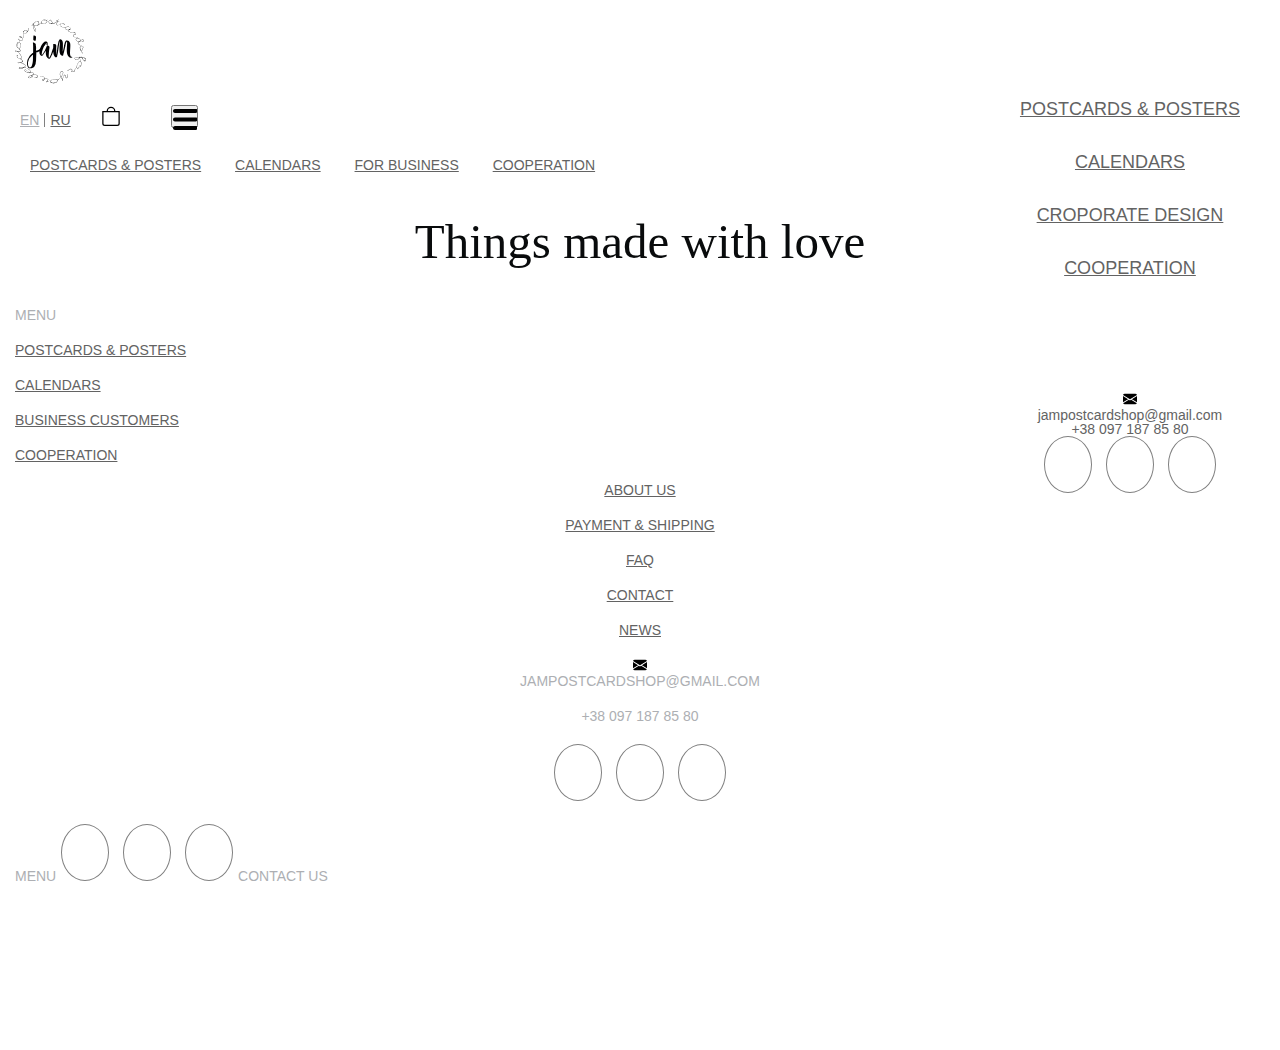
==== commit b49f5747: "started contact page" ====
--- a/base.html
+++ b/base.html
@@ -7,26 +7,44 @@
 
     <!-- Bootstrap CSS -->
     <link rel="stylesheet" href="/css/owl.carousel.min.css">
-    <link rel="stylesheet" href="https://stackpath.bootstrapcdn.com/bootstrap/4.5.0/css/bootstrap.min.css" integrity="sha384-9aIt2nRpC12Uk9gS9baDl411NQApFmC26EwAOH8WgZl5MYYxFfc+NcPb1dKGj7Sk" crossorigin="anonymous">
-    <link href="https://fonts.googleapis.com/css2?family=Open+Sans&family=Roboto:wght@300;400;500;700&display=swap" rel="stylesheet">
+    <link rel="stylesheet" href="/Bootstrap/bootstrap.min.css">
+    <link rel="stylesheet" href="/fonts/Nether/nether.otf">
     <link rel="stylesheet" href="../css/main.min.css">
     <title>Jam - Открытки на подарок</title>
   </head>
   <body>
+    <script src="/js/all.min.js"></script>
     <nav class="collapse navbar-collapse navbar" id="navbarContent">
       <ul>
         <li><a href="#">postcards & posters</a></li>
         <li><a href="#">calendars</a></li>
-        <li><a href="#">for business</a></li>
+        <li><a href="#">croporate design</a></li>
         <li><a href="#">cooperation</a></li>
       </ul>
 
-      <div class="social-links">
-        <a href="#" class="twitter"></a>
-        <a href="#" class="facebook"></a>
-        <a href="#" class="instagram"></a>
+      <div class="contacts-top">
+        <div class="mail">
+          <svg class="bi bi-envelope-fill" width="1em" height="1em" viewBox="0 0 16 16" fill="currentColor" xmlns="http://www.w3.org/2000/svg">
+            <path fill-rule="evenodd" d="M.05 3.555A2 2 0 0 1 2 2h12a2 2 0 0 1 1.95 1.555L8 8.414.05 3.555zM0 4.697v7.104l5.803-3.558L0 4.697zM6.761 8.83l-6.57 4.027A2 2 0 0 0 2 14h12a2 2 0 0 0 1.808-1.144l-6.57-4.027L8 9.586l-1.239-.757zm3.436-.586L16 11.801V4.697l-5.803 3.546z"/>
+          </svg>
+          <p>jampostcardshop@gmail.com</p>
+        </div>
+
+        <div class="call">
+          <i class="fas fa-phone-alt"></i>
+          <p>+38 097 187 85 80</p>
+        </div>
+      </div>
+
+      <div class="social">
+        <a href="#"><i class="fab fa-twitter"></i></a>
+        <a href="#"><i class="fab fa-facebook-f"></i></a>
+        <a href="#"><i class="fab fa-instagram"></i></a>
       </div>
     </nav>
+
+    <div class="shadow" data-toggle="collapse" data-target="#navbarContent" aria-controls="navbarContent" aria-expanded="false" aria-label="Toggle navigation"></div>
+
     <header class="conteiner-fluid">
       <div class="container px-0 clearfix">
         <a href="#" class="float-left logo">
@@ -38,10 +56,27 @@
         </a>
 
         <div class="float-right nav-right-block">
-          <div class="surch"><a href="#"></a></div>
-          <div class="like"><a href="#"></a></div>
-          <div class="basket"><a href="#"></a></div>
-          <button class="navbar-toggler nav-button d-lg-none" type="button" data-toggle="collapse" data-target="#navbarContent" aria-controls="navbarContent" aria-expanded="false" aria-label="Toggle navigation"></button>
+          <a class="disabled" href="#">en</a>
+          <a href="#">ru</a>
+          <a class="basket" href="#">
+            <svg class="bi bi-bag" width="1em" height="1em" viewBox="0 0 16 16" fill="currentColor" xmlns="http://www.w3.org/2000/svg">
+            <path fill-rule="evenodd" d="M14 5H2v9a1 1 0 0 0 1 1h10a1 1 0 0 0 1-1V5zM1 4v10a2 2 0 0 0 2 2h10a2 2 0 0 0 2-2V4H1z"/>
+            <path d="M8 1.5A2.5 2.5 0 0 0 5.5 4h-1a3.5 3.5 0 1 1 7 0h-1A2.5 2.5 0 0 0 8 1.5z"/>
+            </svg>
+          </a>
+          <button class="navbar-toggler nav-button d-lg-none" type="button" data-toggle="collapse" data-target="#navbarContent" aria-controls="navbarContent" aria-expanded="false" aria-label="Toggle navigation">
+            <svg class="open-burger" xmlns="http://www.w3.org/2000/svg" xmlns:xlink="http://www.w3.org/1999/xlink" version="1.1" x="0px" y="0px" width="24.75px" height="24.75px" viewBox="0 0 24.75 24.75" style="enable-background:new 0 0 24.75 24.75;" xml:space="preserve">
+              <g>
+                <path d="M0,3.875c0-1.104,0.896-2,2-2h20.75c1.104,0,2,0.896,2,2s-0.896,2-2,2H2C0.896,5.875,0,4.979,0,3.875z M22.75,10.375H2   c-1.104,0-2,0.896-2,2c0,1.104,0.896,2,2,2h20.75c1.104,0,2-0.896,2-2C24.75,11.271,23.855,10.375,22.75,10.375z M22.75,18.875H2   c-1.104,0-2,0.896-2,2s0.896,2,2,2h20.75c1.104,0,2-0.896,2-2S23.855,18.875,22.75,18.875z"/>
+              </g>
+            </svg>
+
+            <svg class="close-burger" xmlns="http://www.w3.org/2000/svg" xmlns:xlink="http://www.w3.org/1999/xlink" version="1.1" x="0px" y="0px" viewBox="0 0 492 492" style="enable-background:new 0 0 492 492;" xml:space="preserve">
+              <g>
+                <path d="M300.188,246L484.14,62.04c5.06-5.064,7.852-11.82,7.86-19.024c0-7.208-2.792-13.972-7.86-19.028L468.02,7.872    c-5.068-5.076-11.824-7.856-19.036-7.856c-7.2,0-13.956,2.78-19.024,7.856L246.008,191.82L62.048,7.872    c-5.06-5.076-11.82-7.856-19.028-7.856c-7.2,0-13.96,2.78-19.02,7.856L7.872,23.988c-10.496,10.496-10.496,27.568,0,38.052    L191.828,246L7.872,429.952c-5.064,5.072-7.852,11.828-7.852,19.032c0,7.204,2.788,13.96,7.852,19.028l16.124,16.116    c5.06,5.072,11.824,7.856,19.02,7.856c7.208,0,13.968-2.784,19.028-7.856l183.96-183.952l183.952,183.952    c5.068,5.072,11.824,7.856,19.024,7.856h0.008c7.204,0,13.96-2.784,19.028-7.856l16.12-16.116    c5.06-5.064,7.852-11.824,7.852-19.028c0-7.204-2.792-13.96-7.852-19.028L300.188,246z"/>
+              </g>
+            </svg>
+          </button>
         </div>
         
         <div class="float-left navbar-top d-none d-lg-inline-block">
@@ -57,52 +92,67 @@
 
 <!-- wrapper -->
     
-    <footer class="conteiner-fluid">
-      <div class="container">
-        <h2 class="col-12 px-0 slogan">Things made with love</h2>
+  <footer class="conteiner-fluid">
+    <div class="container">
+      <h2 class="col-12 px-0 slogan">Things made with love</h2>
 
-        <div class="row links-block mobile">
-          <div class="col-12 col-md-4 help">
-            <p class="d-md-none">help</p>
-            <a href="#">faq</a>
-            <a href="#">payment & shipping</a>
-            <a href="#">business customers</a>
-            <a href="#">cooperation</a>
+      <div class="row links-block mobile">
+        <div class="col-12 col-md-4 menu">
+          <p class="d-md-none">menu</p>
+          <a href="#">postcards & posters</a>
+          <a href="#">calendars</a>
+          <a href="#">business customers</a>
+          <a href="#">cooperation</a>
+        </div>
+
+        <div class="col-12 col-md-4 help">
+          <a href="#">about us</a>
+          <a href="#">payment & shipping</a>
+          <a href="#">faq</a>
+          <a href="#">contact</a>
+          <a href="#">news</a>
+        </div>
+
+        <div class="contacts-bottom col-12 col-md-4 col-lg-4 col-xl-3 offset-xl-1">
+          <div class="mail">
+            <svg class="bi bi-envelope-fill" width="1em" height="1em" viewBox="0 0 16 16" fill="currentColor" xmlns="http://www.w3.org/2000/svg">
+              <path fill-rule="evenodd" d="M.05 3.555A2 2 0 0 1 2 2h12a2 2 0 0 1 1.95 1.555L8 8.414.05 3.555zM0 4.697v7.104l5.803-3.558L0 4.697zM6.761 8.83l-6.57 4.027A2 2 0 0 0 2 14h12a2 2 0 0 0 1.808-1.144l-6.57-4.027L8 9.586l-1.239-.757zm3.436-.586L16 11.801V4.697l-5.803 3.546z"/>
+            </svg>
+            <p>jampostcardshop@gmail.com</p>
           </div>
-          <div class="col-12 col-md-4 contacts">
-            <a href="#">about us</a>
-            <a href="#">jobs</a>
-            <a href="#">contact</a>
-          </div>
-          <div class="col-12 col-md-4 currency">
-            <p class="d-md-none">country and currency</p>
-          </div>
-          <div class="col-12 d-md-none social">
-            <a href="#"></a>
-            <a href="#"></a>
-            <a href="#"></a>
+
+          <div class="call">
+            <i class="fas fa-phone-alt"></i>
+            <p>+38 097 187 85 80</p>
           </div>
         </div>
-        <div class="row tablet d-none d-md-flex">
-          <p class="col-4 help">help</p>
-          <div class="col-4 d-none d-md-inline-block social">
-            <a href="#"></a>
-            <a href="#"></a>
-            <a href="#"></a>
-          </div>
-          <p class="col-4 currency">country and currency</p>
-        </div>
-        <div class="row">
-          <div class="col-12 payment"></div>
+
+        <div class="col-12 d-md-none social">
+          <a href="#"><i class="fab fa-twitter"></i></a>
+          <a href="#"><i class="fab fa-facebook-f"></i></a>
+          <a href="#"><i class="fab fa-instagram"></i></a>
         </div>
       </div>
-    </footer>
-    <!-- Optional JavaScript -->
-    <!-- jQuery first, then Popper.js, then Bootstrap JS -->
-    <script src="https://code.jquery.com/jquery-3.5.1.slim.min.js" integrity="sha384-DfXdz2htPH0lsSSs5nCTpuj/zy4C+OGpamoFVy38MVBnE+IbbVYUew+OrCXaRkfj" crossorigin="anonymous"></script>
-    <script src="https://cdn.jsdelivr.net/npm/popper.js@1.16.0/dist/umd/popper.min.js" integrity="sha384-Q6E9RHvbIyZFJoft+2mJbHaEWldlvI9IOYy5n3zV9zzTtmI3UksdQRVvoxMfooAo" crossorigin="anonymous"></script>
-    <script src="https://stackpath.bootstrapcdn.com/bootstrap/4.5.0/js/bootstrap.min.js" integrity="sha384-OgVRvuATP1z7JjHLkuOU7Xw704+h835Lr+6QL9UvYjZE3Ipu6Tp75j7Bh/kR0JKI" crossorigin="anonymous"></script>
-    <script src="/js/owl.carousel.min.js"></script>
-    <script src="/js/main.js"></script>
+
+      <div class="row tablet d-none d-md-flex">
+        <p class="col-4 menu">menu</p>
+
+        <div class="col-4 d-none d-md-inline-block social">
+          <a href="#"><i class="fab fa-twitter"></i></a>
+          <a href="#"><i class="fab fa-facebook-f"></i></a>
+          <a href="#"><i class="fab fa-instagram"></i></a>
+        </div>
+
+        <p class="col-4 contacts-bottom right">contact us</p>
+      </div>
+    </div>
+  </footer>
+  <!-- Optional JavaScript -->
+  <!-- jQuery first, then Popper.js, then Bootstrap JS -->
+  <script src="/Bootstrap/jquery-3.5.1.slim.min.js"></script>
+  <script src="/Bootstrap/popper.min.js"></script>
+  <script src="/Bootstrap/bootstrap.min.js"></script>
+  <script src="/js/owl.carousel.min.js"></script>
+  <script src="/js/main.js"></script>
   </body>
-</html>+  </html>--- a/css/main.min.css
+++ b/css/main.min.css
@@ -1 +1 @@
-*{outline:0px solid green}html,body,div,span,applet,object,iframe,h1,h2,h3,h4,h5,h6,p,blockquote,pre,a,abbr,acronym,address,big,cite,code,del,dfn,em,img,ins,kbd,q,s,samp,small,strike,strong,sub,sup,tt,var,b,u,i,center,dl,dt,dd,ol,ul,li,fieldset,form,label,legend,table,caption,tbody,tfoot,thead,tr,th,td,article,aside,canvas,details,embed,figure,figcaption,footer,header,hgroup,menu,nav,output,ruby,section,summary,time,mark,audio,video{margin:0;padding:0;border:0;font-size:100%;font:inherit;vertical-align:baseline}article,aside,details,figcaption,figure,footer,header,hgroup,menu,nav,section{display:block}body{line-height:1}ol,ul{list-style:none}blockquote,q{quotes:none}blockquote:before,blockquote:after,q:before,q:after{content:'';content:none}table{border-collapse:collapse;border-spacing:0}.container.catalog-filters{margin-bottom:20px}.container.catalog-filters .bradcrumb li:first-child{text-decoration:underline}.container.catalog-filters .bradcrumb .breadcrumb-item{display:inline-block;margin-bottom:32px}.container.catalog-filters .slogan{font-size:45px;margin-bottom:42px}.container.catalog-filters .catalog-carousel .new-category{border:1px solid black;border-radius:20px;padding:10px 0px;text-align:center;text-transform:uppercase}.container.catalog-filters .catalog-carousel .owl-nav button{width:25px;height:25px;position:absolute;border:1px solid gray;border-radius:50%;top:10%}.container.catalog-filters .catalog-carousel .owl-nav button::before{content:"";display:inline-block;width:8px;height:8px;border-left:1px solid #000000;border-top:1px solid #000000;-webkit-transform:rotate(-45deg);transform:rotate(-45deg);margin-left:3px;left:1px}.container.catalog-filters .catalog-carousel .owl-nav button:first-child{left:-10%}.container.catalog-filters .catalog-carousel .owl-nav button:last-child{right:-10%}.container.catalog-filters .catalog-carousel .owl-nav button:last-child::before{-webkit-transform:rotate(135deg);transform:rotate(135deg);margin-left:0;margin-right:3px}.cotalog-main{margin-bottom:85px}.cotalog-main .cotalog-item{margin-bottom:27px}.cotalog-main .cotalog-item img{-webkit-box-shadow:0 5px 10px 0px rgba(0,0,0,0.3);box-shadow:0 5px 10px 0px rgba(0,0,0,0.3);margin-bottom:10px}.cotalog-main .cotalog-item p{font-weight:500;text-transform:uppercase;line-height:1.2rem}.cotalog-main .button{background-color:#ffffff;border:1px solid grey}.cotalog-main .button p{color:#636363;margin-top:14px}.inst-block title{font-size:20px;font-weight:bold;text-align:center;margin-bottom:44px}.inst-block .inst-carousel{margin-bottom:33px}.inst-block .inst-carousel img{margin-bottom:15px}.inst-block .inst-carousel p{font-weight:500;text-transform:uppercase;color:#adafb3}.inst-block .inst-carousel .owl-dots{margin-top:22px;text-align:center}.inst-block .inst-carousel .owl-dots button{width:10px;height:10px;background:silver;border-radius:50%;margin:0 3px}.inst-block .inst-carousel .owl-dots .active{background:gray}.inst-block .button{background:#ff005d;padding-top:14px}@font-face{font-family:"Nether";src:url(../fonts/nether/nether.ttf) format("truetype")}html{font-size:14px;scroll-behavior:smooth}body{font-family:"roboto", sans-serif;color:#636363;background:#fff;padding:19px 15px;font-weight:400}img{max-width:100%;height:auto}a{color:#636363}a:hover{text-decoration:none;color:#636363}a:focus,button:focus{border:0;outline:0}li a{text-transform:uppercase;font-weight:300}.hidden{overflow:hidden;display:inline-block}.button{width:289px;height:40px;border-radius:100px;background:#4771e6;-webkit-box-sizing:border-box;box-sizing:border-box;display:block;text-align:center;text-transform:uppercase;margin:0 auto;font-weight:400}.button p{color:#fff}title{font-size:24px;text-transform:uppercase;color:#adafb3;font-weight:bold;text-align:left;display:block;margin-bottom:30px}@media (max-width: 768px){title{margin-bottom:50px}}.slogan{font-family:"Nether";font-size:35px;display:-webkit-box;display:-ms-flexbox;display:flex;-webkit-box-pack:center;-ms-flex-pack:center;justify-content:center;text-align:end;color:#090b0c;font-weight:500}.social a{display:inline-block;width:20px;height:20px;background-image:url(../img/css_sprites.png);margin:0 6px}.social a:nth-child(1){background-position:30px -45px}.social a:nth-child(2){background-position:-9px 29px}.social a:nth-child(3){background-position:-59px 71px}.container{margin-bottom:50px}.show+.bg-shadow{position:absolute;background:black;right:0;top:0;left:0;width:100%;height:200%;z-index:49;opacity:0.6}.navbar{-webkit-transition:all 0s ease;transition:all 0s ease;font-size:18px;text-align:center;display:-webkit-box;display:-ms-flexbox;display:flex;-webkit-box-orient:vertical;-webkit-box-direction:normal;-ms-flex-flow:column;flex-flow:column;position:absolute;right:0;top:0;bottom:0;background:#fff;padding:135px 15px 0;z-index:50;border-radius:0 0 0 15px;height:100vh}.navbar ul li{margin-top:37px}.navbar .social-links{margin-top:107px;margin-bottom:35px}.navbar .social-links a{display:inline-block;width:20px;height:20px;background-image:url(../img/css_sprites.png)}.navbar .social-links .twitter{background-position:30px -46px}.navbar .social-links .facebook{background-position:-10px 28px}.navbar .social-links .instagram{background-position:-60px -51px}.show+.bg-shadow+header+.wrapper{position:fixed}header .logo{margin-right:15px}header .show+.bg-shadow+header .logo+.nav-right-block button{background-position:-6px -52px}header .nav-right-block{margin-top:20px}header .nav-right-block button{position:relative;z-index:100;display:inline-block;width:31px;height:23px;background-image:url(../img/css_sprites.png);background-position:-10px -10px;margin-left:35px;padding:0}header .nav-right-block div{display:inline-block;width:20px;height:23px;background-image:url(../img/css_sprites.png)}header .nav-right-block .surch{background-position:-45px 30px}header .nav-right-block .like{background-position:30px -7px;margin:0 19px}header .nav-right-block .basket{background-position:-60px -10px}header .navbar-top{margin-top:25px}header .navbar-top li{display:inline-block;margin:0 15px}.wrapper .baner-carousel.mobile-block{color:#fff;text-transform:uppercase;font-weight:bold}.wrapper .baner-carousel.mobile-block .first-carousel{position:relative}.wrapper .baner-carousel.mobile-block .first-carousel .owl-dots{margin-top:17px;text-align:center}.wrapper .baner-carousel.mobile-block .first-carousel .owl-dots button{width:10px;height:10px;border-radius:50%;background-color:#adafb3;margin-right:7px}.wrapper .baner-carousel.mobile-block .first-carousel .owl-dots .active{background-color:#636363}.wrapper .baner-carousel.mobile-block .first-carousel div[class|="baner"]{margin-top:44px;position:relative;text-transform:uppercase;font-weight:bold}.wrapper .baner-carousel.mobile-block .first-carousel div[class|="baner"] .hidden{display:block;height:233px;margin-bottom:19px}.wrapper .baner-carousel.mobile-block .first-carousel div[class|="baner"] .hidden p{position:absolute;left:20px;top:40px;font-size:20px}.wrapper .baner-carousel.mobile-block .first-carousel div[class|="baner"] .button{display:block;margin:0 auto}.wrapper .baner-carousel.mobile-block .first-carousel div[class|="baner"] .button p{padding-top:14px;font-size:16px}.baner-first::before,.tablet-baner-one::before{content:"";background-image:url(../img/new.png);background-size:contain;position:absolute;left:10px;top:-35px;width:69px;height:69px}.wrapper .tablet-baner{text-transform:uppercase;color:#fff;font-weight:bold}.wrapper .tablet-baner div[class|="tablet-baner"]{background-size:100% 100%;height:320px}@media (min-width: 992px){.wrapper .tablet-baner div[class|="tablet-baner"]{height:470px}}.wrapper .tablet-baner .tablet-baner-one{background:url(../img/poster-1.png)}.wrapper .tablet-baner .tablet-baner-two{background:url(../img/poster-2.png)}.wrapper .tablet-baner div[class|="tablet-baner"] p{position:absolute}.wrapper .tablet-baner div[class|="tablet-baner"] .button{position:absolute;bottom:20px;left:0;right:0;width:200px;height:40px}.wrapper .tablet-baner div[class|="tablet-baner"] .button p{position:static;margin:15px 0}.wrapper .tablet-baner .tablet-baner-one p{left:10px;top:30px}.wrapper .tablet-baner .tablet-baner-two p{right:32px;bottom:123px}.baner{margin-bottom:50px}.print-block{text-align:center;position:relative}.print-block img{margin-bottom:19pxs}.print-block p{font-size:16px;color:#adafb3;margin-bottom:28px;text-align:left}.print-block .button{background:#ff005d;color:#fff;padding:14px}@media (max-width: 798){.print-block .button{margin:0 15px}}.print-block .button p{color:#fff;text-align:center}.catalog-block .slogan{text-align:center;font-size:30px;margin-bottom:35px}.catalog-block .catalog-card{position:relative;padding:0 61px;font-weight:500;text-transform:uppercase;color:#636363}.catalog-block .catalog-card img{margin-bottom:18px;-webkit-box-shadow:0 4px 11px 0 gray;box-shadow:0 4px 11px 0 gray}.catalog-block .catalog-card p{line-height:1.5rem}.catalog-block .catalog-card:before{content:"";background-size:contain;position:absolute;left:30px;top:0;width:69px;height:69px}.catalog-block .button p{margin-top:14px}.catalog-block .catalog-card.card-1:before{background-image:url(../img/top.png)}.catalog-block .catalog-card.card-2:before{background-image:none}.catalog-block .second-carousel{margin-bottom:26px}.catalog-block .second-carousel .owl-nav button{width:28px;height:28px;position:absolute;border-radius:50%;background:#ebebeb}.catalog-block .second-carousel .owl-nav button::before{content:"";position:absolute;display:inline-block;width:10px;height:10px;border-left:3px solid #888888;border-bottom:3px solid #888888;-webkit-transform:rotate(45deg);transform:rotate(45deg);left:10px;top:10px}.catalog-block .second-carousel .owl-nav .owl-prev{left:15px;top:40%}.catalog-block .second-carousel .owl-nav .owl-prev::before{-webkit-transform:rotate(45deg);transform:rotate(45deg)}.catalog-block .second-carousel .owl-nav .owl-next{right:15px;top:40%}.catalog-block .second-carousel .owl-nav .owl-next::before{-webkit-transform:rotate(225deg);transform:rotate(225deg)}.tablet-cotalog{padding:0}.tablet-cotalog img{-webkit-box-shadow:0 0 0 0 #ffffff;box-shadow:0 0 0 0 #ffffff}.tablet-cotalog:before{left:10px;top:-30px}.business-card-block img{margin-bottom:32px}.business-card-block p{margin-bottom:33px;color:#adafb3}.business-card-block .button{padding-top:14px;background-color:#ff005d}@media (min-width: 768px){.business-card-block .button{width:200px;margin:0 15px}}.business-card-block .button p{color:#fff}.form-block title{font-size:18px}.form-block img{margin-bottom:32px}.form-block form input{margin-bottom:18px;border-radius:100px;border:1px solid gray;height:40px;padding-left:19px;opacity:0.6}.form-block form input[type="submit"]{background:#ff005d;color:#fff;text-transform:uppercase;opacity:1;margin-bottom:0}.reviews-block .owl-dots{text-align:center}.reviews-block .owl-dots button{width:10px;height:10px;background-color:#adafb3;border-radius:50%;margin:0 1%}.reviews-block .owl-dots .active{background-color:#636363}.reviews-block title{text-align:center}.reviews-block .portrait{display:inline-block;width:65px;height:65px;border-radius:50%;background-image:url(../img/reviews-face.jpg);background-position:40% 10%;position:relative;margin-bottom:15px}.reviews-block .portrait:after{content:"";position:absolute;right:0;bottom:0;width:17px;height:17px;background-image:url(../img/twitter-color.png)}.reviews-block .reviews-data{display:inline-block;text-align:left;line-height:1.4rem;font-size:16px;font-weight:400;margin-bottom:20px}.reviews-block .reviews-data time{font-size:14px;font-weight:300}.reviews-block .review{margin:10px 10px;padding:40px;border-radius:40px 40px;-webkit-box-shadow:0 0 20px 0 rgba(0,0,0,0.07);box-shadow:0 0 20px 0 rgba(0,0,0,0.07);min-height:200px;display:-webkit-box;display:-ms-flexbox;display:flex;-webkit-box-orient:vertical;-webkit-box-direction:normal;-ms-flex-flow:column;flex-flow:column;-webkit-box-pack:justify;-ms-flex-pack:justify;justify-content:space-between}.reviews-block .review p{margin-bottom:25px}.reviews-block .review .stars{display:inline-block;width:100%;height:20px;background-image:url(../img/5-stars.png);background-position-x:50%;background-repeat:no-repeat}.reviews-block .third-carousel .owl-nav button{width:27px;height:27px;position:absolute;border:1px solid gray;border-radius:50%;top:40%}.reviews-block .third-carousel .owl-nav button::before{content:"";display:inline-block;width:8px;height:8px;border-left:1px solid #000000;border-top:1px solid #000000;-webkit-transform:rotate(-45deg);transform:rotate(-45deg);margin-left:3px;left:1px}.reviews-block .third-carousel .owl-nav button:first-child{left:-10%}.reviews-block .third-carousel .owl-nav button:last-child{right:-10%}.reviews-block .third-carousel .owl-nav button:last-child::before{-webkit-transform:rotate(135deg);transform:rotate(135deg);margin-left:0;margin-right:3px}footer .slogan{text-transform:none;font-size:30px;margin-bottom:15px}footer .links-block{text-transform:uppercase;text-align:center}footer .links-block a,footer .links-block p{display:block;margin-bottom:15px}footer .links-block p{color:#adafb3}footer .links-block .social a{display:inline-block}@media (min-width: 767.98px){.container{margin-bottom:150px}header{margin-bottom:40px}header .container{margin-bottom:45px}.wrapper .slogan p{margin:46px 0}.wrapper .tablet-baner div[class|="tablet-baner"]::before{top:-25px}.wrapper .tablet-baner .tablet-baner-one::before{width:50px;height:50px}.wrapper .tablet-baner .tablet-baner-two{text-align:end}.wrapper .tablet-baner .tablet-baner-two ::before{width:45px;height:45px}.wrapper .print-block{text-align:left}.wrapper .print-block .button{width:200px}.wrapper .catalog-block .catalog-way{padding-top:4rem}.wrapper .catalog-block .catalog-way .slogan{padding-bottom:2rem}.wrapper .catalog-block .catalog-way .button{width:200px}.wrapper .catalog-block .catalog-way .button p{padding-top:14px}.wrapper .catalog-block .catalog-card{text-align:center;padding:0}.wrapper .catalog-block .catalog-card img{margin-bottom:16px}.wrapper .catalog-block .catalog-card p{line-height:1.5rem;text-align:left}footer .container{margin-bottom:30px}footer .slogan{font-size:2rem}footer .help{text-align:left}footer .currency{text-align:right}footer .social{text-align:center;padding-bottom:30px}footer .tablet{text-transform:uppercase;color:#adafb3}footer .payment{display:inline-block;width:100%;height:35px;background-image:url(../img/payment.jpg);background-repeat:no-repeat;background-position-x:50%}}@media (min-width: 991.98px){header{margin-bottom:45px}.wrapper .slogan p{font-size:55px}.wrapper .tablet-baner{font-size:24px}.wrapper .tablet-baner div[class|="tablet-baner"]::before{top:-25px}.wrapper .tablet-baner div[class|="tablet-baner"] .button p{margin:14px 0;font-size:16px}.wrapper .tablet-baner .tablet-baner-one p{left:10px;top:40px}.wrapper .tablet-baner .tablet-baner-two p{right:45px;bottom:165px}.wrapper .tablet-baner .tablet-baner-one::before{width:69px;height:69px}.wrapper .tablet-baner .tablet-baner-two::before{width:64px;height:64px}.wrapper .print-block .content{margin:4rem 0 0}.wrapper .print-block .button{position:absolute;left:3rem;bottom:1rem}.wrapper .catalog-block .catalog-way{padding-top:7rem}.wrapper .catalog-block .catalog-way .slogan{font-size:54px}.wrapper .form-block title{font-size:24px}footer .slogan{font-size:3rem}}@media (min-width: 1199.98px){.wrapper .tablet-baner .tablet-baner-one p{left:10px;top:45px}.wrapper .tablet-baner .tablet-baner-two p{right:55px;bottom:200px}.wrapper .print-block .content{margin:5rem 0 0}}
+*{outline:0px solid green}html,body,div,span,applet,object,iframe,h1,h2,h3,h4,h5,h6,p,blockquote,pre,a,abbr,acronym,address,big,cite,code,del,dfn,em,img,ins,kbd,q,s,samp,small,strike,strong,sub,sup,tt,var,b,u,i,center,dl,dt,dd,ol,ul,li,fieldset,form,label,legend,table,caption,tbody,tfoot,thead,tr,th,td,article,aside,canvas,details,embed,figure,figcaption,footer,header,hgroup,menu,nav,output,ruby,section,summary,time,mark,audio,video{margin:0;padding:0;border:0;font-size:100%;font:inherit;vertical-align:baseline}article,aside,details,figcaption,figure,footer,header,hgroup,menu,nav,section{display:block}body{line-height:1}ol,ul{list-style:none}blockquote,q{quotes:none}blockquote:before,blockquote:after,q:before,q:after{content:'';content:none}table{border-collapse:collapse;border-spacing:0}.container.catalog-filters{margin-bottom:40px}.container.catalog-filters .slogan{font-size:45px;margin-bottom:42px}.container.catalog-filters .catalog-carousel .new-category{border:1px solid black;border-radius:20px;padding:10px 0px;text-align:center;text-transform:uppercase}.container.catalog-filters .catalog-carousel .owl-nav button{width:25px;height:25px;position:absolute;border:1px solid gray;border-radius:50%;top:10%}.container.catalog-filters .catalog-carousel .owl-nav button::before{content:"";display:inline-block;width:8px;height:8px;border-left:1px solid #000000;border-top:1px solid #000000;-webkit-transform:rotate(-45deg);transform:rotate(-45deg);margin-left:3px;left:1px}.container.catalog-filters .catalog-carousel .owl-nav button:first-child{left:-10%}.container.catalog-filters .catalog-carousel .owl-nav button:last-child{right:-10%}.container.catalog-filters .catalog-carousel .owl-nav button:last-child::before{-webkit-transform:rotate(135deg);transform:rotate(135deg);margin-left:0;margin-right:3px}.container.cotalog-main{margin-bottom:85px}.container.cotalog-main .cotalog-item{margin-bottom:27px}.container.cotalog-main .cotalog-item img{-webkit-box-shadow:0 5px 10px 0px rgba(0,0,0,0.3);box-shadow:0 5px 10px 0px rgba(0,0,0,0.3);margin-bottom:10px}.container.cotalog-main .cotalog-item p{font-weight:500;text-transform:uppercase;line-height:1.2rem}.container.cotalog-main .button{background-color:#ffffff;border:1px solid grey}.container.cotalog-main .button p{color:#636363;margin-top:14px}.container.inst-block{margin-bottom:50px}.container.inst-block title{font-size:20px;font-weight:bold;text-align:center;margin-bottom:44px}.container.inst-block .inst-carousel{margin-bottom:33px}.container.inst-block .inst-carousel img{margin-bottom:15px}.container.inst-block .inst-carousel p{font-weight:500;text-transform:uppercase;color:#adafb3}.container.inst-block .inst-carousel .owl-dots{margin-top:22px;text-align:center}.container.inst-block .inst-carousel .owl-dots button{width:10px;height:10px;background:silver;border-radius:50%;margin:0 3px}.container.inst-block .inst-carousel .owl-dots .active{background:gray}.container.inst-block .inst-carousel .owl-nav button{width:27px;height:27px;position:absolute;border:1px solid gray;border-radius:50%;top:40%}.container.inst-block .inst-carousel .owl-nav button::before{content:"";display:inline-block;width:8px;height:8px;border-left:1px solid #000000;border-top:1px solid #000000;-webkit-transform:rotate(-45deg);transform:rotate(-45deg);margin-left:3px;left:1px}.container.inst-block .inst-carousel .owl-nav button:first-child{left:-10%}.container.inst-block .inst-carousel .owl-nav button:last-child{right:-10%}.container.inst-block .inst-carousel .owl-nav button:last-child::before{-webkit-transform:rotate(135deg);transform:rotate(135deg);margin-left:0;margin-right:3px}.container.inst-block .button{background:#ff005d;padding-top:14px}@font-face{font-family:'nether';src:url("../fonts/nether-new/nether.eot");src:local("Nether"),url("../fonts/nether-new/nether.woff") format("woff"),url("../fonts/nether-new/nether.ttf") format("truetype"),url("../fonts/nether-new/nether.svg") format("svg");font-weight:normal;font-style:normal}@font-face{font-family:'Circe';src:url("../fonts/Circe/Circe-Regular.eot");src:local("Circe"),local("../fonts/Circe/Circe-Regular"),url("../fonts/Circe/Circe-Regular.eot?#iefix") format("embedded-opentype"),url("../fonts/Circe/Circe-Regular.woff") format("woff"),url("../fonts/Circe/Circe-Regular.ttf") format("truetype");font-weight:normal;font-style:normal}@font-face{font-family:'Circe';src:url("../fonts/Circe/Circe-Bold.eot");src:local("Circe Bold"),local("Circe-Bold"),url("../fonts/Circe/Circe-Bold.eot?#iefix") format("embedded-opentype"),url("../fonts/Circe/Circe-Bold.woff") format("woff"),url("../fonts/Circe/Circe-Bold.ttf") format("truetype");font-weight:bold;font-style:normal}@font-face{font-family:'Circe';src:url("../fonts/Circe/Circe-Light.eot");src:local("Circe Light"),local("Circe-Light"),url("../fonts/Circe/Circe-Light.eot?#iefix") format("embedded-opentype"),url("../fonts/Circe/Circe-Light.woff") format("woff"),url("../fonts/Circe/Circe-Light.ttf") format("truetype");font-weight:300;font-style:normal}html{font-size:14px;scroll-behavior:smooth}body{font-family:"Circe", sans-serif;color:#636363;background:#fff;padding:19px 15px;font-weight:400}img{max-width:100%;height:auto}a{color:#636363}a:hover{text-decoration:none;color:#636363}a:focus,button:focus{border:0;outline:0}li a{text-transform:uppercase;font-weight:300}.hidden{overflow:hidden}.button{width:289px;height:40px;border-radius:100px;background:#4771e6;-webkit-box-sizing:border-box;box-sizing:border-box;display:block;text-align:center;text-transform:uppercase;margin:0 auto;font-weight:400}.button p{color:#fff}title{font-size:24px;text-transform:uppercase;color:#adafb3;font-weight:bold;text-align:left;display:block;margin-bottom:30px}@media (max-width: 768px){title{margin-bottom:50px}}.slogan{font-family:"Nether";font-size:35px;display:-webkit-box;display:-ms-flexbox;display:flex;-webkit-box-pack:center;-ms-flex-pack:center;justify-content:center;text-align:end;color:#090b0c;font-weight:500S}.container{margin-bottom:50px}i,svg{color:black}.social a{display:inline-block;text-align:center;width:45px;height:45px;border:1px solid gray;border-radius:50%;padding:10px 0 0 1px;margin:0 5px}.social a svg{font-size:21px}div[class|="contact"]{text-transform:none;font-size:16px}div[class|="contact"] p{display:inline-block;margin-left:15px}div[class|="contact"] p,div[class|="contact"] svg,div[class|="contact"] i{display:inline-block}.bradcrumb .breadcrumb-item{display:inline-block;margin-bottom:32px;text-transform:uppercase}.bradcrumb .breadcrumb-item a{text-decoration:underline}.show+.shadow{position:absolute;width:100%;height:100%;background:#000000ad;z-index:49;left:0;top:0}.navbar{display:block;-webkit-transition:all 0s ease;transition:all 0s ease;position:absolute;background:white;top:0;right:0;text-align:center;padding:100px 40px 50px;z-index:50;border-radius:0 0 0 10px;overflow:scroll;height:100vh}.navbar ul{margin-bottom:115px;font-size:18px}.navbar ul li{margin-bottom:35px}.navbar .contact-top{margin-bottom:55px}.navbar .contact-top div{padding-bottom:20px}header .logo{margin-right:15px}header .nav-right-block{margin-top:20px;text-transform:uppercase;display:-webkit-box;display:-ms-flexbox;display:flex;-webkit-box-align:center;-ms-flex-align:center;align-items:center}header .nav-right-block a{padding:0 5px}header .nav-right-block a:first-child{border-right:1px solid gray}header .nav-right-block .disabled{color:#adafb3;pointer-events:none;cursor:default}header .nav-right-block button{position:relative;z-index:100;display:inline-block;width:27px;height:23px;margin-left:35px;padding:0;font-size:30px;bottom:3px}header .nav-right-block button .open-burger{display:block}header .nav-right-block button .close-burger{width:21px;display:none}header .nav-right-block .basket{width:30px;margin-left:20px}header .nav-right-block .basket svg{font-size:20px;margin-bottom:5px}header .navbar-top{margin-top:25px}header .navbar-top li{display:inline-block;margin:0 15px}.wrapper .baner-carousel.mobile-block{color:#fff;text-transform:uppercase;font-weight:bold}.wrapper .baner-carousel.mobile-block .first-carousel{position:relative}.wrapper .baner-carousel.mobile-block .first-carousel .owl-dots{margin-top:17px;text-align:center}.wrapper .baner-carousel.mobile-block .first-carousel .owl-dots button{width:10px;height:10px;border-radius:50%;background-color:#adafb3;margin-right:7px}.wrapper .baner-carousel.mobile-block .first-carousel .owl-dots .active{background-color:#636363}.wrapper .baner-carousel.mobile-block .first-carousel div[class|="baner"]{margin-top:44px;position:relative;text-transform:uppercase;font-weight:bold}.wrapper .baner-carousel.mobile-block .first-carousel div[class|="baner"] .hidden{display:block;height:233px;margin-bottom:19px}.wrapper .baner-carousel.mobile-block .first-carousel div[class|="baner"] .hidden p{position:absolute;left:20px;top:40px;font-size:20px}.wrapper .baner-carousel.mobile-block .first-carousel div[class|="baner"] .button{display:block;margin:0 auto}.wrapper .baner-carousel.mobile-block .first-carousel div[class|="baner"] .button p{padding-top:14px;font-size:16px}.baner-first::before,.tablet-baner-one::before{content:"";background-image:url(../img/new.png);background-size:contain;position:absolute;left:10px;top:-35px;width:69px;height:69px}.wrapper .tablet-baner{text-transform:uppercase;color:#fff;font-weight:bold}.wrapper .tablet-baner div[class|="tablet-baner"]{background-size:100% 100%;height:320px}@media (min-width: 992px){.wrapper .tablet-baner div[class|="tablet-baner"]{height:470px}}.wrapper .tablet-baner .tablet-baner-one{background:url(../img/poster-1.png)}.wrapper .tablet-baner .tablet-baner-two{background:url(../img/poster-2.png)}.wrapper .tablet-baner div[class|="tablet-baner"] p{position:absolute}.wrapper .tablet-baner div[class|="tablet-baner"] .button{position:absolute;bottom:20px;left:0;right:0;width:200px;height:40px}.wrapper .tablet-baner div[class|="tablet-baner"] .button p{position:static;margin:15px 0}.wrapper .tablet-baner .tablet-baner-one p{left:10px;top:30px}.wrapper .tablet-baner .tablet-baner-two p{right:32px;bottom:123px}.baner{margin-bottom:50px}.print-block{text-align:center;position:relative}.print-block img{margin-bottom:19pxs}.print-block p{font-size:16px;color:#adafb3;margin-bottom:28px;text-align:left}.print-block .button{background:#ff005d;color:#fff;padding:14px}@media (max-width: 798){.print-block .button{margin:0 15px}}.print-block .button p{color:#fff;text-align:center}.catalog-block .slogan{text-align:center;font-size:30px;margin-bottom:35px}.catalog-block .catalog-card{position:relative;padding:0 61px;font-weight:500;text-transform:uppercase;color:#636363}.catalog-block .catalog-card img{margin-bottom:18px;-webkit-box-shadow:0 4px 11px 0 gray;box-shadow:0 4px 11px 0 gray}.catalog-block .catalog-card p{line-height:1.5rem}.catalog-block .catalog-card:before{content:"";background-size:contain;position:absolute;left:30px;top:0;width:69px;height:69px}.catalog-block .button p{margin-top:14px}.catalog-block .catalog-card.card-1:before{background-image:url(../img/top.png)}.catalog-block .catalog-card.card-2:before{background-image:none}.catalog-block .second-carousel{margin-bottom:26px}.catalog-block .second-carousel .owl-nav button{width:28px;height:28px;position:absolute;border-radius:50%;background:#ebebeb}.catalog-block .second-carousel .owl-nav button::before{content:"";position:absolute;display:inline-block;width:10px;height:10px;border-left:3px solid #888888;border-bottom:3px solid #888888;-webkit-transform:rotate(45deg);transform:rotate(45deg);left:10px;top:10px}.catalog-block .second-carousel .owl-nav .owl-prev{left:15px;top:40%}.catalog-block .second-carousel .owl-nav .owl-prev::before{-webkit-transform:rotate(45deg);transform:rotate(45deg)}.catalog-block .second-carousel .owl-nav .owl-next{right:15px;top:40%}.catalog-block .second-carousel .owl-nav .owl-next::before{-webkit-transform:rotate(225deg);transform:rotate(225deg)}.tablet-cotalog{padding:0}.tablet-cotalog img{-webkit-box-shadow:0 0 0 0 #ffffff;box-shadow:0 0 0 0 #ffffff}.tablet-cotalog:before{left:10px;top:-30px}.business-card-block img{margin-bottom:32px}.business-card-block p{margin-bottom:33px;color:#adafb3}.business-card-block .button{padding-top:14px;background-color:#ff005d}@media (min-width: 768px){.business-card-block .button{width:200px;margin:0 15px}}.business-card-block .button p{color:#fff}.form-block title{font-size:18px}.form-block img{margin-bottom:32px}.form-block form input{margin-bottom:18px;border-radius:100px;border:1px solid gray;height:40px;padding-left:19px;opacity:0.6}.form-block form input[type="submit"]{background:#ff005d;color:#fff;text-transform:uppercase;opacity:1;margin-bottom:0}.reviews-block .owl-dots{text-align:center}.reviews-block .owl-dots button{width:10px;height:10px;background-color:#adafb3;border-radius:50%;margin:0 1%}.reviews-block .owl-dots .active{background-color:#636363}.reviews-block title{text-align:center}.reviews-block .portrait{display:inline-block;width:65px;height:65px;border-radius:50%;background-image:url(../img/reviews-face.jpg);background-position:40% 10%;position:relative;margin-bottom:15px}.reviews-block .portrait:after{content:"";position:absolute;right:0;bottom:0;width:17px;height:17px;background-image:url(../img/twitter-color.png)}.reviews-block .reviews-data{display:inline-block;text-align:left;line-height:1.4rem;font-size:16px;font-weight:400;margin-bottom:20px}.reviews-block .reviews-data time{font-size:14px;font-weight:300}.reviews-block .review{margin:10px 10px;padding:40px;border-radius:40px 40px;-webkit-box-shadow:0 0 20px 0 rgba(0,0,0,0.07);box-shadow:0 0 20px 0 rgba(0,0,0,0.07);min-height:200px;display:-webkit-box;display:-ms-flexbox;display:flex;-webkit-box-orient:vertical;-webkit-box-direction:normal;-ms-flex-flow:column;flex-flow:column;-webkit-box-pack:justify;-ms-flex-pack:justify;justify-content:space-between}.reviews-block .review p{margin-bottom:25px}.reviews-block .review .stars{display:inline-block;width:100%;height:20px;background-image:url(../img/5-stars.png);background-position-x:50%;background-repeat:no-repeat}.reviews-block .third-carousel .owl-nav button{width:27px;height:27px;position:absolute;border:1px solid gray;border-radius:50%;top:40%}.reviews-block .third-carousel .owl-nav button::before{content:"";display:inline-block;width:8px;height:8px;border-left:1px solid #000000;border-top:1px solid #000000;-webkit-transform:rotate(-45deg);transform:rotate(-45deg);margin-left:3px;left:1px}.reviews-block .third-carousel .owl-nav button:first-child{left:-10%}.reviews-block .third-carousel .owl-nav button:last-child{right:-10%}.reviews-block .third-carousel .owl-nav button:last-child::before{-webkit-transform:rotate(135deg);transform:rotate(135deg);margin-left:0;margin-right:3px}footer .container{margin-bottom:0}footer .slogan{text-transform:none;font-size:30px;margin-bottom:30px}footer .links-block{text-transform:uppercase;text-align:center}footer .links-block a,footer .links-block p{display:block;margin-bottom:25px}footer .links-block p{color:#adafb3}footer .links-block .help{margin-bottom:20px}footer .links-block .contact-bottom{margin-bottom:25px}footer .links-block .contact-bottom p{display:inline-block;margin-bottom:21px}footer .links-block .social a{display:inline-block}@media (min-width: 767.98px){.container{margin-bottom:150px}header{margin-bottom:40px}header .container{margin-bottom:45px}.wrapper .slogan p{margin:46px 0}.wrapper .tablet-baner div[class|="tablet-baner"]::before{top:-25px}.wrapper .tablet-baner .tablet-baner-one::before{width:50px;height:50px}.wrapper .tablet-baner .tablet-baner-two{text-align:end}.wrapper .tablet-baner .tablet-baner-two ::before{width:45px;height:45px}.wrapper .print-block{text-align:left}.wrapper .print-block .button{width:200px}.wrapper .catalog-block .catalog-way{padding-top:4rem}.wrapper .catalog-block .catalog-way .slogan{padding-bottom:2rem}.wrapper .catalog-block .catalog-way .button{width:200px}.wrapper .catalog-block .catalog-way .button p{padding-top:14px}.wrapper .catalog-block .catalog-card{text-align:center;padding:0}.wrapper .catalog-block .catalog-card img{margin-bottom:16px}.wrapper .catalog-block .catalog-card p{line-height:1.5rem;text-align:left}footer .links-block p,footer .links-block a{margin-bottom:21px}footer .slogan{font-size:3.5rem;margin-bottom:3rem}footer .menu{text-align:left}footer .contact-bottom{text-align:left;font-size:13px}footer .contact-bottom.right{text-align:right}footer .tablet{text-transform:uppercase;color:#adafb3;display:-webkit-box;display:-ms-flexbox;display:flex;-webkit-box-align:end;-ms-flex-align:end;align-items:flex-end}}@media (min-width: 991.98px){header{margin-bottom:45px}.wrapper .slogan p{font-size:55px}.wrapper .tablet-baner{font-size:24px}.wrapper .tablet-baner div[class|="tablet-baner"]::before{top:-25px}.wrapper .tablet-baner div[class|="tablet-baner"] .button p{margin:14px 0;font-size:16px}.wrapper .tablet-baner .tablet-baner-one p{left:10px;top:40px}.wrapper .tablet-baner .tablet-baner-two p{right:45px;bottom:165px}.wrapper .tablet-baner .tablet-baner-one::before{width:69px;height:69px}.wrapper .tablet-baner .tablet-baner-two::before{width:64px;height:64px}.wrapper .print-block .content{margin:4rem 0 0}.wrapper .print-block .button{position:absolute;left:3rem;bottom:1rem}.wrapper .catalog-block .catalog-way{padding-top:7rem}.wrapper .catalog-block .catalog-way .slogan{font-size:54px}.wrapper .form-block title{font-size:24px}footer .slogan{font-size:3.5rem}footer .contact-bottom{font-size:16px}}@media (min-width: 1199.98px){.wrapper .tablet-baner .tablet-baner-one p{left:10px;top:45px}.wrapper .tablet-baner .tablet-baner-two p{right:55px;bottom:200px}.wrapper .print-block .content{margin:5rem 0 0}}
